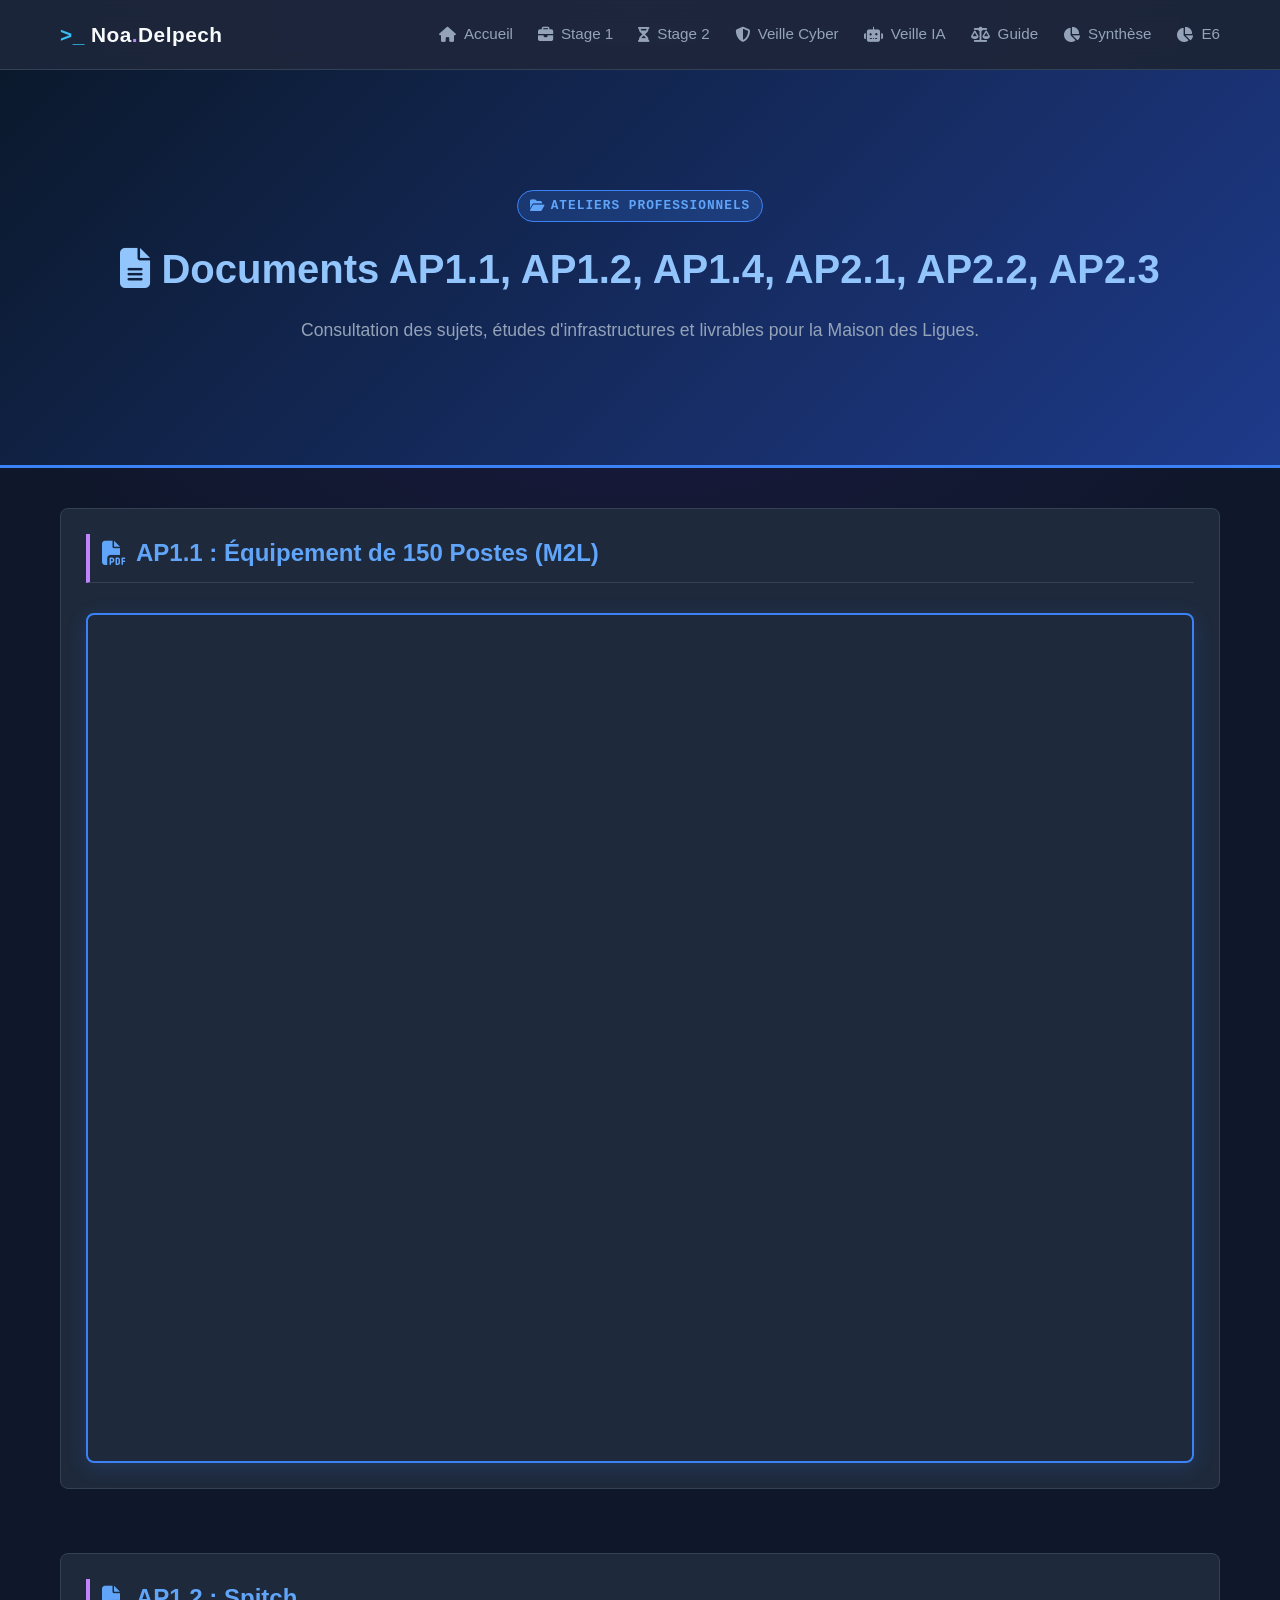
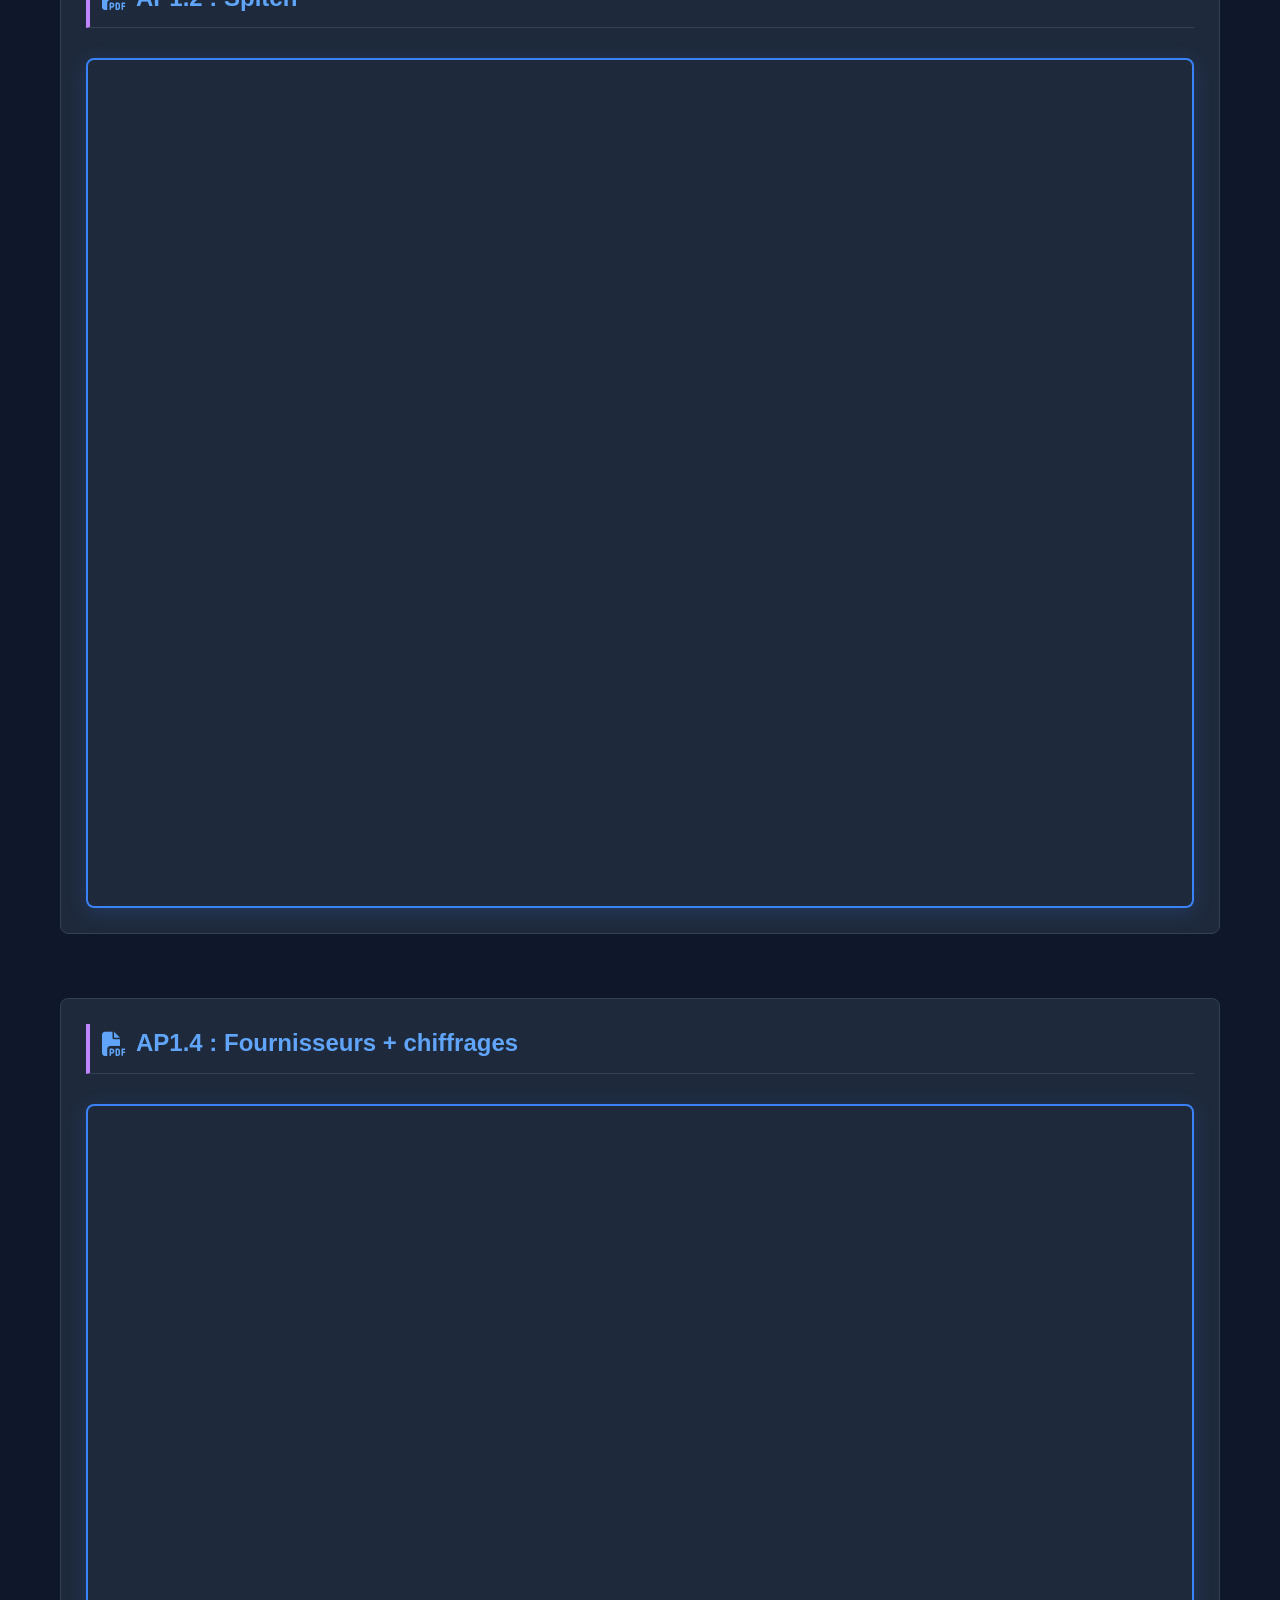
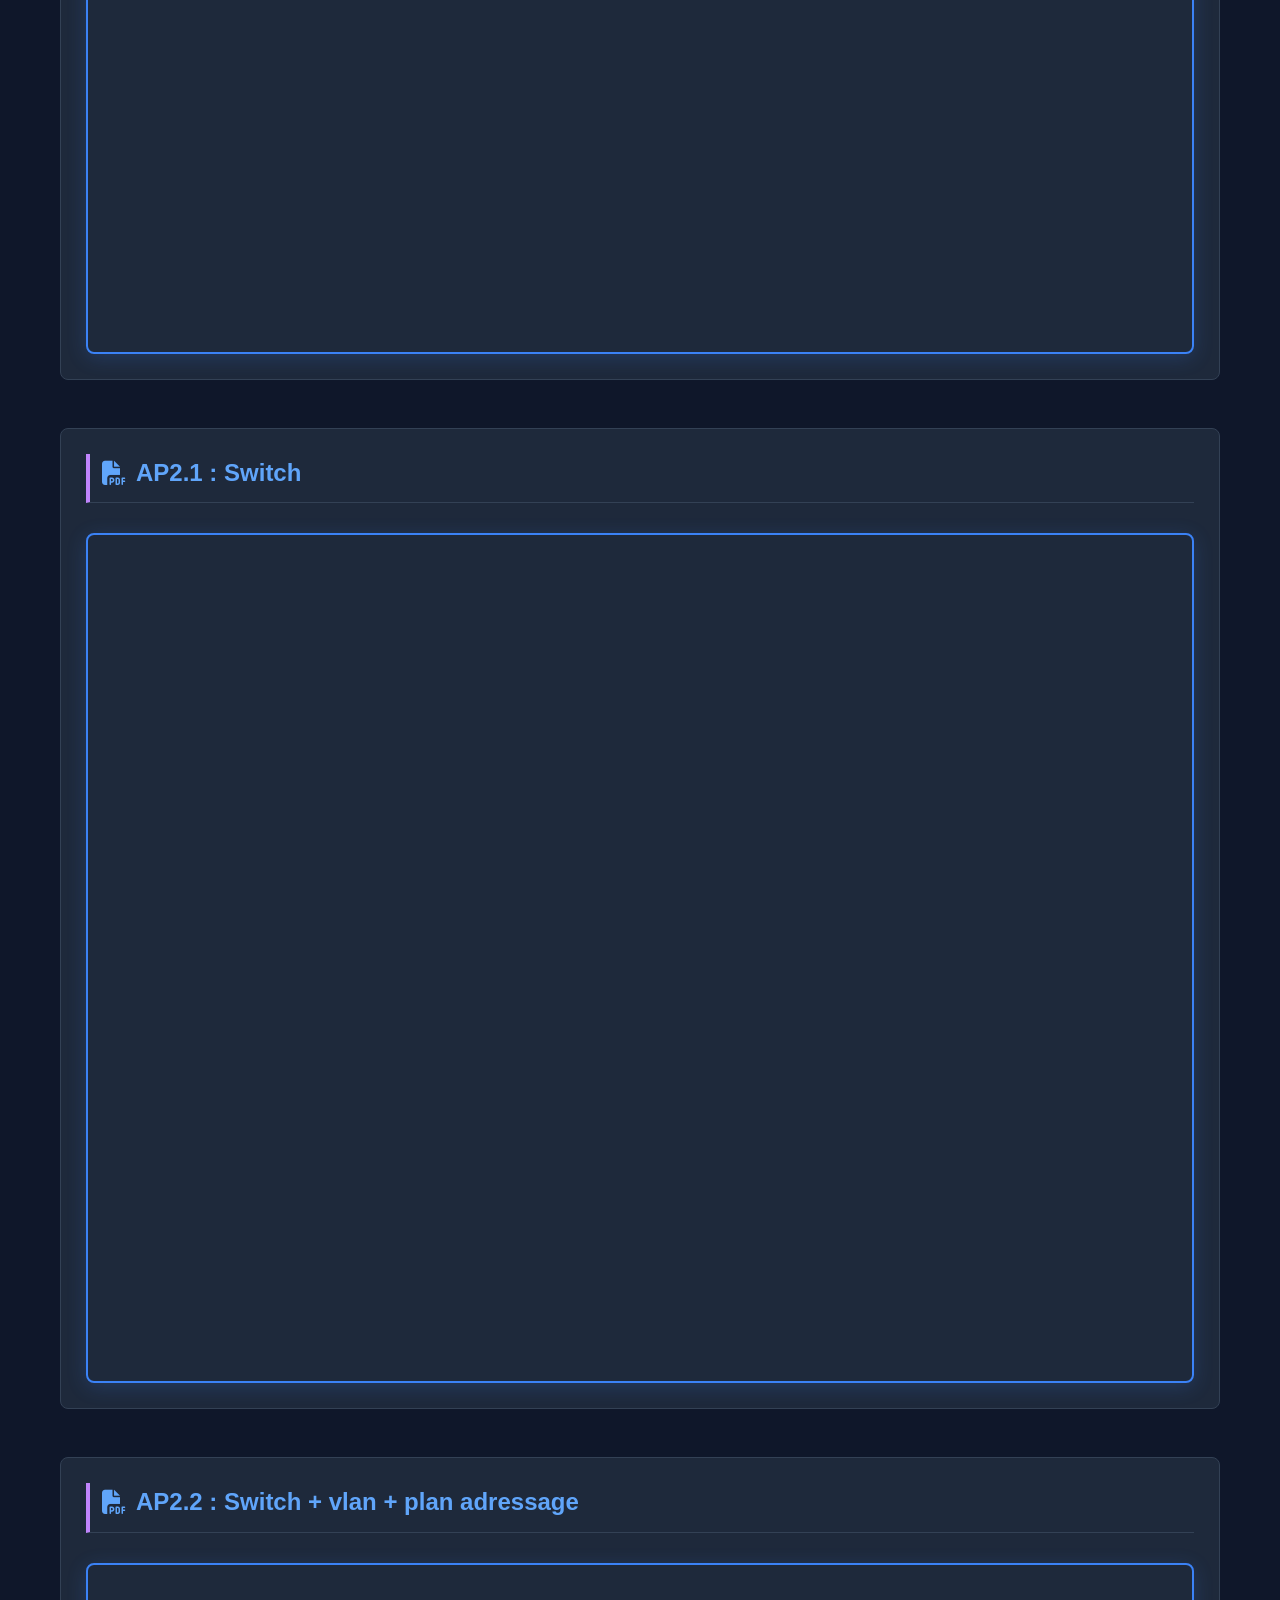
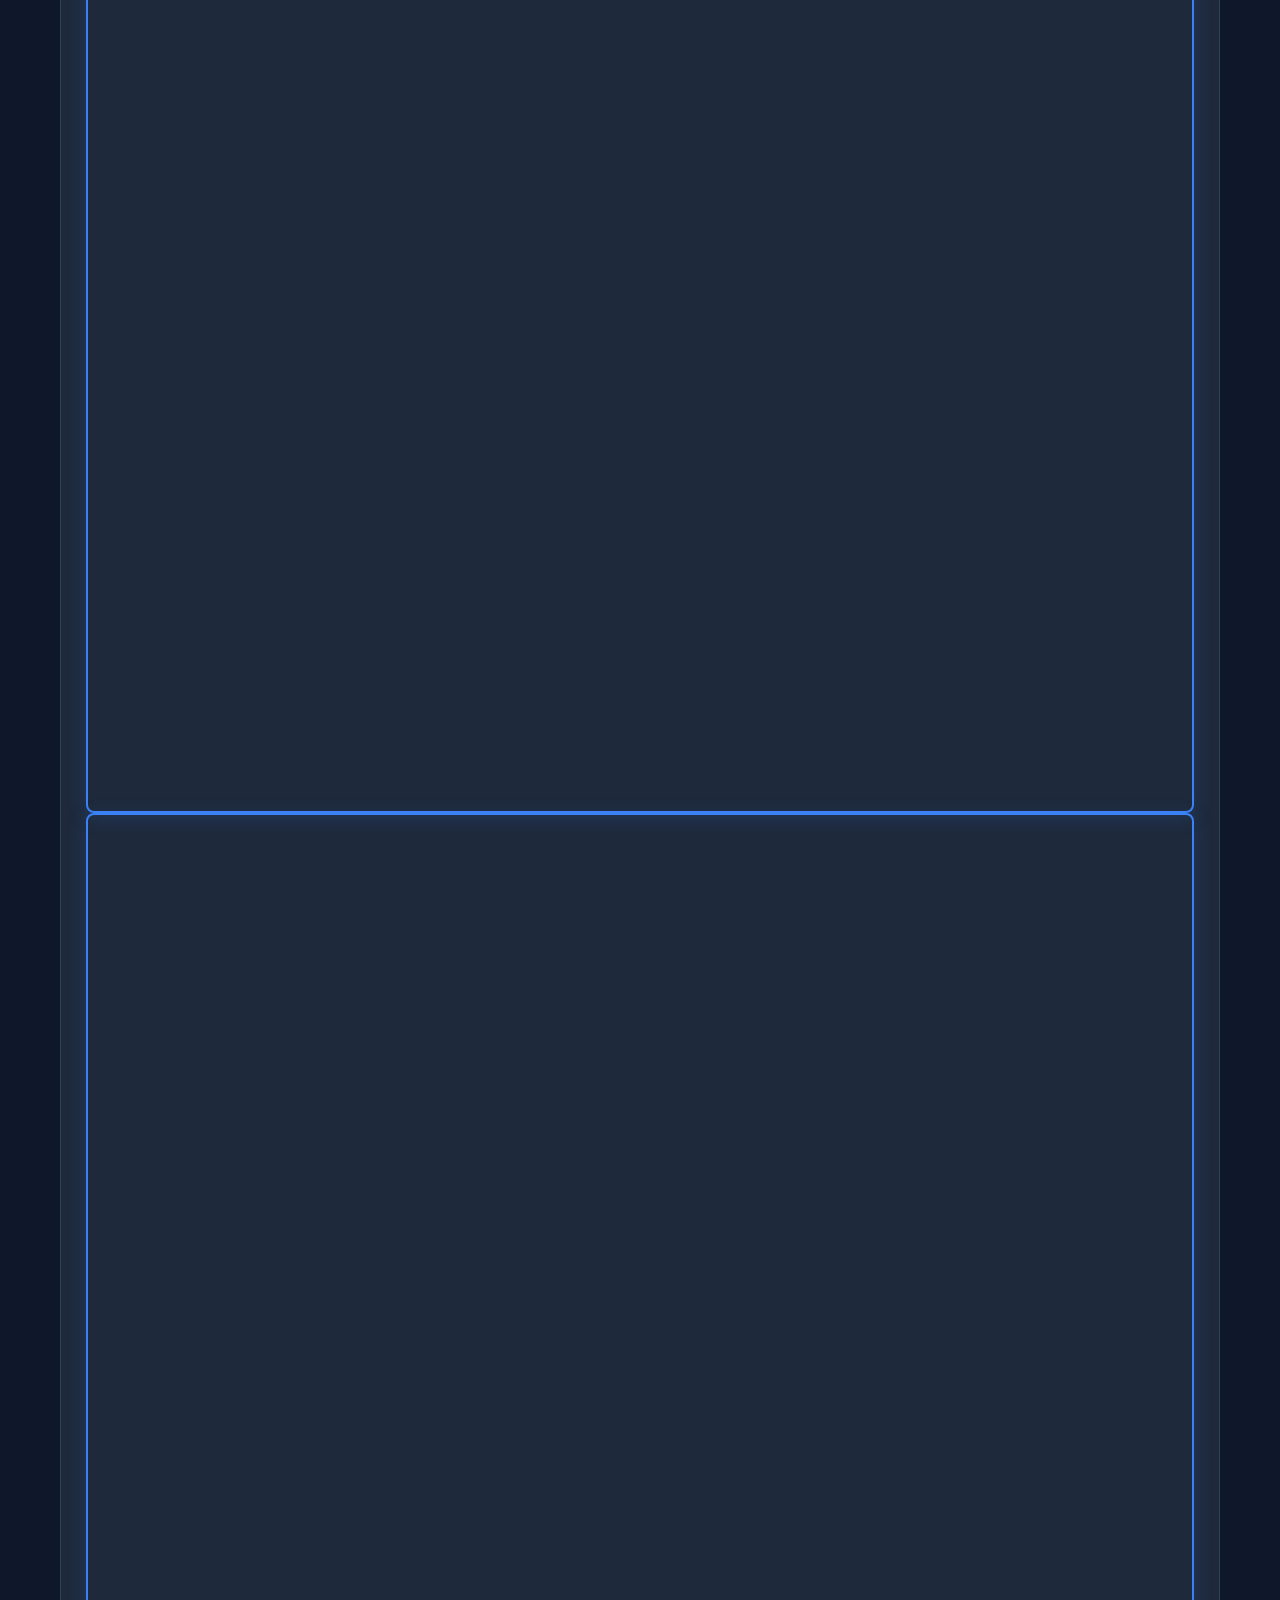
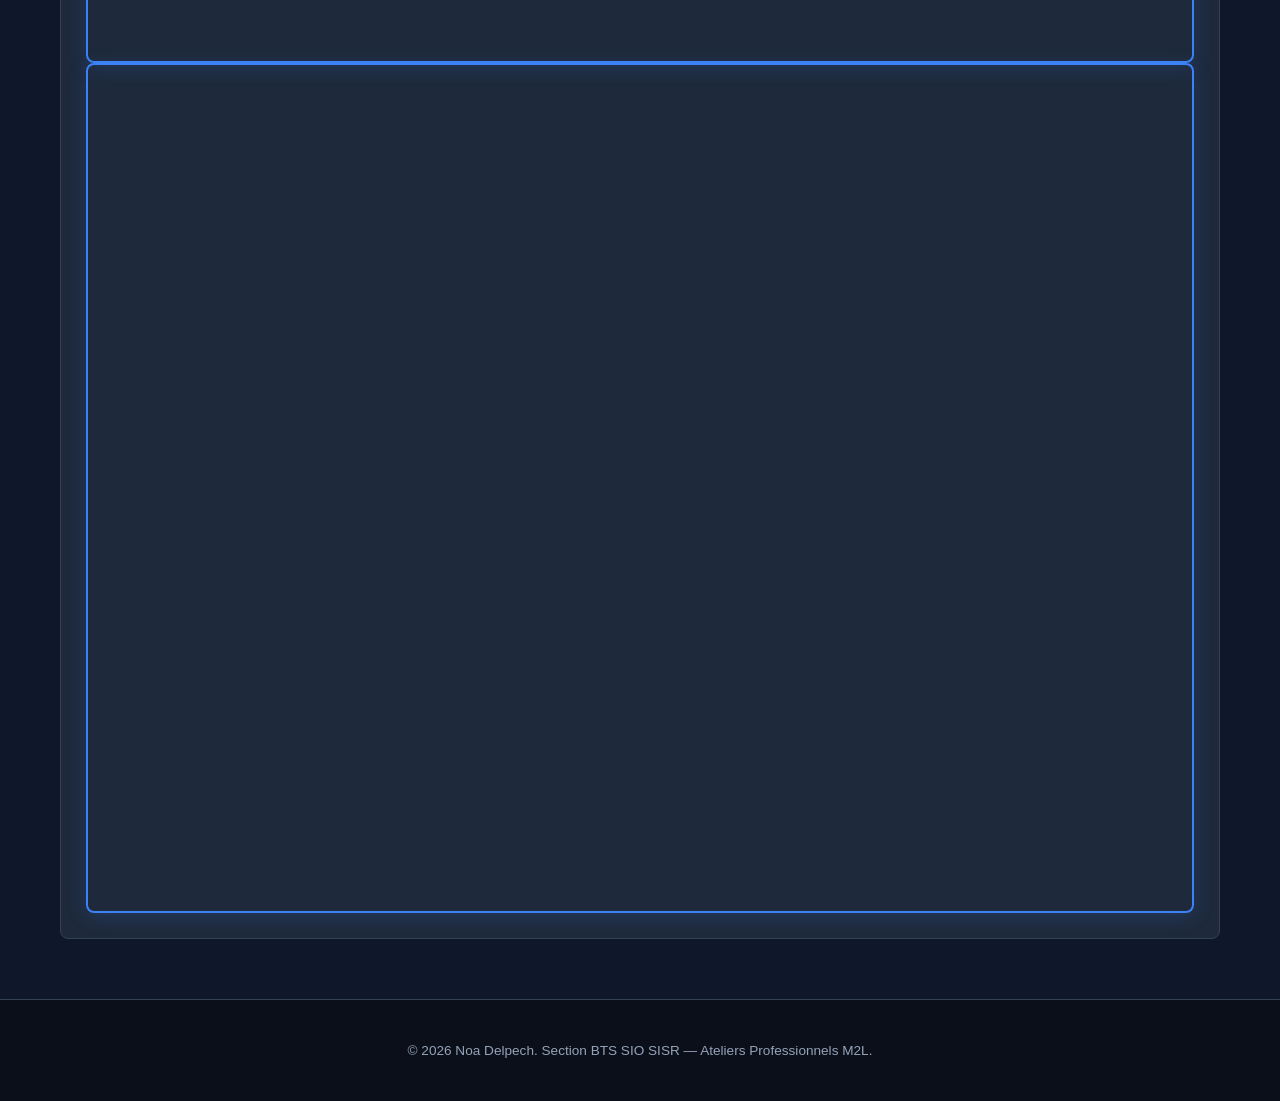
==== epreuve-e6.html @ ad2234db "Modify description in epreuve-e6.html Updated the text to remove 'de Lorraine' from the description." ====
<!DOCTYPE html>
<html lang="fr">
<head>
    <meta charset="UTF-8">
    <meta name="viewport" content="width=device-width, initial-scale=1.0">
    <title>Ateliers Professionnels AP1.1, AP1.2, AP1.4, AP2.1, AP2.2, AP2.3 — Noa DELPECH</title>
    <link rel="stylesheet" href="style.css">
    <link rel="stylesheet" href="https://cdnjs.cloudflare.com/ajax/libs/font-awesome/6.4.0/css/all.min.css">
</head>
<body>

    <nav class="navbar">
        <div class="nav-container">
            <a href="index.html" class="nav-logo">
                <span class="logo-icon">&gt;_</span> Noa<span class="logo-dot">.</span>Delpech
            </a>
            <ul class="nav-menu">
                <li><a href="index.html"><i class="fa-solid fa-house"></i> Accueil</a></li>
                <li><a href="stage-1.html"><i class="fa-solid fa-briefcase"></i> Stage 1</a></li>
                <li><a href="stage-2.html"><i class="fa-solid fa-hourglass-half"></i> Stage 2</a></li>
                <li><a href="veille-cybersecurite.html"><i class="fa-solid fa-shield-halved"></i> Veille Cyber</a></li>
                <li><a href="veille-ia.html"><i class="fa-solid fa-robot"></i> Veille IA</a></li>
                <li><a href="guide-bonne-conduite.html"><i class="fa-solid fa-scale-balanced"></i> Guide</a></li>
                <li><a href="tableau-de-synthese.html"><i class="fa-solid fa-chart-pie"></i> Synthèse</a></li>
                <li><a href="epreuve-e6.html"><i class="fa-solid fa-chart-pie"></i> E6</a></li>
            </ul>
        </div>
    </nav>

    <!-- Header avec thème BLEU -->
    <header class="cyber-header-hub" style="background: linear-gradient(135deg, #0b192c 0%, #1e3a8a 100%); border-bottom: 3px solid #3b82f6;">
        <div class="hub-overlay">
            <span class="badge-status-cyber" style="background-color: rgba(59, 130, 246, 0.2); color: #60a5fa; border: 1px solid #3b82f6;">
                <i class="fa-solid fa-folder-open"></i> ATELIERS PROFESSIONNELS
            </span>
            <h1 style="color: #93c5fd;"><i class="fa-solid fa-file-lines"></i> Documents AP1.1, AP1.2, AP1.4, AP2.1, AP2.2, AP2.3</h1>
            <p>Consultation des sujets, études d'infrastructures et livrables pour la Maison des Ligues.</p>
        </div>
    </header>

    <main class="dashboard-container">

        <!-- SECTION AP1.1 -->
        <section style="margin-bottom: 4rem;">
            <h2 class="hub-title" style="color: #60a5fa;"><i class="fa-solid fa-file-pdf"></i> AP1.1 : Équipement de 150 Postes (M2L)</h2>

            <div class="pdf-viewer-container" style="width: 100%; height: 850px; border-radius: 8px; overflow: hidden; border: 2px solid #3b82f6; box-shadow: 0 4px 20px rgba(59, 130, 246, 0.2);">
                <iframe src="ap-pdf/devoir-groupe-duo.pdf" width="100%" height="100%" style="border: none;">
                    <p>Votre navigateur ne prend pas en charge l'affichage des PDF. <a href="ap-pdf/devoir-groupe-duo.pdf" style="color: #60a5fa;">Télécharger le fichier AP1.1 ici.</a></p>
                </iframe>
            </div>
        </section>

        <!-- SECTION AP1.2 -->
        <section style="margin-bottom: 4rem;">
            <h2 class="hub-title" style="color: #60a5fa;"><i class="fa-solid fa-file-pdf"></i> AP1.2 : Spitch</h2>

            <div class="pdf-viewer-container" style="width: 100%; height: 850px; border-radius: 8px; overflow: hidden; border: 2px solid #3b82f6; box-shadow: 0 4px 20px rgba(59, 130, 246, 0.2);">
                <iframe src="ap-pdf/spitch.pdf" width="100%" height="100%" style="border: none;">
                    <p>Votre navigateur ne prend pas en charge l'affichage des PDF. <a href="ap-pdf/spitch.pdf" style="color: #60a5fa;">Télécharger le fichier AP1.2 ici.</a></p>
                </iframe>
            </div>
        </section>

        <!-- SECTION AP1.4 -->
        <section style="margin-bottom: 3rem;">
            <h2 class="hub-title" style="color: #60a5fa;"><i class="fa-solid fa-file-pdf"></i> AP1.4 : Fournisseurs + chiffrages</h2>

            <div class="pdf-viewer-container" style="width: 100%; height: 850px; border-radius: 8px; overflow: hidden; border: 2px solid #3b82f6; box-shadow: 0 4px 20px rgba(59, 130, 246, 0.2);">
                <iframe src="ap-pdf/comparatifs fournisseurs-chiffrage détaillié.pdf" width="100%" height="100%" style="border: none;">
                    <p>Votre navigateur ne prend pas en charge l'affichage des PDF. <a href="ap-pdf/comparatifs fournisseurs-chiffrage détaillié.pdf" style="color: #60a5fa;">Télécharger le fichier AP1.4 ici.</a></p>
                </iframe>
            </div>
        </section>

        <!-- SECTION AP2.1 -->
        <section style="margin-bottom: 3rem;">
            <h2 class="hub-title" style="color: #60a5fa;"><i class="fa-solid fa-file-pdf"></i> AP2.1 : Switch</h2>

            <div class="pdf-viewer-container" style="width: 100%; height: 850px; border-radius: 8px; overflow: hidden; border: 2px solid #3b82f6; box-shadow: 0 4px 20px rgba(59, 130, 246, 0.2);">
                <iframe src="ap-pdf/configuration-du-switch.pdf" width="100%" height="100%" style="border: none;">
                    <p>Votre navigateur ne prend pas en charge l'affichage des PDF. <a href="ap-pdf/configuration-du-switch.pdf" style="color: #60a5fa;">Télécharger le fichier AP2.1 ici.</a></p>
                </iframe>
            </div>
        </section> 

          <!-- SECTION AP2.2 -->
        <section style="margin-bottom: 3rem;">
            <h2 class="hub-title" style="color: #60a5fa;"><i class="fa-solid fa-file-pdf"></i> AP2.2 : Switch + vlan + plan adressage</h2>

            <div class="pdf-viewer-container" style="width: 100%; height: 850px; border-radius: 8px; overflow: hidden; border: 2px solid #3b82f6; box-shadow: 0 4px 20px rgba(59, 130, 246, 0.2);">
                <iframe src="ap-pdf/TP-M2L-2.pdf" width="100%" height="100%" style="border: none;">
                    <p>Votre navigateur ne prend pas en charge l'affichage des PDF. <a href="ap-pdf/TP-M2L-2.pdf" style="color: #60a5fa;">Télécharger le fichier AP2.2 ici.</a></p>
                </iframe>
            </div>
               <div class="pdf-viewer-container" style="width: 100%; height: 850px; border-radius: 8px; overflow: hidden; border: 2px solid #3b82f6; box-shadow: 0 4px 20px rgba(59, 130, 246, 0.2);">
                <iframe src="ap-pdf/tp-switch-config.pdf" width="100%" height="100%" style="border: none;">
                    <p>Votre navigateur ne prend pas en charge l'affichage des PDF. <a href="ap-pdf/tp-switch-config.pdf" style="color: #60a5fa;">Télécharger le fichier AP2.2 ici.</a></p>
                </iframe>
            </div>
               </div>
               <div class="pdf-viewer-container" style="width: 100%; height: 850px; border-radius: 8px; overflow: hidden; border: 2px solid #3b82f6; box-shadow: 0 4px 20px rgba(59, 130, 246, 0.2);">
                <iframe src="ap-pdf/vlan-document.pdf" width="100%" height="100%" style="border: none;">
                    <p>Votre navigateur ne prend pas en charge l'affichage des PDF. <a href="ap-pdf/vlan-document.pdf" style="color: #60a5fa;">Télécharger le fichier AP2.2 ici.</a></p>
                </iframe>
            </div>
        </section> 

    </main>

    <footer class="cyber-footer">
        <p>&copy; 2026 Noa Delpech. Section BTS SIO SISR — Ateliers Professionnels M2L.</p>
    </footer>

</body>
</html>
---- style.css ----
/* Variables de couleur thématiques (look Cyber/Dark) */
:root {
    --bg-color: #0f172a;
    --card-bg: #1e293b;
    --text-color: #f8fafc;
    --text-muted: #94a3b8;
    --primary-color: #38bdf8;
    --accent-color: #a855f7;
    --border-color: #334155;
}

/* Base de la page */
body {
    margin: 0;
    padding: 0;
    font-family: 'Segoe UI', Tahoma, Geneva, Verdana, sans-serif;
    background-color: var(--bg-color);
    color: var(--text-color);
    line-height: 1.6;
}

/* Barre de Navigation globale */
.navbar {
    background-color: #0b0f19;
    border-bottom: 1px solid var(--border-color);
    position: sticky;
    top: 0;
    z-index: 1000;
}
.nav-container {
    max-width: 1000px;
    margin: 0 auto;
    display: flex;
    justify-content: space-between;
    align-items: center;
    padding: 10px 20px;
}
.nav-logo {
    color: var(--primary-color);
    font-size: 1.3rem;
    font-weight: bold;
    text-decoration: none;
}
.nav-menu {
    list-style: none;
    display: flex;
    gap: 20px;
    margin: 0;
    padding: 0;
}
.nav-menu a {
    color: var(--text-color);
    text-decoration: none;
    font-size: 0.95rem;
    transition: color 0.3s;
}
.nav-menu a:hover, .nav-menu a.active {
    color: var(--primary-color);
}

/* Bannière de couverture */
.hero-banner {
    background: linear-gradient(135deg, #1e1b4b 0%, #0f172a 100%);
    border-bottom: 3px solid var(--primary-color);
    text-align: center;
    padding: 60px 20px;
}
.hero-content h1 {
    font-size: 2.5rem;
    margin: 0;
    letter-spacing: 1px;
}
.subtitle {
    color: var(--primary-color);
    font-size: 1.1rem;
    margin-top: 10px;
}

/* Conteneur principal */
.container {
    max-width: 1000px;
    margin: 30px auto;
    padding: 0 20px;
}

/* Cartes et sections */
section {
    background-color: var(--card-bg);
    border: 1px solid var(--border-color);
    border-radius: 8px;
    padding: 25px;
    margin-bottom: 25px;
}
h2 {
    color: var(--primary-color);
    margin-top: 0;
    border-bottom: 1px solid var(--border-color);
    padding-bottom: 10px;
}

/* Zone Présentation avec photo */
.profile-header {
    display: flex;
    gap: 20px;
    align-items: center;
    margin-bottom: 20px;
}
.profile-img {
    border-radius: 50%;
    border: 2px solid var(--primary-color);
    width: 80px;
    height: 80px;
    object-fit: cover;
}

/* Blocs d'alertes (Reprise du style GitHub mais personnalisé) */
.alert-box {
    border-left: 4px solid;
    padding: 1px 15px;
    border-radius: 4px;
    margin: 20px 0;
}
.alert-box.note {
    background-color: #075985;
    border-color: var(--primary-color);
}
.alert-box.info {
    background-color: #581c87;
    border-color: var(--accent-color);
}

/* Badges de compétences */
.badge-container {
    display: flex;
    gap: 10px;
    margin-top: 10px;
}
.badge {
    padding: 6px 12px;
    border-radius: 4px;
    font-weight: bold;
    font-size: 0.85rem;
    display: inline-flex;
    align-items: center;
    gap: 5px;
}
.linux { background-color: #f59e0b; color: #000; }
.cisco { background-color: #0284c7; color: #fff; }
.python { background-color: #3b82f6; color: #fff; }

/* Grid / Grille du sommaire */
.grid-container {
    display: grid;
    grid-template-columns: repeat(auto-fit, minmax(280px, 1fr));
    gap: 20px;
    margin-top: 20px;
}
.card {
    background-color: #111827;
    border: 1px solid var(--border-color);
    border-radius: 6px;
    padding: 15px;
}
.card h3 {
    margin-top: 0;
    color: var(--text-color);
}
.card ul {
    list-style: none;
    padding: 0;
    margin: 0;
}
.card li {
    margin-bottom: 10px;
}
.card a {
    color: var(--primary-color);
    text-decoration: none;
}
.card a:hover {
    text-decoration: underline;
}
.card a.disabled {
    color: var(--text-muted);
    pointer-events: none;
}

/* Petites étiquettes de statut */
.tag-info, .tag-wait {
    font-size: 0.75rem;
    padding: 2px 6px;
    border-radius: 4px;
    margin-left: 5px;
}
.tag-info { background-color: #1e3a8a; color: #93c5fd; }
.tag-wait { background-color: #374151; color: #9ca3af; }

/* Pied de page */
footer {
    text-align: center;
    color: var(--text-muted);
    font-size: 0.85rem;
    margin-top: 50px;
    padding: 20px;
    border-top: 1px solid var(--border-color);
}
/* --- GRAPHIC SYSTEM (Thème Cyber Deep Dark) --- */
:root {
    --bg-main: #0b0f19;
    --bg-surface: #131b2e;
    --bg-glass: rgba(30, 41, 59, 0.45);
    --border-color: rgba(255, 255, 255, 0.08);
    
    --text-primary: #f8fafc;
    --text-secondary: #cbd5e1;
    --text-muted: #64748b;
    
    --neon-blue: #38bdf8;
    --neon-purple: #c084fc;
    --neon-orange: #fb923c;
    --neon-green: #4ade80;
}

/* --- BASICS --- */
body {
    margin: 0;
    padding: 0;
    font-family: 'Segoe UI', system-ui, -apple-system, sans-serif;
    background-color: var(--bg-main);
    color: var(--text-primary);
    background-image: radial-gradient(circle at 50% 0%, #1e1b4b 0%, var(--bg-main) 70%);
    background-attachment: fixed;
    overflow-x: hidden;
}

/* --- STREAMLINED NAVBAR --- */
.navbar {
    background-color: rgba(11, 15, 25, 0.85);
    backdrop-filter: blur(12px);
    border-bottom: 1px solid var(--border-color);
    position: sticky;
    top: 0;
    z-index: 100;
}
.nav-container {
    max-width: 1100px;
    margin: 0 auto;
    display: flex;
    justify-content: space-between;
    align-items: center;
    padding: 14px 20px;
}
.nav-logo {
    color: var(--text-primary);
    font-size: 1.25rem;
    font-weight: 700;
    text-decoration: none;
    letter-spacing: 0.5px;
}
.logo-icon { color: var(--neon-blue); }
.logo-dot { color: var(--neon-purple); }
.nav-menu {
    list-style: none;
    display: flex;
    gap: 24px;
    margin: 0;
    padding: 0;
}
.nav-menu a {
    color: var(--text-secondary);
    text-decoration: none;
    font-size: 0.9rem;
    font-weight: 500;
    display: flex;
    align-items: center;
    gap: 8px;
    transition: all 0.2s ease;
}
.nav-menu a:hover, .nav-menu a.active {
    color: var(--neon-blue);
    text-shadow: 0 0 10px rgba(56, 189, 248, 0.3);
}

/* --- BANNER INTEGRATION --- */
.banner-wrapper {
    width: 100%;
    background-color: #0b0f19;
}
.main-banner {
    width: 100%;
    height: auto;
    display: block;
}

/* --- CORE LAYOUT --- */
.dashboard-container {
    max-width: 1040px;
    margin: 0 auto;
    padding: 20px;
    box-sizing: border-box;
}
.dashboard-header {
    margin-bottom: 30px;
    text-align: left;
}
.dashboard-header h1 {
    font-size: 2.2rem;
    margin: 0 0 8px 0;
    font-weight: 800;
    letter-spacing: -0.5px;
}
.folder-glow { color: var(--neon-blue); }
.role-tag {
    margin: 0;
    color: var(--text-secondary);
    font-size: 1.1rem;
}
.pulse-icon { display: inline-block; animation: pulse 2s infinite; }

/* --- MODERN GLASS CARDS --- */
.glass-card {
    background: var(--bg-glass);
    backdrop-filter: blur(16px);
    border: 1px solid var(--border-color);
    border-radius: 12px;
    padding: 30px;
    margin-bottom: 30px;
    box-shadow: 0 10px 30px rgba(0,0,0,0.2);
}
.glass-card h2 {
    font-size: 1.4rem;
    margin-top: 0;
    margin-bottom: 20px;
    color: var(--neon-blue);
    display: flex;
    align-items: center;
    gap: 10px;
}

/* Profile Grid layout */
.profile-grid {
    display: flex;
    gap: 30px;
    align-items: center;
    margin-bottom: 25px;
}
.cyber-avatar {
    width: 110px;
    height: 110px;
    border-radius: 12px;
    border: 2px solid var(--border-color);
    box-shadow: 0 0 20px rgba(56, 189, 248, 0.15);
    object-fit: cover;
}
.info-zone h2 { color: #fff; margin-bottom: 10px; }
.profile-text { color: var(--text-secondary); margin: 0; font-size: 1.05rem; }

/* --- TERMINAL BLOCKS (BOXES) --- */
.terminal-box {
    background: #070a12;
    border-radius: 8px;
    border: 1px solid rgba(255,255,255,0.05);
    margin: 20px 0;
    overflow: hidden;
}
.terminal-header {
    background: #0e1322;
    padding: 8px 14px;
    display: flex;
    align-items: center;
    gap: 6px;
    border-bottom: 1px solid rgba(255,255,255,0.03);
}
.dot { width: 10px; height: 10px; border-radius: 50%; }
.dot.red { background: #ef4444; }
.dot.yellow { background: #f59e0b; }
.dot.green { background: #22c55e; }
.terminal-title { font-family: monospace; font-size: 0.75rem; color: var(--text-muted); margin-left: 6px; }
.terminal-body { padding: 14px 18px; }
.terminal-body p { margin: 0; font-size: 0.98rem; color: var(--text-secondary); }
.prompt { color: var(--neon-purple); font-family: monospace; margin-right: 5px; font-weight: bold; }

.target-box { border-left: 4px solid var(--neon-blue); }
.info-box { border-left: 4px solid var(--neon-purple); background: rgba(15, 23, 42, 0.3); }
.text-cyan { color: var(--neon-blue); margin-right: 5px; }

/* Skills Section inside Profile */
.skills-dashboard h3 { font-size: 1.1rem; margin-bottom: 12px; color: var(--text-secondary); }
.badge-grid { display: flex; gap: 10px; flex-wrap: wrap; }
.badge-item img { height: 32px; display: block; border-radius: 4px; }

/* --- DASHBOARD MODULES GRID --- */
.modules-grid {
    display: grid;
    grid-template-columns: repeat(auto-fit, minmax(290px, 1fr));
    gap: 20px;
    margin-top: 25px;
}
.module-card {
    background: rgba(15, 23, 42, 0.6);
    border: 1px solid var(--border-color);
    border-radius: 10px;
    padding: 24px;
    position: relative;
    transition: all 0.25s cubic-bezier(0.4, 0, 0.2, 1);
}
.module-card:hover {
    transform: translateY(-4px);
    border-color: rgba(56, 189, 248, 0.3);
    box-shadow: 0 12px 24px -10px rgba(0, 0, 0, 0.5);
}
.module-icon {
    width: 40px;
    height: 40px;
    border-radius: 8px;
    display: flex;
    align-items: center;
    justify-content: center;
    font-size: 1.2rem;
    margin-bottom: 16px;
}
.bg-blue { background: rgba(56, 189, 248, 0.15); color: var(--neon-blue); }
.bg-purple { background: rgba(192, 132, 252, 0.15); color: var(--neon-purple); }
.bg-orange { background: rgba(251, 146, 60, 0.15); color: var(--neon-orange); }

.module-card h3 { margin: 0 0 16px 0; font-size: 1.2rem; font-weight: 600; }
.module-links { display: flex; flex-direction: column; gap: 10px; }

/* BUTTON STYLE LINKS */
.btn-link {
    background: rgba(255,255,255,0.02);
    border: 1px solid var(--border-color);
    border-radius: 6px;
    padding: 10px 14px;
    color: var(--text-primary);
    text-decoration: none;
    font-size: 0.9rem;
    font-weight: 500;
    transition: all 0.2s ease;
    display: flex;
    flex-direction: column;
}
.btn-link i { color: var(--neon-blue); margin-right: 2px; font-size: 0.85rem; display: inline-flex; align-items: center; gap: 6px;}
.btn-link:hover:not(.disabled) {
    background: rgba(255,255,255,0.06);
    border-color: var(--neon-blue);
    padding-left: 18px;
}
.sub-desc { font-size: 0.78rem; color: var(--text-muted); font-weight: 400; margin-top: 2px; }

.btn-link.disabled {
    opacity: 0.4;
    cursor: not-allowed;
    background: transparent;
}

/* --- FOOTERS & SUB-BANNERS --- */
.bts-banner {
    text-align: center;
    padding: 14px;
    background: linear-gradient(90deg, rgba(192,132,252,0.05), rgba(56,189,248,0.05));
    border: 1px dashed var(--border-color);
    border-radius: 8px;
    font-size: 0.9rem;
    color: var(--text-secondary);
}
.bts-banner i { color: var(--neon-blue); margin-right: 6px; }

.cyber-footer {
    text-align: center;
    padding: 24px;
    margin-top: 40px;
    border-top: 1px solid var(--border-color);
    color: var(--text-muted);
    font-size: 0.8rem;
}

/* --- ANIMATIONS & RESPONSIVE --- */
@keyframes pulse {
    0%, 100% { transform: scale(1); }
    50% { transform: scale(1.05); }
}

@media (max-width: 680px) {
    .profile-grid { flex-direction: column; text-align: center; gap: 16px; }
    .nav-container { flex-direction: column; gap: 12px; }
    .dashboard-header { text-align: center; }
    .glass-card { padding: 20px; }
}

/* ========================================================
   DESIGN PREMIUM - HUB DE VEILLE EN TIMELINE (STRICT IMAGE FOLDER)
   ======================================================== */

.cyber-header-hub {
    background: linear-gradient(135deg, #090d16 0%, #17123a 100%);
    border-bottom: 1px solid var(--border-color);
    padding: 60px 20px;
    text-align: center;
}
.hub-overlay {
    max-width: 800px;
    margin: 0 auto;
}
.badge-status-cyber {
    background: rgba(74, 222, 128, 0.1);
    color: var(--neon-green);
    border: 1px solid rgba(74, 222, 128, 0.2);
    padding: 5px 12px;
    border-radius: 4px;
    font-size: 0.8rem;
    font-family: monospace;
    font-weight: bold;
    letter-spacing: 1px;
}
.pulse { animation: blink 1.5s infinite; margin-right: 5px; }

.cyber-header-hub h1 {
    font-size: 2.5rem;
    margin: 18px 0 10px 0;
    color: #fff;
    font-weight: 800;
}
.cyber-header-hub p {
    color: var(--text-secondary);
    font-size: 1.1rem;
    margin: 0;
}

/* Grille de statistiques */
.stats-panel-grid {
    display: grid;
    grid-template-columns: repeat(auto-fit, minmax(220px, 1fr));
    gap: 20px;
    margin: 30px 0 40px 0;
}
.stat-card {
    background: rgba(30, 41, 59, 0.3);
    border: 1px solid var(--border-color);
    border-radius: 8px;
    padding: 20px;
    text-align: center;
}
.stat-title {
    display: block;
    font-size: 0.85rem;
    color: var(--text-muted);
    text-transform: uppercase;
    margin-bottom: 5px;
}
.stat-value {
    font-size: 1.5rem;
    font-weight: 700;
    color: #fff;
}
.text-blue { color: var(--neon-blue); }
.text-purple { color: var(--neon-purple); }

.hub-title {
    font-size: 1.5rem;
    color: #fff;
    margin-bottom: 30px;
    border-left: 4px solid var(--neon-purple);
    padding-left: 12px;
}

/* Architecture de la Timeline */
.timeline-feed {
    position: relative;
    padding-left: 30px;
    border-left: 2px solid var(--border-color);
    margin-bottom: 60px;
}

.timeline-item {
    position: relative;
    margin-bottom: 35px;
}
/* Point lumineux sur la ligne de temps */
.timeline-item::before {
    content: '';
    position: absolute;
    left: -37px;
    top: 6px;
    width: 12px;
    height: 12px;
    border-radius: 50%;
    background: var(--bg-main);
    border: 2px solid var(--neon-blue);
    box-shadow: 0 0 8px var(--neon-blue);
    z-index: 5;
}

.timeline-meta {
    display: flex;
    align-items: center;
    gap: 15px;
    margin-bottom: 10px;
}
.source-text {
    font-size: 0.85rem;
    color: var(--text-muted);
}

/* Badges de catégorisation thématique */
.axis-tag {
    font-size: 0.75rem;
    font-weight: 700;
    padding: 3px 10px;
    border-radius: 4px;
    text-transform: uppercase;
}
.tag-eco { background: rgba(56, 189, 248, 0.12); color: var(--neon-blue); }
.tag-law { background: rgba(251, 146, 60, 0.12); color: var(--neon-orange); }
.tag-tech { background: rgba(192, 132, 252, 0.12); color: var(--neon-purple); }
.tag-gov { background: rgba(74, 222, 128, 0.12); color: var(--neon-green); }

/* Cartes horizontales scindées */
.timeline-card {
    background: var(--bg-surface);
    border: 1px solid var(--border-color);
    border-radius: 10px;
    overflow: hidden;
    transition: border-color 0.2s ease, transform 0.2s ease;
}
.timeline-card:hover {
    border-color: rgba(192, 132, 252, 0.3);
    transform: translateX(4px);
}

.card-split {
    display: flex;
    align-items: stretch;
}
.card-content {
    padding: 25px;
    flex: 1;
}
.card-content h3 {
    margin: 0 0 12px 0;
    font-size: 1.2rem;
    color: #fff;
}
.summary-text {
    color: var(--text-secondary);
    font-size: 0.95rem;
    line-height: 1.6;
    margin: 0 0 20px 0;
}
.source-link-btn {
    display: inline-flex;
    align-items: center;
    gap: 8px;
    color: var(--neon-blue);
    text-decoration: none;
    font-size: 0.85rem;
    font-weight: 600;
    transition: color 0.2s ease;
}
.source-link-btn:hover {
    color: var(--neon-purple);
}

/* Zone Image intégrée proprement */
.card-img-zone {
    width: 220px;
    min-width: 220px;
    background: #101726;
    border-left: 1px solid var(--border-color);
}
.card-img-zone img {
    width: 100%;
    height: 100%;
    object-fit: cover;
}

@keyframes blink {
    0%, 100% { opacity: 1; }
    50% { opacity: 0.3; }
}

/* Adaptabilité Mobile */
@media (max-width: 768px) {
    .card-split { flex-direction: column-reverse; }
    .card-img-zone { width: 100%; height: 180px; border-left: none; border-bottom: 1px solid var(--border-color); }
    .timeline-feed { padding-left: 20px; }
    .timeline-item::before { left: -27px; }
}

/* --- THEME SPECIFIQUE CYBER (Alerte & Defense) --- */

.cyber-alert-theme {
    background: linear-gradient(135deg, #0f0505 0%, #1a0b0b 100%) !important;
    border-bottom: 2px solid #ef4444 !important;
}

.alert-pulse {
    background: rgba(239, 68, 68, 0.15) !important;
    color: #ef4444 !important;
    border: 1px solid rgba(239, 68, 68, 0.3) !important;
}

/* Bordures de cartes statistiques */
.border-red { border-top: 3px solid #ef4444 !important; }
.border-blue { border-top: 3px solid var(--neon-blue) !important; }
.border-green { border-top: 3px solid var(--neon-green) !important; }

.text-green { color: var(--neon-green); }

/* Animation spécifique pour la veille cyber */
@keyframes alert-blink {
    0% { opacity: 1; text-shadow: 0 0 5px #ef4444; }
    50% { opacity: 0.6; text-shadow: none; }
    100% { opacity: 1; text-shadow: 0 0 5px #ef4444; }
}

.alert-pulse .fa-circle-dot {
    animation: alert-blink 1s infinite;
}

/* ==========================================================================
   1. VARIABLES GLOBALES & THÈME (Tech Modern)
   ========================================================================== */
:root {
    --bg-main: #0f172a;          /* Fond principal ardoise foncée */
    --bg-card: #1e293b;          /* Fond des cartes */
    --text-main: #f8fafc;        /* Texte principal clair */
    --text-muted: #94a3b8;       /* Texte secondaire estompé */
    --border-color: #334155;     /* Bordures discrètes */
    
    /* Accents de couleur pour les spécialités */
    --neon-blue: #38bdf8;        /* Réseau / Info */
    --neon-green: #4ade80;       /* Validation / Système */
    --neon-red: #f87171;         /* Alertes / Incidents */
    --neon-purple: #c084fc;      /* Développement / Scripting */
    --neon-amber: #fbbf24;       /* Support / Gouvernance */
}

* {
    margin: 0;
    padding: 0;
    box-sizing: border-box;
}

body {
    font-family: 'Segoe UI', Tahoma, Geneva, Verdana, sans-serif;
    background-color: var(--bg-main);
    color: var(--text-main);
    line-height: 1.6;
    padding-top: 70px; /* Espace pour la navbar fixe */
}

/* ==========================================================================
   2. BARRE DE NAVIGATION (Glassmorphism)
   ========================================================================== */
.navbar {
    position: fixed;
    top: 0;
    left: 0;
    width: 100%;
    height: 70px;
    background: rgba(30, 41, 59, 0.85);
    backdrop-filter: blur(12px);
    border-bottom: 1px solid var(--border-color);
    z-index: 1000;
}

.nav-container {
    max-width: 1200px;
    margin: 0 auto;
    display: flex;
    justify-content: space-between;
    align-items: center;
    height: 100%;
    padding: 0 20px;
}

.nav-logo {
    font-size: 1.3rem;
    font-weight: 700;
    color: var(--text-main);
    text-decoration: none;
}

.logo-icon {
    color: var(--neon-blue);
}

.logo-dot {
    color: var(--neon-purple);
}

.nav-menu {
    display: flex;
    list-style: none;
    gap: 25px;
}

.nav-menu a {
    color: var(--text-muted);
    text-decoration: none;
    font-size: 0.95rem;
    font-weight: 500;
    transition: color 0.3s ease;
    display: flex;
    align-items: center;
    gap: 8px;
}

.nav-menu a:hover, .nav-menu a.active {
    color: var(--neon-blue);
}

/* ==========================================================================
   3. EN-TÊTES DYNAMIQUES (Headers)
   ========================================================================== */
.cyber-header-hub {
    background: linear-gradient(135deg, #1e1b4b 0%, #0f172a 100%);
    position: relative;
    border-bottom: 2px solid var(--border-color);
    overflow: hidden;
}

/* Accents de couleur selon la page */
.cyber-alert-theme { border-bottom-color: var(--neon-red); }
.stage-theme { border-bottom-color: var(--neon-blue); }

.hub-overlay {
    max-width: 1200px;
    margin: 0 auto;
    padding: 60px 20px;
    position: relative;
    z-index: 2;
}

.cyber-header-hub h1 {
    font-size: 2.5rem;
    margin: 15px 0;
    font-weight: 800;
}

.cyber-header-hub p {
    color: var(--text-muted);
    max-width: 700px;
    font-size: 1.1rem;
}

.badge-status-cyber {
    display: inline-flex;
    align-items: center;
    gap: 6px;
    background: rgba(56, 189, 248, 0.1);
    color: var(--neon-blue);
    padding: 5px 12px;
    border-radius: 50px;
    font-size: 0.8rem;
    font-weight: 600;
    letter-spacing: 1px;
    border: 1px solid rgba(56, 189, 248, 0.2);
}

.alert-pulse {
    background: rgba(248, 113, 113, 0.1);
    color: var(--neon-red);
    border-color: rgba(248, 113, 113, 0.2);
    animation: pulse 2s infinite;
}

@keyframes pulse {
    0% { opacity: 0.8; }
    50% { opacity: 1; box-shadow: 0 0 10px rgba(248, 113, 113, 0.2); }
    100% { opacity: 0.8; }
}

/* ==========================================================================
   4. STRUCTURE DU DASHBOARD & GRIDES
   ========================================================================== */
.dashboard-container {
    max-width: 1200px;
    margin: 40px auto;
    padding: 0 20px;
}

.hub-title {
    font-size: 1.5rem;
    margin-bottom: 30px;
    border-left: 4px solid var(--neon-purple);
    padding-left: 12px;
    display: flex;
    align-items: center;
    gap: 10px;
}

/* Panneau de statistiques rapides */
.stats-panel-grid {
    display: grid;
    grid-template-columns: repeat(auto-fit, minmax(250px, 1fr));
    gap: 20px;
    margin-bottom: 40px;
}

.stat-card {
    background: var(--bg-card);
    border: 1px solid var(--border-color);
    padding: 20px;
    border-radius: 8px;
    display: flex;
    flex-direction: column;
}

.stat-title {
    font-size: 0.85rem;
    color: var(--text-muted);
    text-transform: uppercase;
    letter-spacing: 0.5px;
}

.stat-value {
    font-size: 1.8rem;
    font-weight: 700;
    margin-top: 5px;
}

.border-red { border-top: 3px solid var(--neon-red); }
.border-blue { border-top: 3px solid var(--neon-blue); }
.border-green { border-top: 3px solid var(--neon-green); }
.text-blue { color: var(--neon-blue); }
.text-green { color: var(--neon-green); }

/* ==========================================================================
   5. FIL CHRONOLOGIQUE (Page Veille)
   ========================================================================== */
.timeline-feed {
    display: flex;
    flex-direction: column;
    gap: 30px;
}

.timeline-item {
    display: grid;
    grid-template-columns: 200px 1fr;
    gap: 20px;
}

@media (max-width: 768px) {
    .timeline-item {
        grid-template-columns: 1fr;
        gap: 8px;
    }
}

.timeline-meta {
    display: flex;
    flex-direction: column;
    gap: 8px;
}

.source-text {
    font-size: 0.85rem;
    color: var(--text-muted);
}

/* Cartes horizontales */
.timeline-card, .mission-block-card {
    background: var(--bg-card);
    border: 1px solid var(--border-color);
    border-radius: 8px;
    overflow: hidden;
    transition: transform 0.2s ease, border-color 0.2s ease;
}

.timeline-card:hover, .mission-block-card:hover {
    transform: translateY(-2px);
    border-color: #475569;
}

.card-split {
    display: flex;
    flex-wrap: wrap;
}

.card-content {
    flex: 1;
    min-width: 300px;
    padding: 25px;
    display: flex;
    flex-direction: column;
    justify-content: space-between;
}

.card-content h3 {
    font-size: 1.2rem;
    margin-bottom: 12px;
}

.summary-text {
    color: var(--text-muted);
    font-size: 0.95rem;
    margin-bottom: 20px;
}

.source-link-btn {
    align-self: flex-start;
    background: #334155;
    color: var(--text-main);
    text-decoration: none;
    font-size: 0.85rem;
    padding: 8px 14px;
    border-radius: 4px;
    font-weight: 500;
    transition: background 0.2s;
}

.source-link-btn:hover {
    background: var(--neon-blue);
    color: #000;
}

.card-img-zone {
    width: 250px;
    min-height: 100%;
    position: relative;
}

@media (max-width: 768px) {
    .card-img-zone { width: 100%; height: 180px; }
}

.card-img-zone img {
    width: 100%;
    height: 100%;
    object-fit: cover;
    position: absolute;
    top: 0; left: 0;
}

/* ==========================================================================
   6. FICHE ENTREPRISE & RAPPORTS (Page Stage)
   ========================================================================== */
.company-profile-card {
    background: var(--bg-card);
    border: 1px solid var(--border-color);
    border-radius: 8px;
    margin-bottom: 40px;
    overflow: hidden;
}

.company-header {
    background: #1e293b;
    padding: 15px 20px;
    border-bottom: 1px solid var(--border-color);
}

.company-grid {
    display: grid;
    grid-template-columns: repeat(auto-fit, minmax(220px, 1fr));
    padding: 20px;
    gap: 20px;
}

.info-item {
    display: flex;
    flex-direction: column;
}

.info-label {
    font-size: 0.8rem;
    color: var(--text-muted);
    text-transform: uppercase;
}

.info-value {
    font-weight: 600;
    margin-top: 4px;
}

/* Flux des missions de stage */
.missions-feed-grid {
    display: flex;
    flex-direction: column;
    gap: 35px;
}

.mission-block-card {
    padding: 25px;
}

.mission-top-meta {
    display: flex;
    flex-direction: column;
    gap: 10px;
    margin-bottom: 20px;
    border-bottom: 1px solid var(--border-color);
    padding-bottom: 15px;
}

.mission-top-meta h3 {
    font-size: 1.3rem;
}

.context-box {
    background: #0f172a;
    padding: 15px;
    border-radius: 6px;
    border-left: 3px solid var(--neon-purple);
    font-size: 0.95rem;
    margin-bottom: 20px;
}

.action-list {
    padding-left: 20px;
}

.action-list li {
    margin-bottom: 15px;
    font-size: 0.95rem;
}

.action-list code {
    background: #0f172a;
    padding: 2px 6px;
    border-radius: 4px;
    color: var(--neon-purple);
    font-family: Consolas, monospace;
}

/* ==========================================================================
   7. GESTION DES CAPTURES D'ÉCRAN (Galleries / Images)
   ========================================================================== */
.single-img-container {
    margin: 15px 0;
    max-width: 100%;
}

.gallery-img {
    width: 100%;
    max-height: 400px;
    object-fit: contain;
    border: 2px solid var(--border-color);
    border-radius: 6px;
    background: #0f172a;
}

/* Alignement automatique fluide des grilles de petites images (25% / 35%) */
.img-gallery-flex {
    display: grid;
    grid-template-columns: repeat(auto-fit, minmax(180px, 1fr));
    gap: 12px;
    margin: 18px 0;
}

.img-gallery-flex img {
    width: 100%;
    height: 140px;
    object-fit: cover;
    border: 2px solid var(--border-color);
    border-radius: 6px;
    transition: transform 0.2s;
    cursor: zoom-in;
}

.img-gallery-flex img:hover {
    transform: scale(1.03);
    border-color: var(--neon-blue);
}

/* Zone blanche de prod */
.generic-prod-card {
    border-left: 4px solid var(--neon-blue);
}

.alert-zone-text {
    background: rgba(251, 191, 36, 0.08);
    border: 1px solid rgba(251, 191, 36, 0.2);
    color: var(--neon-amber);
    padding: 12px;
    border-radius: 6px;
    font-size: 0.9rem;
    margin-bottom: 20px;
}

.sub-mission-item {
    background: #0f172a;
    padding: 15px;
    border-radius: 6px;
    margin-bottom: 15px;
}

.sub-mission-item h5 {
    font-size: 1rem;
    margin-bottom: 5px;
    color: var(--text-main);
}

.bullet-list-style {
    padding-left: 20px;
    margin-top: 8px;
    font-size: 0.9rem;
    color: var(--text-muted);
}

/* ==========================================================================
   8. BADGES DE CATÉGORIES (Tags SIO)
   ========================================================================== */
.axis-tag, .mission-tag {
    display: inline-block;
    align-self: flex-start;
    padding: 4px 10px;
    border-radius: 4px;
    font-size: 0.75rem;
    font-weight: 700;
    text-transform: uppercase;
    letter-spacing: 0.5px;
}

/* Couleurs des axes techniques */
.tag-law, .tag-sys { background: rgba(74, 222, 128, 0.15); color: var(--neon-green); }
.tag-gov, .tag-support { background: rgba(251, 191, 36, 0.15); color: var(--neon-amber); }
.tag-tech, .tag-net { background: rgba(56, 189, 248, 0.15); color: var(--neon-blue); }
.tag-eco, .tag-dev { background: rgba(192, 132, 252, 0.15); color: var(--neon-purple); }

/* ==========================================================================
   9. BAS DE PAGE (Footer)
   ========================================================================== */
.cyber-footer {
    text-align: center;
    padding: 40px 20px;
    color: var(--text-muted);
    font-size: 0.85rem;
    border-top: 1px solid var(--border-color);
    margin-top: 60px;
    background: #0b0f19;
}

/* ==========================================================================
   STYLE PREMIUM POUR LE TABLEAU DE SYNTHÈSE (À mettre dans style.css)
   ========================================================================== */

.skills-container {
    margin: 30px 0;
    background: #1e293b;
    border-radius: 12px;
    overflow-x: auto; /* Permet le scroll sur mobile sans casser le design */
    border: 1px solid #334155;
    box-shadow: 0 10px 25px -5px rgba(0, 0, 0, 0.3);
}

.skills-table {
    width: 100%;
    border-collapse: collapse;
    text-align: left;
    font-size: 14px;
    min-width: 700px; /* Évite l'écrasement des colonnes sur petit écran */
}

.skills-table th {
    background-color: #0f172a;
    color: #38bdf8; /* Bleu néon */
    padding: 16px 20px;
    font-weight: 700;
    text-transform: uppercase;
    font-size: 12px;
    letter-spacing: 0.5px;
    border-bottom: 2px solid #334155;
}

.skills-table td {
    padding: 16px 20px;
    vertical-align: middle;
    border-bottom: 1px solid #334155;
    border-right: 1px solid #334155; /* Délimitation propre pour les cellules fusionnées */
    color: #cbd5e1;
}

.skills-table td:last-child {
    border-right: none;
}

.skills-table tr:last-child td {
    border-bottom: none;
}

.skills-table tr:hover {
    background-color: rgba(56, 189, 248, 0.02); /* Effet de survol ultra léger */
}

/* Domaines de compétences (colonne de gauche fusionnée) */
.domain-text {
    font-weight: 700;
    color: #ffffff;
    font-size: 14px;
    background-color: rgba(15, 23, 42, 0.2); /* Fond légèrement plus sombre pour détacher */
}

/* Système de Badges pour les Réalisations */
.badge-projet, .badge-stage, .badge-empty {
    padding: 6px 14px;
    border-radius: 6px;
    font-size: 13px;
    font-weight: 500;
    display: inline-flex; /* Aligne parfaitement l'icône FontAwesome et le texte */
    align-items: center;
    gap: 8px;
}

/* Badge pour les Projets (Violet) */
.badge-projet {
    background: rgba(168, 85, 247, 0.15);
    color: #c084fc; 
    border: 1px solid rgba(168, 85, 247, 0.4);
}

/* Badge pour les Stages (Bleu) */
.badge-stage {
    background: rgba(56, 189, 248, 0.15);
    color: #38bdf8; 
    border: 1px solid rgba(56, 189, 248, 0.4);
}

/* Badge pour les cases vides / À venir (Gris) */
.badge-empty {
    background: rgba(100, 116, 139, 0.1);
    color: #64748b;
    border: 1px solid rgba(100, 116, 139, 0.2);
    font-style: italic;
}

/* Section Légende en bas de page */
.legend-card {
    background: #1e293b;
    border: 1px solid #334155;
    border-radius: 12px;
    padding: 24px;
    margin-top: 30px;
}

.legend-card h3 {
    color: #ffffff;
    margin-top: 0;
    margin-bottom: 16px;
    font-size: 16px;
    display: flex;
    align-items: center;
    gap: 10px;
}

.legend-card h3 i {
    color: #38bdf8;
}

.legend-list {
    list-style: none;
    padding: 0;
    margin: 0;
}

.legend-list li {
    margin-bottom: 12px;
    font-size: 14px;
    color: #94a3b8;
    display: flex;
    align-items: center;
    gap: 12px;
}

.legend-list li:last-child {
    margin-bottom: 0;
}

/* Les puces lumineuses de la légende */
.dot-projet {
    width: 10px;
    height: 10px;
    background-color: #c084fc;
    border-radius: 50%;
    display: inline-block;
    box-shadow: 0 0 8px #c084fc; /* Effet néon brillant */
}

.dot-stage {
    width: 10px;
    height: 10px;
    background-color: #38bdf8;
    border-radius: 50%;
    display: inline-block;
    box-shadow: 0 0 8px #38bdf8; /* Effet néon brillant */
}

/* ==========================================================================
   11. STYLE DU GUIDE DE BONNE CONDUITE & ALERTES
   ========================================================================== */

/* Thème d'en-tête spécifique pour la sécurité */
.cyber-alert-theme {
    background: linear-gradient(135deg, #1e1b4b 0%, #451a03 100%); /* Dégradé bleu nuit et ambre foncé */
    border-bottom: 3px solid var(--neon-red, #ef4444);
}

/* Animation de pulsation pour le badge de sécurité */
.alert-pulse {
    animation: cyberPulse 2s infinite;
    background: rgba(239, 68, 68, 0.15) !important;
    color: #f87171 !important;
    border: 1px solid rgba(239, 68, 68, 0.4) !important;
}

@keyframes cyberPulse {
    0% {
        box-shadow: 0 0 0 0 rgba(239, 68, 68, 0.4);
    }
    70% {
        box-shadow: 0 0 0 10px rgba(239, 68, 68, 0);
    }
    100% {
        box-shadow: 0 0 0 0 rgba(239, 68, 68, 0);
    }
}

/* Nouveaux badges colorés pour les catégories du guide */
.tag-law {
    background: rgba(34, 197, 94, 0.15);
    color: #4ade80;
    border: 1px solid rgba(34, 197, 94, 0.3);
}

.tag-gov {
    background: rgba(56, 189, 248, 0.15);
    color: #38bdf8;
    border: 1px solid rgba(56, 189, 248, 0.3);
}

.tag-eco {
    background: rgba(234, 179, 8, 0.15);
    color: #facc15;
    border: 1px solid rgba(234, 179, 8, 0.3);
}

/* Couleurs de texte pour mettre en valeur les mots-clés */
.text-green {
    color: #4ade80;
}

.text-purple {
    color: #c084fc;
}

/* --- CORRECTION DES IMAGES (À coller dans style.css) --- */

/* 1. Conteneur pour une seule image */
.single-img-container {
    text-align: center;
    margin: 20px 0;
    width: 100%;
}

/* 2. Style de base pour les images uniques pour éviter qu'elles s'écrasent */
.single-img-container img, .gallery-img {
    max-width: 100%; /* Empêche l'image de déborder de l'écran */
    height: auto; /* CRUCIAL : Garde les proportions de l'image (pas d'écrasement) */
    border-radius: 8px; /* Rendu plus pro avec des bords légèrement arrondis */
    box-shadow: 0 4px 8px rgba(0,0,0,0.1); /* Petite ombre légère pour le style */
    display: block;
    margin: 0 auto;
}

/* 3. Conteneur pour tes galeries de plusieurs images */
.img-gallery-flex {
    display: flex;
    flex-wrap: wrap; /* Permet aux images de passer à la ligne s'il n'y a plus de place */
    gap: 15px; /* Espace net entre tes images */
    margin: 20px 0;
    justify-content: center;
    align-items: center;
}

/* 4. Style des images dans la galerie */
.img-gallery-flex img {
    max-width: calc(33.333% - 15px); /* Aligne 3 images par ligne sur un écran d'ordinateur */
    height: auto; 
    object-fit: cover; /* Assure que l'image remplit son espace sans se déformer */
    border-radius: 8px;
    box-shadow: 0 4px 8px rgba(0,0,0,0.1);
}

/* 5. Mode "Responsive" (Pour que le jury voie bien sur petit écran ou tablette) */
@media (max-width: 768px) {
    .img-gallery-flex img {
        max-width: calc(50% - 15px); /* Passe à 2 images par ligne sur tablette */
    }
}

@media (max-width: 480px) {
    .img-gallery-flex img {
        max-width: 100%; /* Passe à 1 image par ligne sur smartphone */
    }
}

/* ==========================================================================
   OPTIMISATIONS DESIGN : GUIDE DE BONNE CONDUITE
   ========================================================================== */

/* 1. Effet de lueur néon et surélévation quand la souris passe sur une carte */
.mission-block-card {
    transition: all 0.3s cubic-bezier(0.25, 0.8, 0.25, 1) !important;
    position: relative;
    overflow: hidden;
    border: 1px solid rgba(255, 255, 255, 0.05) !important;
    background: rgba(19, 27, 46, 0.4) !important;
    backdrop-filter: blur(10px);
}

.mission-block-card:hover {
    transform: translateY(-5px); /* La carte se soulève légèrement */
    background: rgba(19, 27, 46, 0.75) !important;
    border-color: rgba(56, 189, 248, 0.3) !important; /* Bordure s'illumine en bleu */
    box-shadow: 0 15px 30px rgba(0, 0, 0, 0.5), 
                0 0 20px rgba(56, 189, 248, 0.15) !important; /* Halo lumineux sous la carte */
}

/* 2. Style des lignes de règles (effet de lignes de commande) */
.action-list li {
    background: rgba(255, 255, 255, 0.02);
    padding: 12px 16px !important;
    border-radius: 6px;
    border: 1px solid rgba(255, 255, 255, 0.02);
    transition: all 0.2s ease;
}

.action-list li:hover {
    background: rgba(56, 189, 248, 0.04);
    border-color: rgba(56, 189, 248, 0.1);
}

/* 3. Lueur radioactive subtile sur les icônes Font Awesome */
.action-list i {
    text-shadow: 0 0 8px currentColor; /* L'icône brille de sa propre couleur ! */
    font-size: 1.1rem;
}

/* 4. Transformation de la balise code (ex: Win + L) en véritable touche de clavier rétro-éclairée */
.mission-body code {
    background: #05070f !important;
    border: 1px solid rgba(56, 189, 248, 0.4) !important;
    color: #38bdf8 !important;
    padding: 3px 8px !important;
    border-radius: 4px;
    font-family: 'Fira Code', 'Courier New', monospace !important;
    box-shadow: 0 0 10px rgba(56, 189, 248, 0.2);
    font-size: 0.85em;
    font-weight: bold;
}

/* 5. Ligne de couleur sur le côté gauche de chaque carte pour catégoriser d'un coup d'œil */
.mission-block-card {
    border-left: 4px solid rgba(255, 255, 255, 0.1) !important;
}
.mission-block-card:nth-child(1), 
.mission-block-card:nth-child(3), 
.mission-block-card:nth-child(5) { border-left-color: #38bdf8 !important; } /* Catégories Bleues */

.mission-block-card:nth-child(2), 
.mission-block-card:nth-child(8) { border-left-color: #22c55e !important; } /* Catégories Vertes (RGPD/Eco) */

.mission-block-card:nth-child(4) { border-left-color: #f87171 !important; } /* Alerte Rouge (Incidents) */

.mission-block-card:nth-child(6), 
.mission-block-card:nth-child(7) { border-left-color: #c084fc !important; } /* Violet (Vigilance/IA) */

/* ==========================================================================
   ALIGNEMENT ET CENTRAGE DE L'EN-TÊTE
   ========================================================================== */

/* Centre tout le contenu de l'en-tête (badge, titre, description) */
.cyber-header-hub .hub-overlay {
    display: flex;
    flex-direction: column;
    align-items: center;    /* Centre horizontalement */
    text-align: center;     /* Centre le texte à l'intérieur des blocs */
    justify-content: center;
    width: 100%;
}

/* Force la description à rester bien centrée même s'il y a de la marge */
.cyber-header-hub p {
    margin-left: auto !important;
    margin-right: auto !important;
}
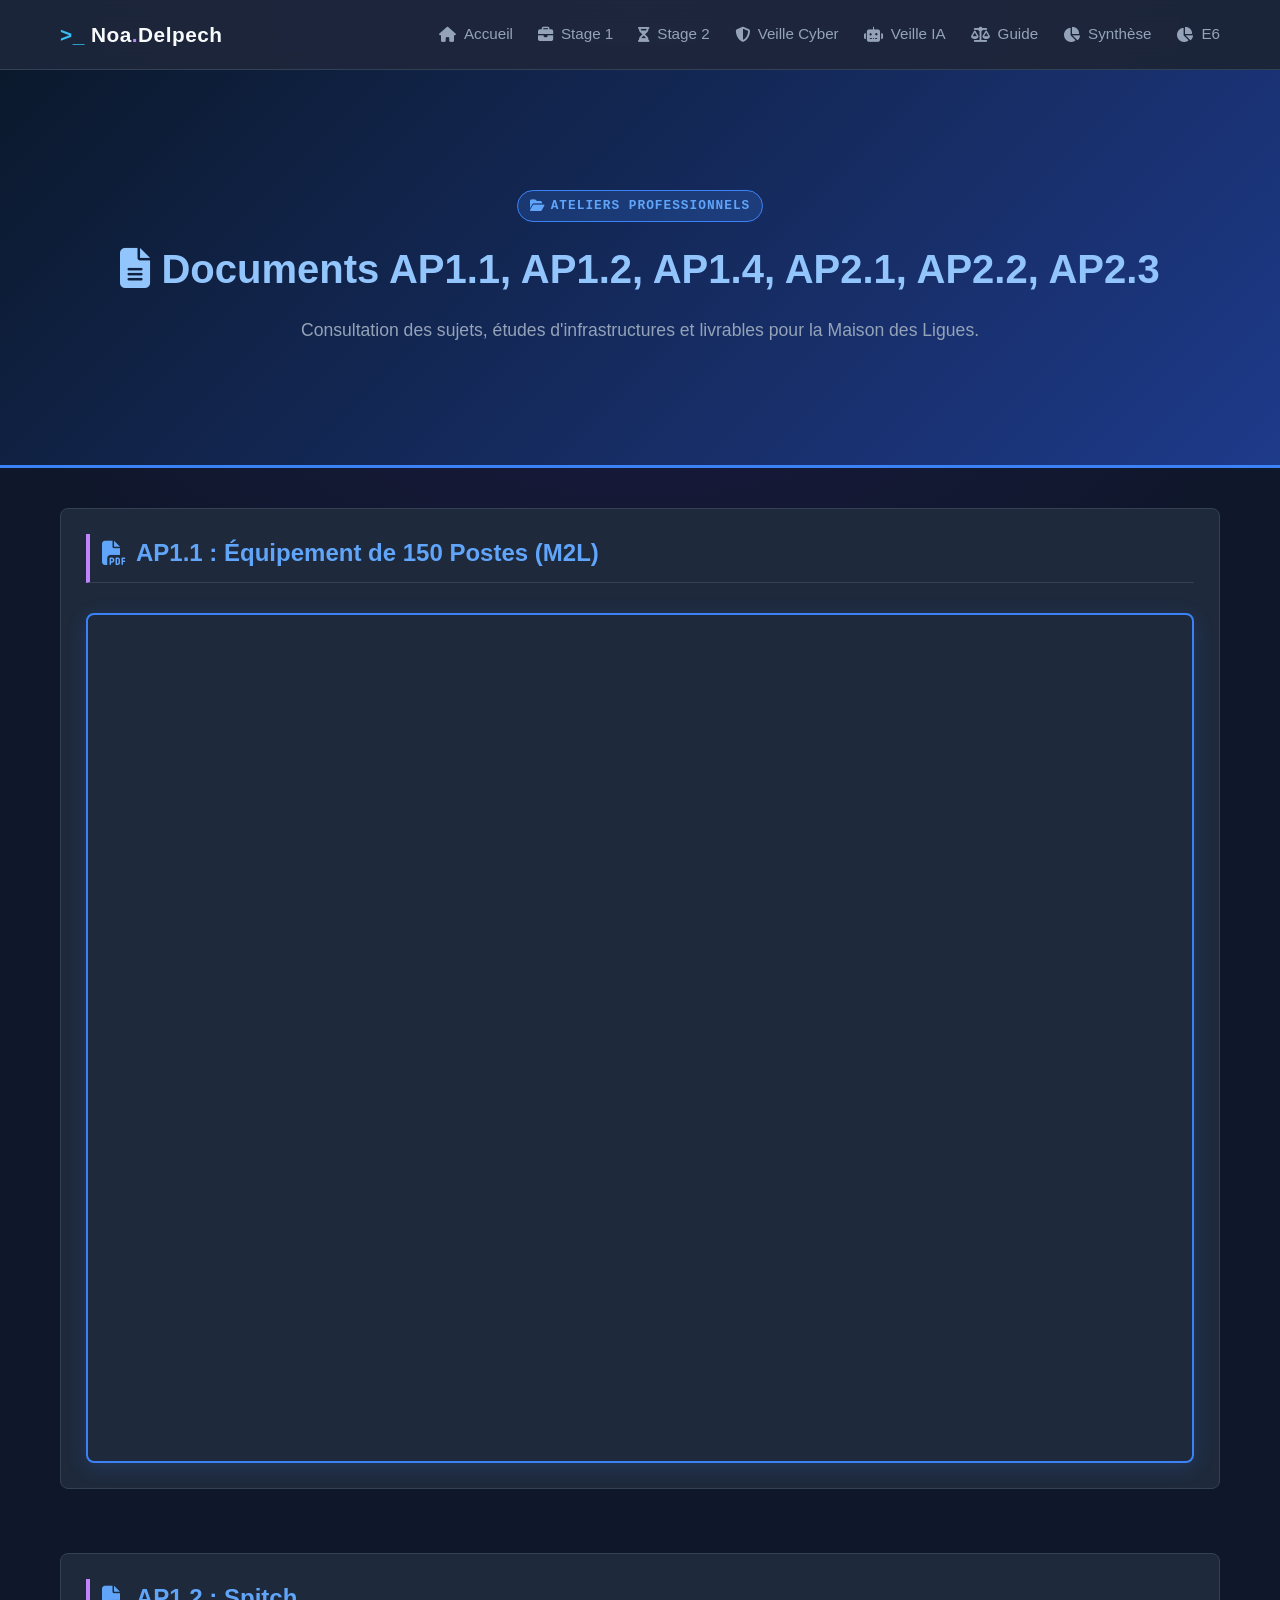
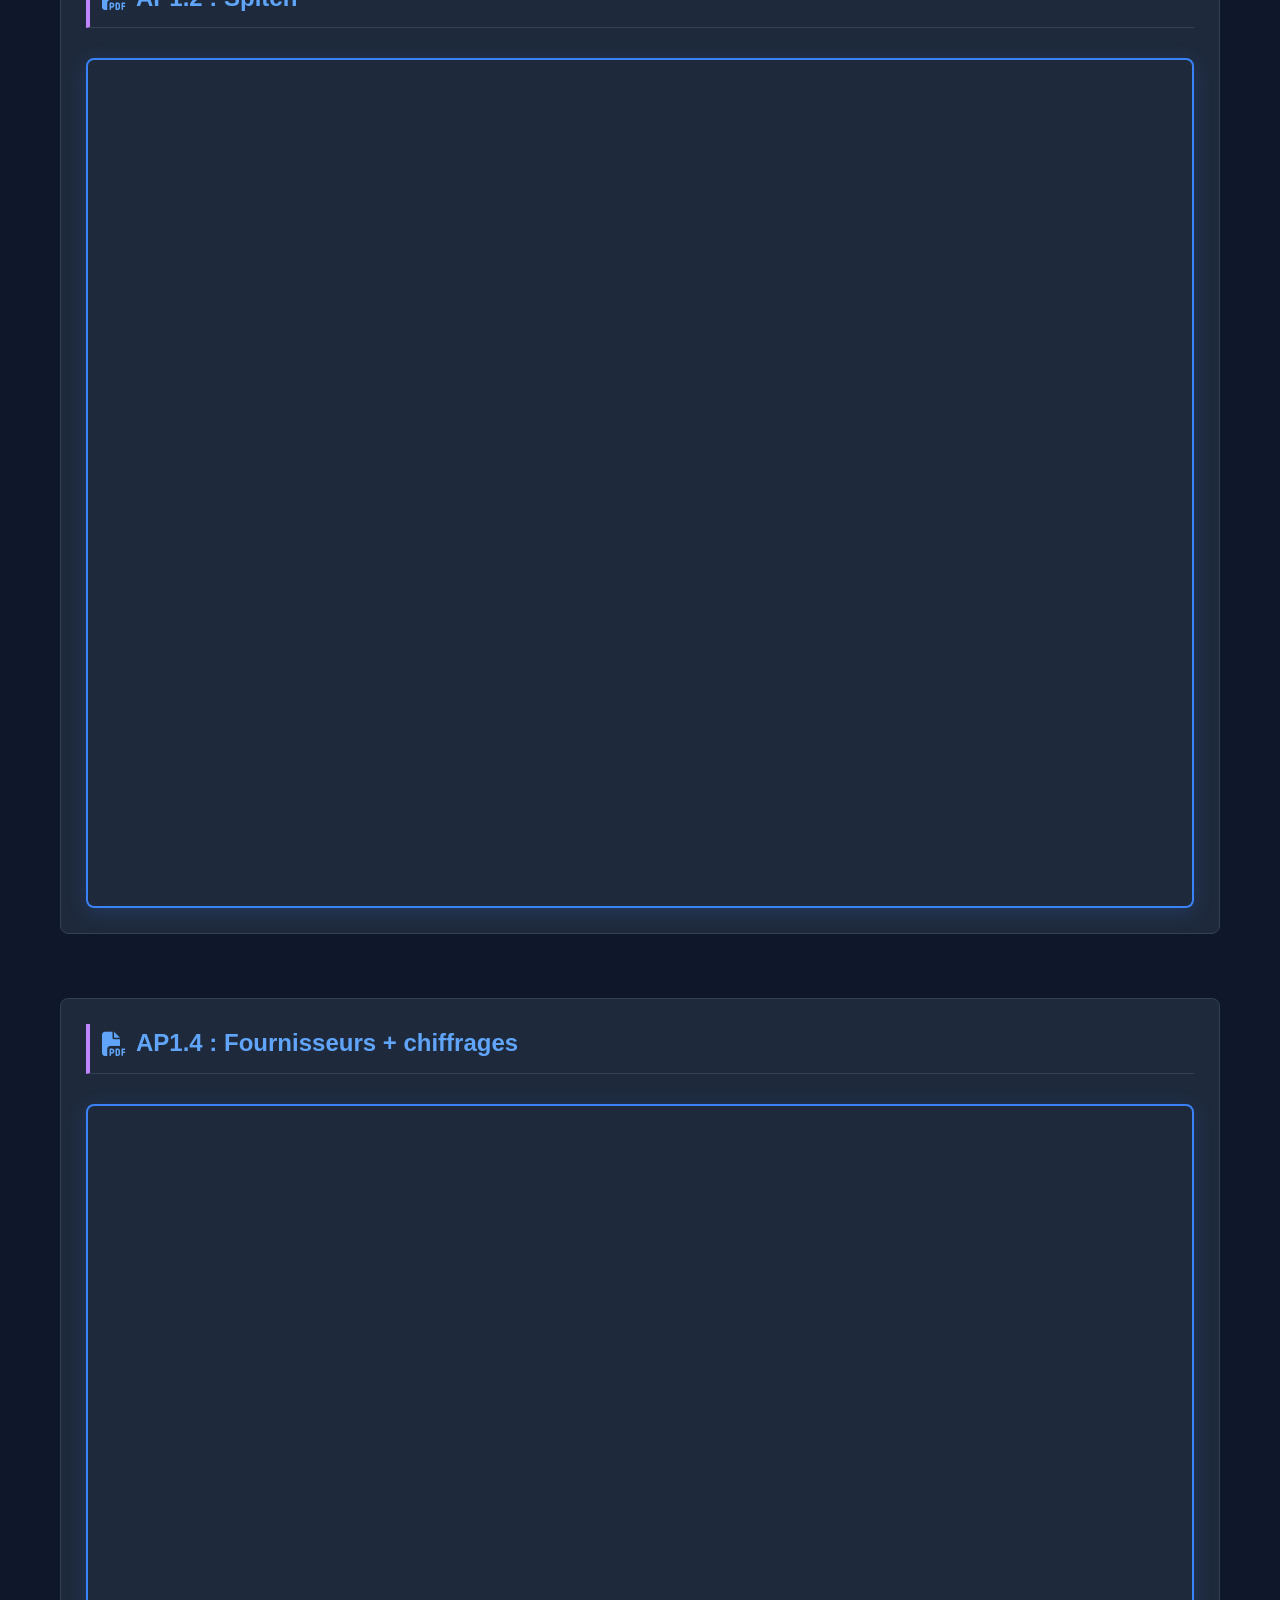
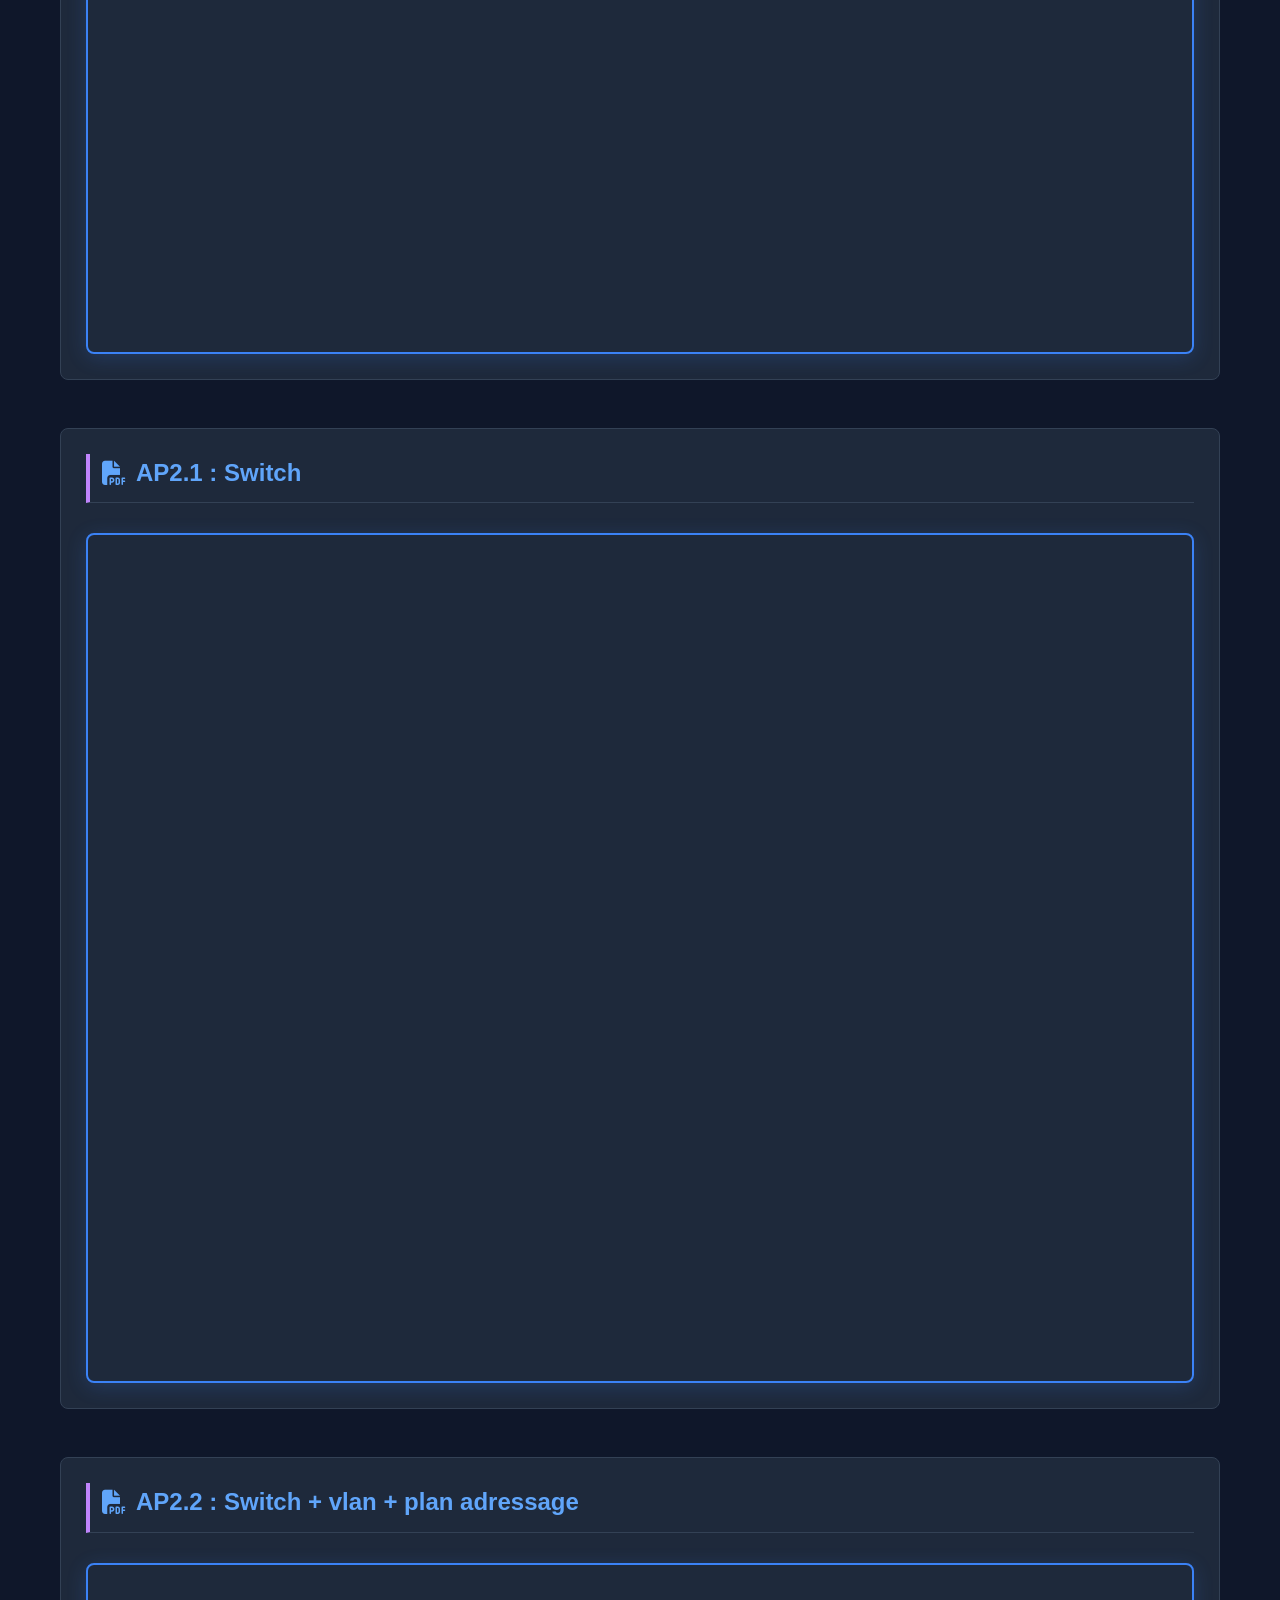
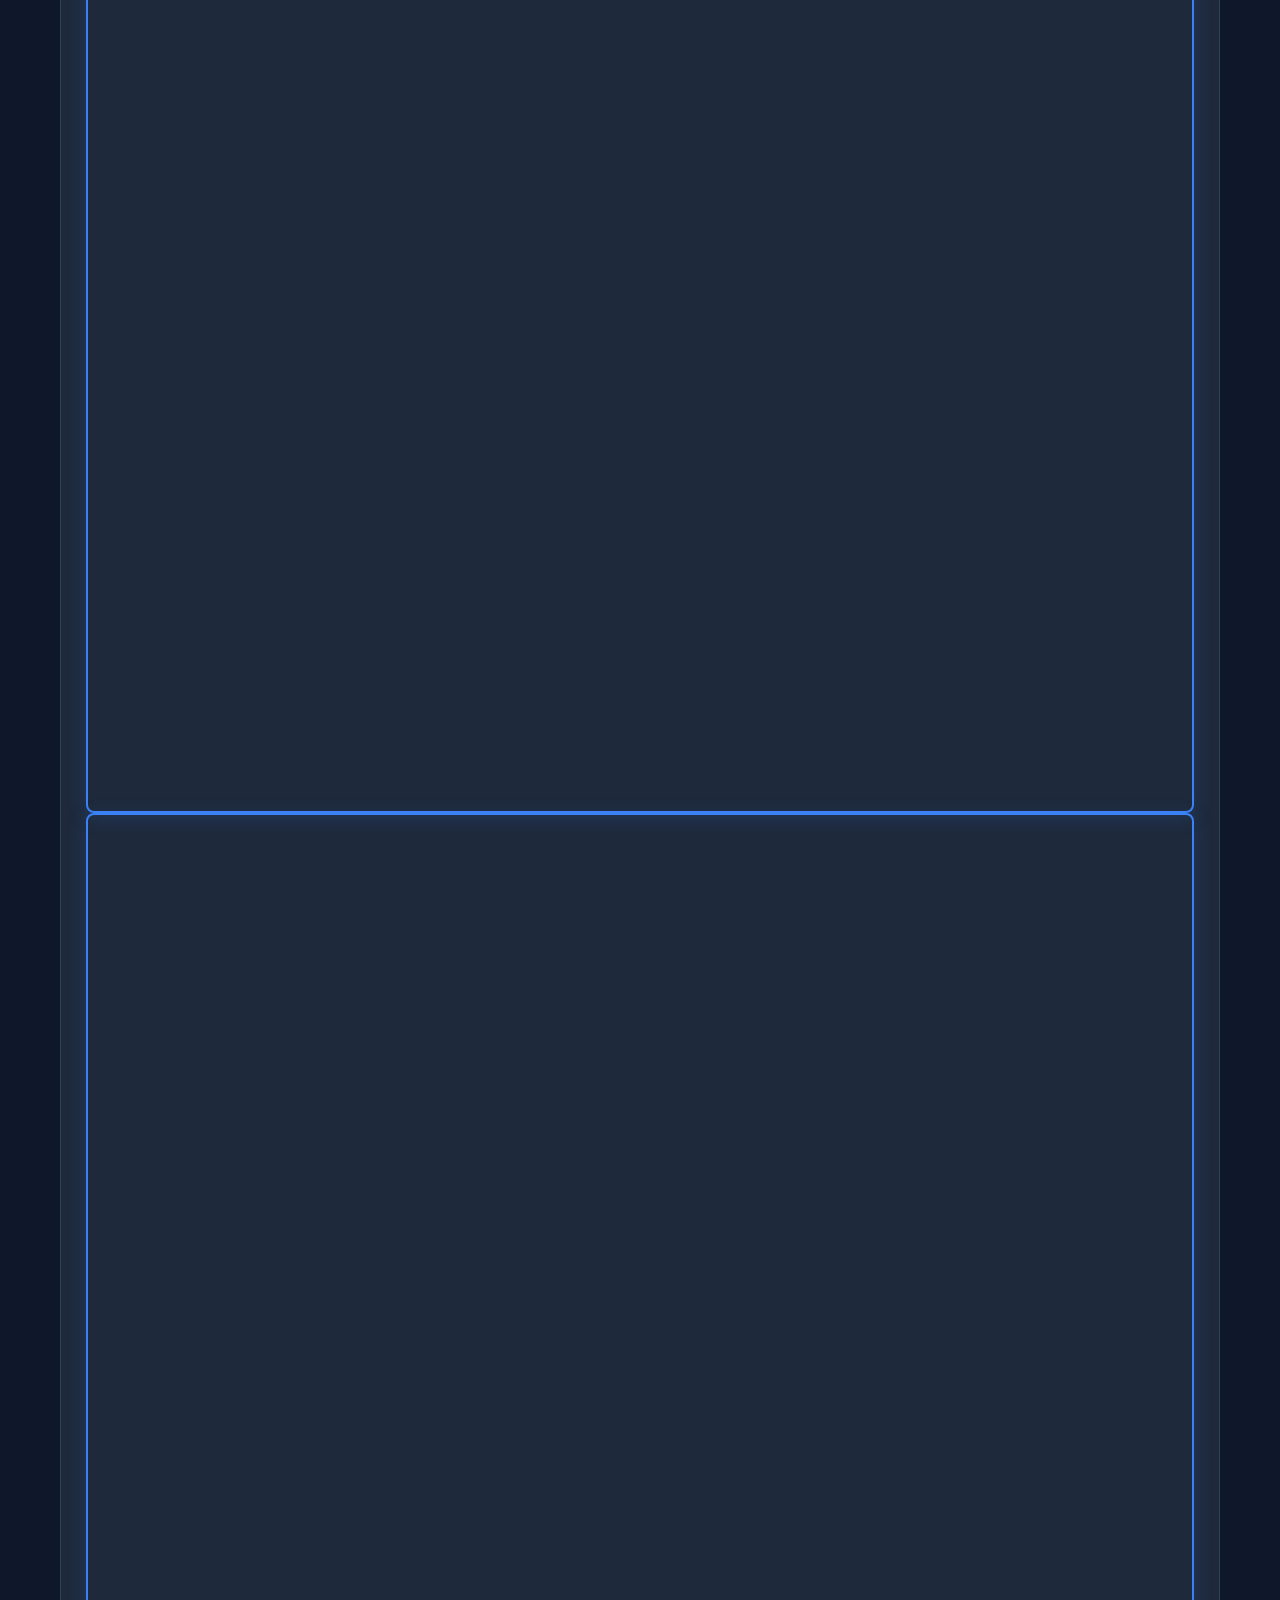
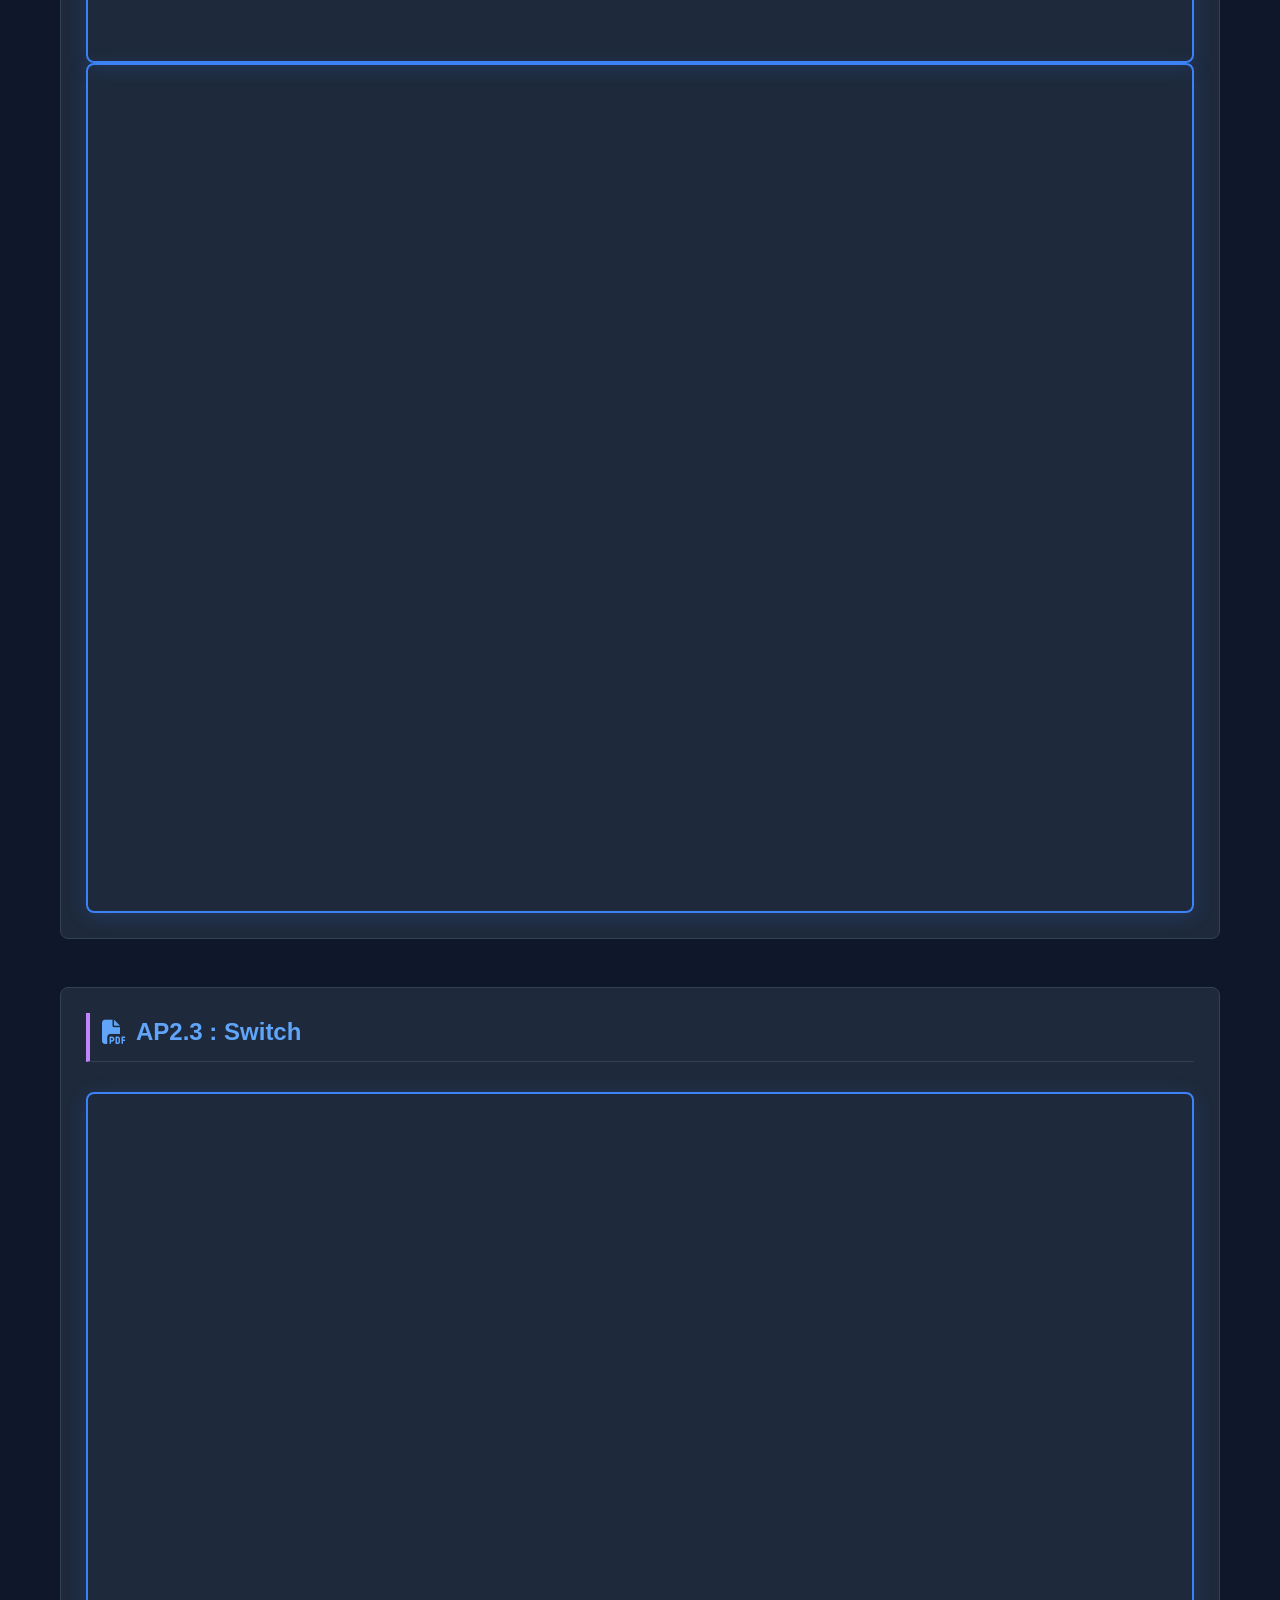
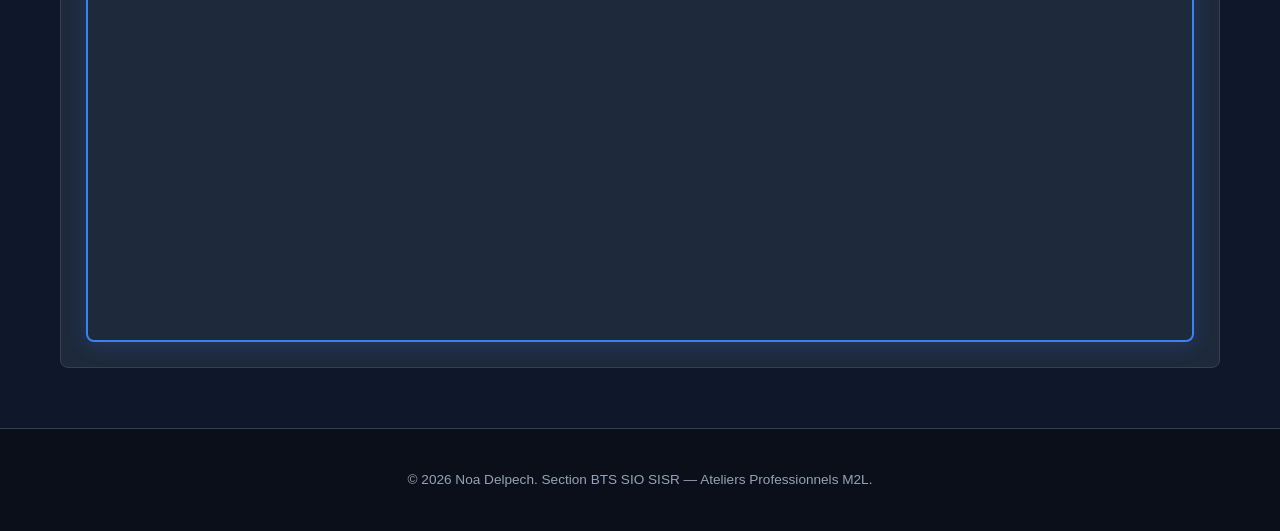
==== commit 20bdf5c9: "Add section AP2.3 with PDF viewer" ====
--- a/epreuve-e6.html
+++ b/epreuve-e6.html
@@ -106,6 +106,17 @@
             </div>
         </section> 
 
+           <!-- SECTION AP2.3 -->
+        <section style="margin-bottom: 3rem;">
+            <h2 class="hub-title" style="color: #60a5fa;"><i class="fa-solid fa-file-pdf"></i> AP2.3 : Switch</h2>
+
+            <div class="pdf-viewer-container" style="width: 100%; height: 850px; border-radius: 8px; overflow: hidden; border: 2px solid #3b82f6; box-shadow: 0 4px 20px rgba(59, 130, 246, 0.2);">
+                <iframe src="ap-pdf/ap-3.pdf" width="100%" height="100%" style="border: none;">
+                    <p>Votre navigateur ne prend pas en charge l'affichage des PDF. <a href="ap-pdf/ap-3.pdf" style="color: #60a5fa;">Télécharger le fichier AP2.3 ici.</a></p>
+                </iframe>
+            </div>
+        </section> 
+
     </main>
 
     <footer class="cyber-footer">
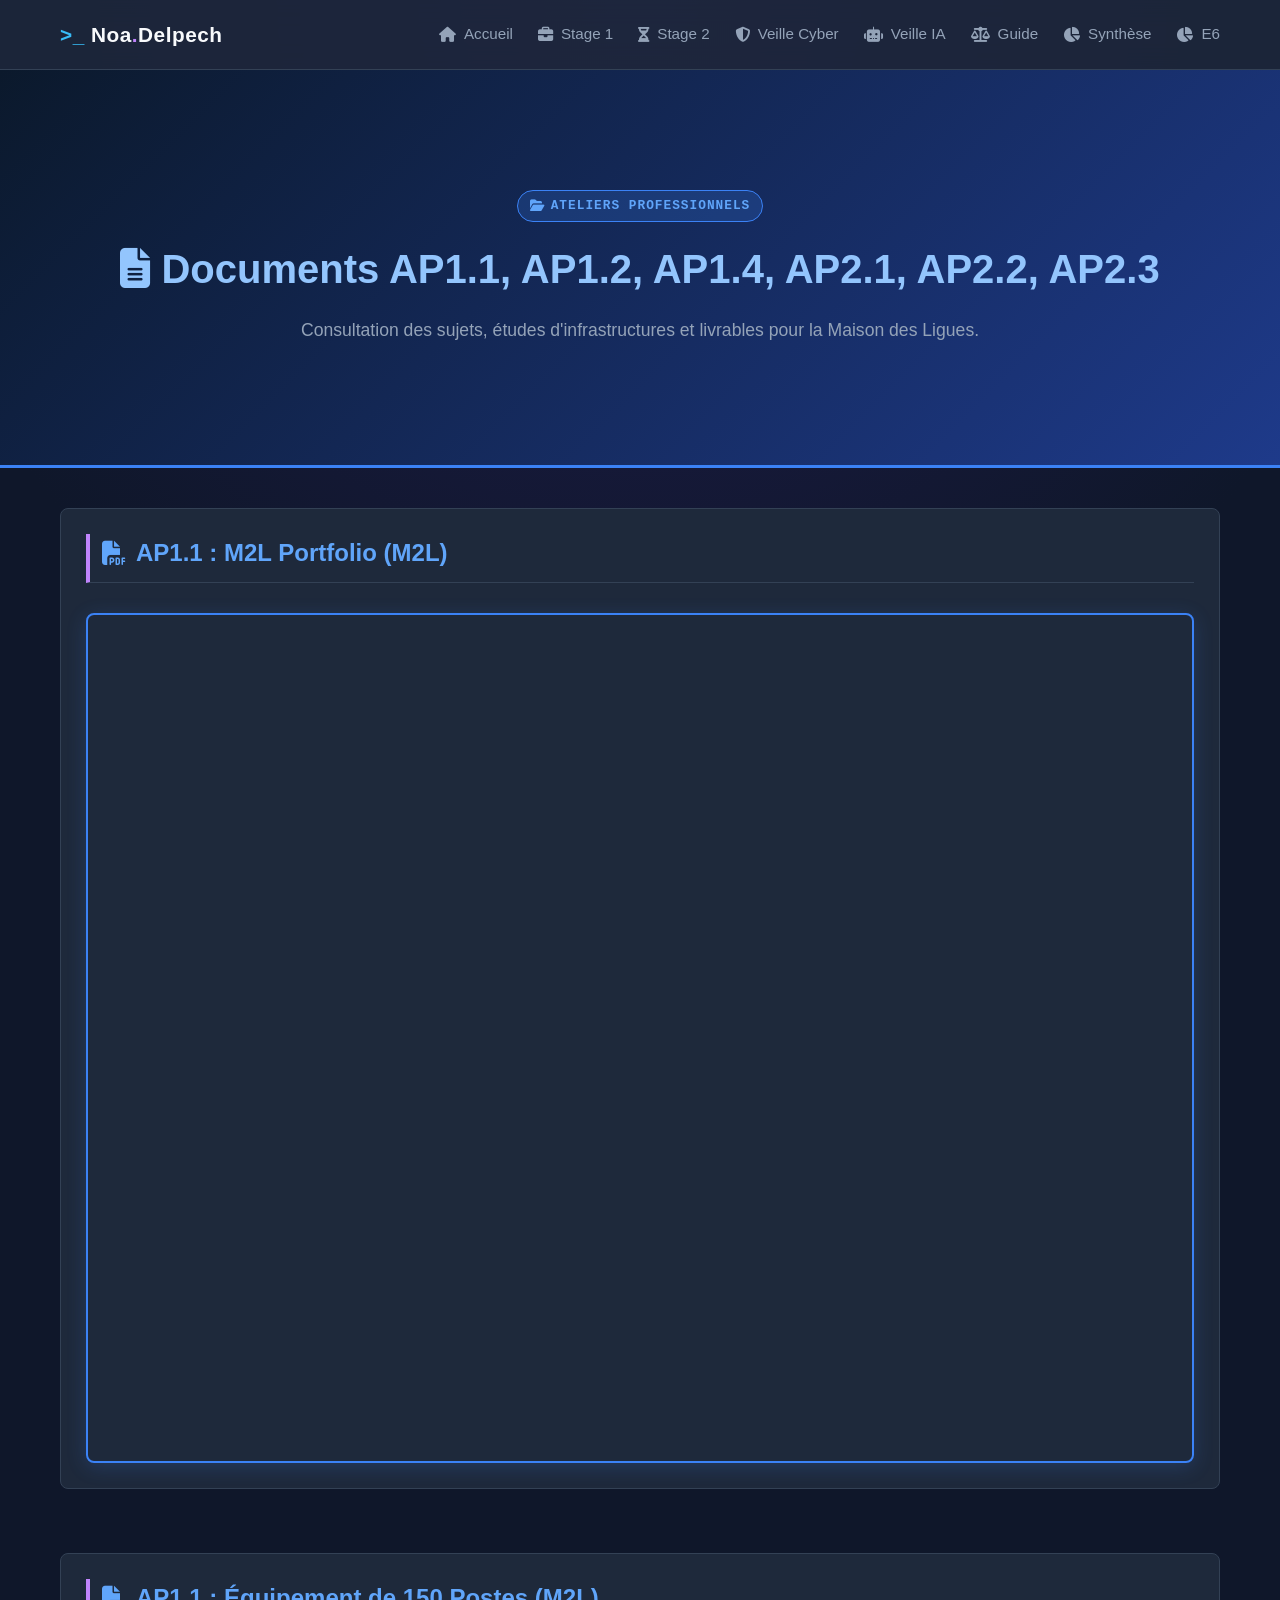
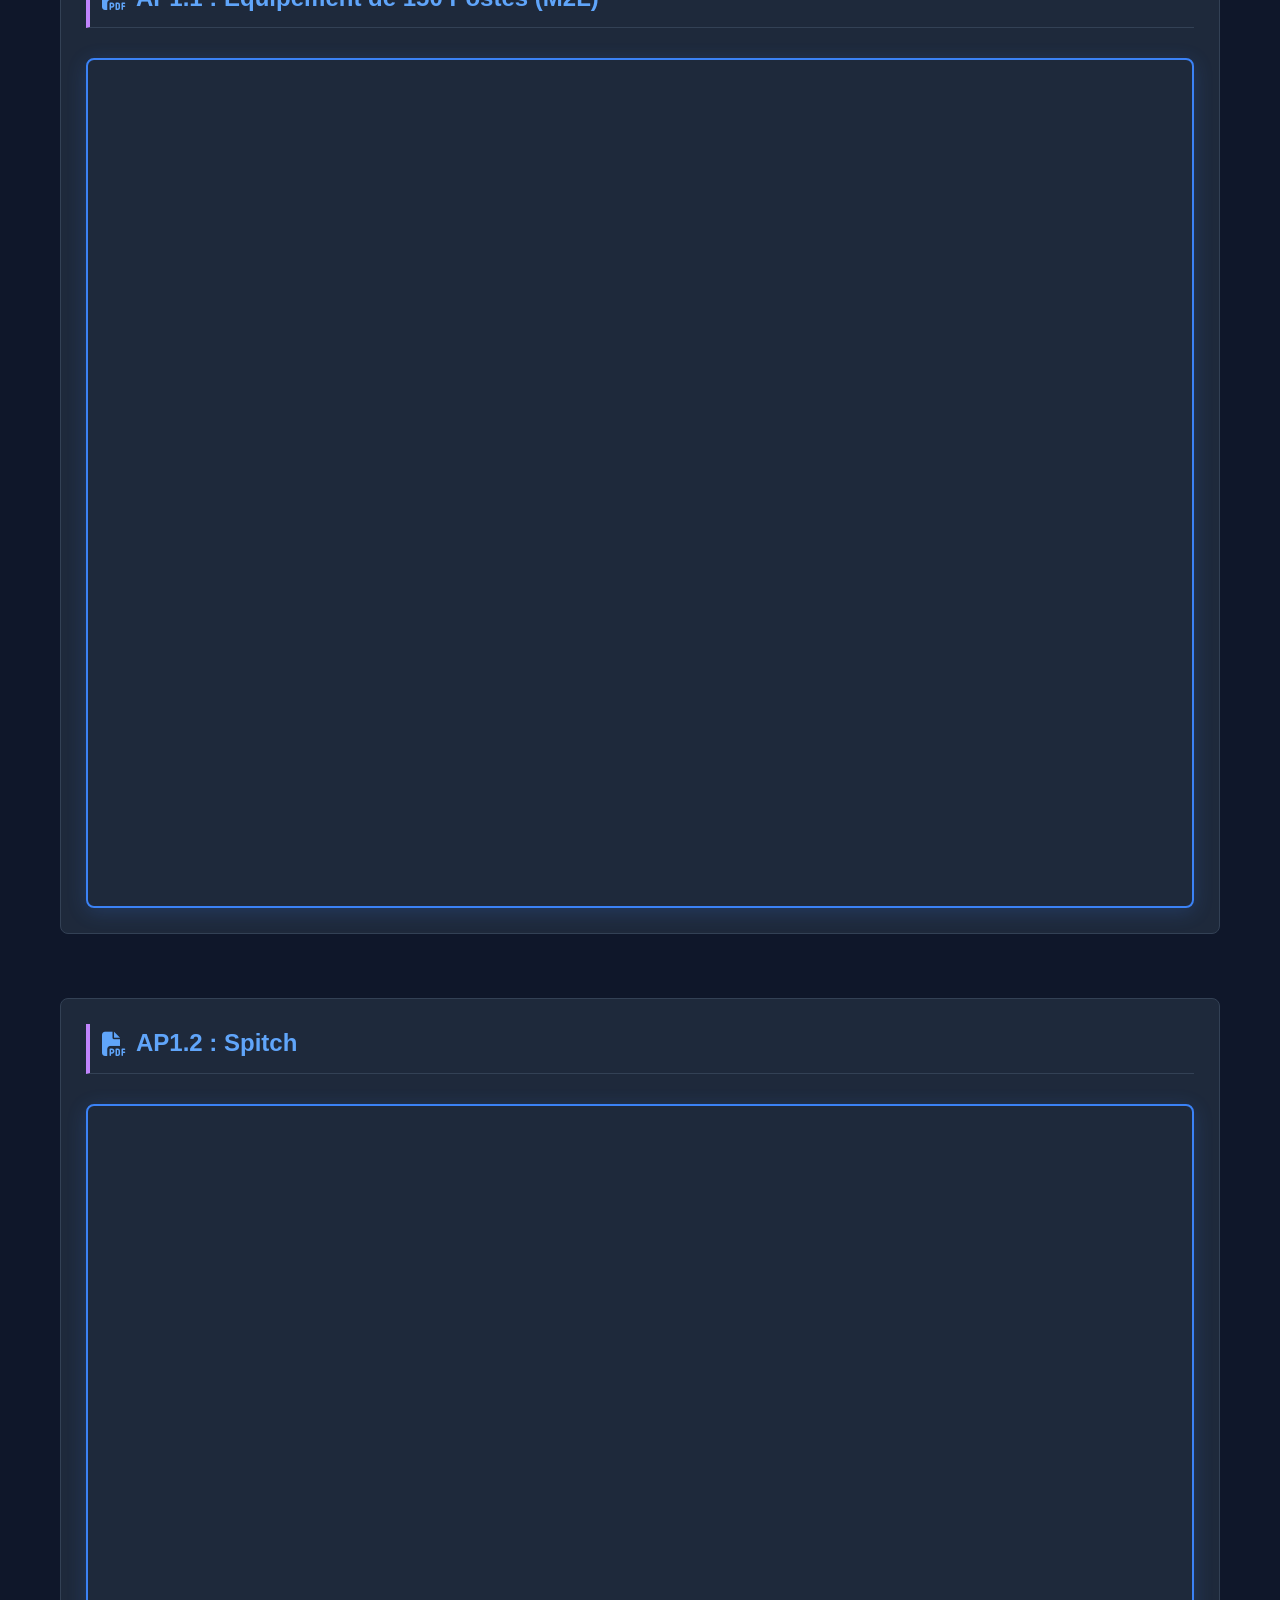
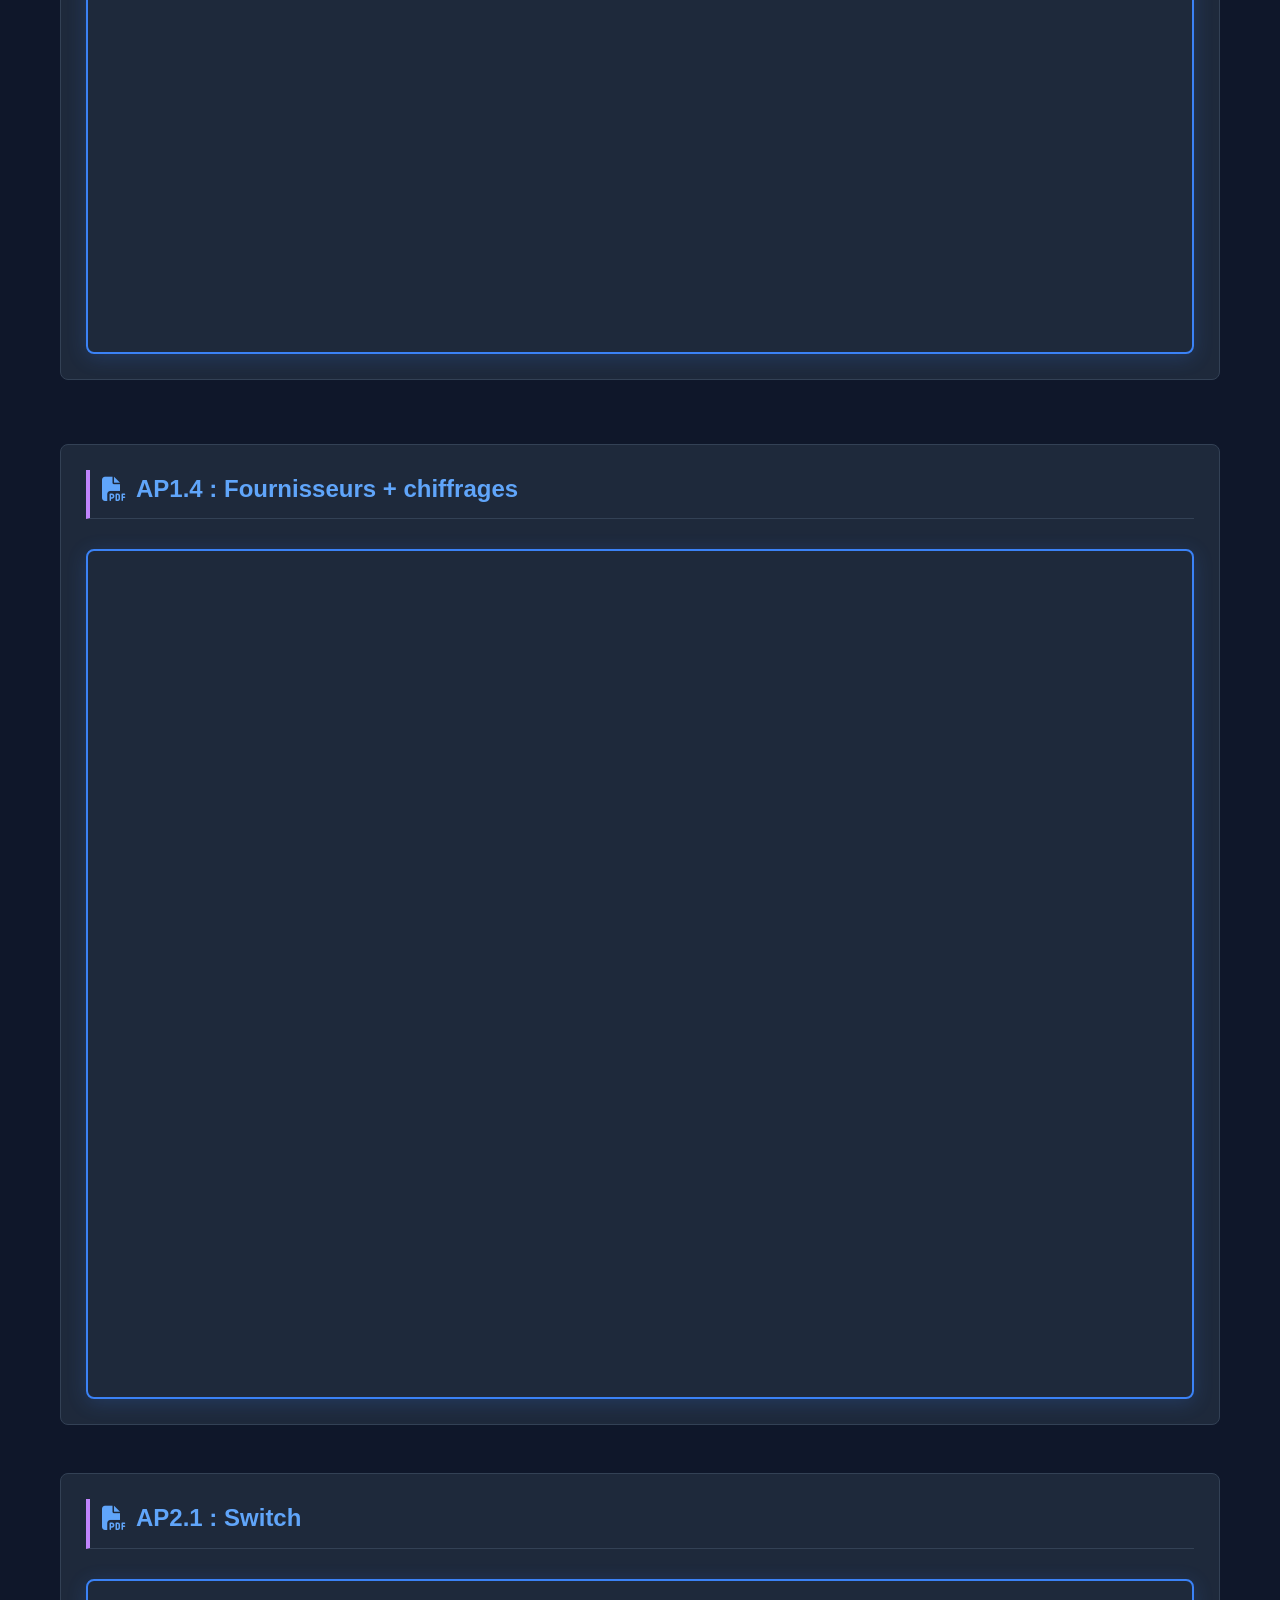
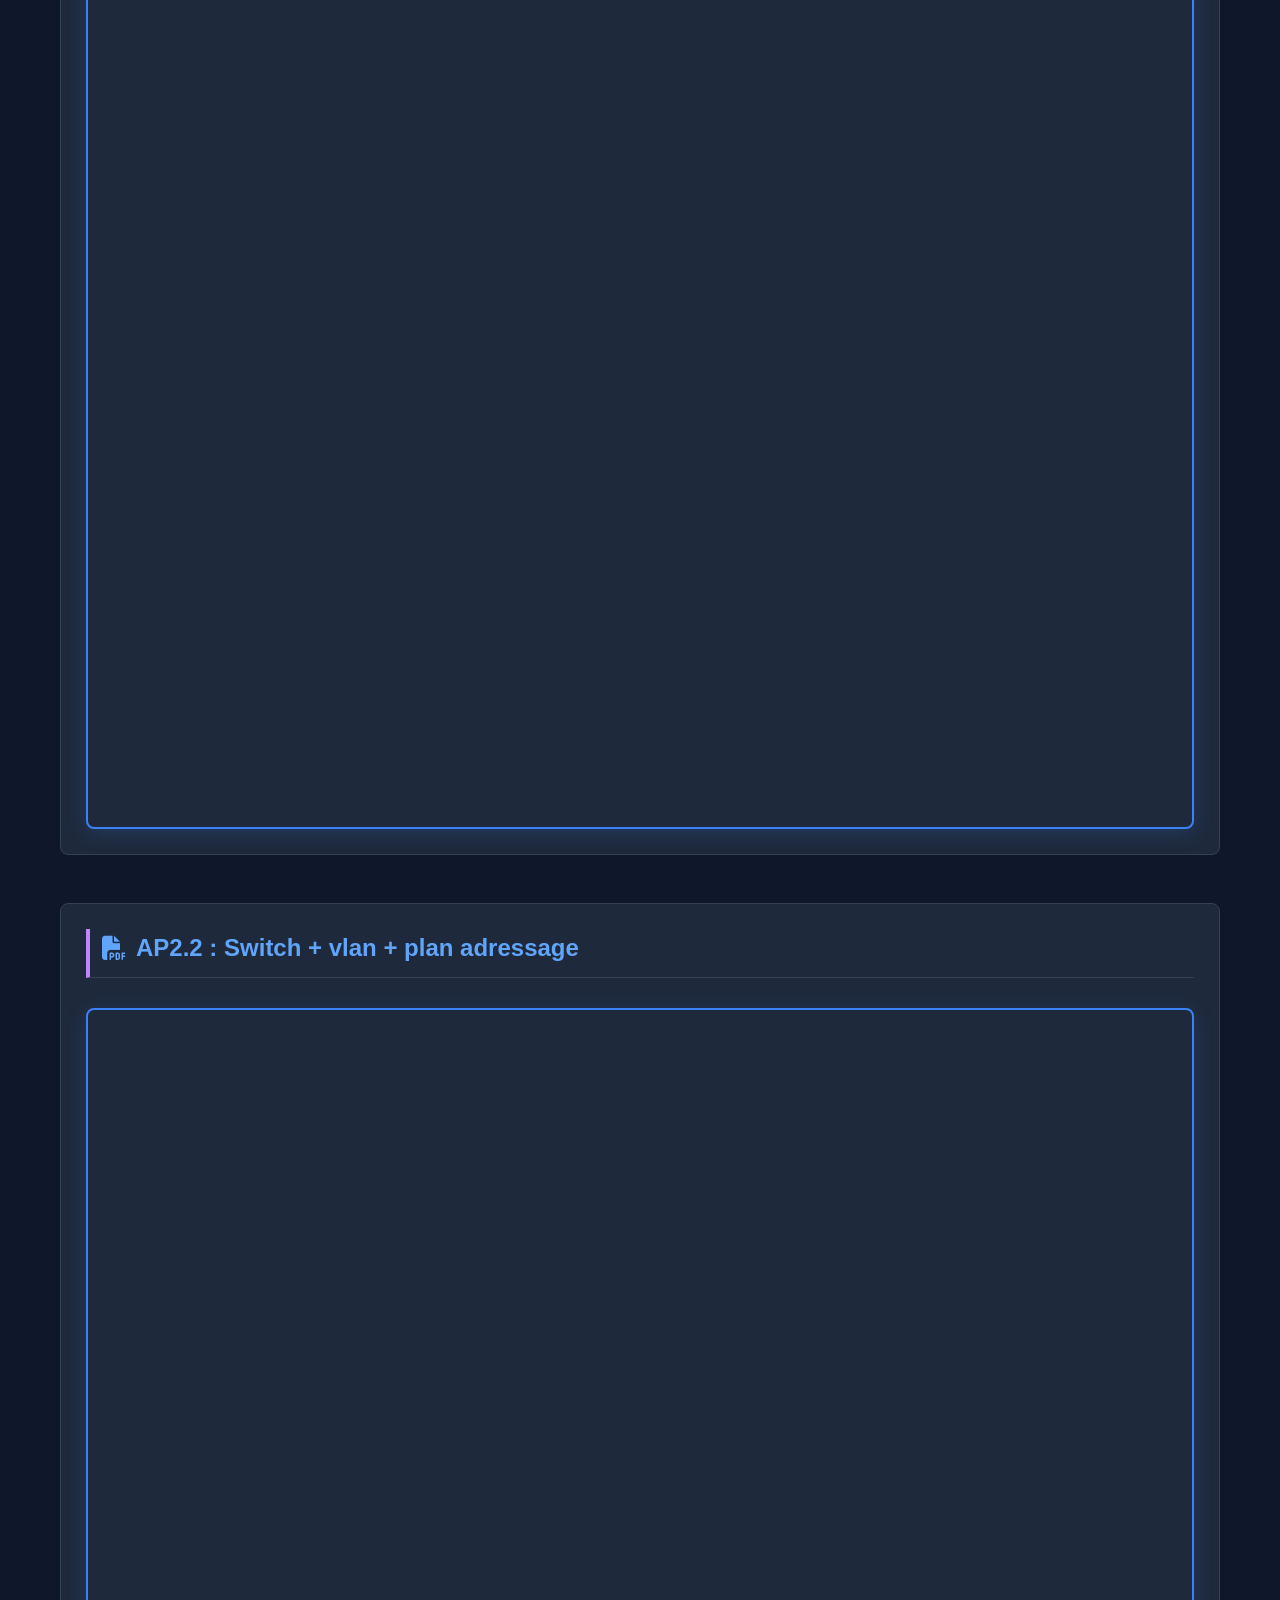
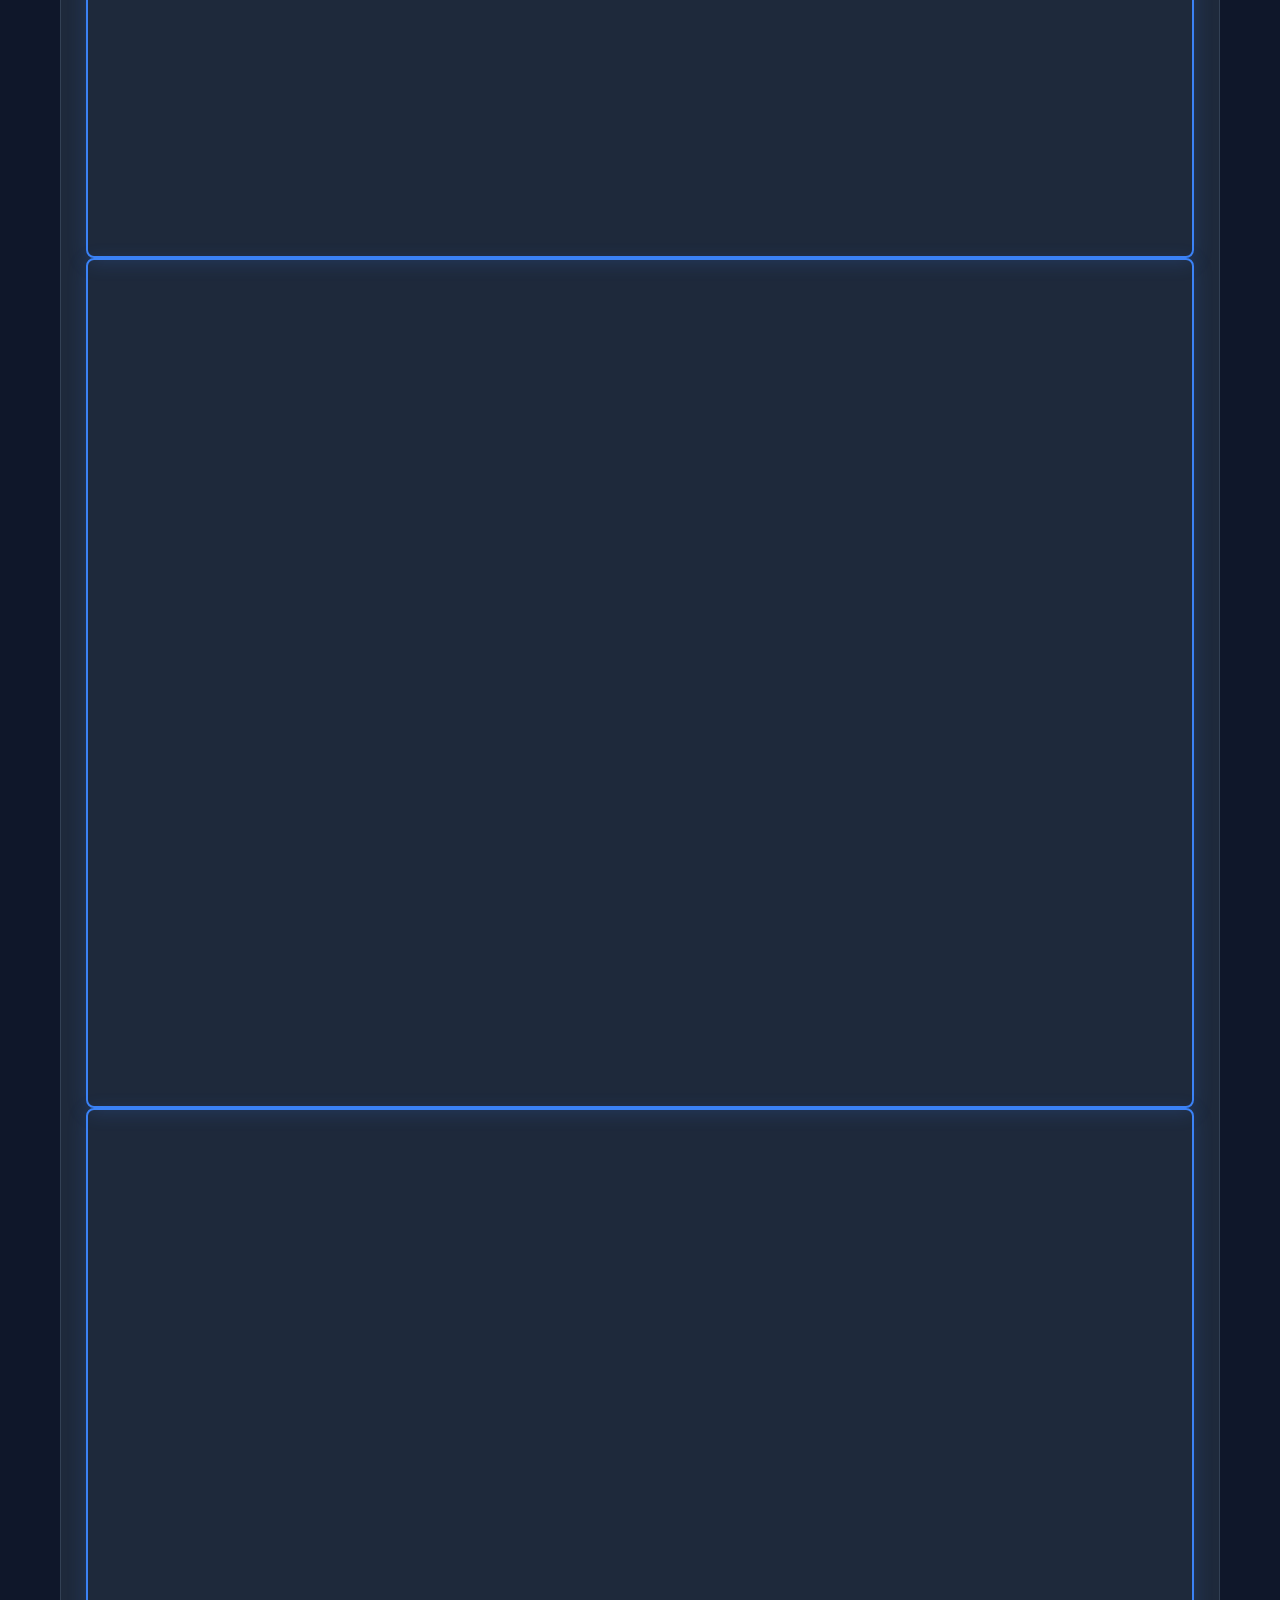
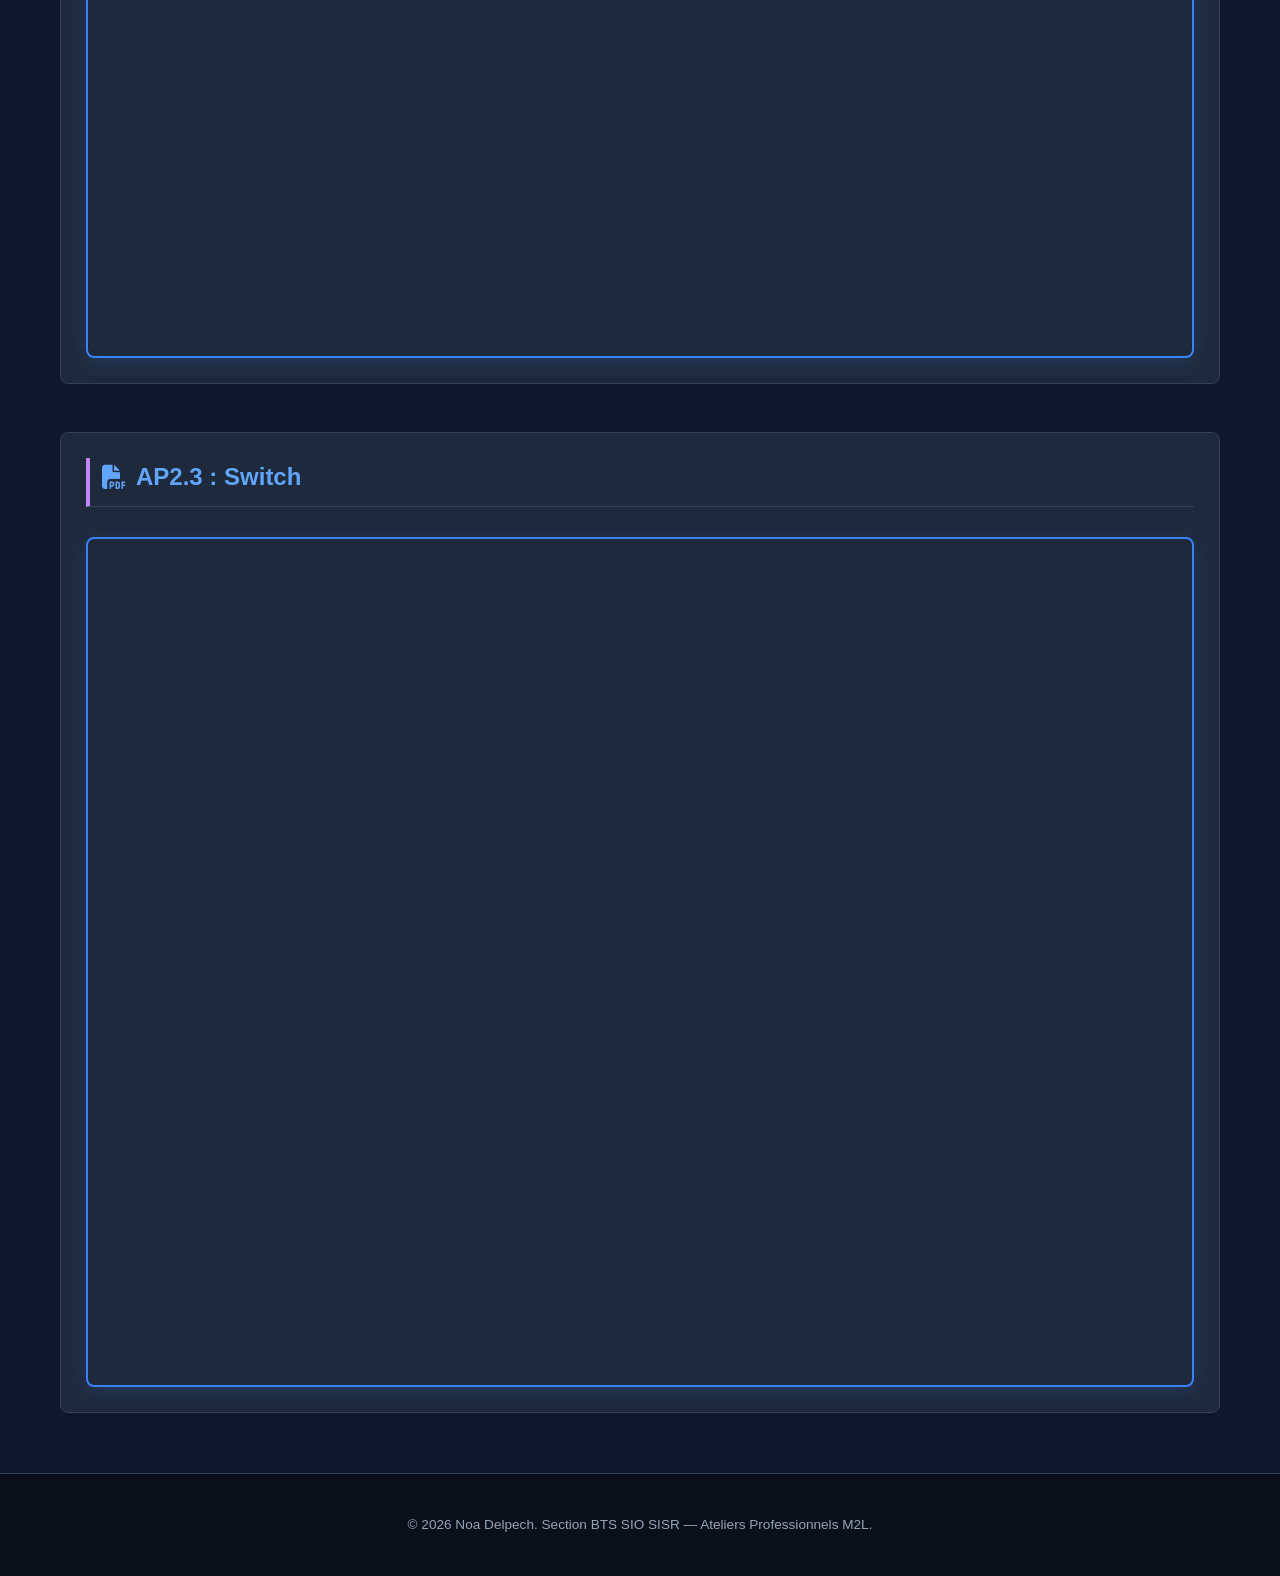
==== commit dbe0a1a3: "Update titles and PDF sources in epreuve-e6.html" ====
--- a/epreuve-e6.html
+++ b/epreuve-e6.html
@@ -3,7 +3,7 @@
 <head>
     <meta charset="UTF-8">
     <meta name="viewport" content="width=device-width, initial-scale=1.0">
-    <title>Ateliers Professionnels AP1.1, AP1.2, AP1.4, AP2.1, AP2.2, AP2.3 — Noa DELPECH</title>
+    <title>Ateliers Professionnels AP1.1, AP1.2, AP1.3, AP1.4, AP2.1, AP2.2, AP2.3 — Noa DELPECH</title>
     <link rel="stylesheet" href="style.css">
     <link rel="stylesheet" href="https://cdnjs.cloudflare.com/ajax/libs/font-awesome/6.4.0/css/all.min.css">
 </head>
@@ -40,12 +40,13 @@
 
     <main class="dashboard-container">
 
-        <!-- SECTION AP1.1 -->
+           <!-- SECTION AP1.1 -->
         <section style="margin-bottom: 4rem;">
-            <h2 class="hub-title" style="color: #60a5fa;"><i class="fa-solid fa-file-pdf"></i> AP1.1 : Équipement de 150 Postes (M2L)</h2>
+            <h2 class="hub-title" style="color: #60a5fa;"><i class="fa-solid fa-file-pdf"></i> AP1.1 : M2L Portfolio (M2L)</h2>
 
             <div class="pdf-viewer-container" style="width: 100%; height: 850px; border-radius: 8px; overflow: hidden; border: 2px solid #3b82f6; box-shadow: 0 4px 20px rgba(59, 130, 246, 0.2);">
                 <iframe src="ap-pdf/devoir-groupe-duo.pdf" width="100%" height="100%" style="border: none;">
+                <iframe src="AP1.1-veille-documentaire.pdf" width="100%" height="100%" style="border: none;">
                     <p>Votre navigateur ne prend pas en charge l'affichage des PDF. <a href="ap-pdf/devoir-groupe-duo.pdf" style="color: #60a5fa;">Télécharger le fichier AP1.1 ici.</a></p>
                 </iframe>
             </div>
@@ -53,11 +54,24 @@
 
         <!-- SECTION AP1.2 -->
         <section style="margin-bottom: 4rem;">
+            <h2 class="hub-title" style="color: #60a5fa;"><i class="fa-solid fa-file-pdf"></i> AP1.1 : Équipement de 150 Postes (M2L)</h2>
+
+            <div class="pdf-viewer-container" style="width: 100%; height: 850px; border-radius: 8px; overflow: hidden; border: 2px solid #3b82f6; box-shadow: 0 4px 20px rgba(59, 130, 246, 0.2);">
+                <iframe src="ap-pdf/devoir-groupe-duo.pdf" width="100%" height="100%" style="border: none;">
+                <iframe src="AP1.2-contexte-M2L.pdf" width="100%" height="100%" style="border: none;">    
+                    <p>Votre navigateur ne prend pas en charge l'affichage des PDF. <a href="ap-pdf/devoir-groupe-duo.pdf" style="color: #60a5fa;">Télécharger le fichier AP1.2 ici.</a></p>
+                </iframe>
+            </div>
+        </section>
+
+        <!-- SECTION AP1.3 -->
+        <section style="margin-bottom: 4rem;">
             <h2 class="hub-title" style="color: #60a5fa;"><i class="fa-solid fa-file-pdf"></i> AP1.2 : Spitch</h2>
 
             <div class="pdf-viewer-container" style="width: 100%; height: 850px; border-radius: 8px; overflow: hidden; border: 2px solid #3b82f6; box-shadow: 0 4px 20px rgba(59, 130, 246, 0.2);">
                 <iframe src="ap-pdf/spitch.pdf" width="100%" height="100%" style="border: none;">
-                    <p>Votre navigateur ne prend pas en charge l'affichage des PDF. <a href="ap-pdf/spitch.pdf" style="color: #60a5fa;">Télécharger le fichier AP1.2 ici.</a></p>
+                <iframe src="AP1.3-veille-180-secondes.pdf" width="100%" height="100%" style="border: none;">
+                    <p>Votre navigateur ne prend pas en charge l'affichage des PDF. <a href="ap-pdf/spitch.pdf" style="color: #60a5fa;">Télécharger le fichier AP1.3 ici.</a></p>
                 </iframe>
             </div>
         </section>
@@ -68,6 +82,7 @@
 
             <div class="pdf-viewer-container" style="width: 100%; height: 850px; border-radius: 8px; overflow: hidden; border: 2px solid #3b82f6; box-shadow: 0 4px 20px rgba(59, 130, 246, 0.2);">
                 <iframe src="ap-pdf/comparatifs fournisseurs-chiffrage détaillié.pdf" width="100%" height="100%" style="border: none;">
+                <iframe src="AP1.4-architecture-reseau.pdf" width="100%" height="100%" style="border: none;">
                     <p>Votre navigateur ne prend pas en charge l'affichage des PDF. <a href="ap-pdf/comparatifs fournisseurs-chiffrage détaillié.pdf" style="color: #60a5fa;">Télécharger le fichier AP1.4 ici.</a></p>
                 </iframe>
             </div>
@@ -79,6 +94,7 @@
 
             <div class="pdf-viewer-container" style="width: 100%; height: 850px; border-radius: 8px; overflow: hidden; border: 2px solid #3b82f6; box-shadow: 0 4px 20px rgba(59, 130, 246, 0.2);">
                 <iframe src="ap-pdf/configuration-du-switch.pdf" width="100%" height="100%" style="border: none;">
+                <iframe src="AP2.1-decoupage-reseau.pdf" width="100%" height="100%" style="border: none;">
                     <p>Votre navigateur ne prend pas en charge l'affichage des PDF. <a href="ap-pdf/configuration-du-switch.pdf" style="color: #60a5fa;">Télécharger le fichier AP2.1 ici.</a></p>
                 </iframe>
             </div>
@@ -90,6 +106,7 @@
 
             <div class="pdf-viewer-container" style="width: 100%; height: 850px; border-radius: 8px; overflow: hidden; border: 2px solid #3b82f6; box-shadow: 0 4px 20px rgba(59, 130, 246, 0.2);">
                 <iframe src="ap-pdf/TP-M2L-2.pdf" width="100%" height="100%" style="border: none;">
+                <iframe src="AP2.2-mise-en-place-domaine.pdf" width="100%" height="100%" style="border: none;">
                     <p>Votre navigateur ne prend pas en charge l'affichage des PDF. <a href="ap-pdf/TP-M2L-2.pdf" style="color: #60a5fa;">Télécharger le fichier AP2.2 ici.</a></p>
                 </iframe>
             </div>
@@ -112,6 +129,7 @@
 
             <div class="pdf-viewer-container" style="width: 100%; height: 850px; border-radius: 8px; overflow: hidden; border: 2px solid #3b82f6; box-shadow: 0 4px 20px rgba(59, 130, 246, 0.2);">
                 <iframe src="ap-pdf/ap-3.pdf" width="100%" height="100%" style="border: none;">
+                <iframe src="AP2.3-contexte-M2L.pdf" width="100%" height="100%" style="border: none;">
                     <p>Votre navigateur ne prend pas en charge l'affichage des PDF. <a href="ap-pdf/ap-3.pdf" style="color: #60a5fa;">Télécharger le fichier AP2.3 ici.</a></p>
                 </iframe>
             </div>
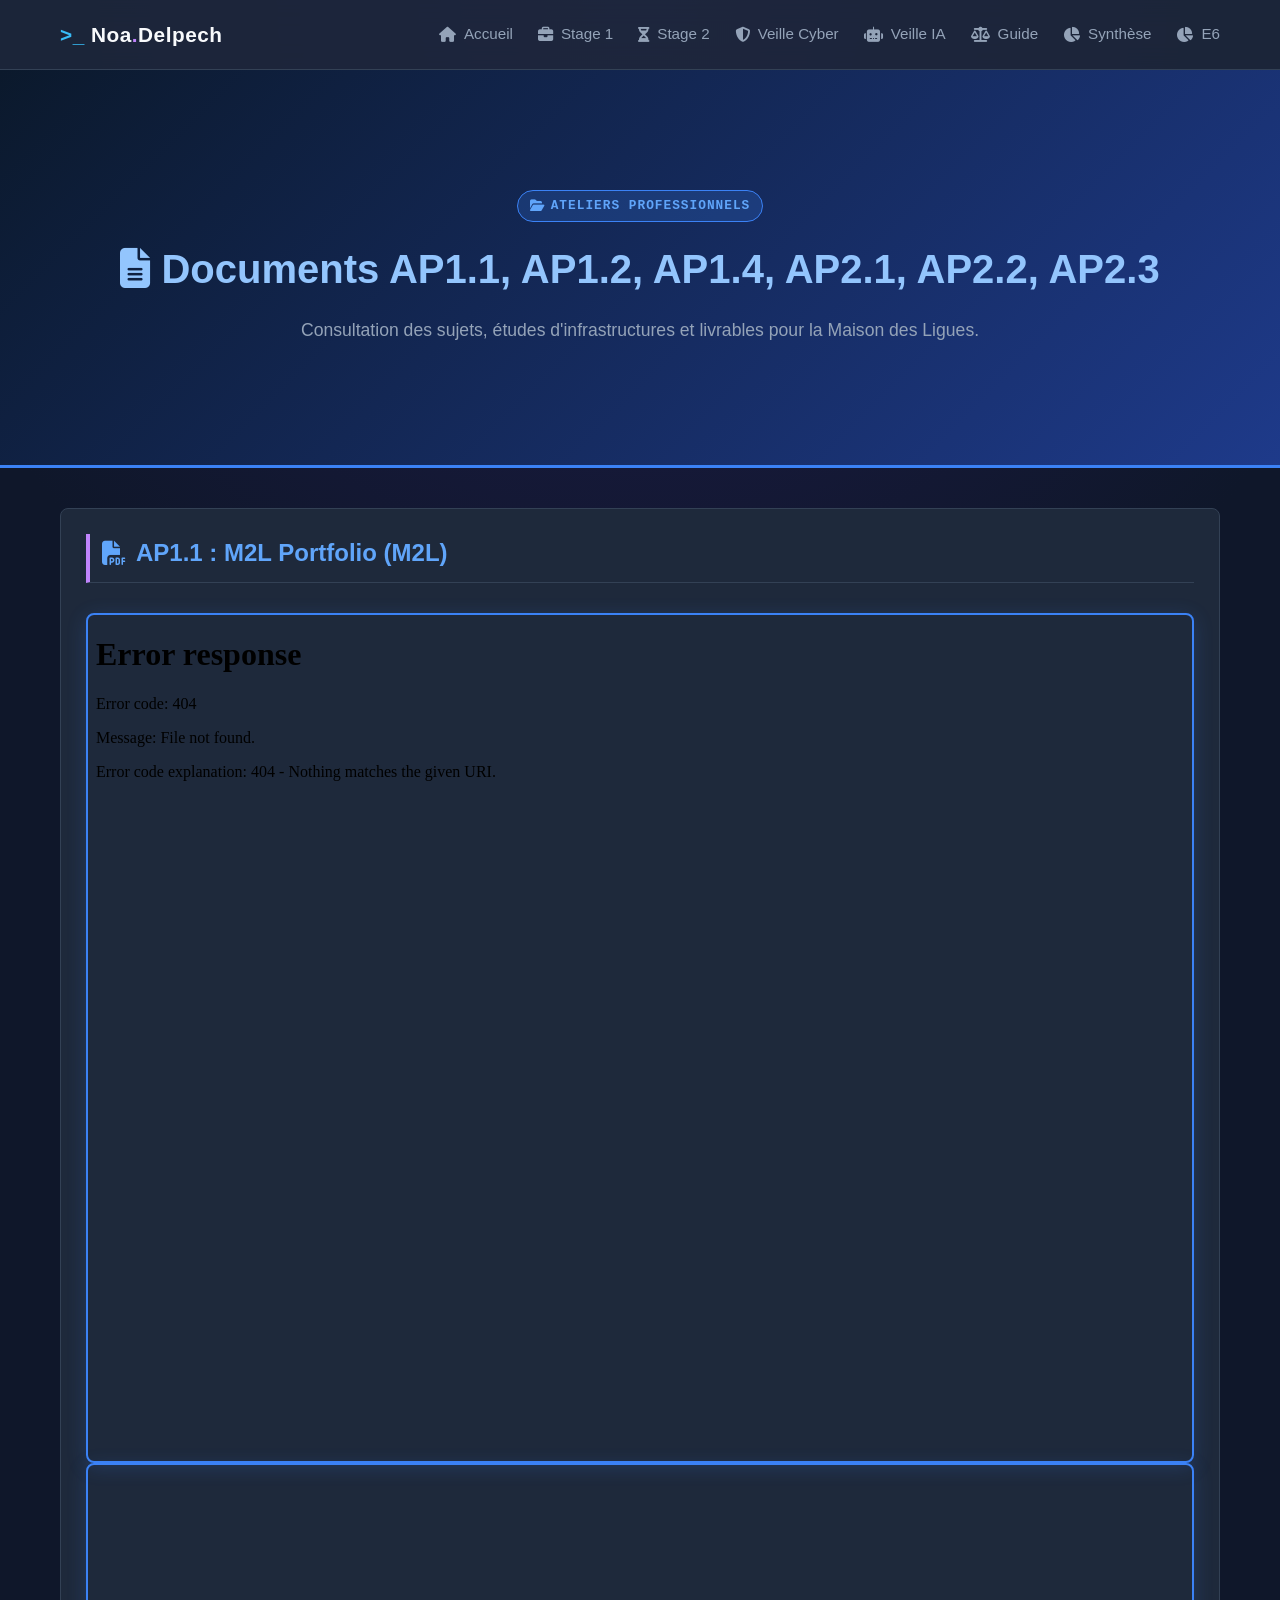
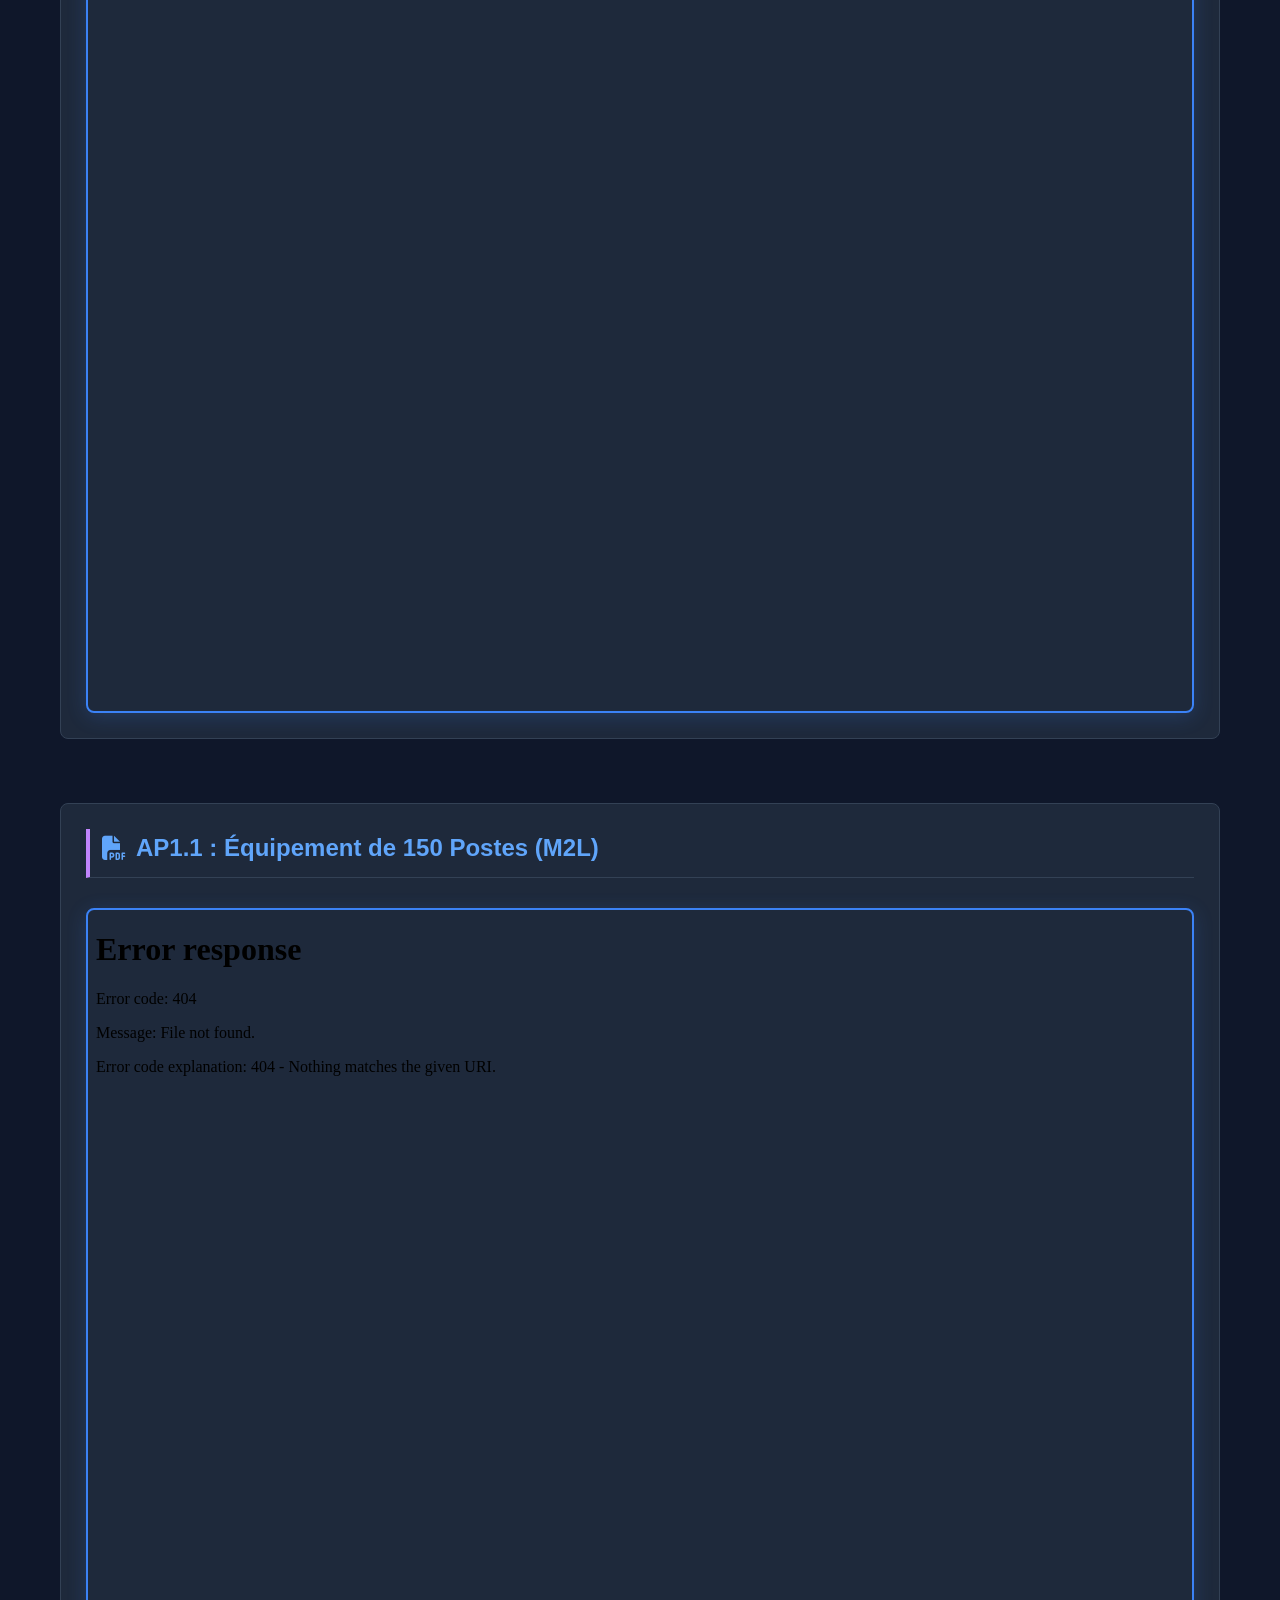
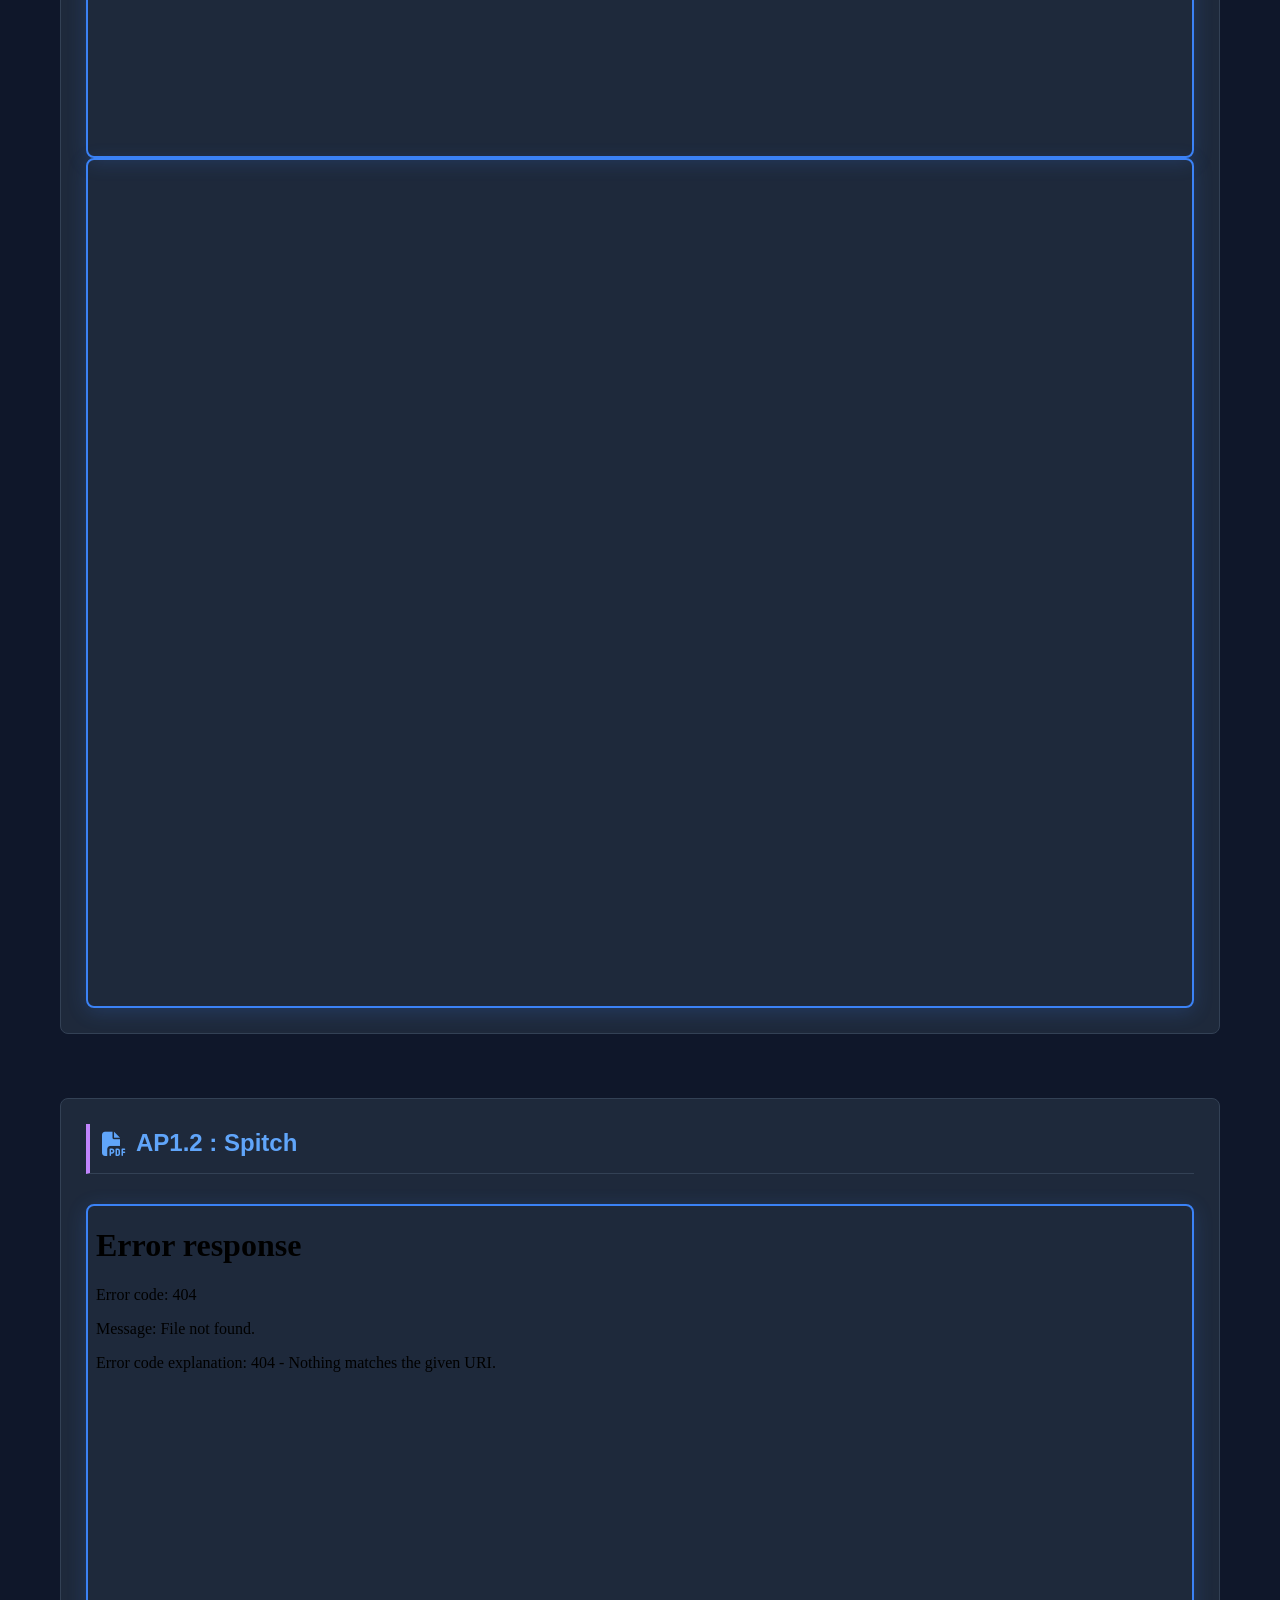
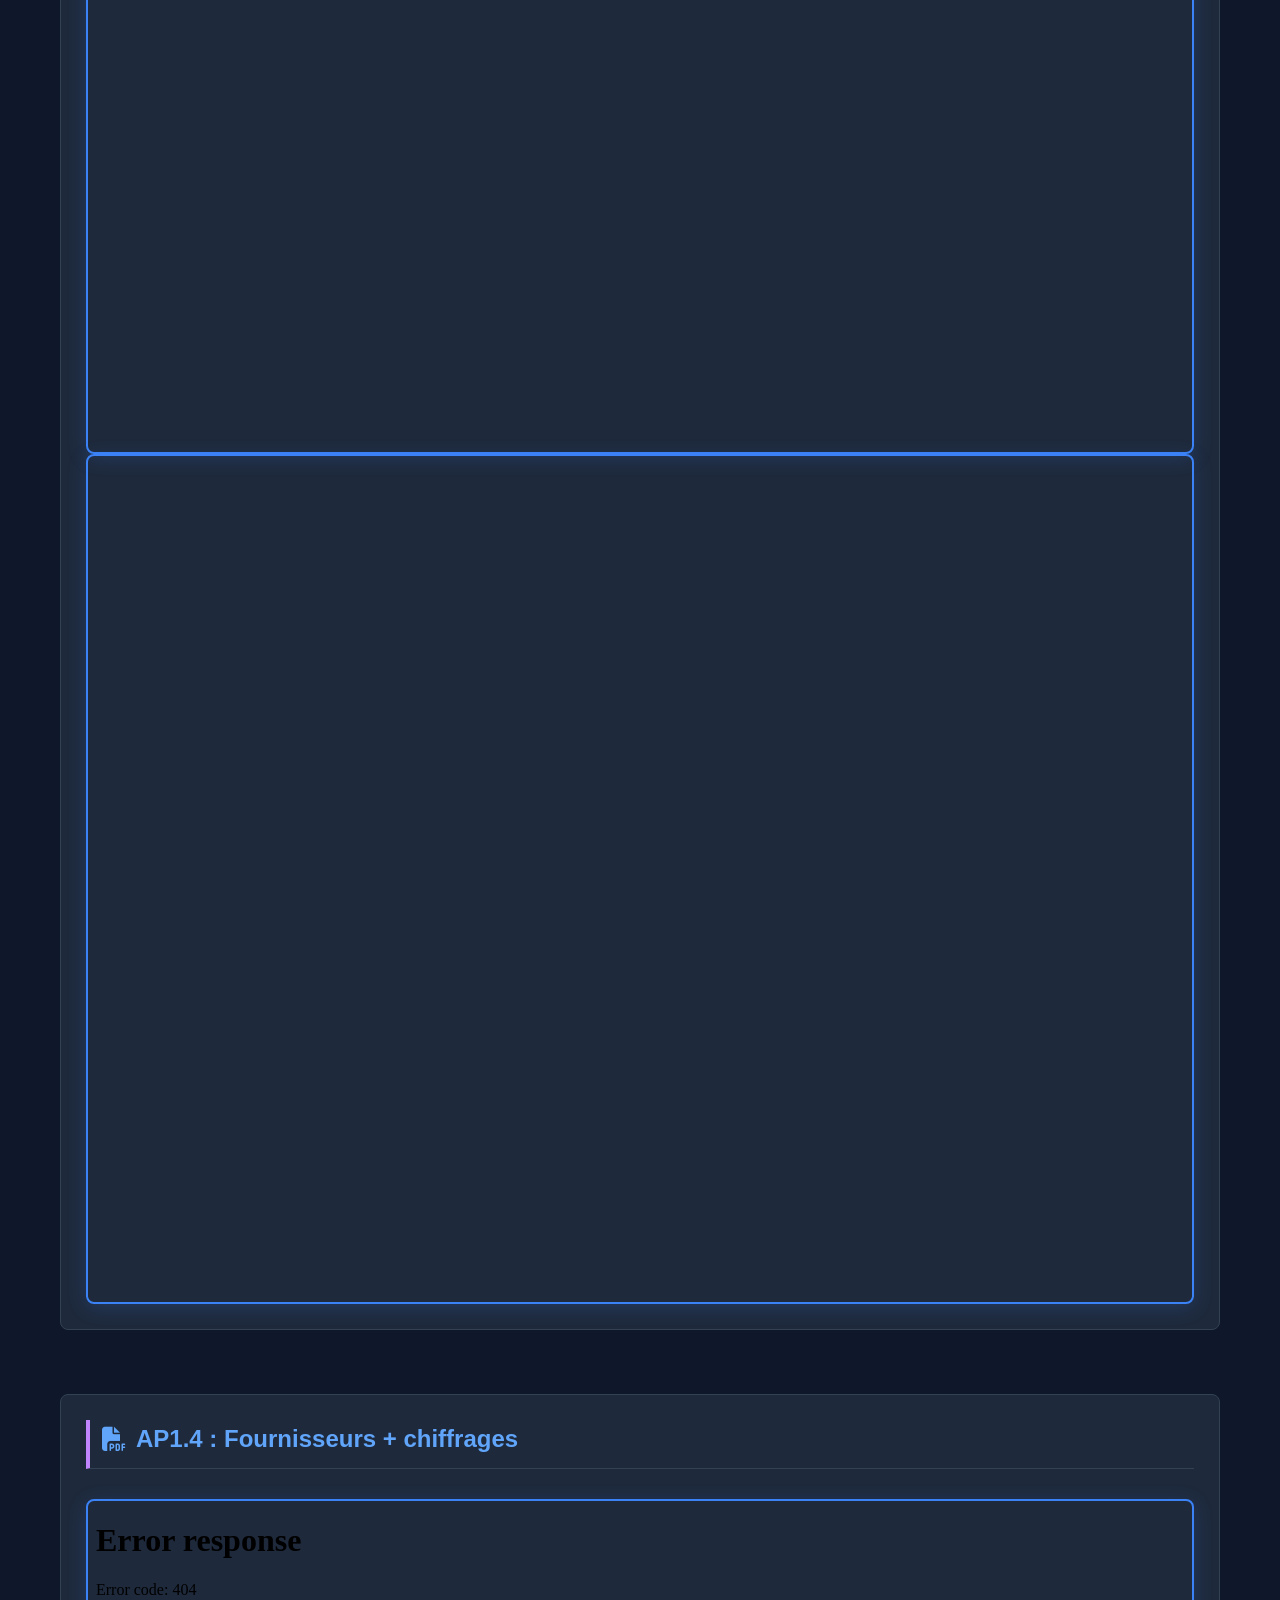
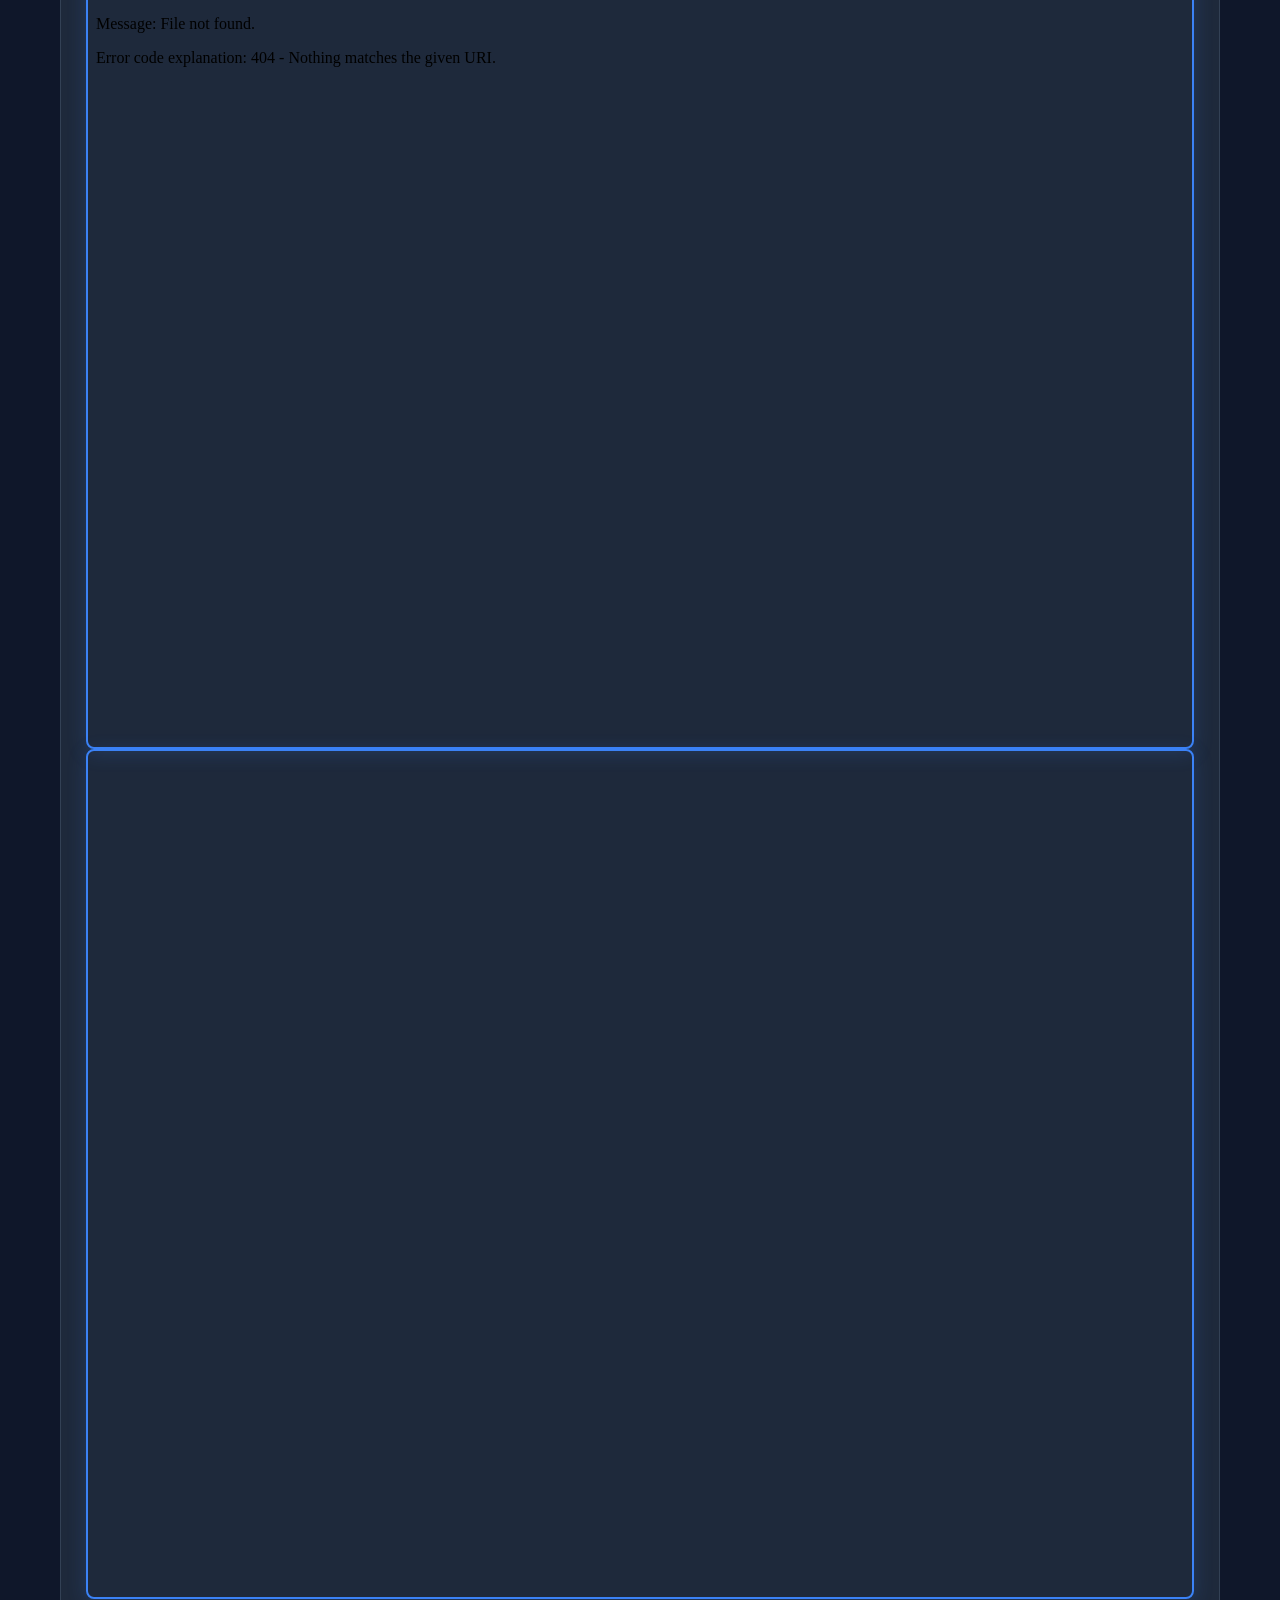
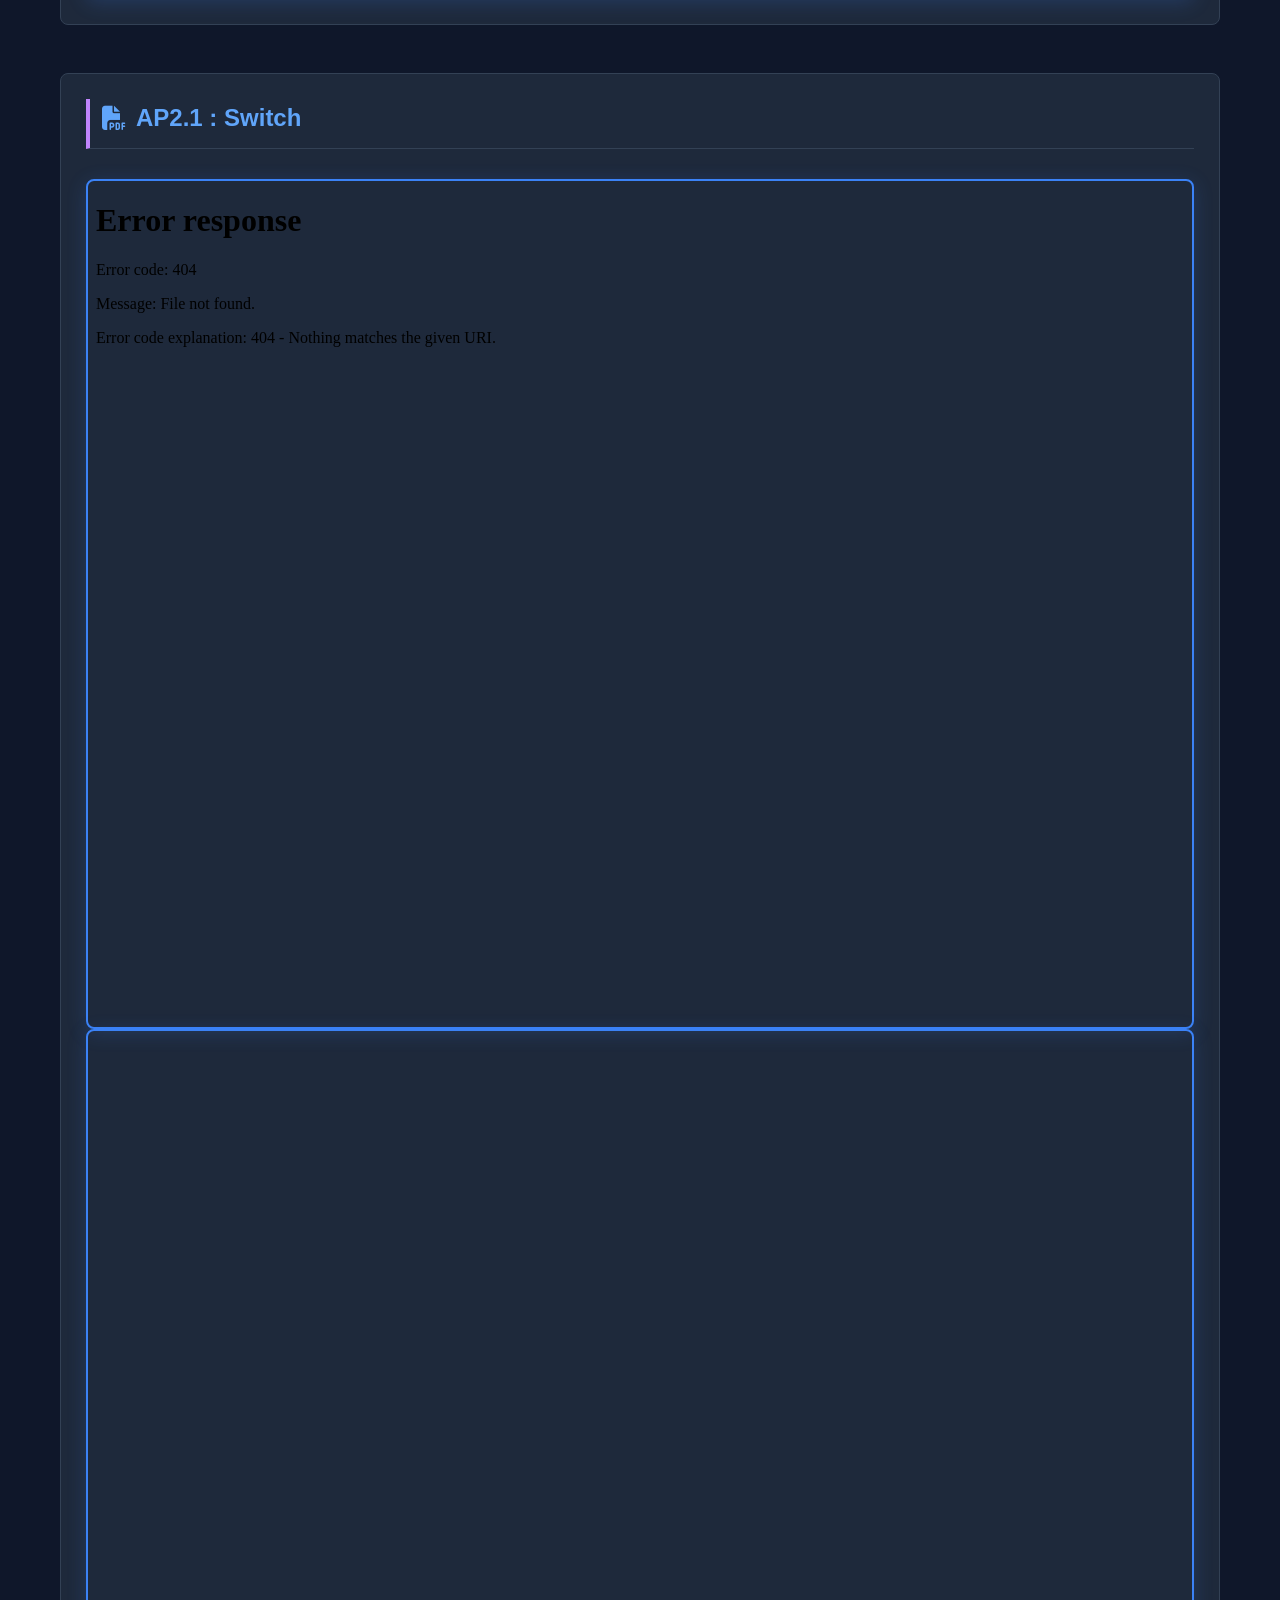
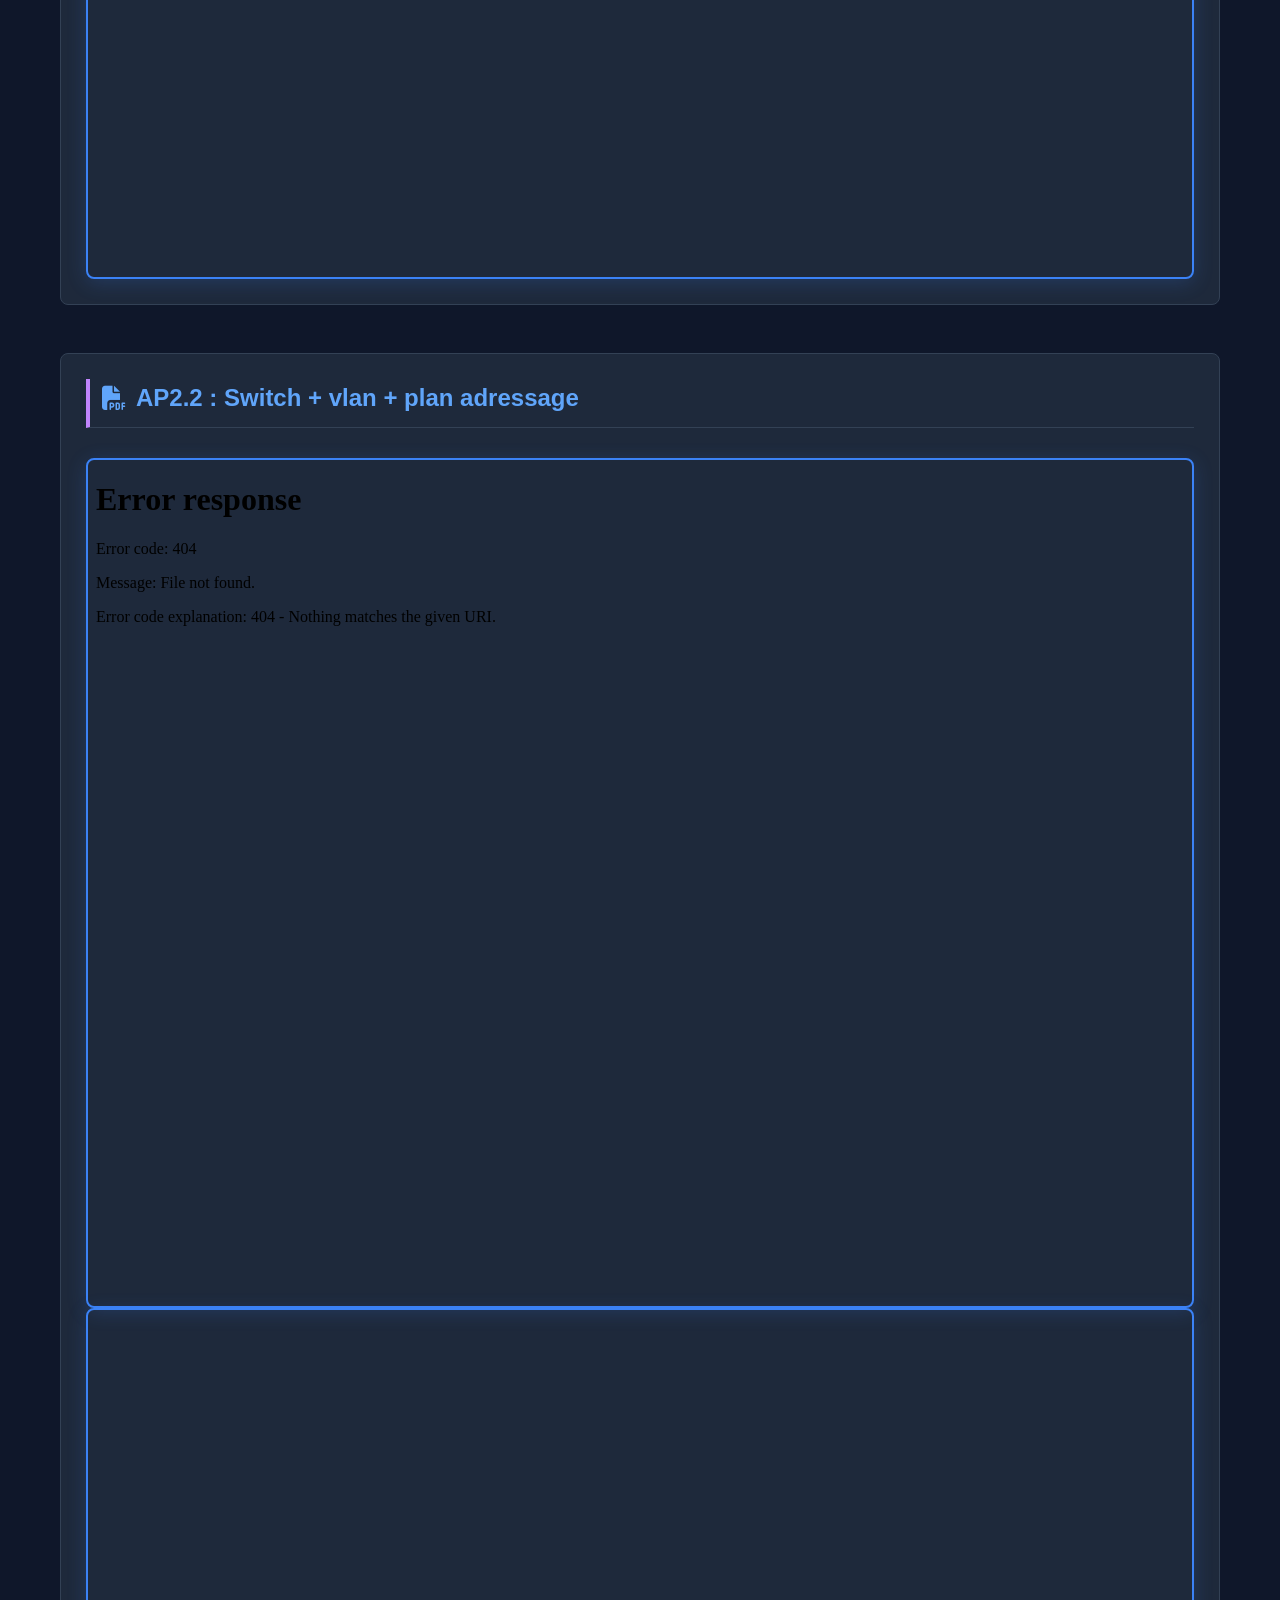
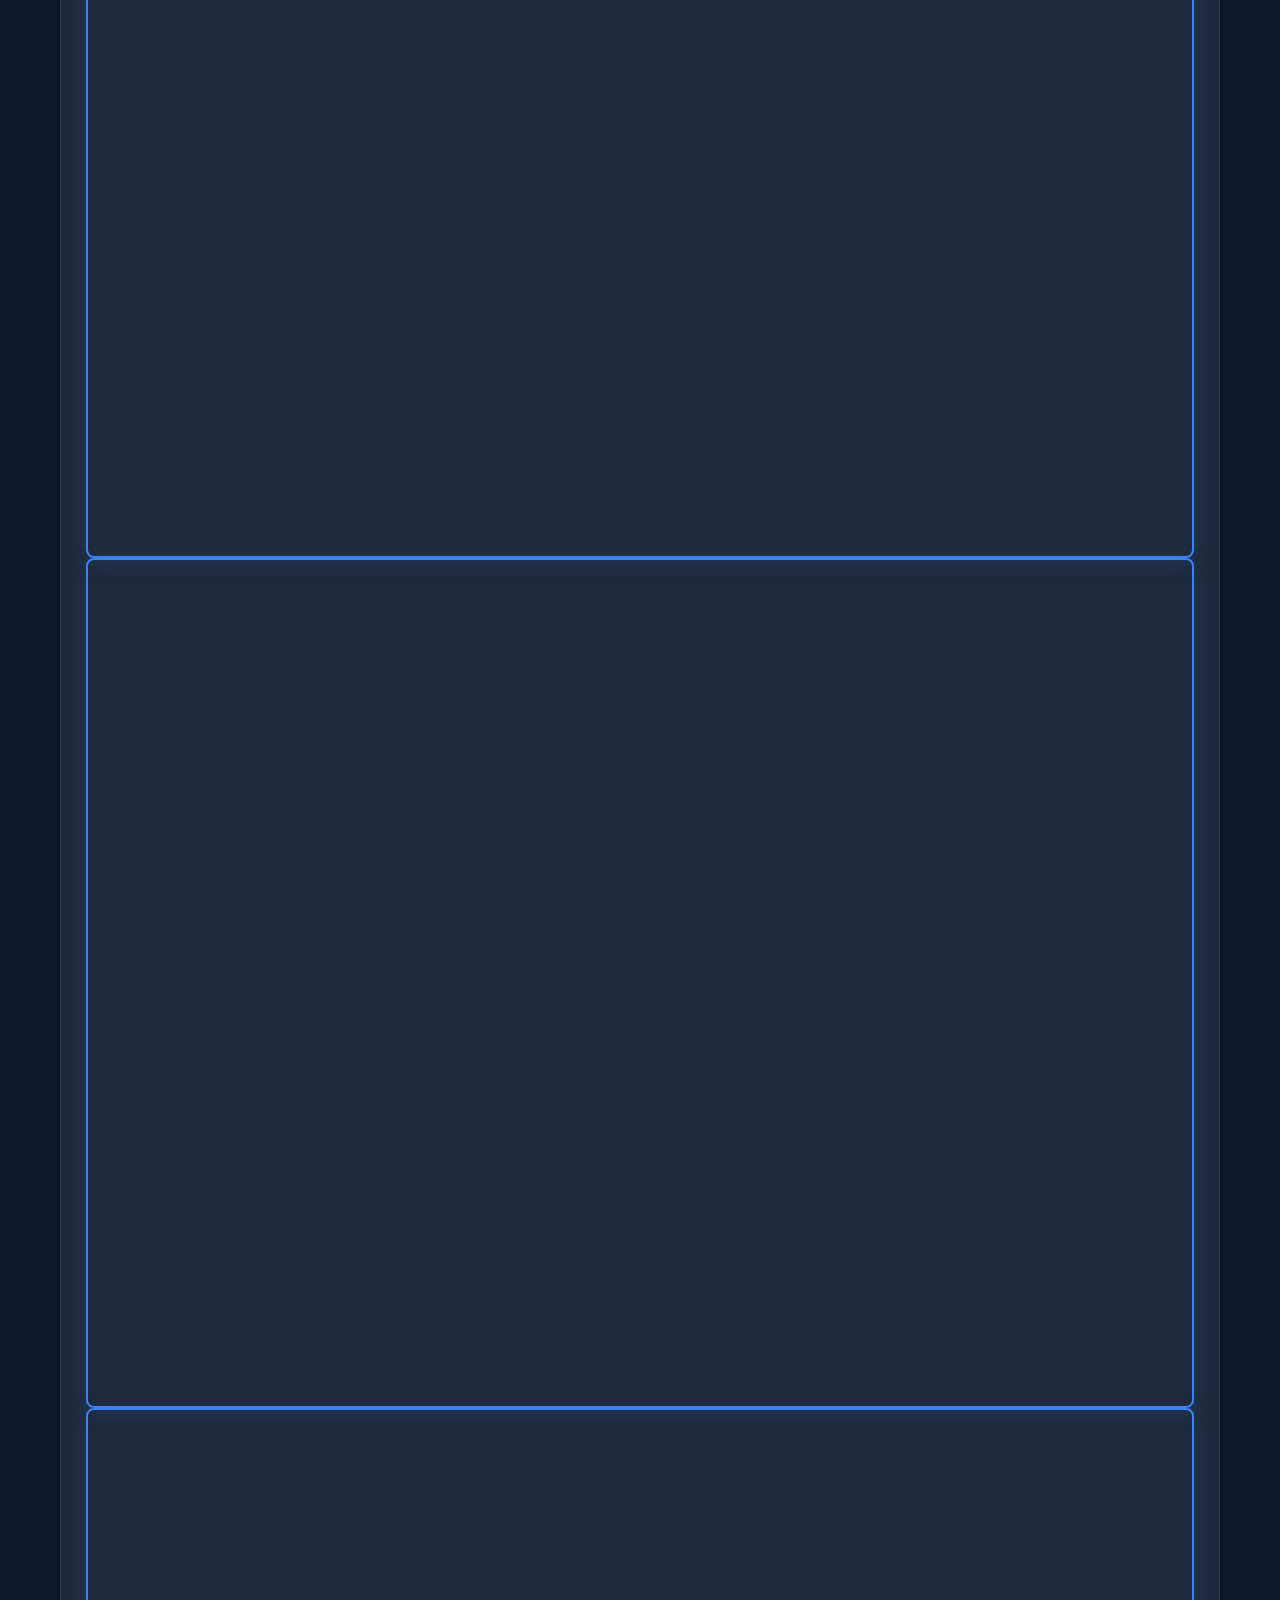
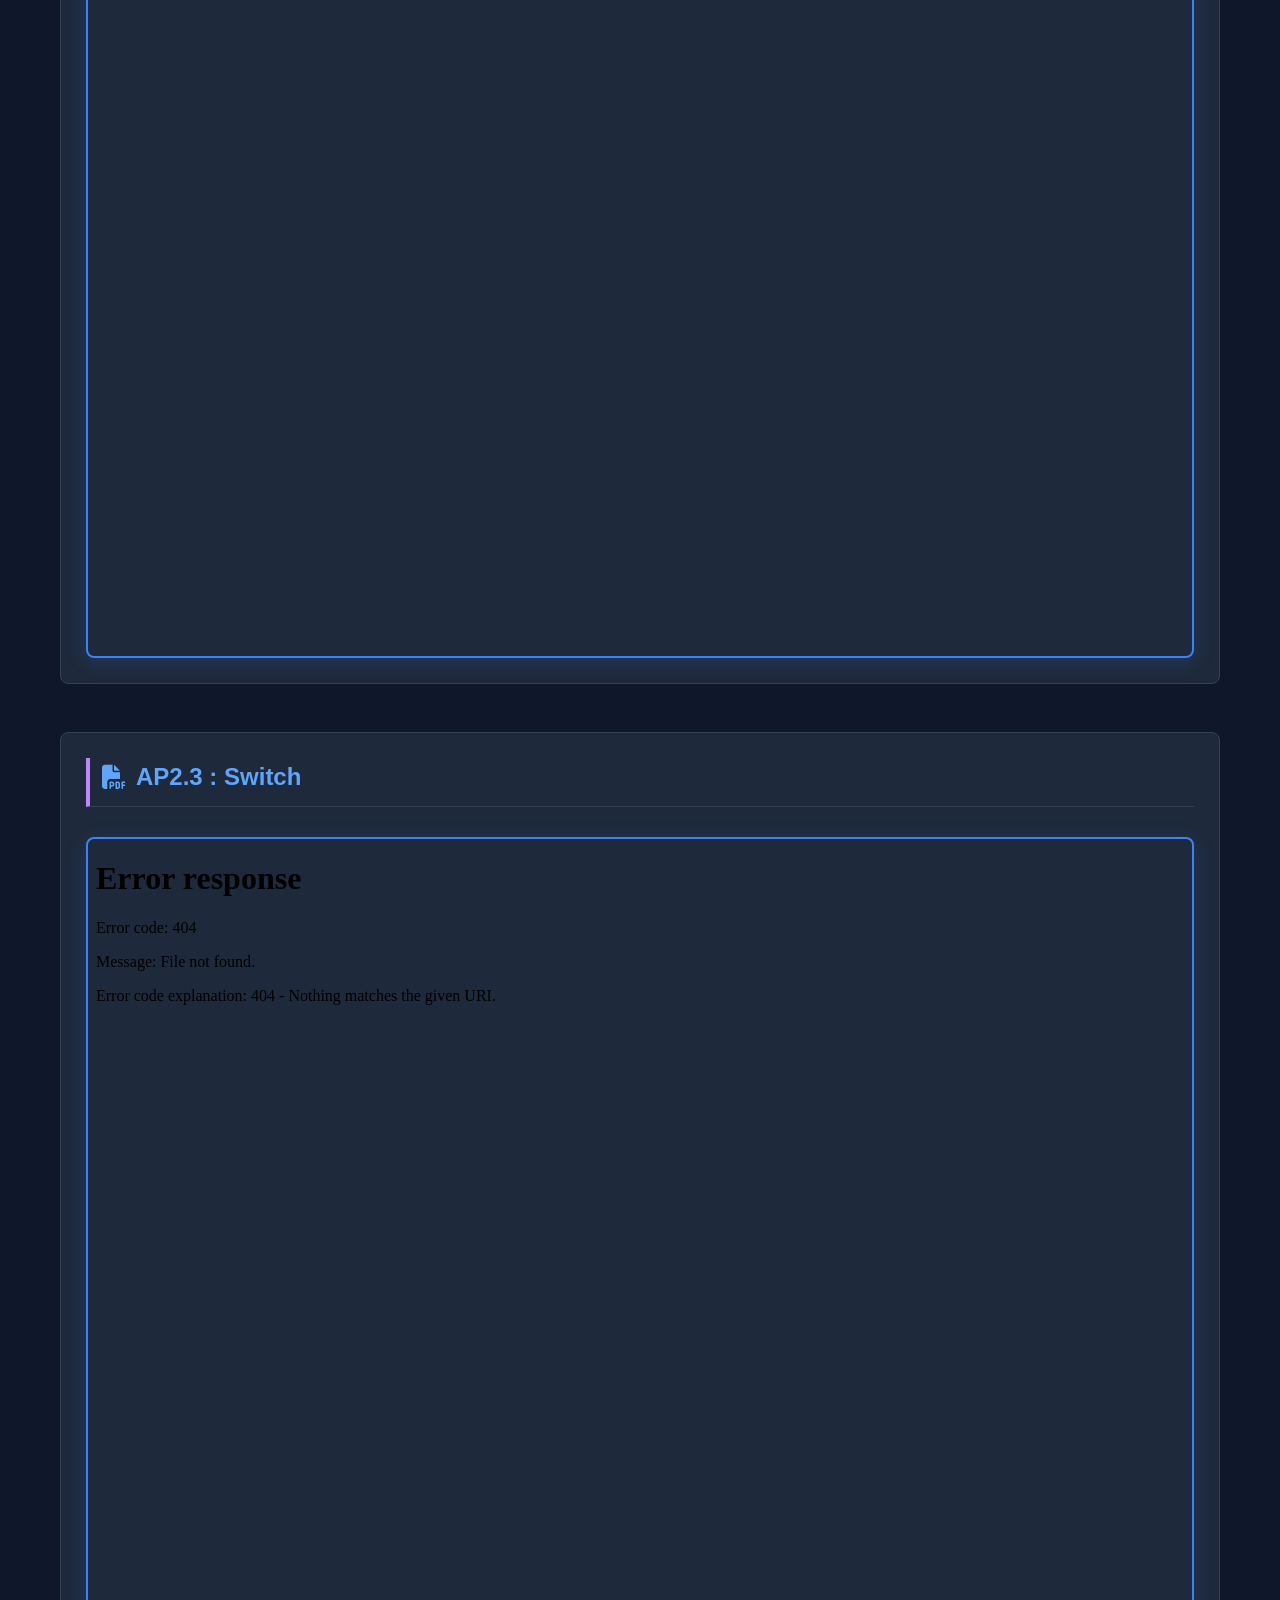
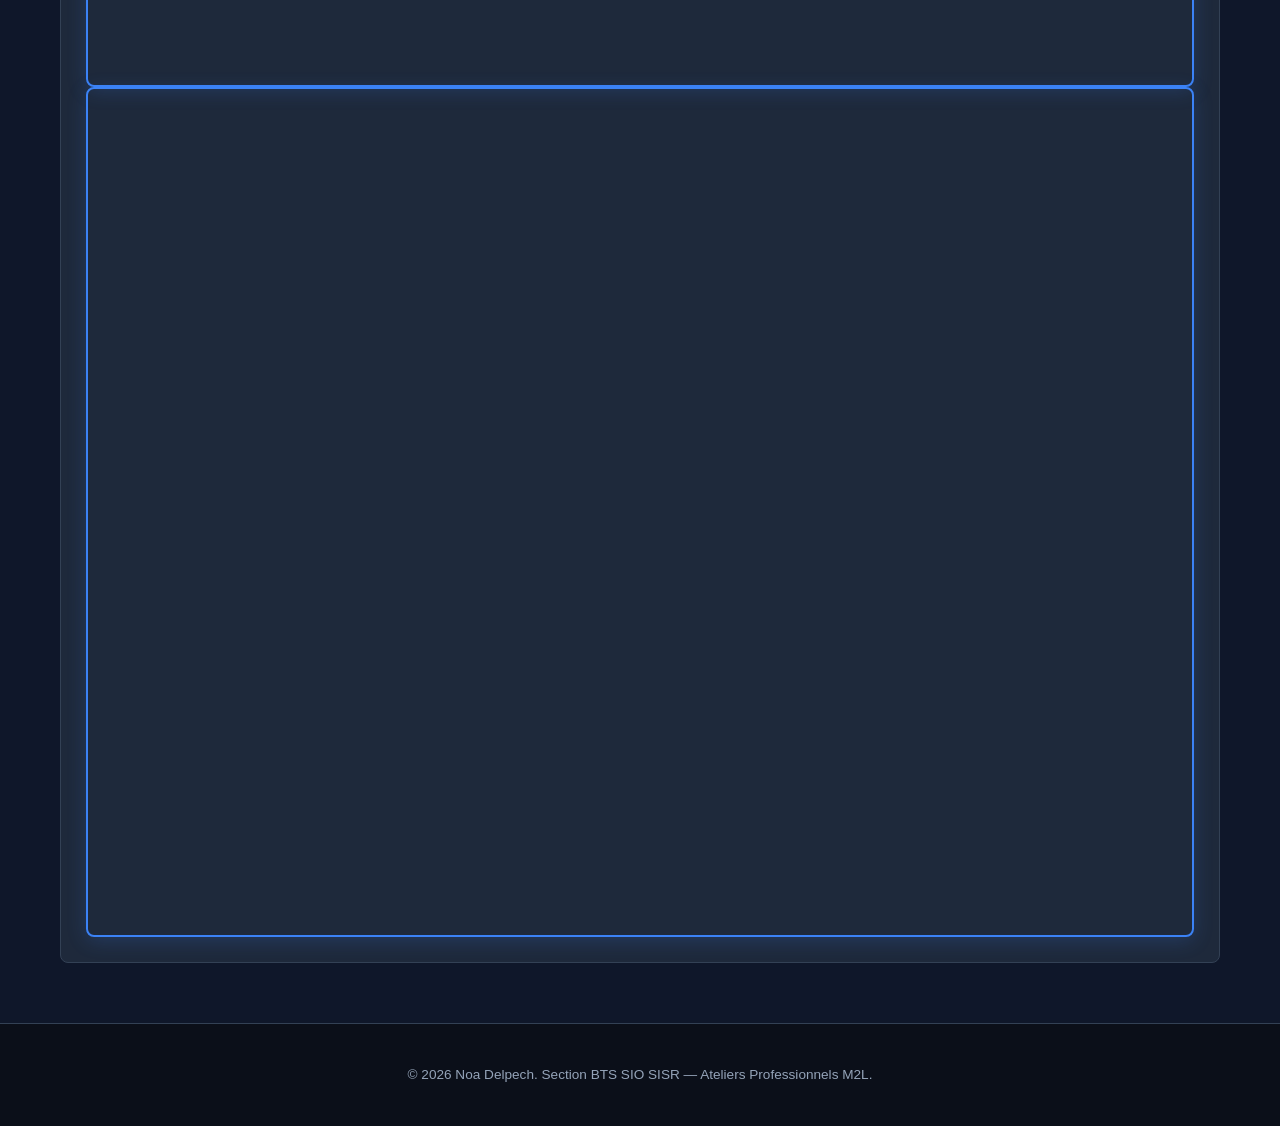
==== commit 4e7a5a8d: "Update PDF links and iframe sources in HTML" ====
--- a/epreuve-e6.html
+++ b/epreuve-e6.html
@@ -45,9 +45,14 @@
             <h2 class="hub-title" style="color: #60a5fa;"><i class="fa-solid fa-file-pdf"></i> AP1.1 : M2L Portfolio (M2L)</h2>
 
             <div class="pdf-viewer-container" style="width: 100%; height: 850px; border-radius: 8px; overflow: hidden; border: 2px solid #3b82f6; box-shadow: 0 4px 20px rgba(59, 130, 246, 0.2);">
-                <iframe src="ap-pdf/devoir-groupe-duo.pdf" width="100%" height="100%" style="border: none;">
                 <iframe src="AP1.1-veille-documentaire.pdf" width="100%" height="100%" style="border: none;">
-                    <p>Votre navigateur ne prend pas en charge l'affichage des PDF. <a href="ap-pdf/devoir-groupe-duo.pdf" style="color: #60a5fa;">Télécharger le fichier AP1.1 ici.</a></p>
+                    <p>Votre navigateur ne prend pas en charge l'affichage des PDF. <a href="AP1.1-veille-documentaire.pdf" style="color: #60a5fa;">Télécharger le fichier AP1.1 ici.</a></p>
+                </iframe>
+            </div>
+
+            <div class="pdf-viewer-container" style="width: 100%; height: 850px; border-radius: 8px; overflow: hidden; border: 2px solid #3b82f6; box-shadow: 0 4px 20px rgba(59, 130, 246, 0.2);">
+                 <iframe src="ap-pdf/devoir-groupe-duo.pdf" width="100%" height="100%" style="border: none;">    
+                    <p>Votre navigateur ne prend pas en charge l'affichage des PDF. <a href="ap-pdf/devoir-groupe-duo.pdf" style="color: #60a5fa;">Télécharger le fichier AP1.2 ici.</a></p>
                 </iframe>
             </div>
         </section>
@@ -57,9 +62,14 @@
             <h2 class="hub-title" style="color: #60a5fa;"><i class="fa-solid fa-file-pdf"></i> AP1.1 : Équipement de 150 Postes (M2L)</h2>
 
             <div class="pdf-viewer-container" style="width: 100%; height: 850px; border-radius: 8px; overflow: hidden; border: 2px solid #3b82f6; box-shadow: 0 4px 20px rgba(59, 130, 246, 0.2);">
-                <iframe src="ap-pdf/devoir-groupe-duo.pdf" width="100%" height="100%" style="border: none;">
                 <iframe src="AP1.2-contexte-M2L.pdf" width="100%" height="100%" style="border: none;">    
-                    <p>Votre navigateur ne prend pas en charge l'affichage des PDF. <a href="ap-pdf/devoir-groupe-duo.pdf" style="color: #60a5fa;">Télécharger le fichier AP1.2 ici.</a></p>
+                    <p>Votre navigateur ne prend pas en charge l'affichage des PDF. <a href="AP1.2-contexte-M2L.pdf" style="color: #60a5fa;">Télécharger le fichier AP1.2 ici.</a></p>
+                </iframe>
+            </div>
+
+            <div class="pdf-viewer-container" style="width: 100%; height: 850px; border-radius: 8px; overflow: hidden; border: 2px solid #3b82f6; box-shadow: 0 4px 20px rgba(59, 130, 246, 0.2);">
+                 <iframe src="ap-pdf/devoir-groupe-duo.pdf" width="100%" height="100%" style="border: none;">
+                    <p>Votre navigateur ne prend pas en charge l'affichage des PDF. <a href="ap-pdf/devoir-groupe-duo.pdf" style="color: #60a5fa;">Télécharger le fichier AP1.3 ici.</a></p>
                 </iframe>
             </div>
         </section>
@@ -69,9 +79,14 @@
             <h2 class="hub-title" style="color: #60a5fa;"><i class="fa-solid fa-file-pdf"></i> AP1.2 : Spitch</h2>
 
             <div class="pdf-viewer-container" style="width: 100%; height: 850px; border-radius: 8px; overflow: hidden; border: 2px solid #3b82f6; box-shadow: 0 4px 20px rgba(59, 130, 246, 0.2);">
+                <iframe src="AP1.3-veille-180-secondes.pdf" width="100%" height="100%" style="border: none;">
+                    <p>Votre navigateur ne prend pas en charge l'affichage des PDF. <a href="AP1.3-veille-180-secondes.pdf" style="color: #60a5fa;">Télécharger le fichier AP1.3 ici.</a></p>
+                </iframe>
+            </div>
+
+            <div class="pdf-viewer-container" style="width: 100%; height: 850px; border-radius: 8px; overflow: hidden; border: 2px solid #3b82f6; box-shadow: 0 4px 20px rgba(59, 130, 246, 0.2);">
                 <iframe src="ap-pdf/spitch.pdf" width="100%" height="100%" style="border: none;">
-                <iframe src="AP1.3-veille-180-secondes.pdf" width="100%" height="100%" style="border: none;">
-                    <p>Votre navigateur ne prend pas en charge l'affichage des PDF. <a href="ap-pdf/spitch.pdf" style="color: #60a5fa;">Télécharger le fichier AP1.3 ici.</a></p>
+                    <p>Votre navigateur ne prend pas en charge l'affichage des PDF. <a href="ap-pdf/spitch.pdf" style="color: #60a5fa;">Télécharger le fichier AP1.4 ici.</a></p>
                 </iframe>
             </div>
         </section>
@@ -81,9 +96,14 @@
             <h2 class="hub-title" style="color: #60a5fa;"><i class="fa-solid fa-file-pdf"></i> AP1.4 : Fournisseurs + chiffrages</h2>
 
             <div class="pdf-viewer-container" style="width: 100%; height: 850px; border-radius: 8px; overflow: hidden; border: 2px solid #3b82f6; box-shadow: 0 4px 20px rgba(59, 130, 246, 0.2);">
+                <iframe src="AP1.4-architecture-reseau.pdf" width="100%" height="100%" style="border: none;">
+                    <p>Votre navigateur ne prend pas en charge l'affichage des PDF. <a href="AP1.4-architecture-reseau.pdf" style="color: #60a5fa;">Télécharger le fichier AP1.4 ici.</a></p>
+                </iframe>
+            </div>
+
+            <div class="pdf-viewer-container" style="width: 100%; height: 850px; border-radius: 8px; overflow: hidden; border: 2px solid #3b82f6; box-shadow: 0 4px 20px rgba(59, 130, 246, 0.2);">
                 <iframe src="ap-pdf/comparatifs fournisseurs-chiffrage détaillié.pdf" width="100%" height="100%" style="border: none;">
-                <iframe src="AP1.4-architecture-reseau.pdf" width="100%" height="100%" style="border: none;">
-                    <p>Votre navigateur ne prend pas en charge l'affichage des PDF. <a href="ap-pdf/comparatifs fournisseurs-chiffrage détaillié.pdf" style="color: #60a5fa;">Télécharger le fichier AP1.4 ici.</a></p>
+                    <p>Votre navigateur ne prend pas en charge l'affichage des PDF. <a href="ap-pdf/comparatifs fournisseurs-chiffrage détaillié.pdf" style="color: #60a5fa;">Télécharger le fichier AP2.1 ici.</a></p>
                 </iframe>
             </div>
         </section>
@@ -93,9 +113,14 @@
             <h2 class="hub-title" style="color: #60a5fa;"><i class="fa-solid fa-file-pdf"></i> AP2.1 : Switch</h2>
 
             <div class="pdf-viewer-container" style="width: 100%; height: 850px; border-radius: 8px; overflow: hidden; border: 2px solid #3b82f6; box-shadow: 0 4px 20px rgba(59, 130, 246, 0.2);">
+                <iframe src="AP2.1-decoupage-reseau.pdf" width="100%" height="100%" style="border: none;">
+                    <p>Votre navigateur ne prend pas en charge l'affichage des PDF. <a href="AP2.1-decoupage-reseau.pdff" style="color: #60a5fa;">Télécharger le fichier AP2.1 ici.</a></p>
+                </iframe>
+            </div>
+
+            <div class="pdf-viewer-container" style="width: 100%; height: 850px; border-radius: 8px; overflow: hidden; border: 2px solid #3b82f6; box-shadow: 0 4px 20px rgba(59, 130, 246, 0.2);">
                 <iframe src="ap-pdf/configuration-du-switch.pdf" width="100%" height="100%" style="border: none;">
-                <iframe src="AP2.1-decoupage-reseau.pdf" width="100%" height="100%" style="border: none;">
-                    <p>Votre navigateur ne prend pas en charge l'affichage des PDF. <a href="ap-pdf/configuration-du-switch.pdf" style="color: #60a5fa;">Télécharger le fichier AP2.1 ici.</a></p>
+                    <p>Votre navigateur ne prend pas en charge l'affichage des PDF. <a href="ap-pdf/configuration-du-switch.pdf" style="color: #60a5fa;">Télécharger le fichier AP2.2 ici.</a></p>
                 </iframe>
             </div>
         </section> 
@@ -105,8 +130,13 @@
             <h2 class="hub-title" style="color: #60a5fa;"><i class="fa-solid fa-file-pdf"></i> AP2.2 : Switch + vlan + plan adressage</h2>
 
             <div class="pdf-viewer-container" style="width: 100%; height: 850px; border-radius: 8px; overflow: hidden; border: 2px solid #3b82f6; box-shadow: 0 4px 20px rgba(59, 130, 246, 0.2);">
+                <iframe src="AP2.2-mise-en-place-domaine.pdf" width="100%" height="100%" style="border: none;">
+                    <p>Votre navigateur ne prend pas en charge l'affichage des PDF. <a href="AP2.2-mise-en-place-domaine.pdf" style="color: #60a5fa;">Télécharger le fichier AP2.2 ici.</a></p>
+                </iframe>
+            </div>
+
+            <div class="pdf-viewer-container" style="width: 100%; height: 850px; border-radius: 8px; overflow: hidden; border: 2px solid #3b82f6; box-shadow: 0 4px 20px rgba(59, 130, 246, 0.2);">
                 <iframe src="ap-pdf/TP-M2L-2.pdf" width="100%" height="100%" style="border: none;">
-                <iframe src="AP2.2-mise-en-place-domaine.pdf" width="100%" height="100%" style="border: none;">
                     <p>Votre navigateur ne prend pas en charge l'affichage des PDF. <a href="ap-pdf/TP-M2L-2.pdf" style="color: #60a5fa;">Télécharger le fichier AP2.2 ici.</a></p>
                 </iframe>
             </div>
@@ -128,9 +158,15 @@
             <h2 class="hub-title" style="color: #60a5fa;"><i class="fa-solid fa-file-pdf"></i> AP2.3 : Switch</h2>
 
             <div class="pdf-viewer-container" style="width: 100%; height: 850px; border-radius: 8px; overflow: hidden; border: 2px solid #3b82f6; box-shadow: 0 4px 20px rgba(59, 130, 246, 0.2);">
+                <iframe src="AP2.3-contexte-M2L.pdf" width="100%" height="100%" style="border: none;">
+                    <p>Votre navigateur ne prend pas en charge l'affichage des PDF. <a href="AP2.3-contexte-M2L.pdff" style="color: #60a5fa;">Télécharger le fichier AP2.3 ici.</a></p>
+                </iframe>
+            </div>
+
+               </div>
+               <div class="pdf-viewer-container" style="width: 100%; height: 850px; border-radius: 8px; overflow: hidden; border: 2px solid #3b82f6; box-shadow: 0 4px 20px rgba(59, 130, 246, 0.2);">
                 <iframe src="ap-pdf/ap-3.pdf" width="100%" height="100%" style="border: none;">
-                <iframe src="AP2.3-contexte-M2L.pdf" width="100%" height="100%" style="border: none;">
-                    <p>Votre navigateur ne prend pas en charge l'affichage des PDF. <a href="ap-pdf/ap-3.pdf" style="color: #60a5fa;">Télécharger le fichier AP2.3 ici.</a></p>
+                    <p>Votre navigateur ne prend pas en charge l'affichage des PDF. <a href="ap-pdf/ap-3.pd" style="color: #60a5fa;">Télécharger le fichier AP2.2 ici.</a></p>
                 </iframe>
             </div>
         </section> 
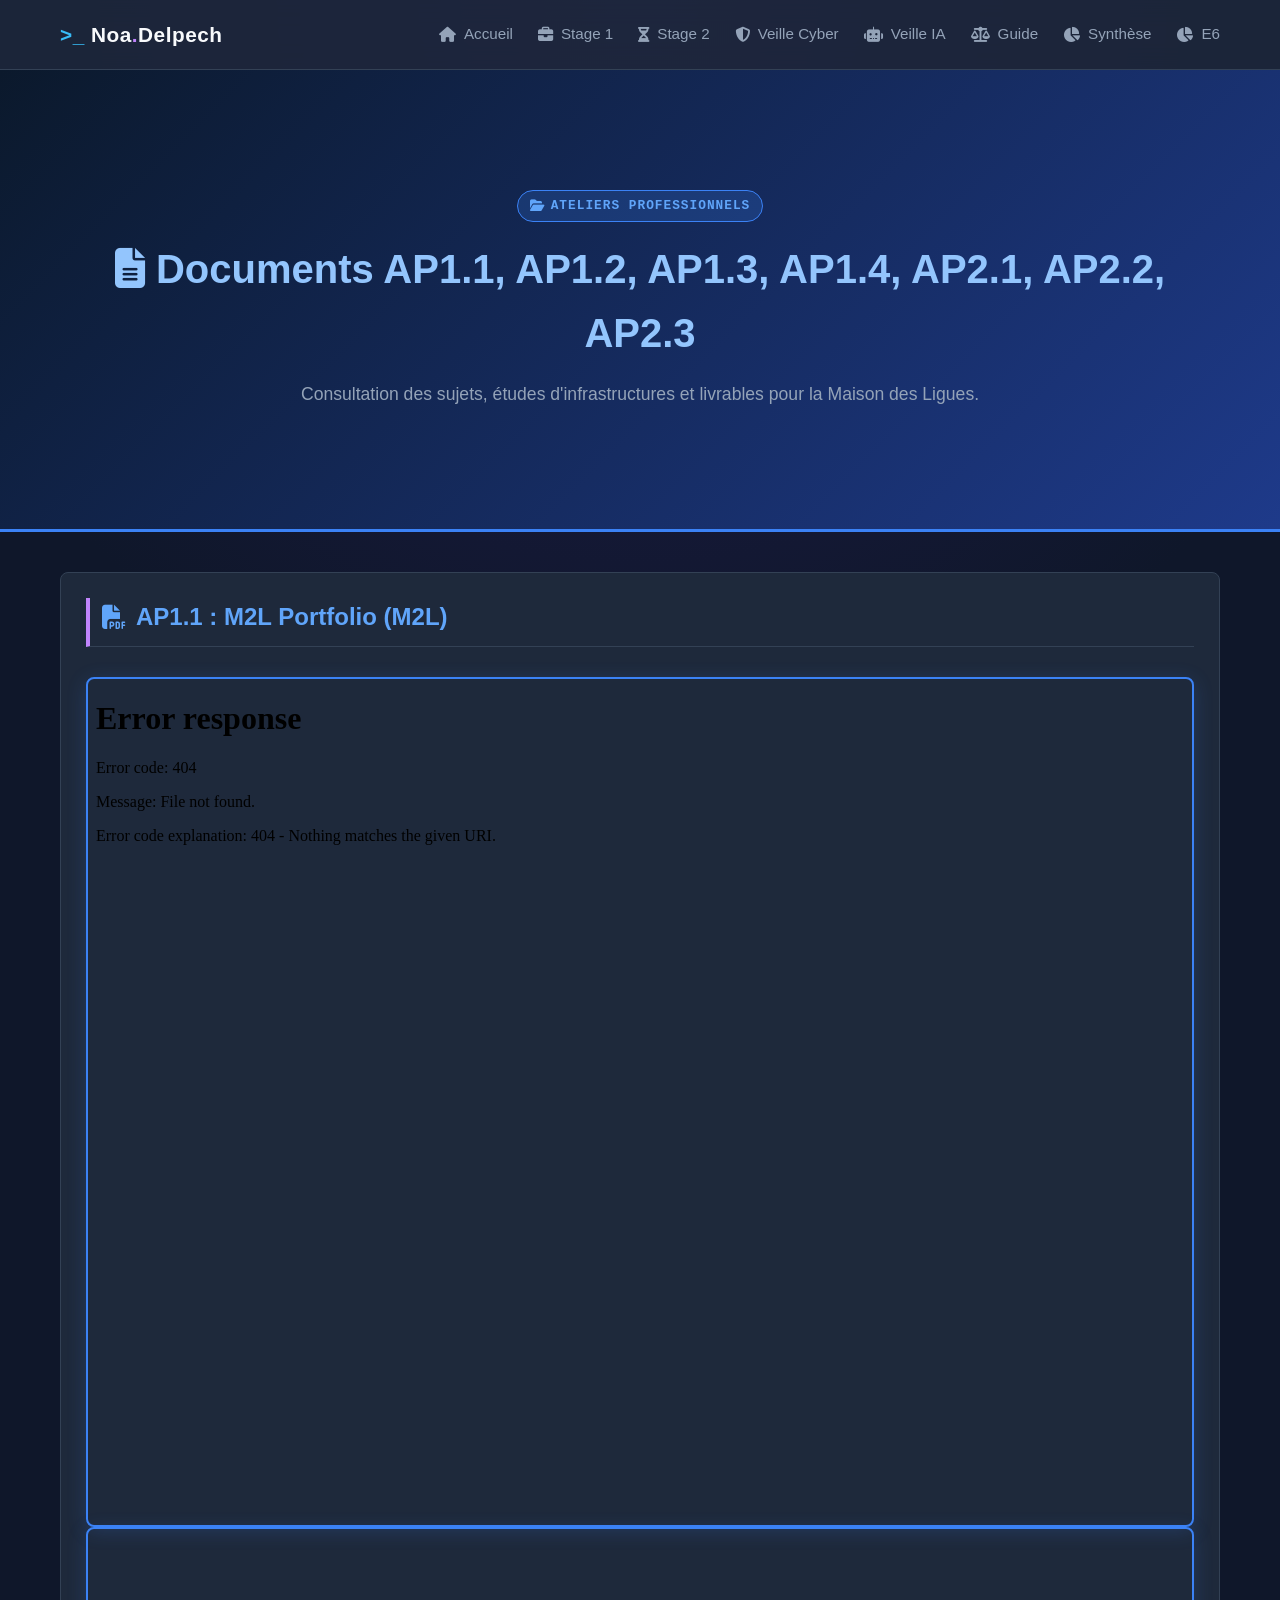
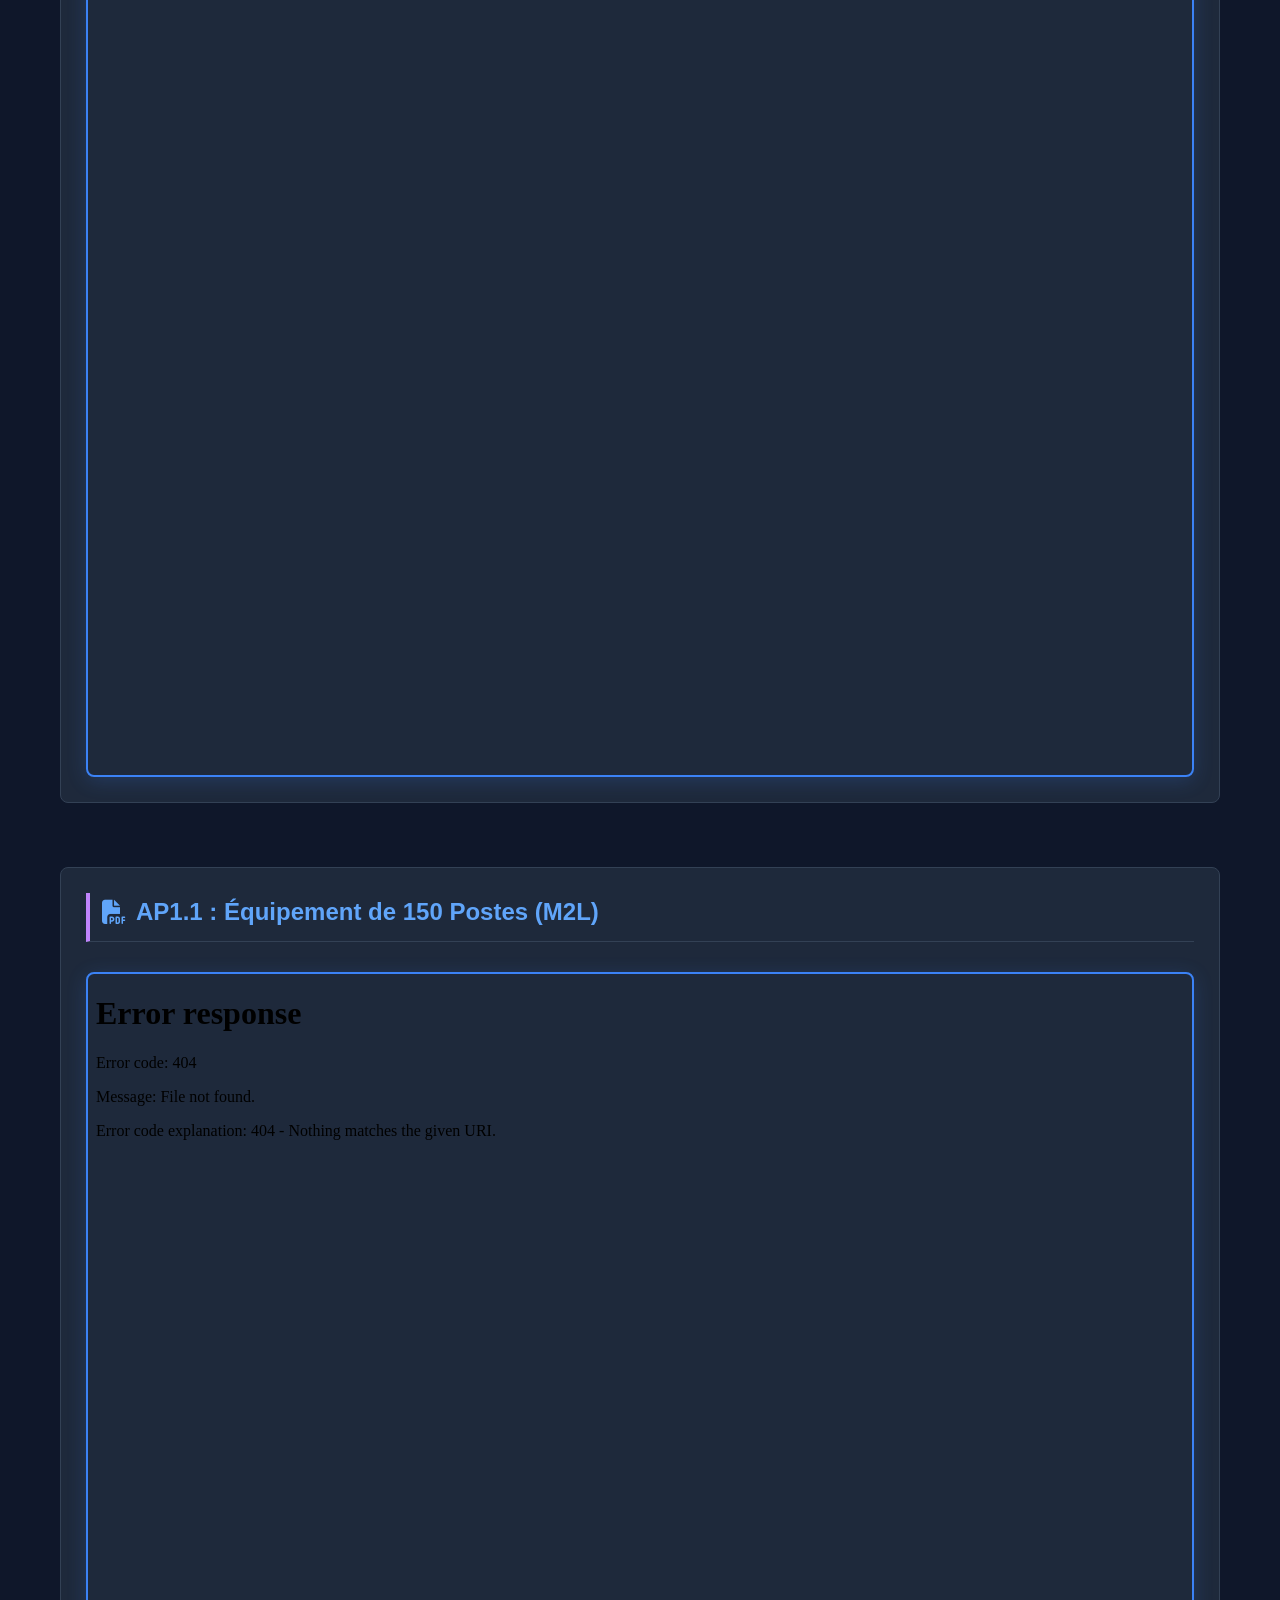
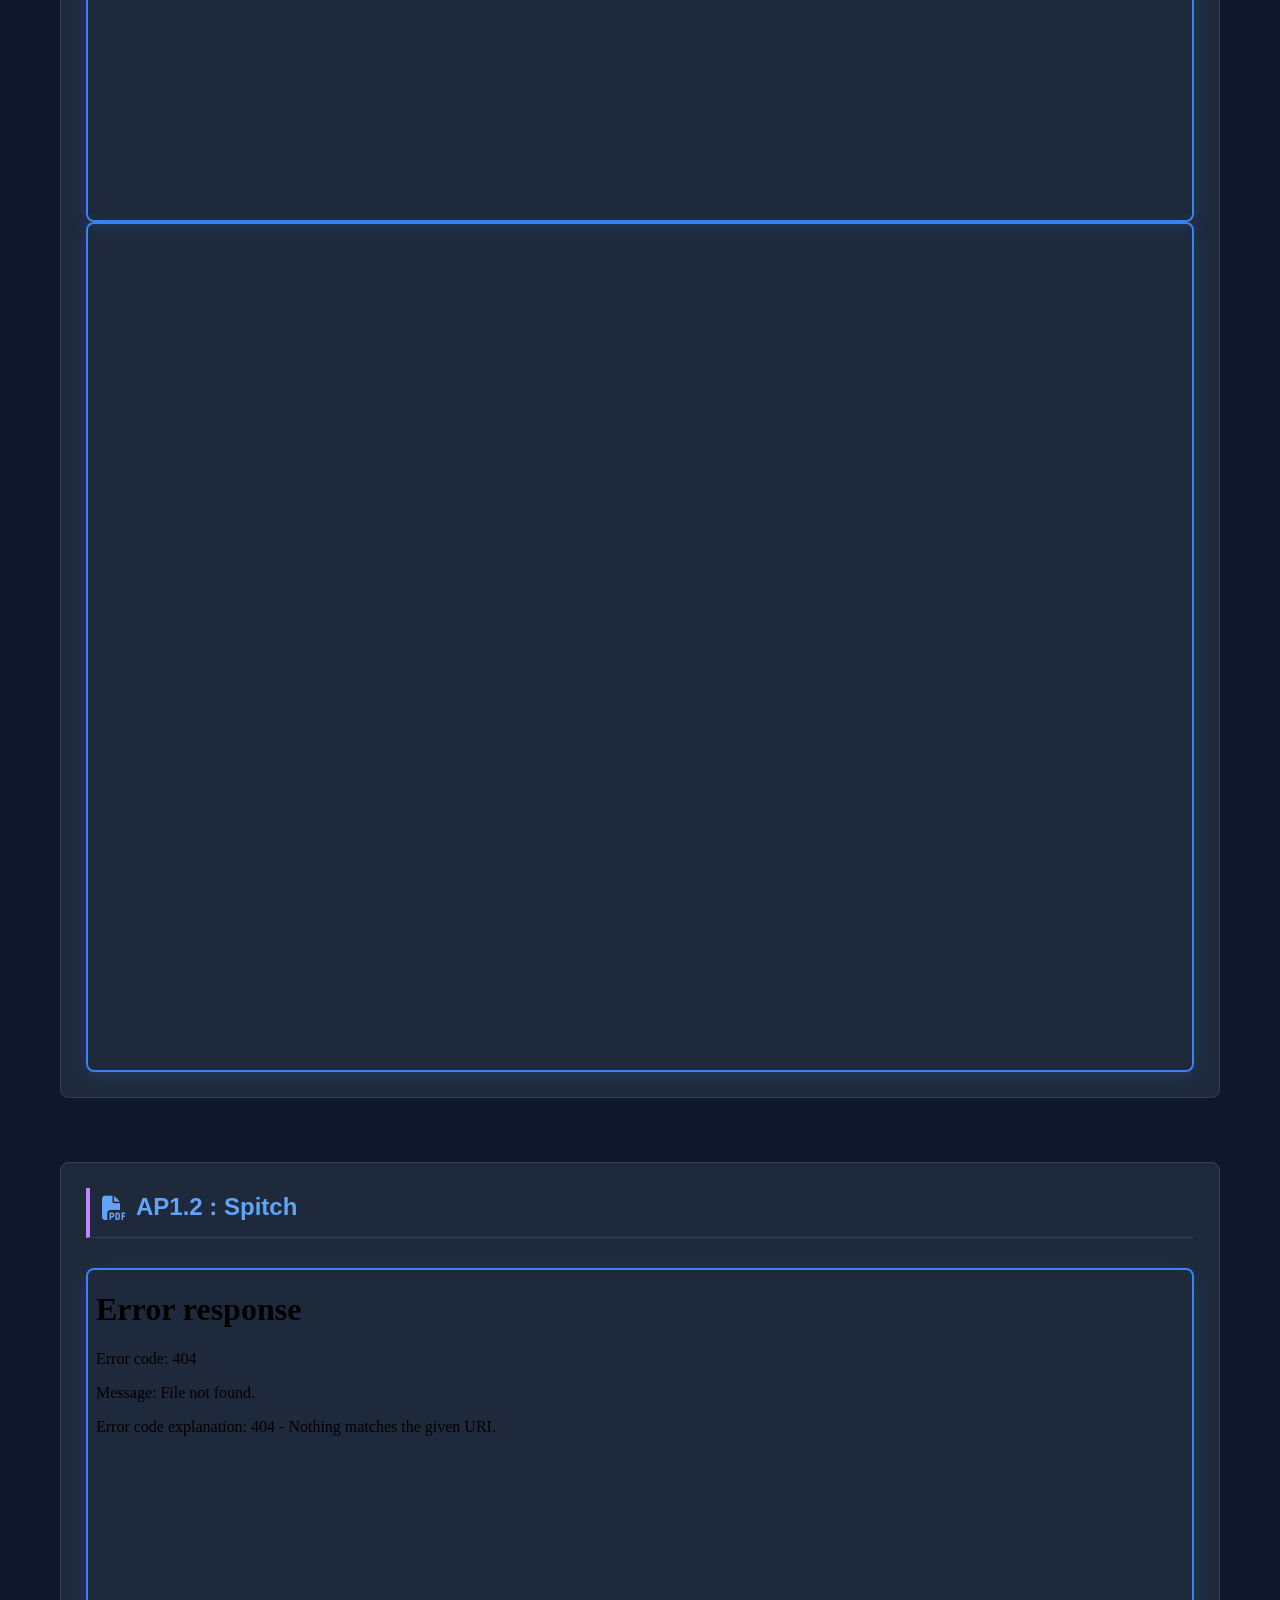
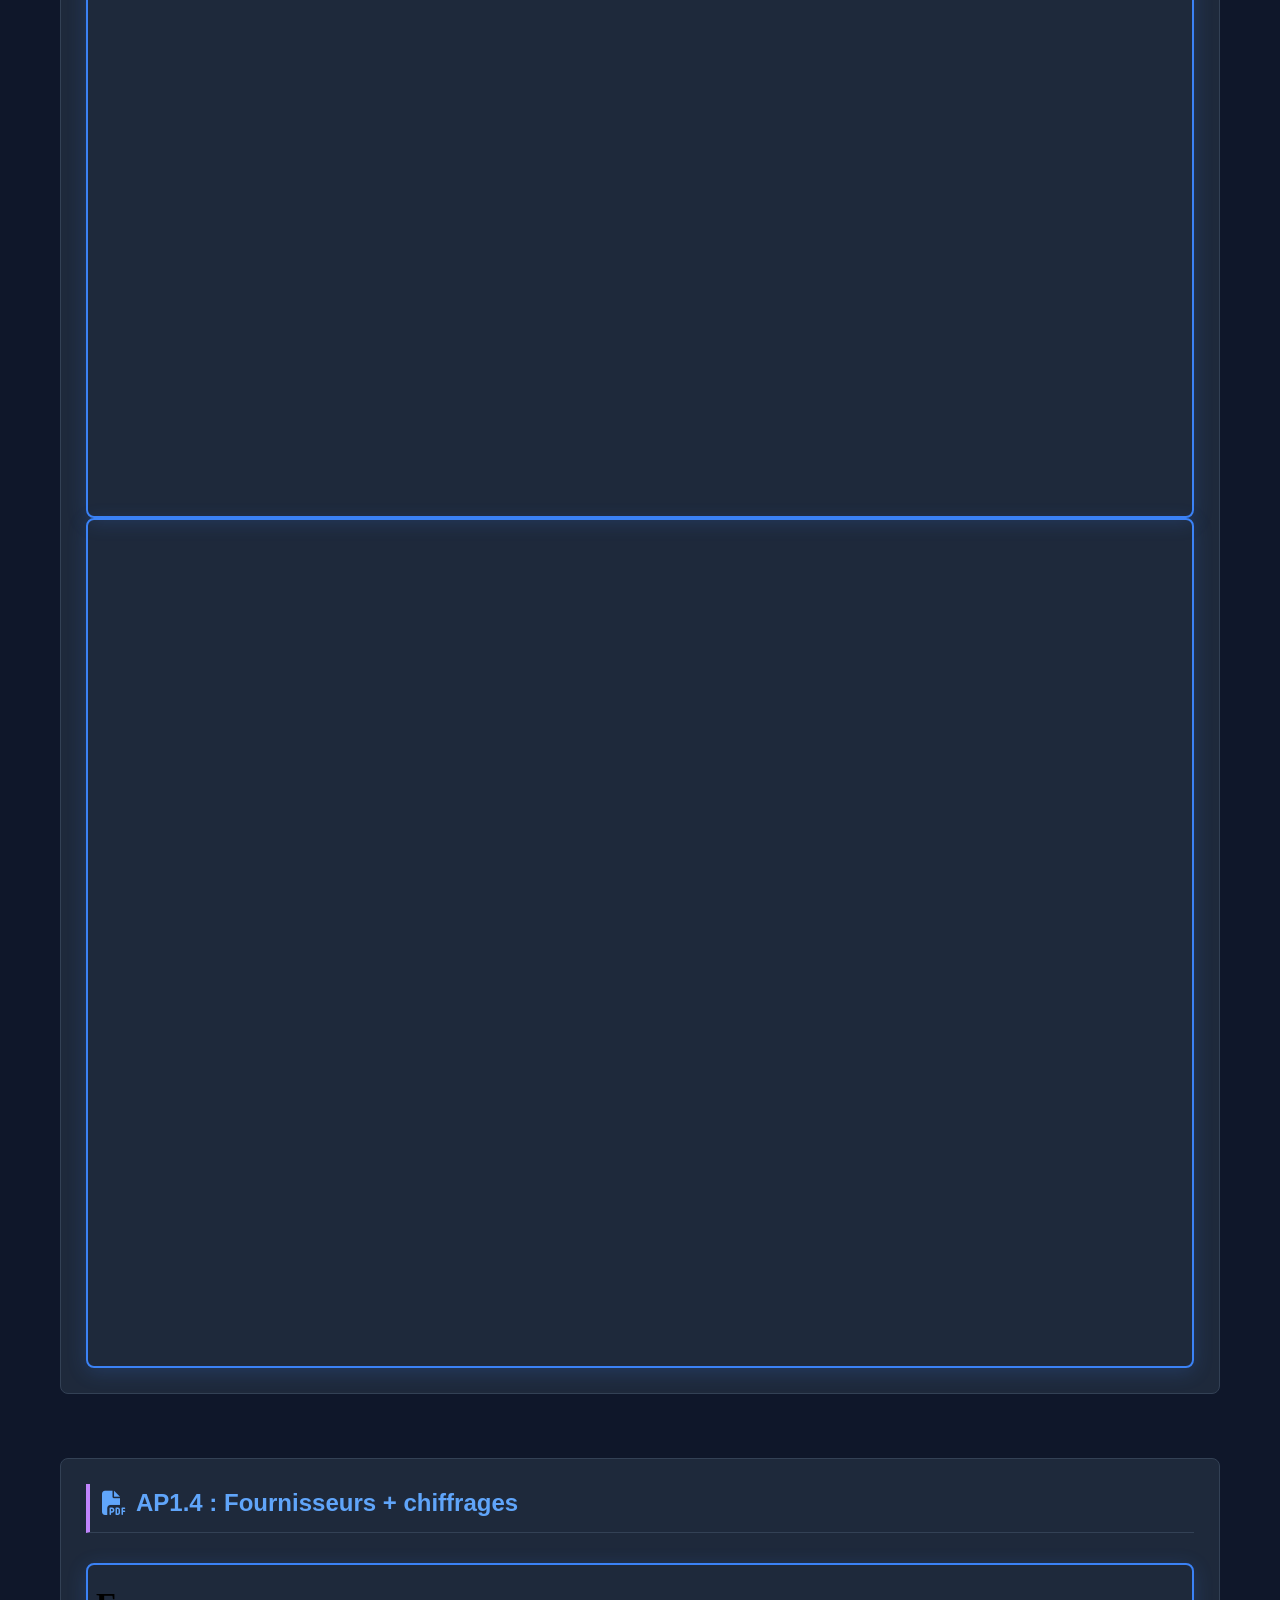
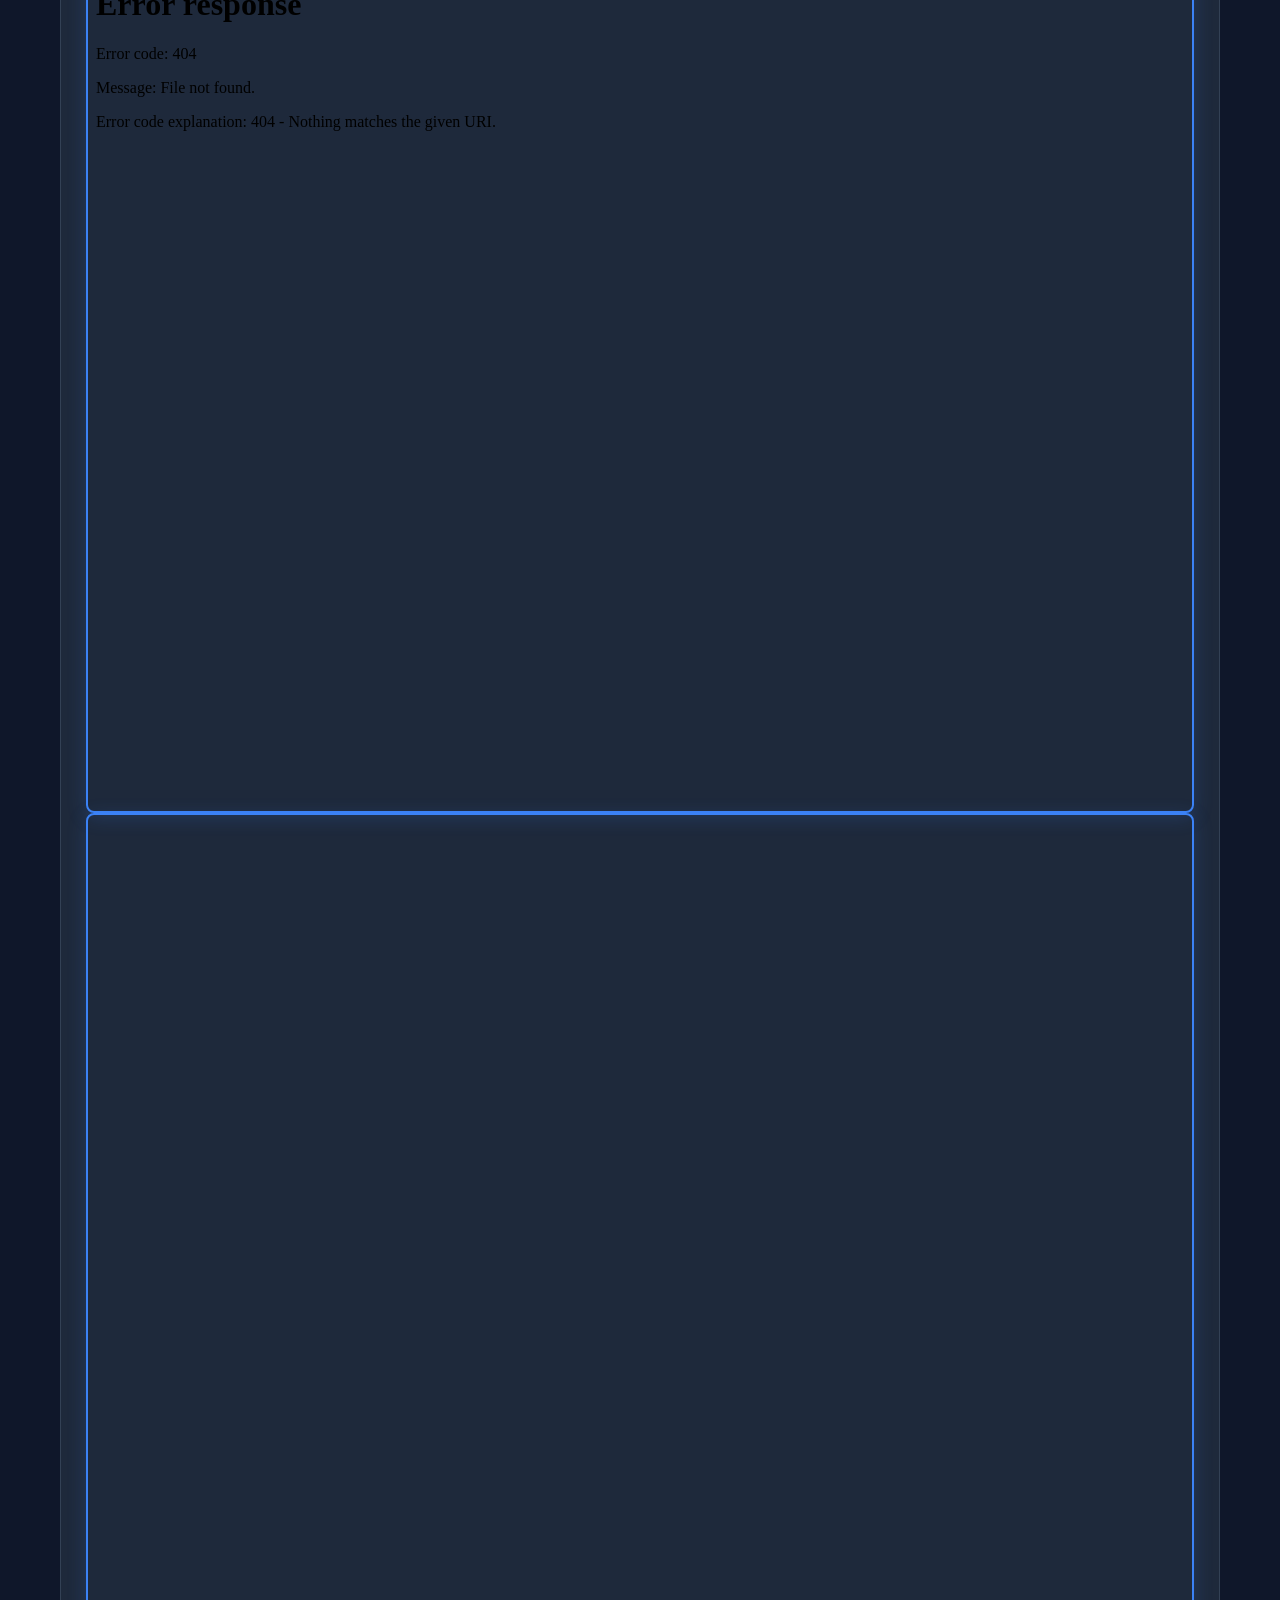
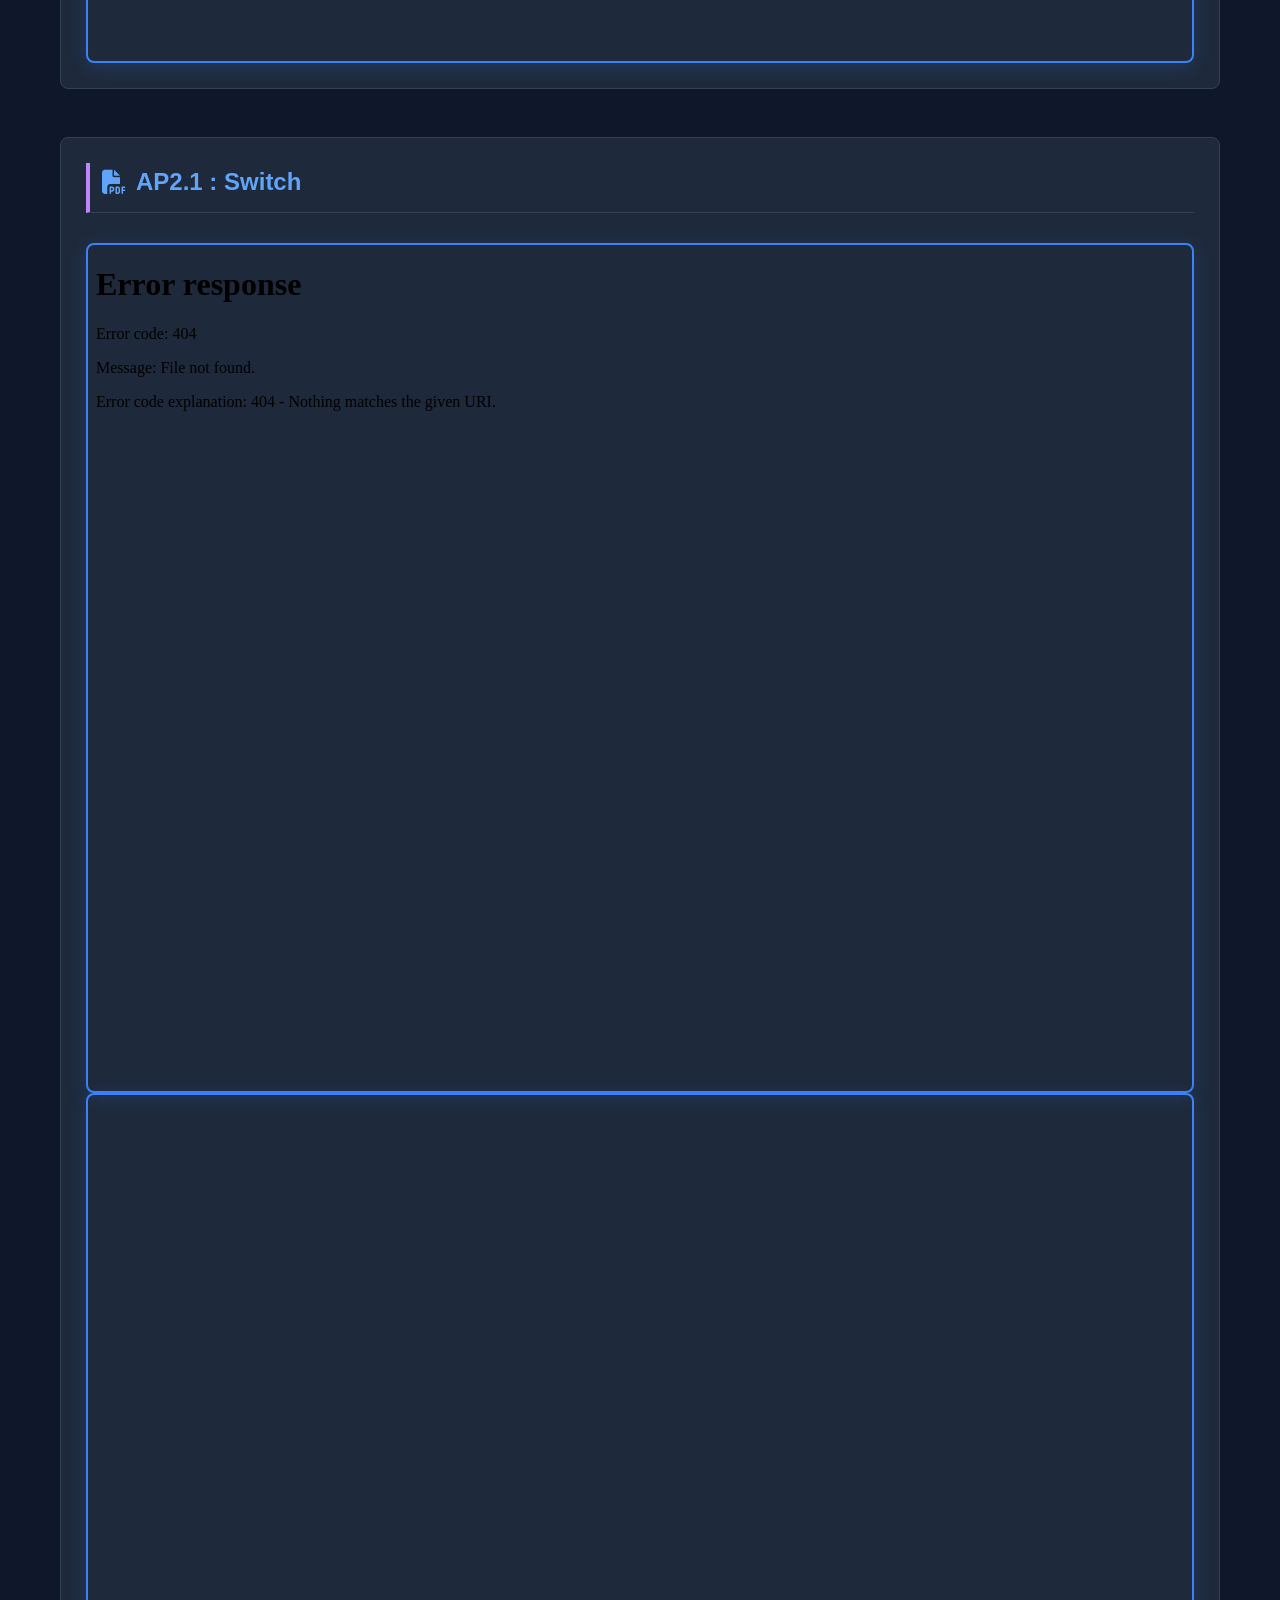
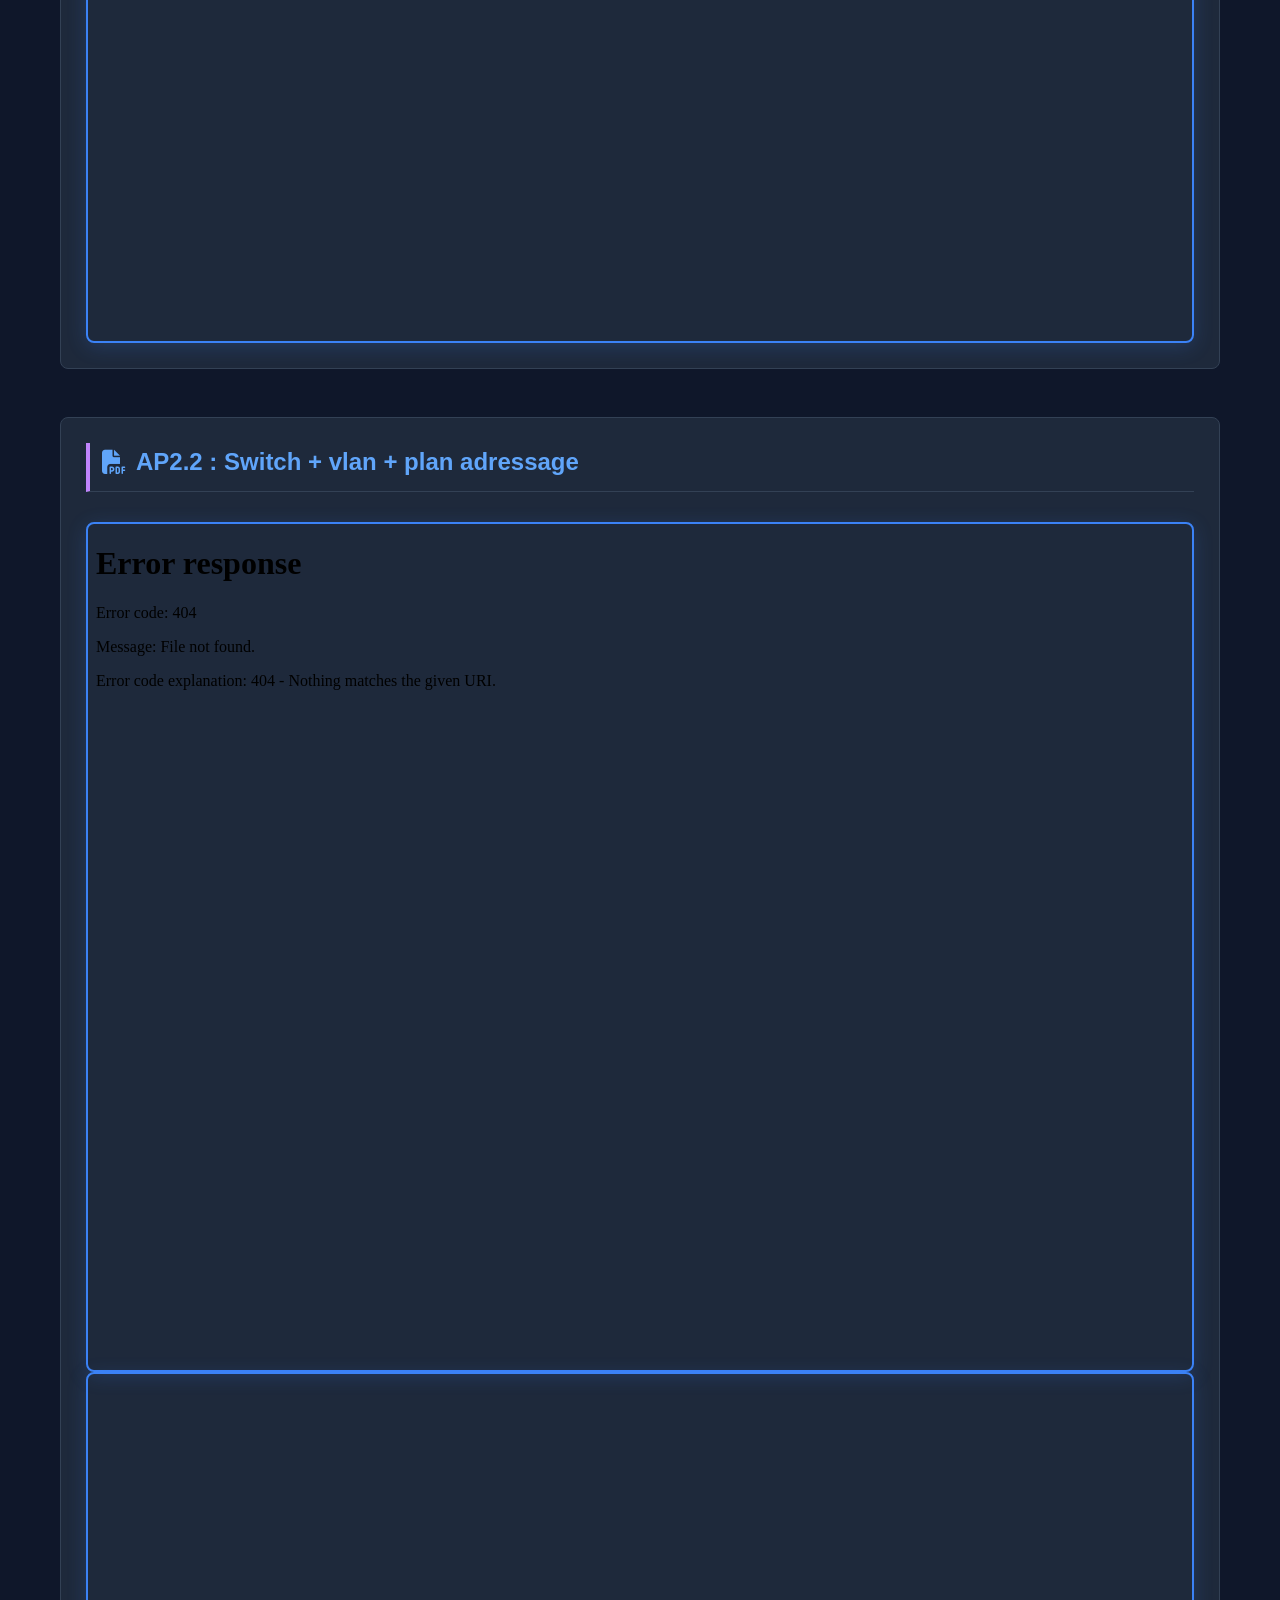
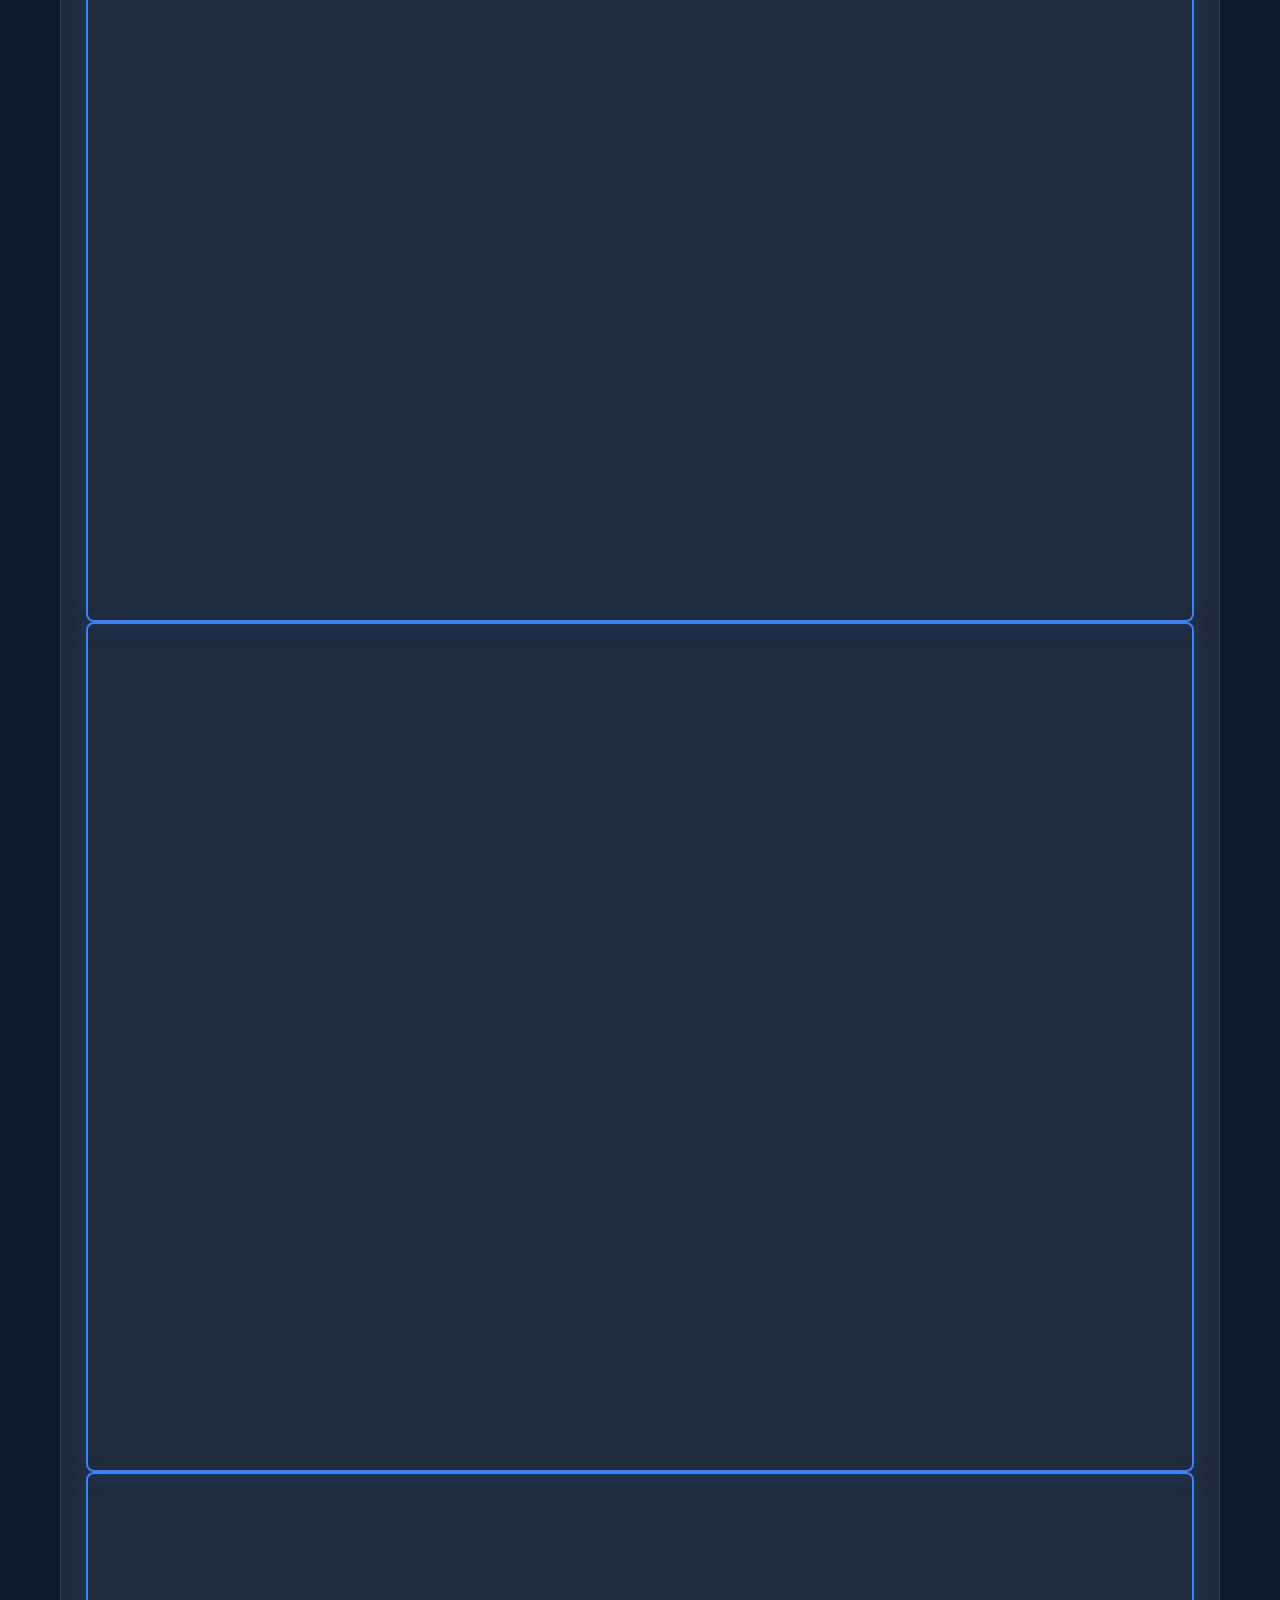
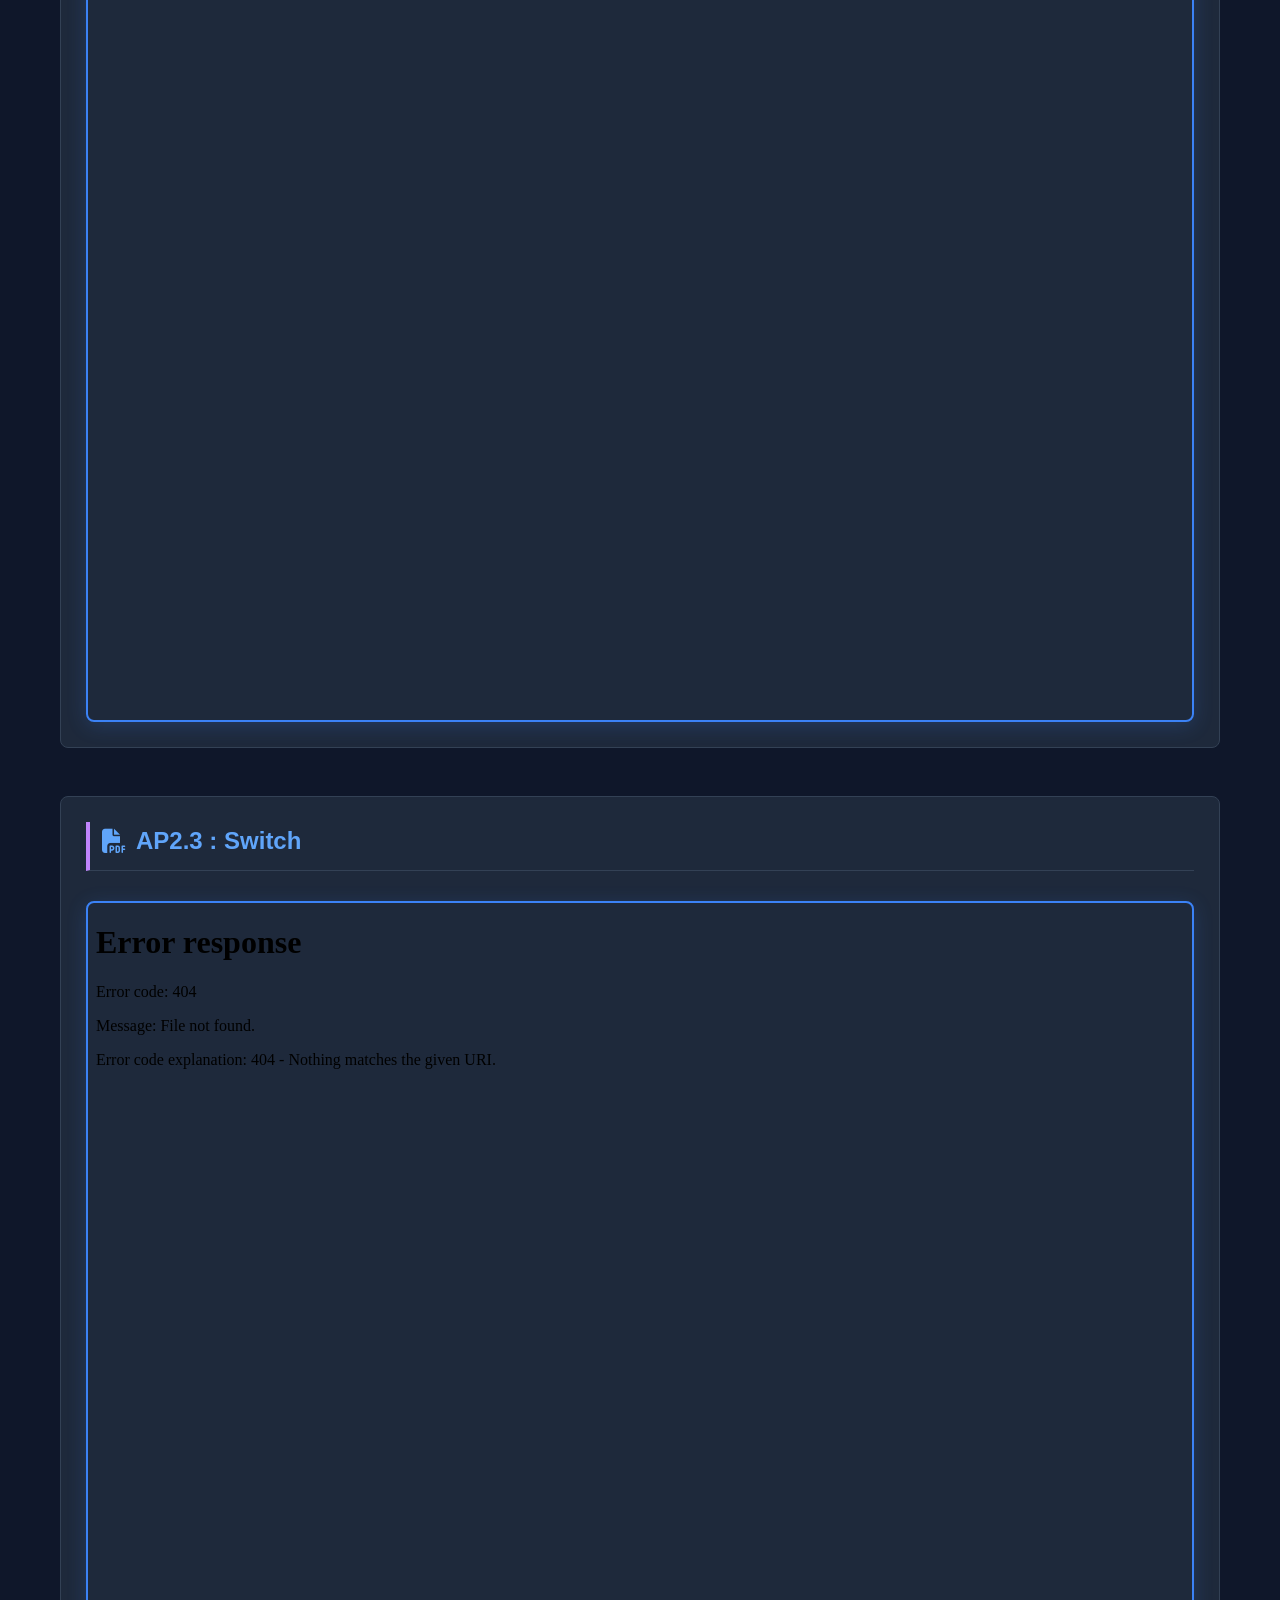
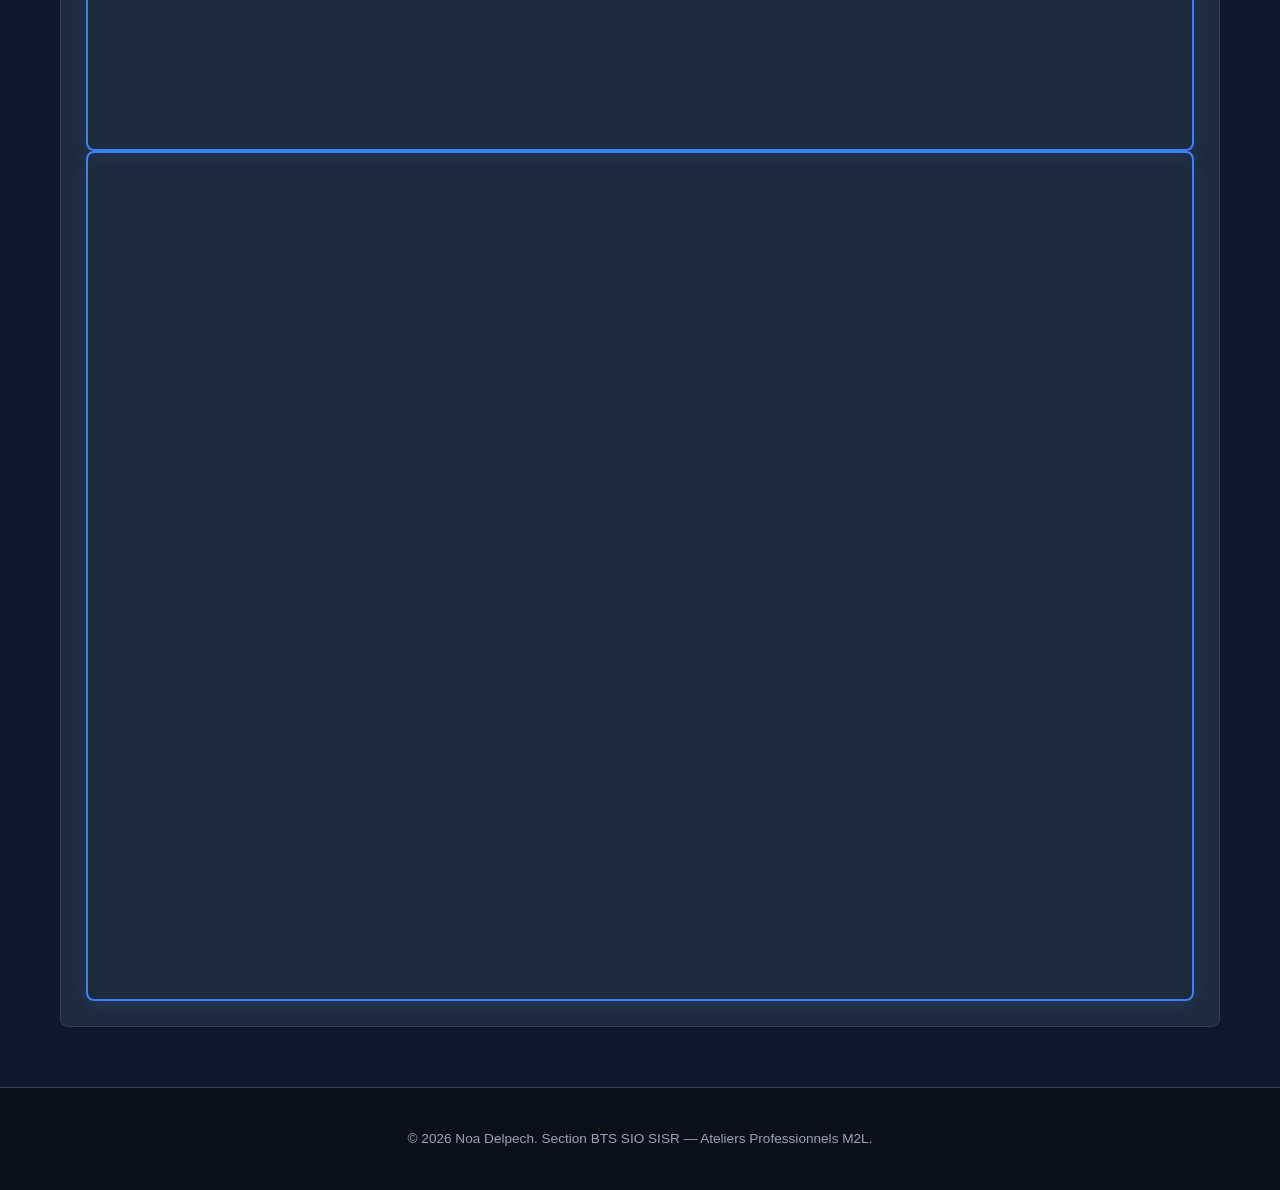
==== commit 71bbf14f: "Update document list in epreuve-e6.html" ====
--- a/epreuve-e6.html
+++ b/epreuve-e6.html
@@ -33,7 +33,7 @@
             <span class="badge-status-cyber" style="background-color: rgba(59, 130, 246, 0.2); color: #60a5fa; border: 1px solid #3b82f6;">
                 <i class="fa-solid fa-folder-open"></i> ATELIERS PROFESSIONNELS
             </span>
-            <h1 style="color: #93c5fd;"><i class="fa-solid fa-file-lines"></i> Documents AP1.1, AP1.2, AP1.4, AP2.1, AP2.2, AP2.3</h1>
+            <h1 style="color: #93c5fd;"><i class="fa-solid fa-file-lines"></i> Documents AP1.1, AP1.2, AP1.3, AP1.4, AP2.1, AP2.2, AP2.3</h1>
             <p>Consultation des sujets, études d'infrastructures et livrables pour la Maison des Ligues.</p>
         </div>
     </header>
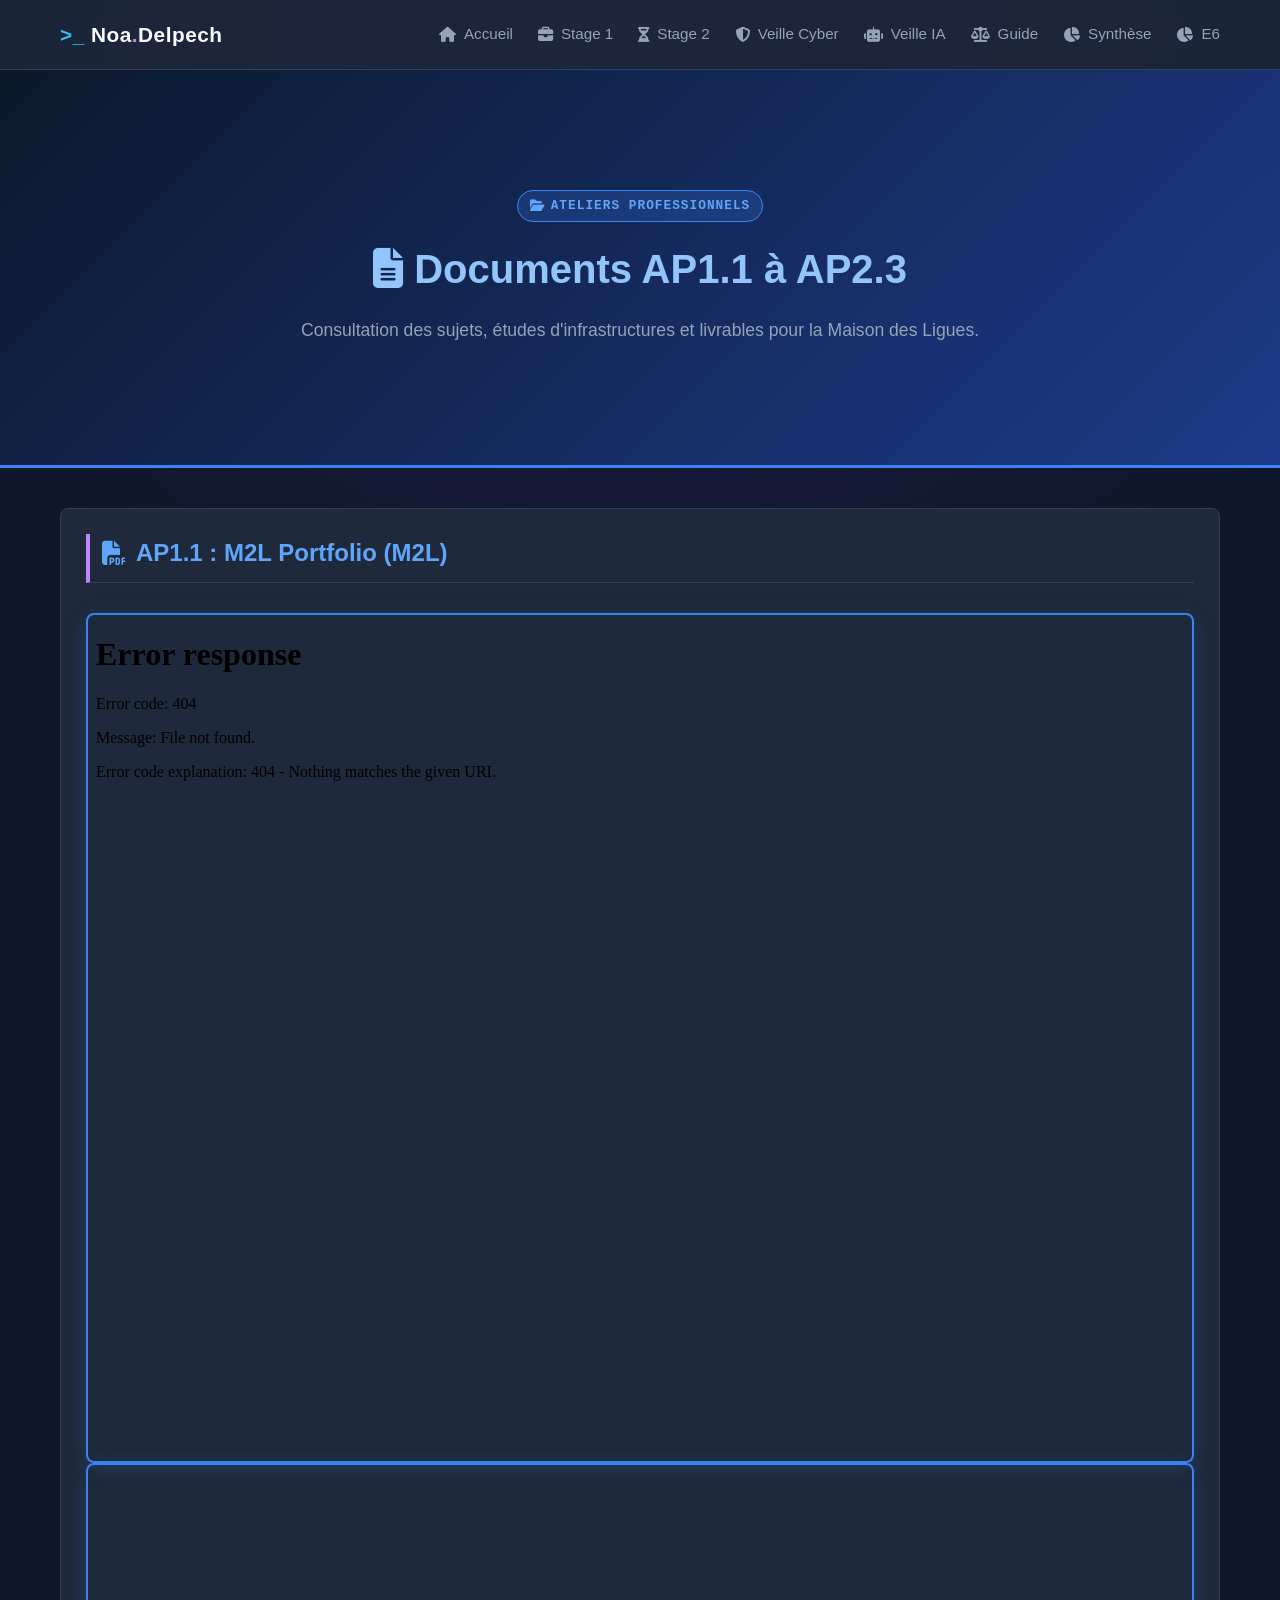
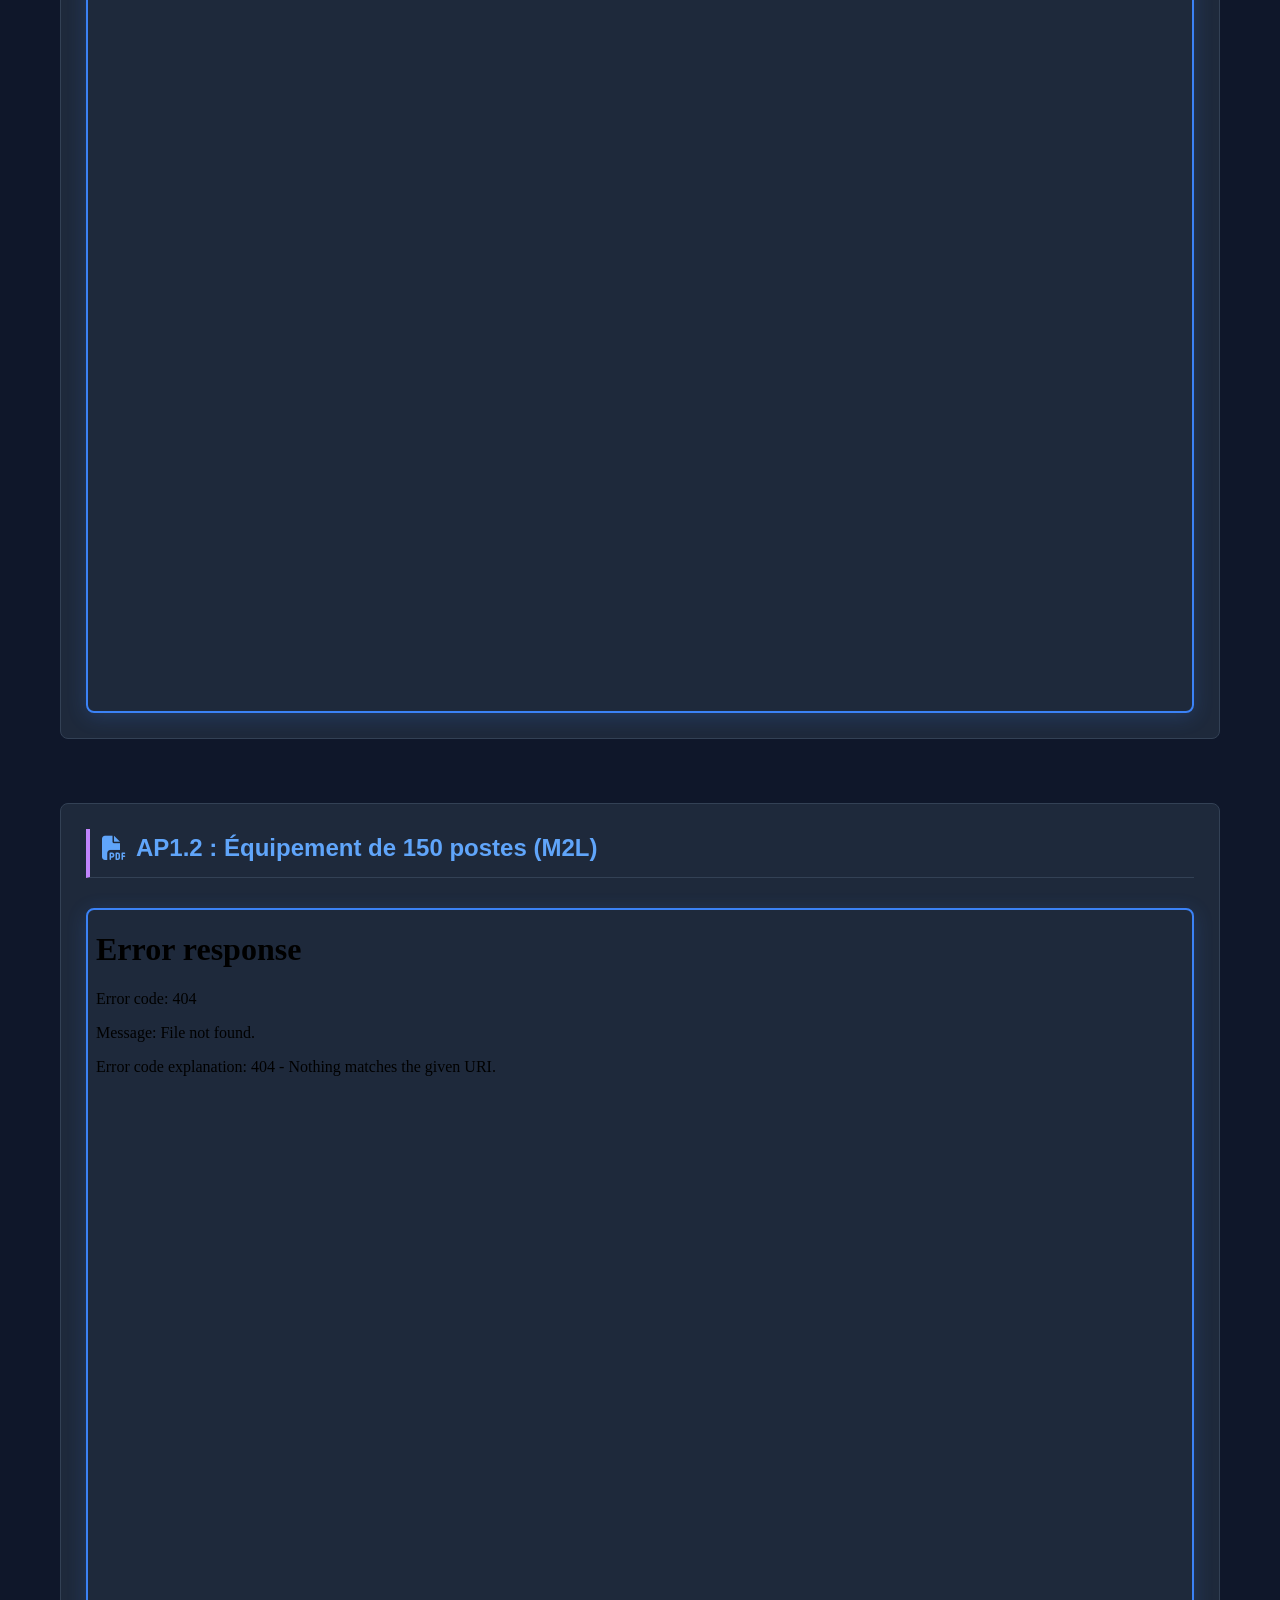
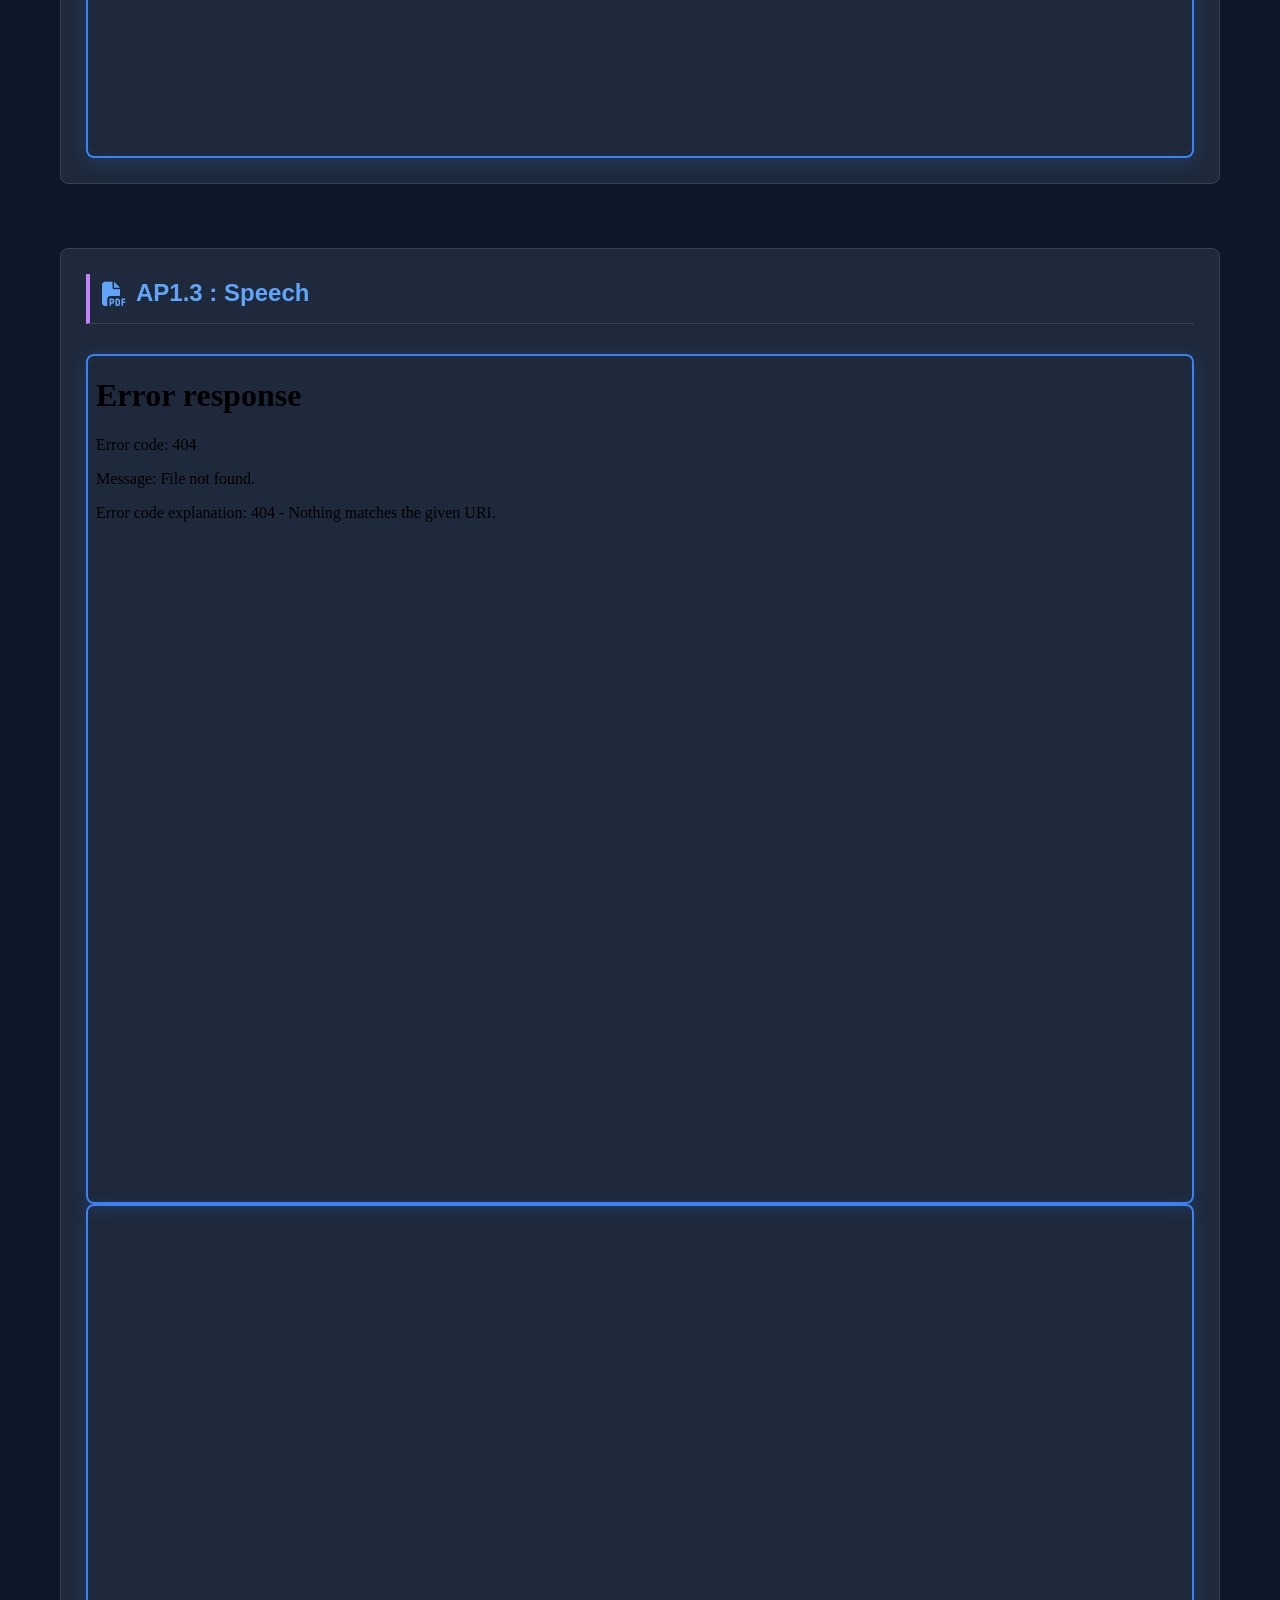
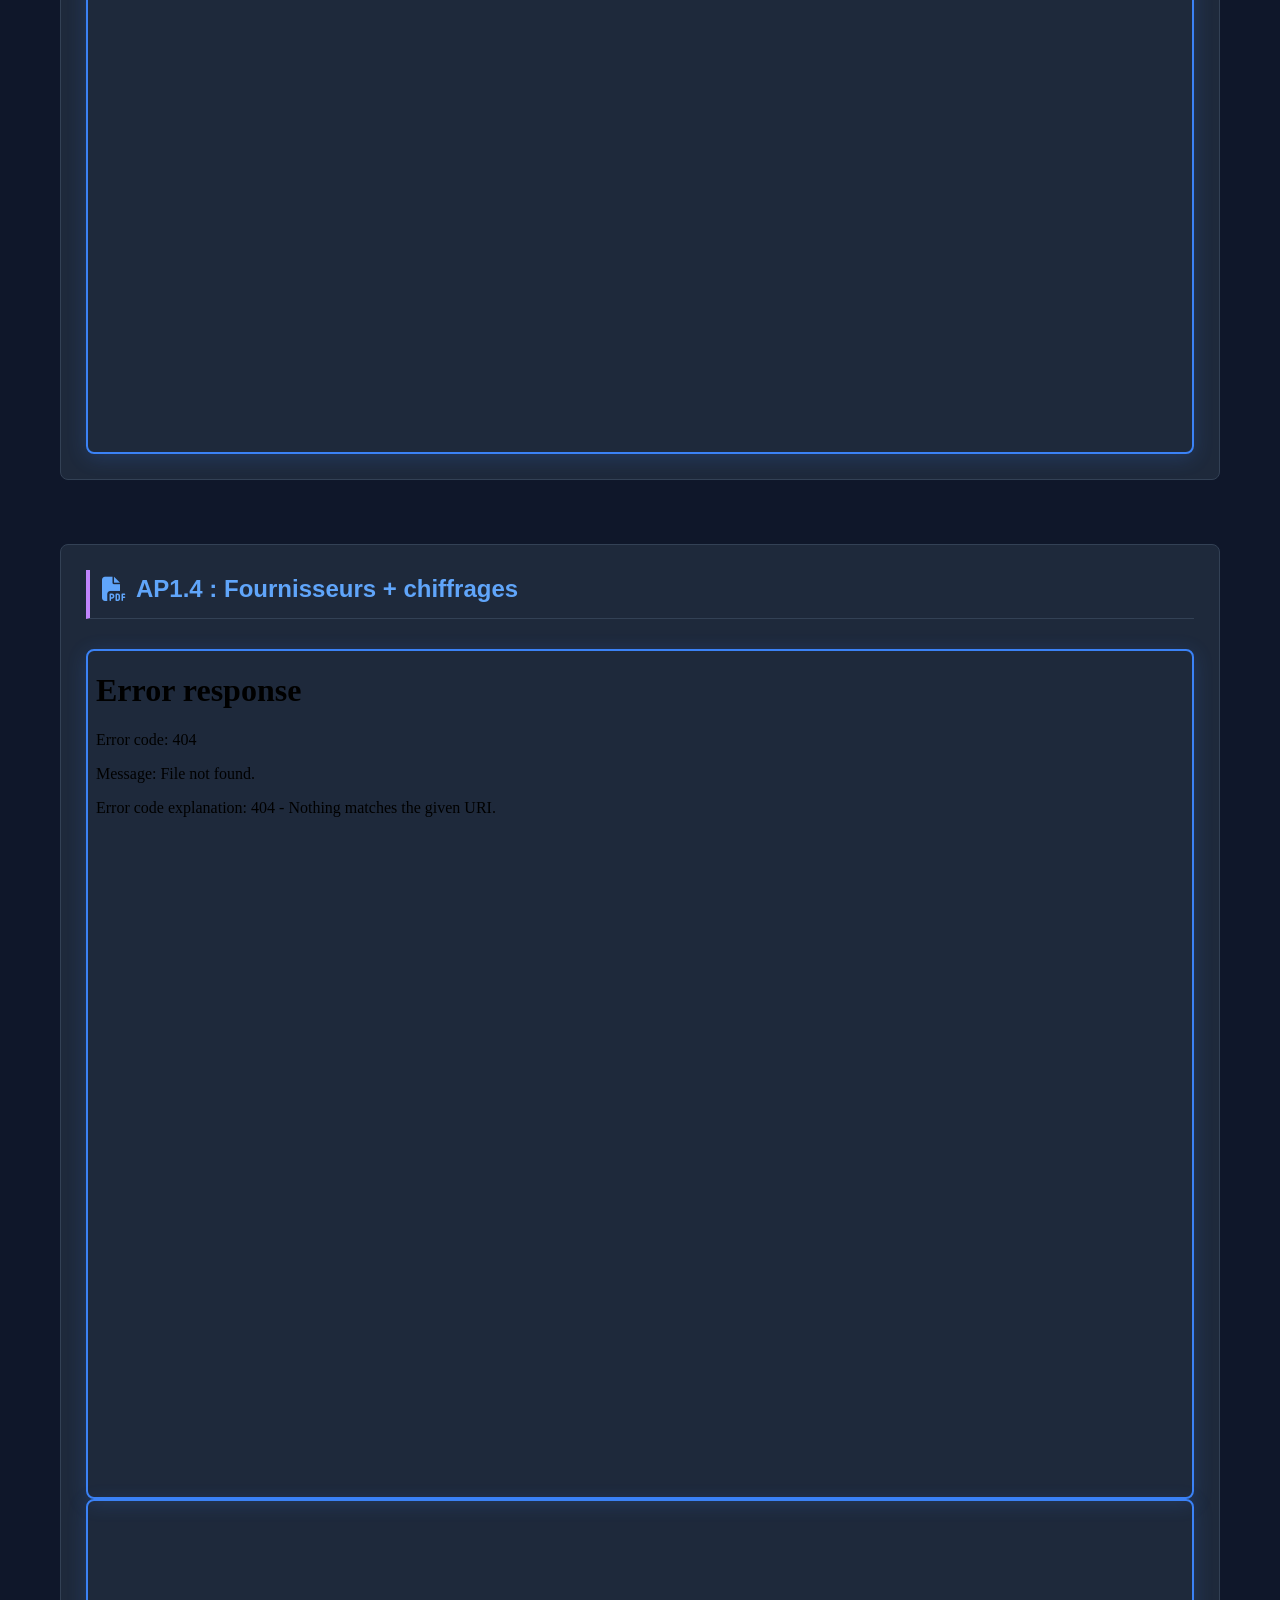
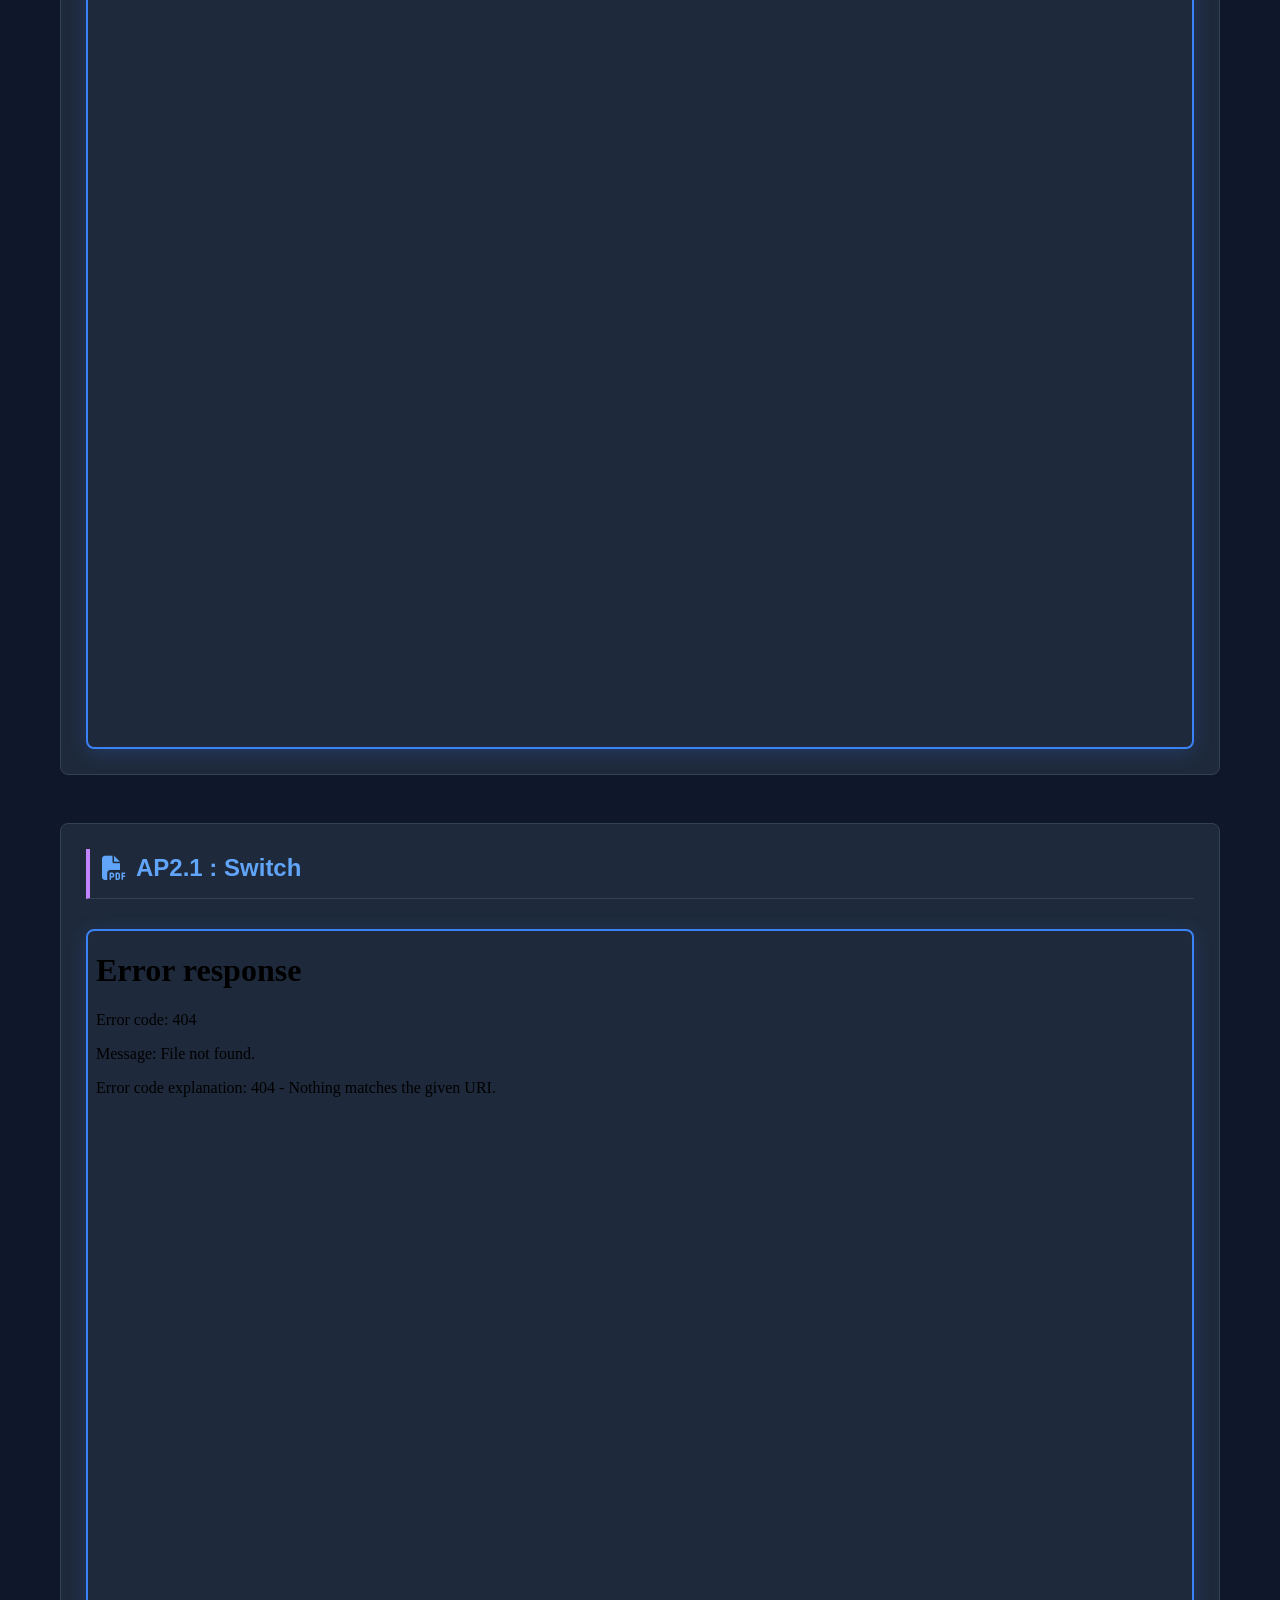
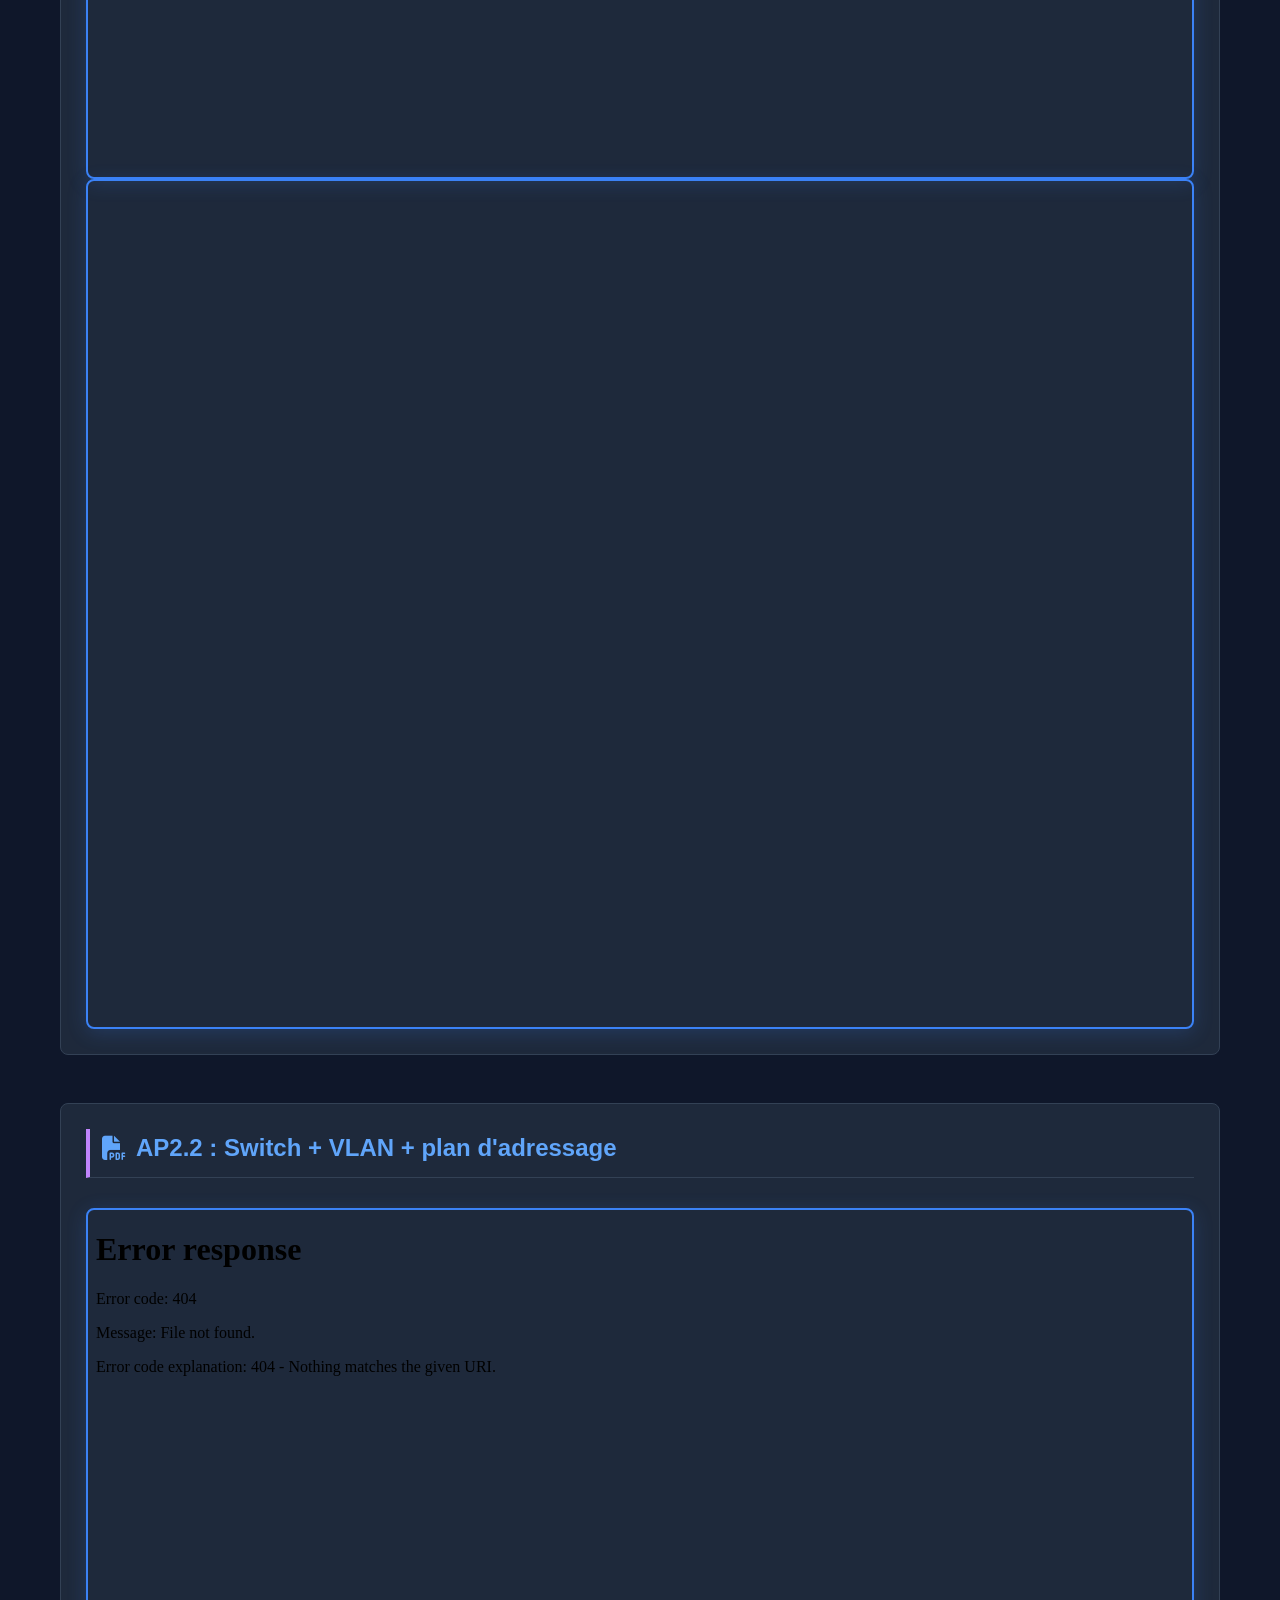
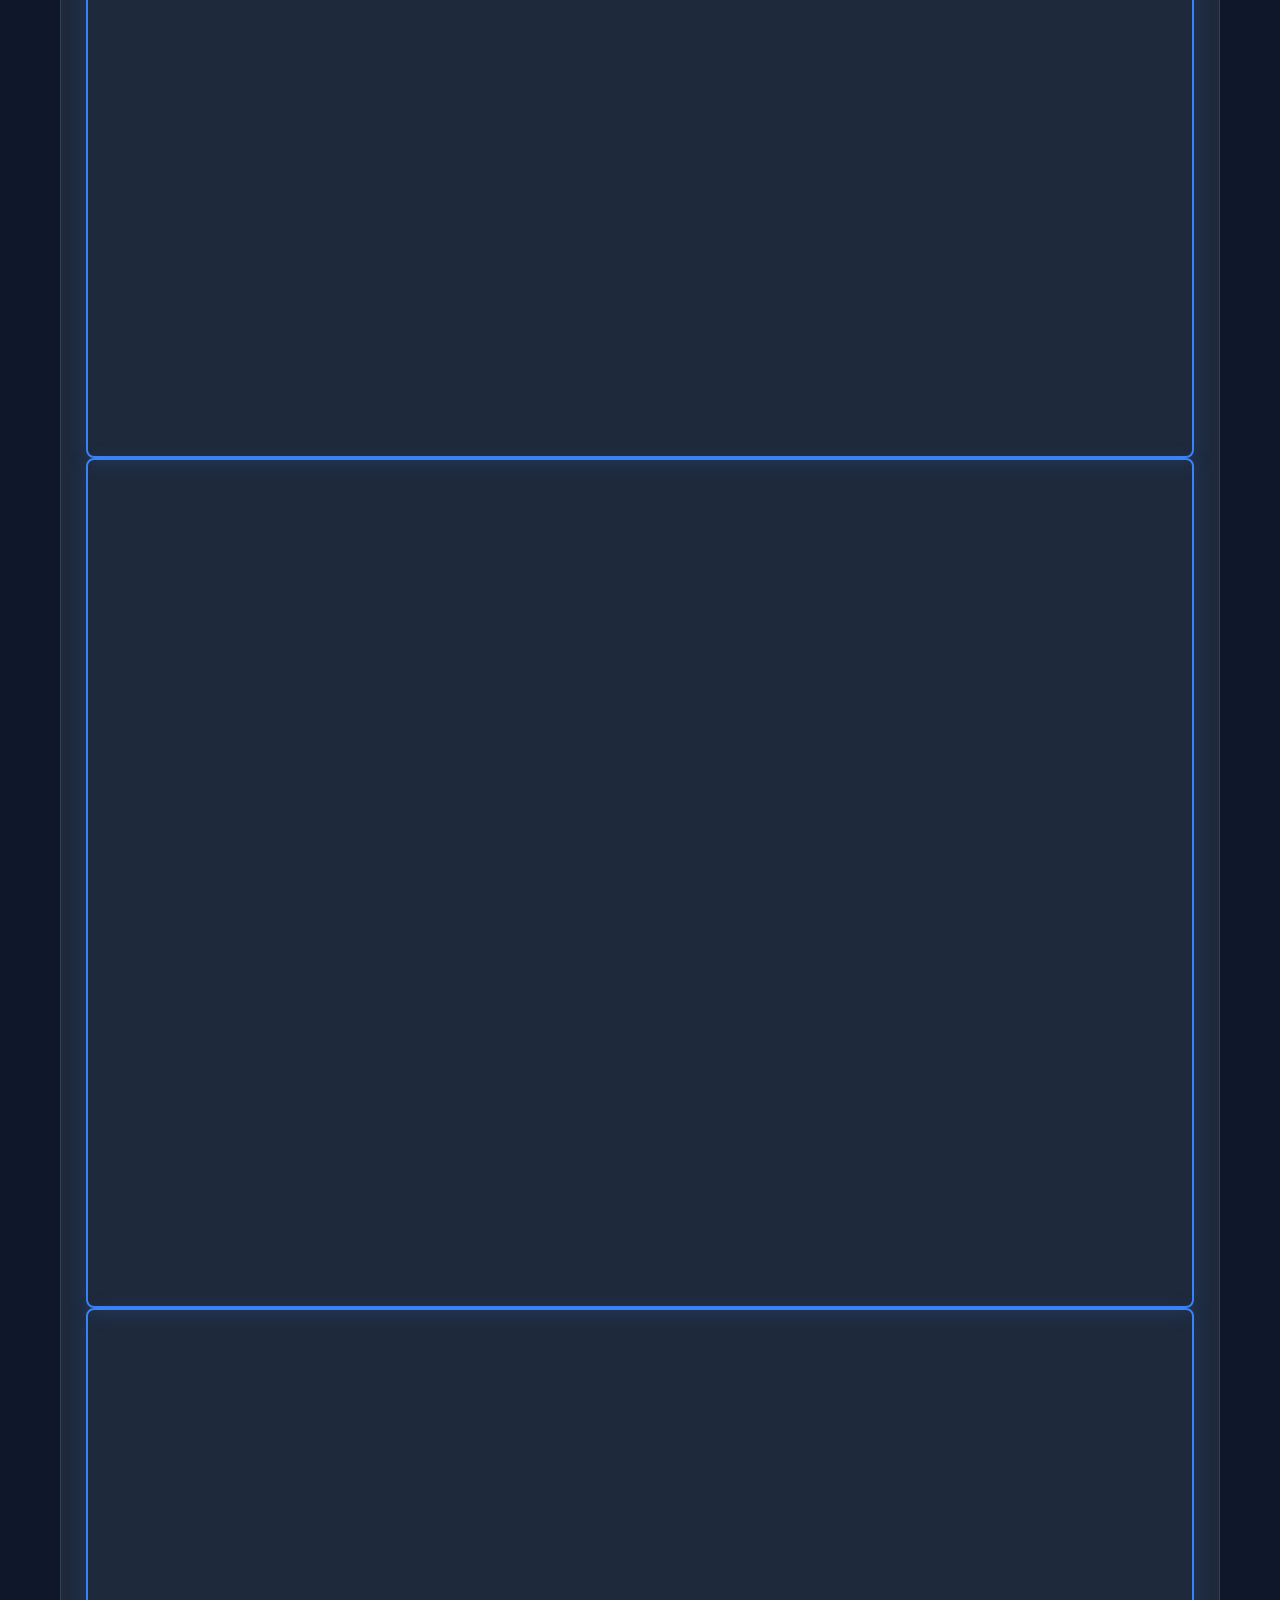
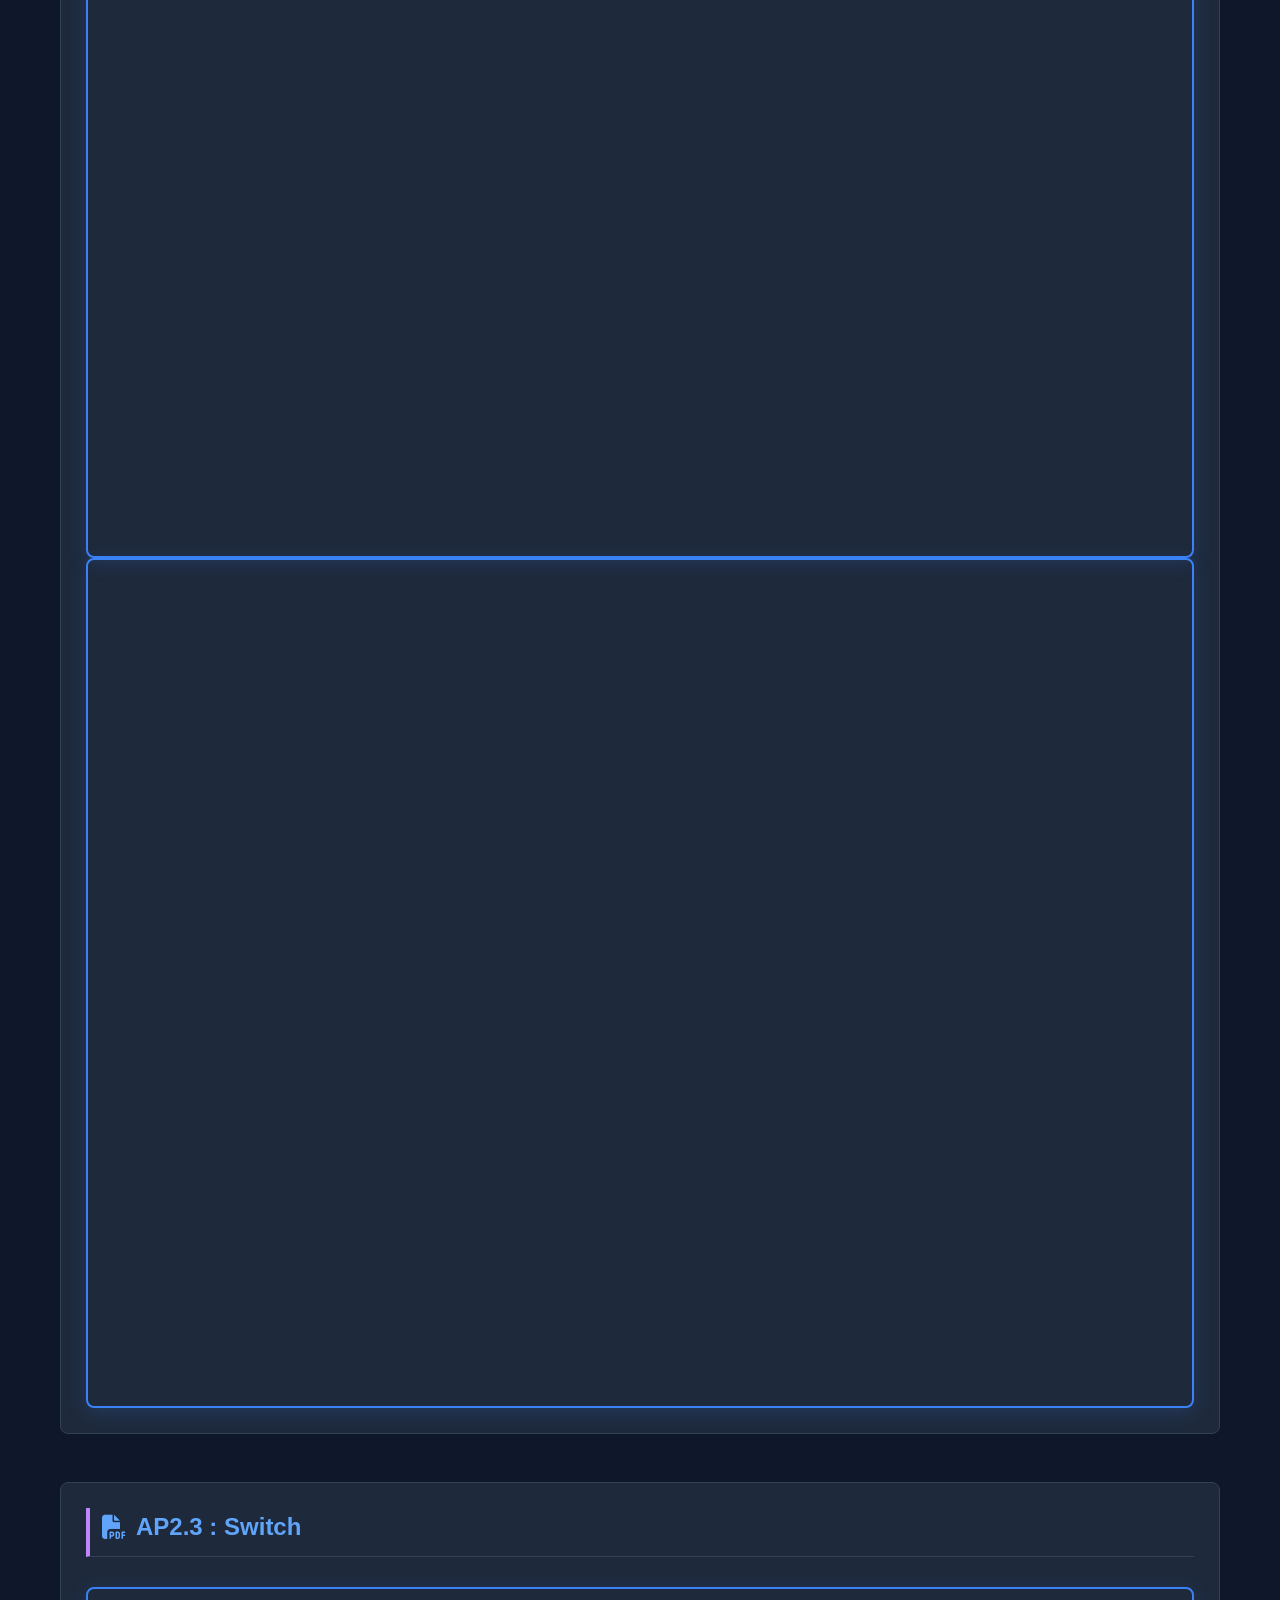
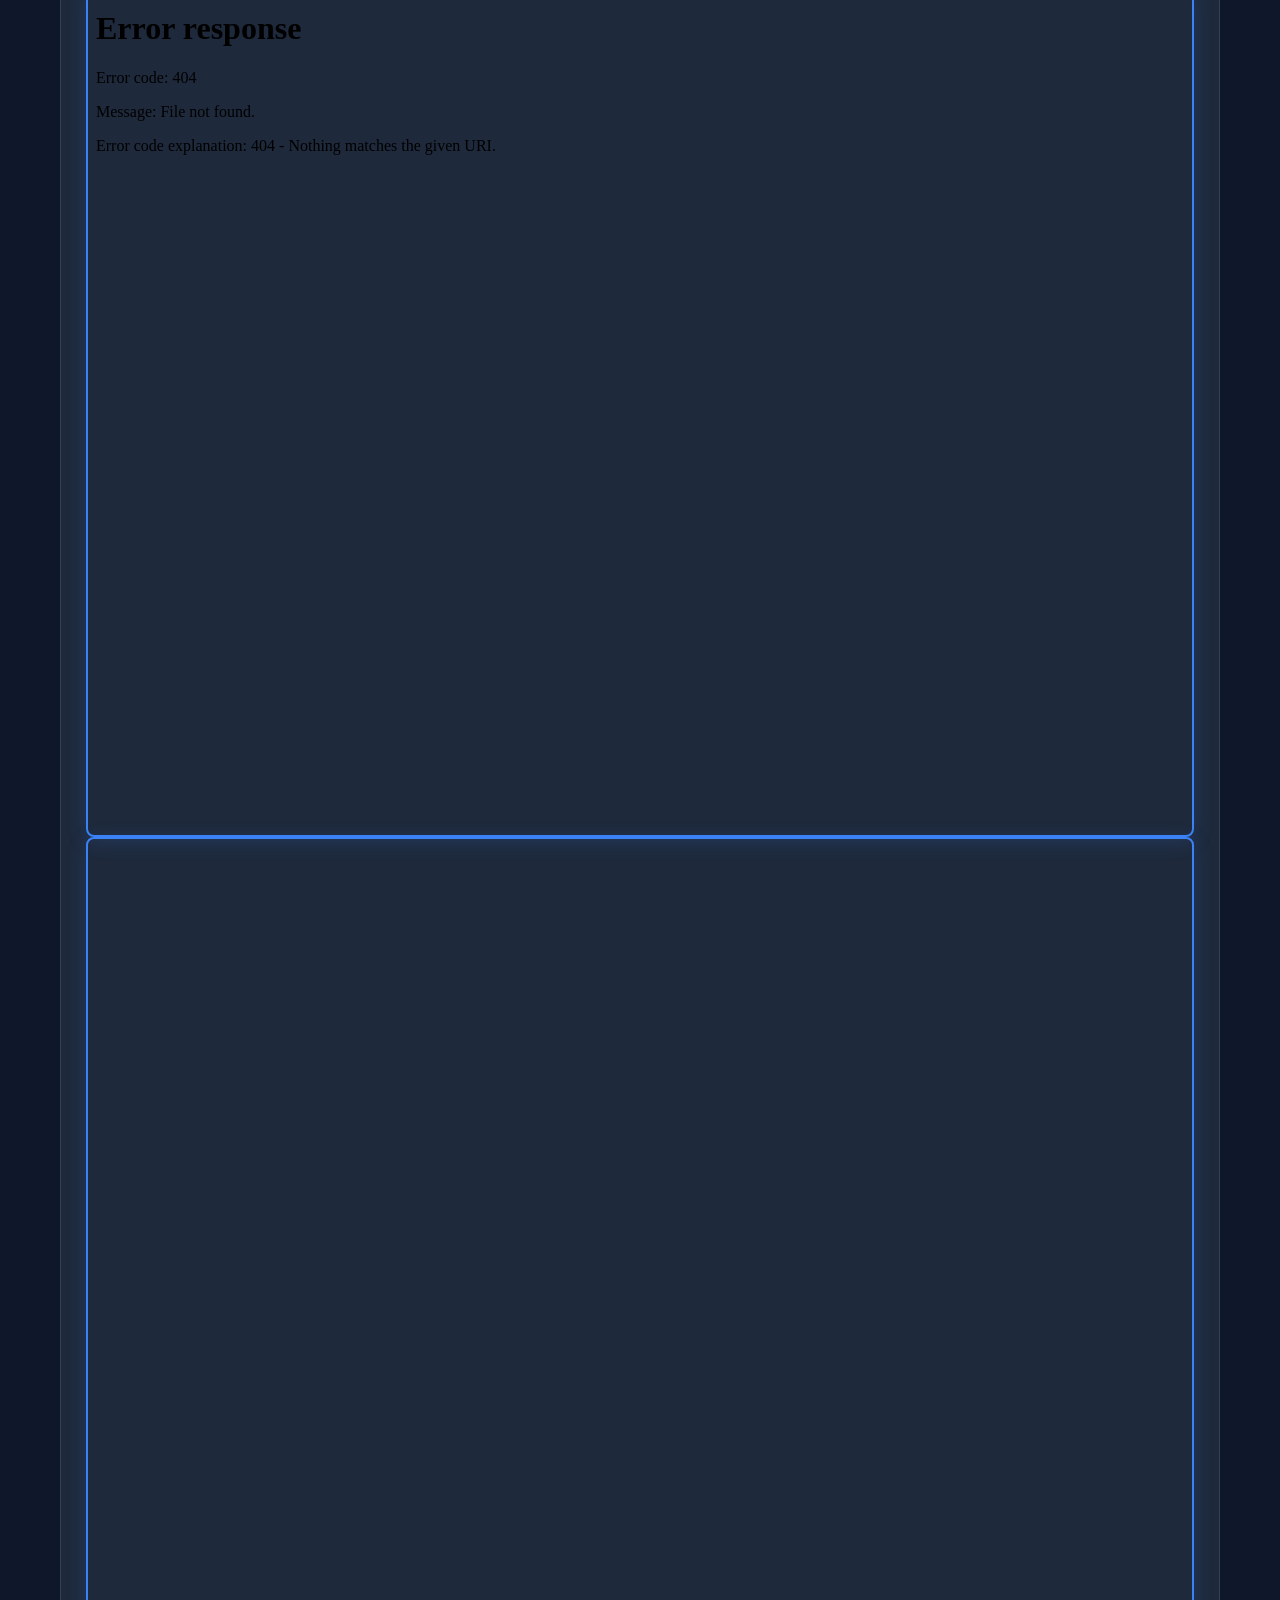
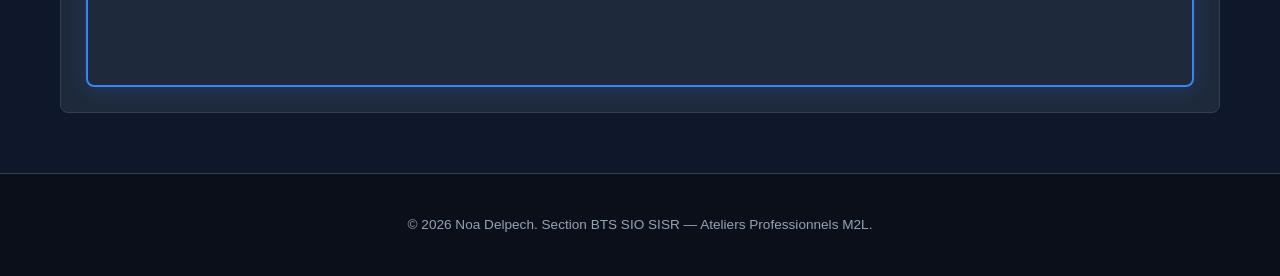
==== commit 56fa73fc: "Update epreuve-e6.html" ====
--- a/epreuve-e6.html
+++ b/epreuve-e6.html
@@ -1,12 +1,15 @@
+
 <!DOCTYPE html>
 <html lang="fr">
 <head>
     <meta charset="UTF-8">
     <meta name="viewport" content="width=device-width, initial-scale=1.0">
-    <title>Ateliers Professionnels AP1.1, AP1.2, AP1.3, AP1.4, AP2.1, AP2.2, AP2.3 — Noa DELPECH</title>
+    <title>Ateliers Professionnels AP1.1 à AP2.3 — Noa DELPECH</title>
+
     <link rel="stylesheet" href="style.css">
     <link rel="stylesheet" href="https://cdnjs.cloudflare.com/ajax/libs/font-awesome/6.4.0/css/all.min.css">
 </head>
+
 <body>
 
     <nav class="navbar">
@@ -14,6 +17,7 @@
             <a href="index.html" class="nav-logo">
                 <span class="logo-icon">&gt;_</span> Noa<span class="logo-dot">.</span>Delpech
             </a>
+
             <ul class="nav-menu">
                 <li><a href="index.html"><i class="fa-solid fa-house"></i> Accueil</a></li>
                 <li><a href="stage-1.html"><i class="fa-solid fa-briefcase"></i> Stage 1</a></li>
@@ -27,152 +31,167 @@
         </div>
     </nav>
 
-    <!-- Header avec thème BLEU -->
+    <!-- HEADER -->
     <header class="cyber-header-hub" style="background: linear-gradient(135deg, #0b192c 0%, #1e3a8a 100%); border-bottom: 3px solid #3b82f6;">
         <div class="hub-overlay">
+
             <span class="badge-status-cyber" style="background-color: rgba(59, 130, 246, 0.2); color: #60a5fa; border: 1px solid #3b82f6;">
                 <i class="fa-solid fa-folder-open"></i> ATELIERS PROFESSIONNELS
             </span>
-            <h1 style="color: #93c5fd;"><i class="fa-solid fa-file-lines"></i> Documents AP1.1, AP1.2, AP1.3, AP1.4, AP2.1, AP2.2, AP2.3</h1>
+
+            <h1 style="color: #93c5fd;">
+                <i class="fa-solid fa-file-lines"></i>
+                Documents AP1.1 à AP2.3
+            </h1>
+
             <p>Consultation des sujets, études d'infrastructures et livrables pour la Maison des Ligues.</p>
+
         </div>
     </header>
 
     <main class="dashboard-container">
 
-           <!-- SECTION AP1.1 -->
+        <!-- SECTION AP1.1 -->
         <section style="margin-bottom: 4rem;">
-            <h2 class="hub-title" style="color: #60a5fa;"><i class="fa-solid fa-file-pdf"></i> AP1.1 : M2L Portfolio (M2L)</h2>
+
+            <h2 class="hub-title" style="color: #60a5fa;">
+                <i class="fa-solid fa-file-pdf"></i> AP1.1 : M2L Portfolio (M2L)
+            </h2>
 
             <div class="pdf-viewer-container" style="width: 100%; height: 850px; border-radius: 8px; overflow: hidden; border: 2px solid #3b82f6; box-shadow: 0 4px 20px rgba(59, 130, 246, 0.2);">
                 <iframe src="AP1.1-veille-documentaire.pdf" width="100%" height="100%" style="border: none;">
-                    <p>Votre navigateur ne prend pas en charge l'affichage des PDF. <a href="AP1.1-veille-documentaire.pdf" style="color: #60a5fa;">Télécharger le fichier AP1.1 ici.</a></p>
-                </iframe>
-            </div>
-
-            <div class="pdf-viewer-container" style="width: 100%; height: 850px; border-radius: 8px; overflow: hidden; border: 2px solid #3b82f6; box-shadow: 0 4px 20px rgba(59, 130, 246, 0.2);">
-                 <iframe src="ap-pdf/devoir-groupe-duo.pdf" width="100%" height="100%" style="border: none;">    
-                    <p>Votre navigateur ne prend pas en charge l'affichage des PDF. <a href="ap-pdf/devoir-groupe-duo.pdf" style="color: #60a5fa;">Télécharger le fichier AP1.2 ici.</a></p>
-                </iframe>
-            </div>
+                </iframe>
+            </div>
+
+            <div class="pdf-viewer-container" style="width: 100%; height: 850px; border-radius: 8px; overflow: hidden; border: 2px solid #3b82f6; box-shadow: 0 4px 20px rgba(59, 130, 246, 0.2);">
+                <iframe src="ap-pdf/devoir-groupe-duo.pdf" width="100%" height="100%" style="border: none;">
+                </iframe>
+            </div>
+
         </section>
 
         <!-- SECTION AP1.2 -->
         <section style="margin-bottom: 4rem;">
-            <h2 class="hub-title" style="color: #60a5fa;"><i class="fa-solid fa-file-pdf"></i> AP1.1 : Équipement de 150 Postes (M2L)</h2>
-
-            <div class="pdf-viewer-container" style="width: 100%; height: 850px; border-radius: 8px; overflow: hidden; border: 2px solid #3b82f6; box-shadow: 0 4px 20px rgba(59, 130, 246, 0.2);">
-                <iframe src="AP1.2-contexte-M2L.pdf" width="100%" height="100%" style="border: none;">    
-                    <p>Votre navigateur ne prend pas en charge l'affichage des PDF. <a href="AP1.2-contexte-M2L.pdf" style="color: #60a5fa;">Télécharger le fichier AP1.2 ici.</a></p>
-                </iframe>
-            </div>
-
-            <div class="pdf-viewer-container" style="width: 100%; height: 850px; border-radius: 8px; overflow: hidden; border: 2px solid #3b82f6; box-shadow: 0 4px 20px rgba(59, 130, 246, 0.2);">
-                 <iframe src="ap-pdf/devoir-groupe-duo.pdf" width="100%" height="100%" style="border: none;">
-                    <p>Votre navigateur ne prend pas en charge l'affichage des PDF. <a href="ap-pdf/devoir-groupe-duo.pdf" style="color: #60a5fa;">Télécharger le fichier AP1.3 ici.</a></p>
-                </iframe>
-            </div>
+
+            <h2 class="hub-title" style="color: #60a5fa;">
+                <i class="fa-solid fa-file-pdf"></i> AP1.2 : Équipement de 150 postes (M2L)
+            </h2>
+
+            <div class="pdf-viewer-container" style="width: 100%; height: 850px; border-radius: 8px; overflow: hidden; border: 2px solid #3b82f6; box-shadow: 0 4px 20px rgba(59, 130, 246, 0.2);">
+                <iframe src="AP1.2-contexte-M2L.pdf" width="100%" height="100%" style="border: none;">
+                </iframe>
+            </div>
+
         </section>
 
         <!-- SECTION AP1.3 -->
         <section style="margin-bottom: 4rem;">
-            <h2 class="hub-title" style="color: #60a5fa;"><i class="fa-solid fa-file-pdf"></i> AP1.2 : Spitch</h2>
+
+            <h2 class="hub-title" style="color: #60a5fa;">
+                <i class="fa-solid fa-file-pdf"></i> AP1.3 : Speech
+            </h2>
 
             <div class="pdf-viewer-container" style="width: 100%; height: 850px; border-radius: 8px; overflow: hidden; border: 2px solid #3b82f6; box-shadow: 0 4px 20px rgba(59, 130, 246, 0.2);">
                 <iframe src="AP1.3-veille-180-secondes.pdf" width="100%" height="100%" style="border: none;">
-                    <p>Votre navigateur ne prend pas en charge l'affichage des PDF. <a href="AP1.3-veille-180-secondes.pdf" style="color: #60a5fa;">Télécharger le fichier AP1.3 ici.</a></p>
                 </iframe>
             </div>
 
             <div class="pdf-viewer-container" style="width: 100%; height: 850px; border-radius: 8px; overflow: hidden; border: 2px solid #3b82f6; box-shadow: 0 4px 20px rgba(59, 130, 246, 0.2);">
                 <iframe src="ap-pdf/spitch.pdf" width="100%" height="100%" style="border: none;">
-                    <p>Votre navigateur ne prend pas en charge l'affichage des PDF. <a href="ap-pdf/spitch.pdf" style="color: #60a5fa;">Télécharger le fichier AP1.4 ici.</a></p>
-                </iframe>
-            </div>
+                </iframe>
+            </div>
+
         </section>
 
         <!-- SECTION AP1.4 -->
         <section style="margin-bottom: 3rem;">
-            <h2 class="hub-title" style="color: #60a5fa;"><i class="fa-solid fa-file-pdf"></i> AP1.4 : Fournisseurs + chiffrages</h2>
+
+            <h2 class="hub-title" style="color: #60a5fa;">
+                <i class="fa-solid fa-file-pdf"></i> AP1.4 : Fournisseurs + chiffrages
+            </h2>
 
             <div class="pdf-viewer-container" style="width: 100%; height: 850px; border-radius: 8px; overflow: hidden; border: 2px solid #3b82f6; box-shadow: 0 4px 20px rgba(59, 130, 246, 0.2);">
                 <iframe src="AP1.4-architecture-reseau.pdf" width="100%" height="100%" style="border: none;">
-                    <p>Votre navigateur ne prend pas en charge l'affichage des PDF. <a href="AP1.4-architecture-reseau.pdf" style="color: #60a5fa;">Télécharger le fichier AP1.4 ici.</a></p>
                 </iframe>
             </div>
 
             <div class="pdf-viewer-container" style="width: 100%; height: 850px; border-radius: 8px; overflow: hidden; border: 2px solid #3b82f6; box-shadow: 0 4px 20px rgba(59, 130, 246, 0.2);">
                 <iframe src="ap-pdf/comparatifs fournisseurs-chiffrage détaillié.pdf" width="100%" height="100%" style="border: none;">
-                    <p>Votre navigateur ne prend pas en charge l'affichage des PDF. <a href="ap-pdf/comparatifs fournisseurs-chiffrage détaillié.pdf" style="color: #60a5fa;">Télécharger le fichier AP2.1 ici.</a></p>
-                </iframe>
-            </div>
+                </iframe>
+            </div>
+
         </section>
 
         <!-- SECTION AP2.1 -->
         <section style="margin-bottom: 3rem;">
-            <h2 class="hub-title" style="color: #60a5fa;"><i class="fa-solid fa-file-pdf"></i> AP2.1 : Switch</h2>
+
+            <h2 class="hub-title" style="color: #60a5fa;">
+                <i class="fa-solid fa-file-pdf"></i> AP2.1 : Switch
+            </h2>
 
             <div class="pdf-viewer-container" style="width: 100%; height: 850px; border-radius: 8px; overflow: hidden; border: 2px solid #3b82f6; box-shadow: 0 4px 20px rgba(59, 130, 246, 0.2);">
                 <iframe src="AP2.1-decoupage-reseau.pdf" width="100%" height="100%" style="border: none;">
-                    <p>Votre navigateur ne prend pas en charge l'affichage des PDF. <a href="AP2.1-decoupage-reseau.pdff" style="color: #60a5fa;">Télécharger le fichier AP2.1 ici.</a></p>
                 </iframe>
             </div>
 
             <div class="pdf-viewer-container" style="width: 100%; height: 850px; border-radius: 8px; overflow: hidden; border: 2px solid #3b82f6; box-shadow: 0 4px 20px rgba(59, 130, 246, 0.2);">
                 <iframe src="ap-pdf/configuration-du-switch.pdf" width="100%" height="100%" style="border: none;">
-                    <p>Votre navigateur ne prend pas en charge l'affichage des PDF. <a href="ap-pdf/configuration-du-switch.pdf" style="color: #60a5fa;">Télécharger le fichier AP2.2 ici.</a></p>
-                </iframe>
-            </div>
-        </section> 
-
-          <!-- SECTION AP2.2 -->
-        <section style="margin-bottom: 3rem;">
-            <h2 class="hub-title" style="color: #60a5fa;"><i class="fa-solid fa-file-pdf"></i> AP2.2 : Switch + vlan + plan adressage</h2>
+                </iframe>
+            </div>
+
+        </section>
+
+        <!-- SECTION AP2.2 -->
+        <section style="margin-bottom: 3rem;">
+
+            <h2 class="hub-title" style="color: #60a5fa;">
+                <i class="fa-solid fa-file-pdf"></i> AP2.2 : Switch + VLAN + plan d'adressage
+            </h2>
 
             <div class="pdf-viewer-container" style="width: 100%; height: 850px; border-radius: 8px; overflow: hidden; border: 2px solid #3b82f6; box-shadow: 0 4px 20px rgba(59, 130, 246, 0.2);">
                 <iframe src="AP2.2-mise-en-place-domaine.pdf" width="100%" height="100%" style="border: none;">
-                    <p>Votre navigateur ne prend pas en charge l'affichage des PDF. <a href="AP2.2-mise-en-place-domaine.pdf" style="color: #60a5fa;">Télécharger le fichier AP2.2 ici.</a></p>
                 </iframe>
             </div>
 
             <div class="pdf-viewer-container" style="width: 100%; height: 850px; border-radius: 8px; overflow: hidden; border: 2px solid #3b82f6; box-shadow: 0 4px 20px rgba(59, 130, 246, 0.2);">
                 <iframe src="ap-pdf/TP-M2L-2.pdf" width="100%" height="100%" style="border: none;">
-                    <p>Votre navigateur ne prend pas en charge l'affichage des PDF. <a href="ap-pdf/TP-M2L-2.pdf" style="color: #60a5fa;">Télécharger le fichier AP2.2 ici.</a></p>
-                </iframe>
-            </div>
-               <div class="pdf-viewer-container" style="width: 100%; height: 850px; border-radius: 8px; overflow: hidden; border: 2px solid #3b82f6; box-shadow: 0 4px 20px rgba(59, 130, 246, 0.2);">
+                </iframe>
+            </div>
+
+            <div class="pdf-viewer-container" style="width: 100%; height: 850px; border-radius: 8px; overflow: hidden; border: 2px solid #3b82f6; box-shadow: 0 4px 20px rgba(59, 130, 246, 0.2);">
                 <iframe src="ap-pdf/tp-switch-config.pdf" width="100%" height="100%" style="border: none;">
-                    <p>Votre navigateur ne prend pas en charge l'affichage des PDF. <a href="ap-pdf/tp-switch-config.pdf" style="color: #60a5fa;">Télécharger le fichier AP2.2 ici.</a></p>
-                </iframe>
-            </div>
-               </div>
-               <div class="pdf-viewer-container" style="width: 100%; height: 850px; border-radius: 8px; overflow: hidden; border: 2px solid #3b82f6; box-shadow: 0 4px 20px rgba(59, 130, 246, 0.2);">
+                </iframe>
+            </div>
+
+            <div class="pdf-viewer-container" style="width: 100%; height: 850px; border-radius: 8px; overflow: hidden; border: 2px solid #3b82f6; box-shadow: 0 4px 20px rgba(59, 130, 246, 0.2);">
                 <iframe src="ap-pdf/vlan-document.pdf" width="100%" height="100%" style="border: none;">
-                    <p>Votre navigateur ne prend pas en charge l'affichage des PDF. <a href="ap-pdf/vlan-document.pdf" style="color: #60a5fa;">Télécharger le fichier AP2.2 ici.</a></p>
-                </iframe>
-            </div>
-        </section> 
-
-           <!-- SECTION AP2.3 -->
-        <section style="margin-bottom: 3rem;">
-            <h2 class="hub-title" style="color: #60a5fa;"><i class="fa-solid fa-file-pdf"></i> AP2.3 : Switch</h2>
+                </iframe>
+            </div>
+
+        </section>
+
+        <!-- SECTION AP2.3 -->
+        <section style="margin-bottom: 3rem;">
+
+            <h2 class="hub-title" style="color: #60a5fa;">
+                <i class="fa-solid fa-file-pdf"></i> AP2.3 : Switch
+            </h2>
 
             <div class="pdf-viewer-container" style="width: 100%; height: 850px; border-radius: 8px; overflow: hidden; border: 2px solid #3b82f6; box-shadow: 0 4px 20px rgba(59, 130, 246, 0.2);">
                 <iframe src="AP2.3-contexte-M2L.pdf" width="100%" height="100%" style="border: none;">
-                    <p>Votre navigateur ne prend pas en charge l'affichage des PDF. <a href="AP2.3-contexte-M2L.pdff" style="color: #60a5fa;">Télécharger le fichier AP2.3 ici.</a></p>
-                </iframe>
-            </div>
-
-               </div>
-               <div class="pdf-viewer-container" style="width: 100%; height: 850px; border-radius: 8px; overflow: hidden; border: 2px solid #3b82f6; box-shadow: 0 4px 20px rgba(59, 130, 246, 0.2);">
+                </iframe>
+            </div>
+
+            <div class="pdf-viewer-container" style="width: 100%; height: 850px; border-radius: 8px; overflow: hidden; border: 2px solid #3b82f6; box-shadow: 0 4px 20px rgba(59, 130, 246, 0.2);">
                 <iframe src="ap-pdf/ap-3.pdf" width="100%" height="100%" style="border: none;">
-                    <p>Votre navigateur ne prend pas en charge l'affichage des PDF. <a href="ap-pdf/ap-3.pd" style="color: #60a5fa;">Télécharger le fichier AP2.2 ici.</a></p>
-                </iframe>
-            </div>
-        </section> 
+                </iframe>
+            </div>
+
+        </section>
 
     </main>
 
+    <!-- FOOTER -->
     <footer class="cyber-footer">
         <p>&copy; 2026 Noa Delpech. Section BTS SIO SISR — Ateliers Professionnels M2L.</p>
     </footer>
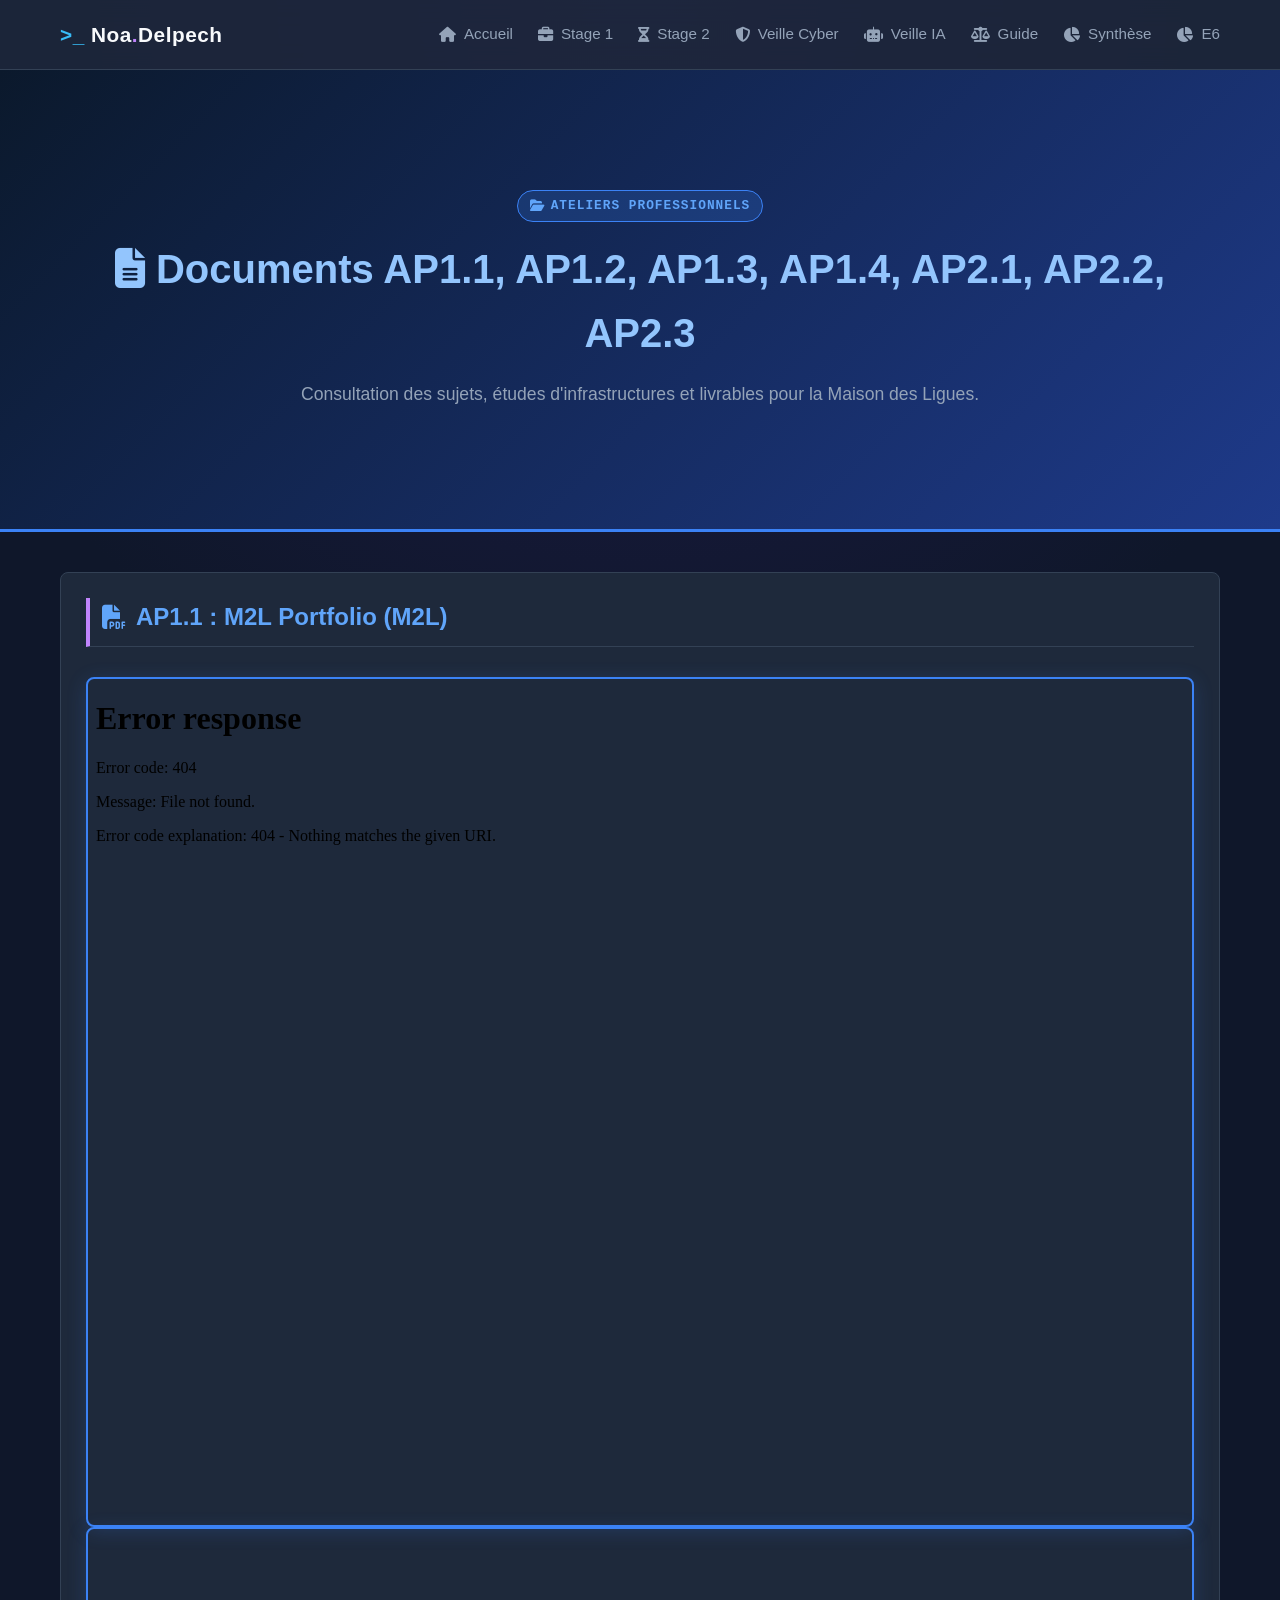
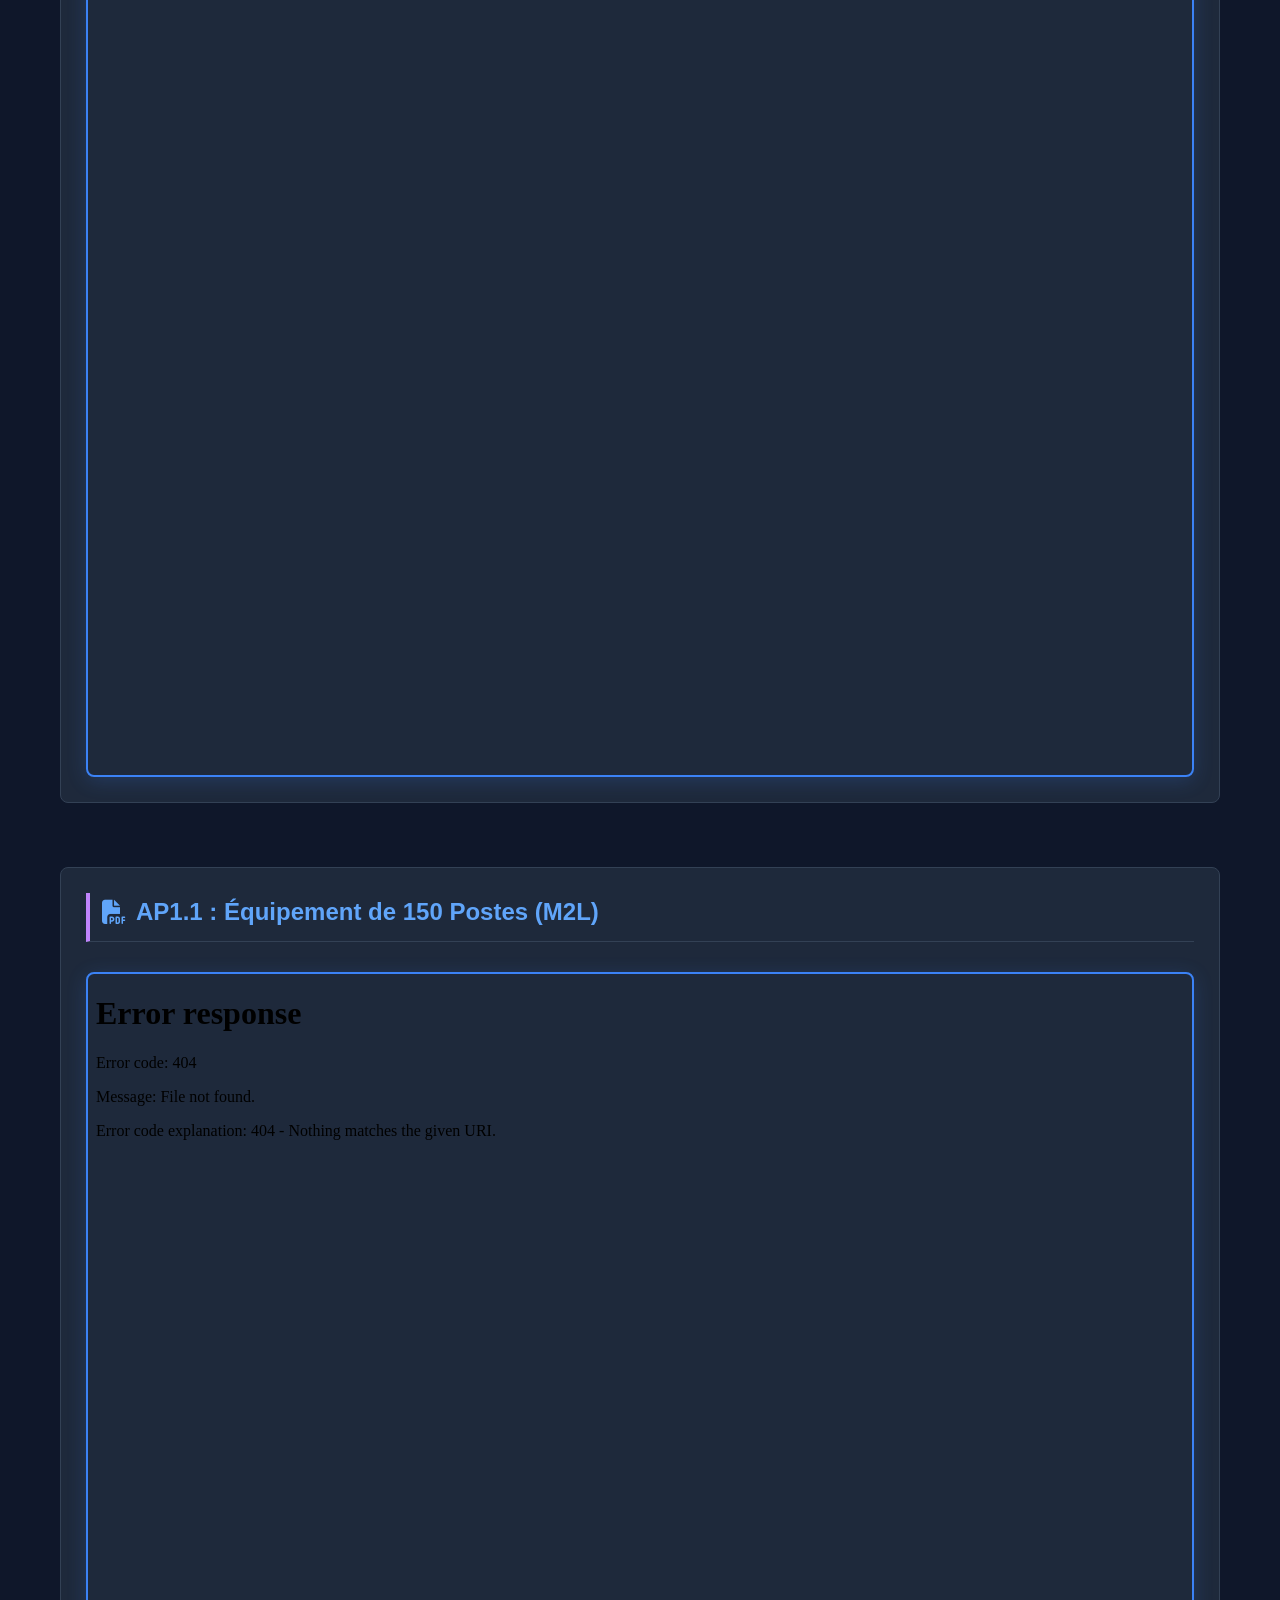
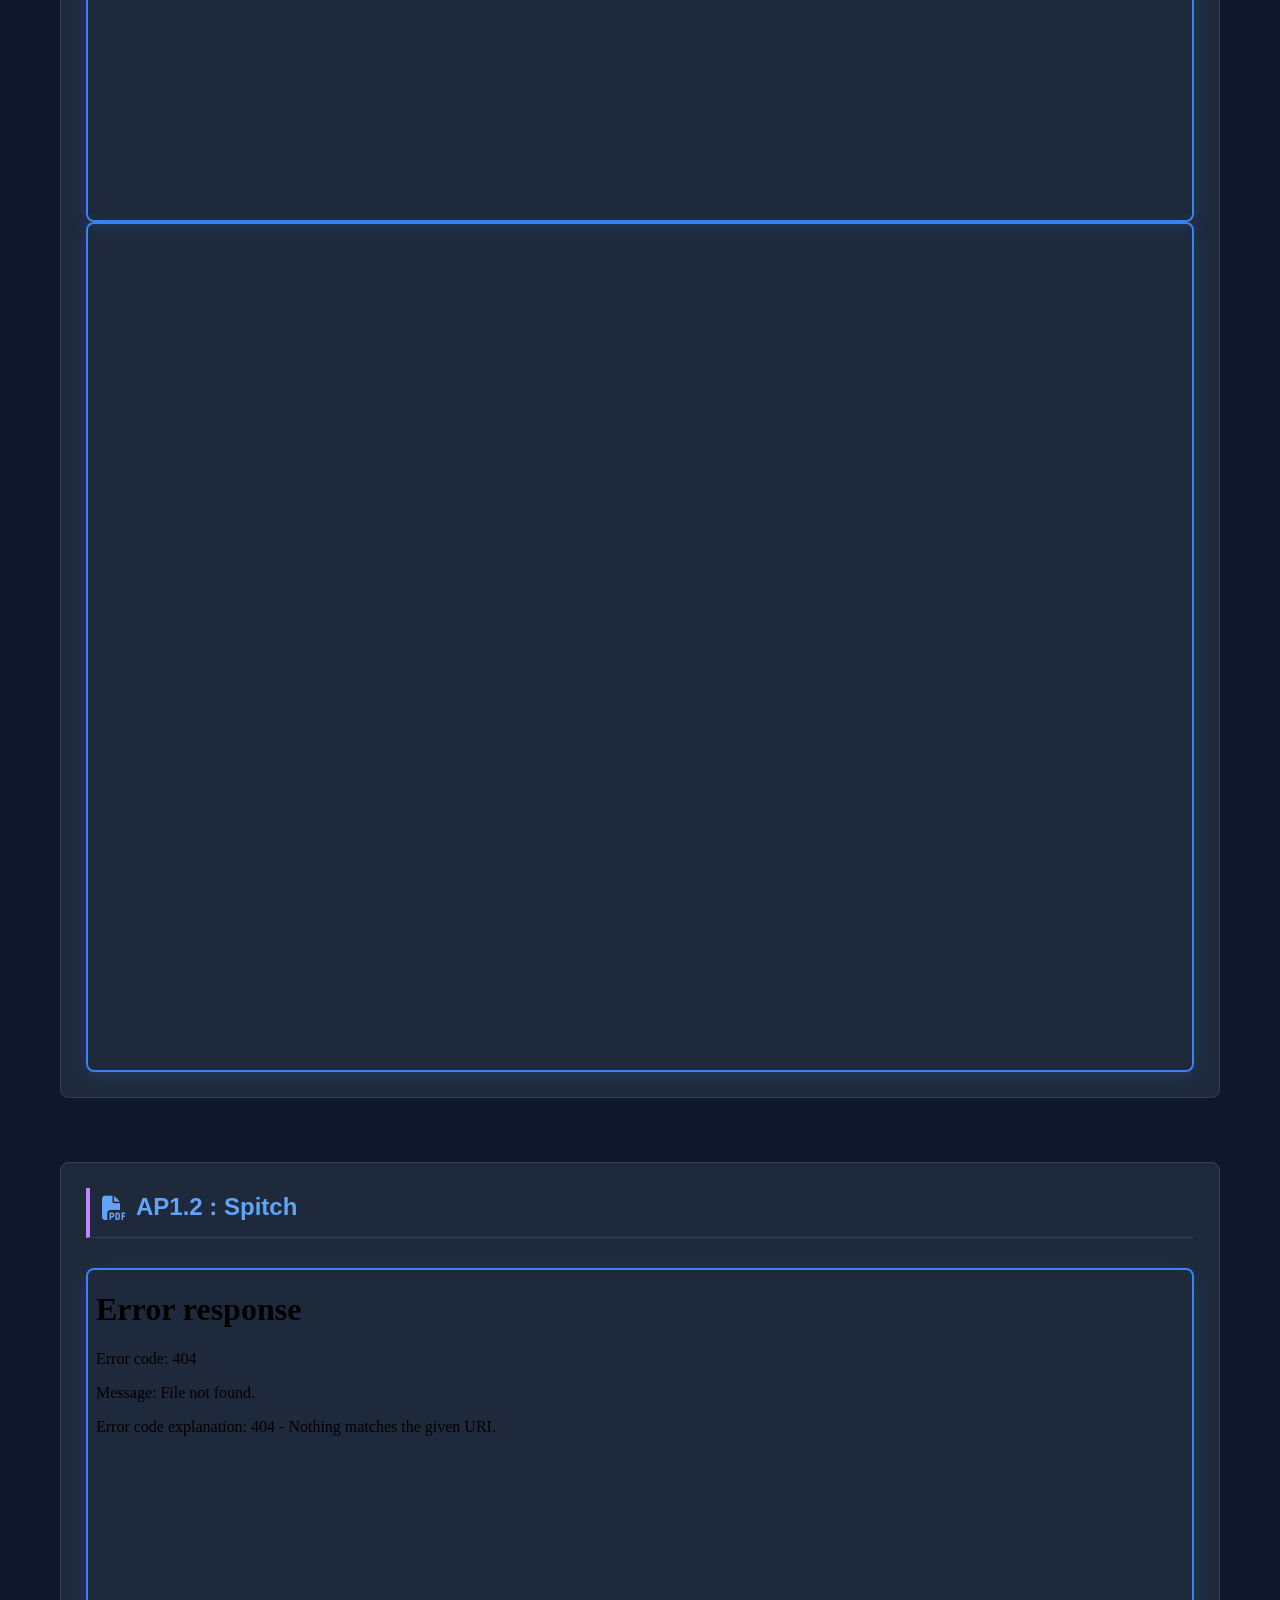
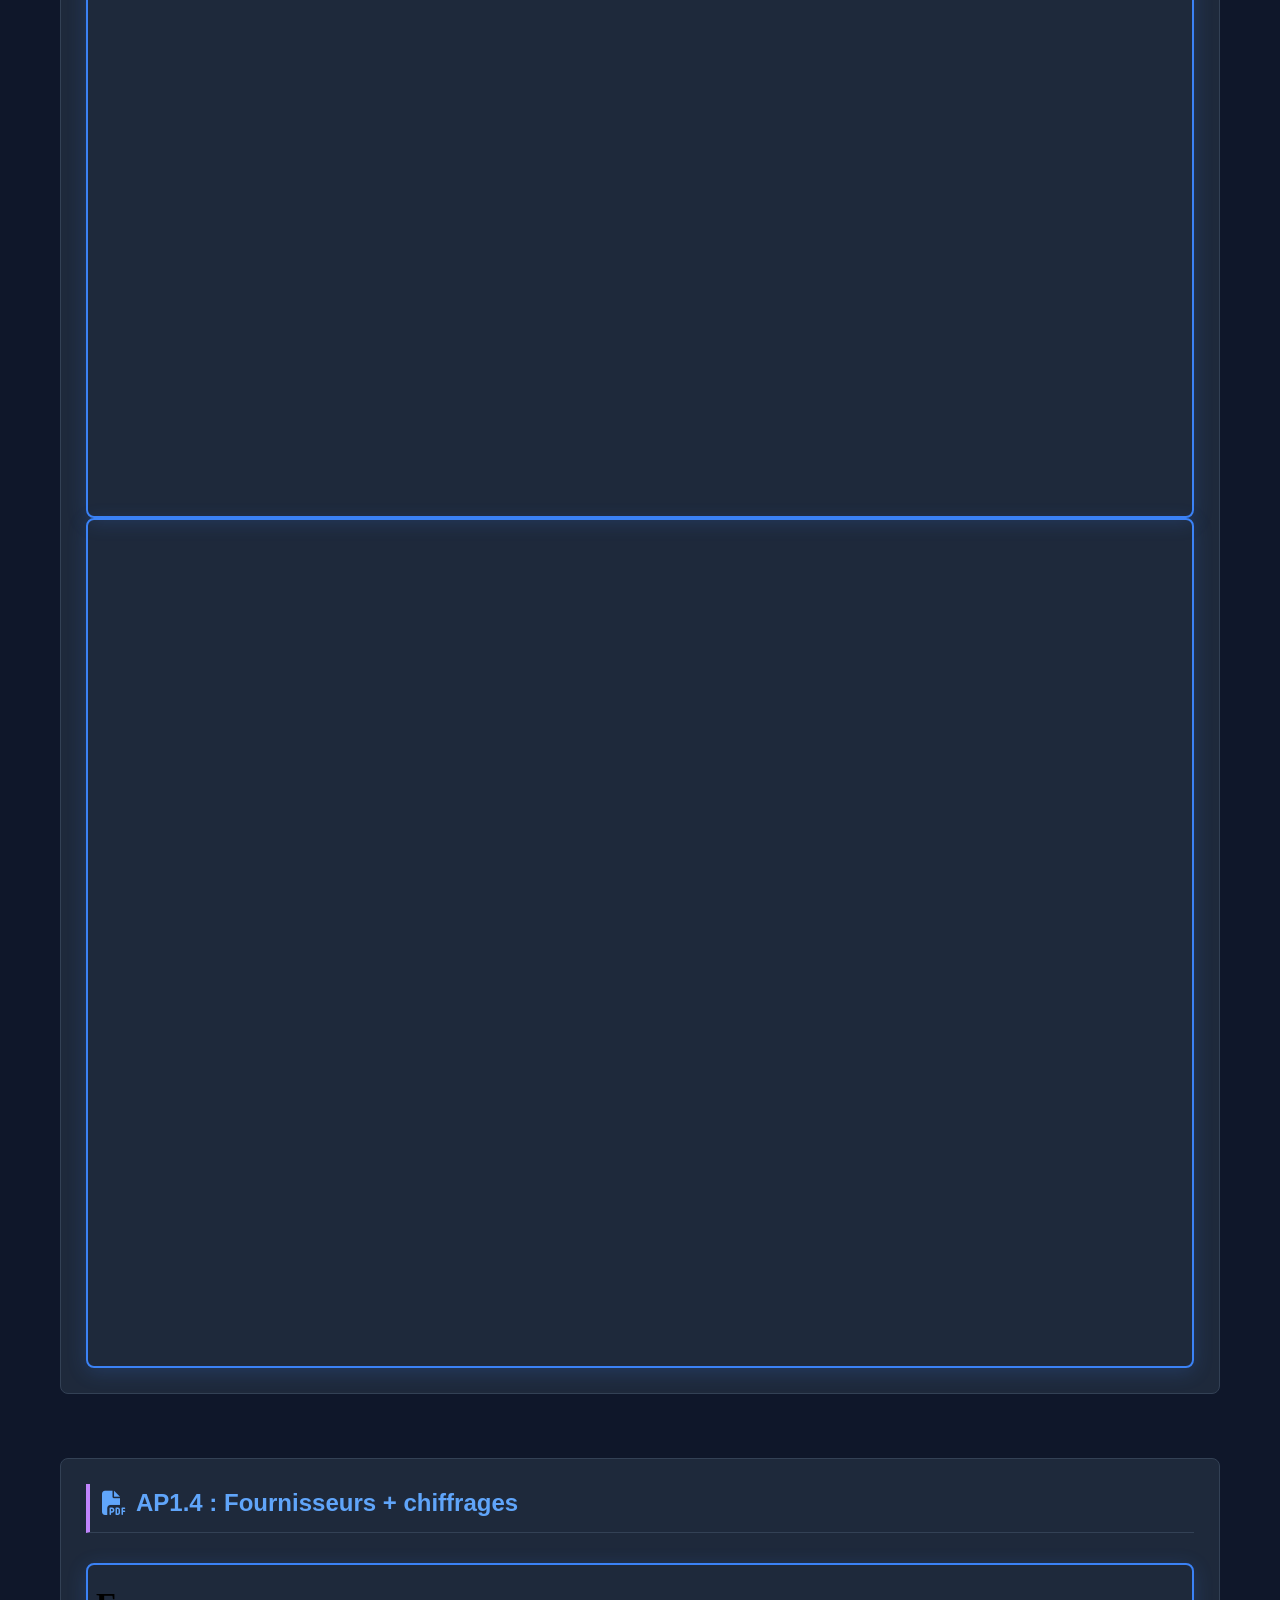
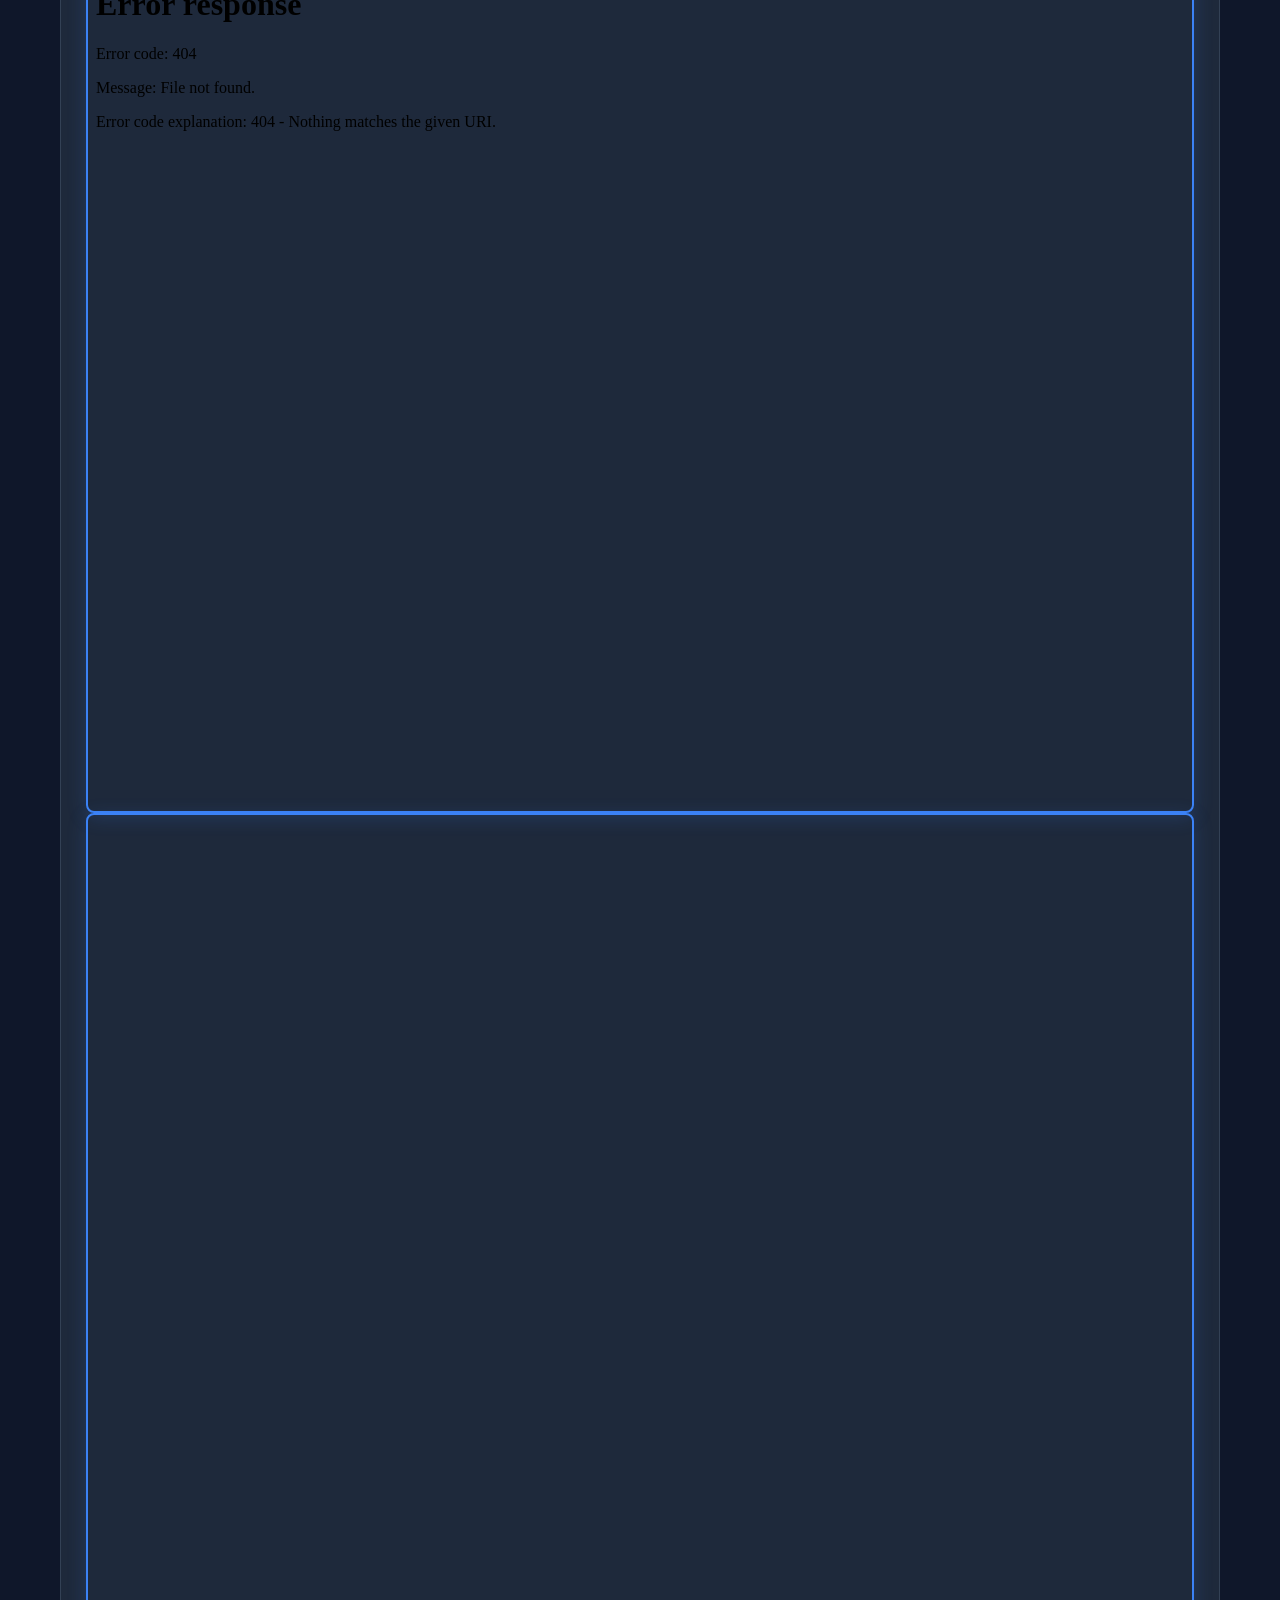
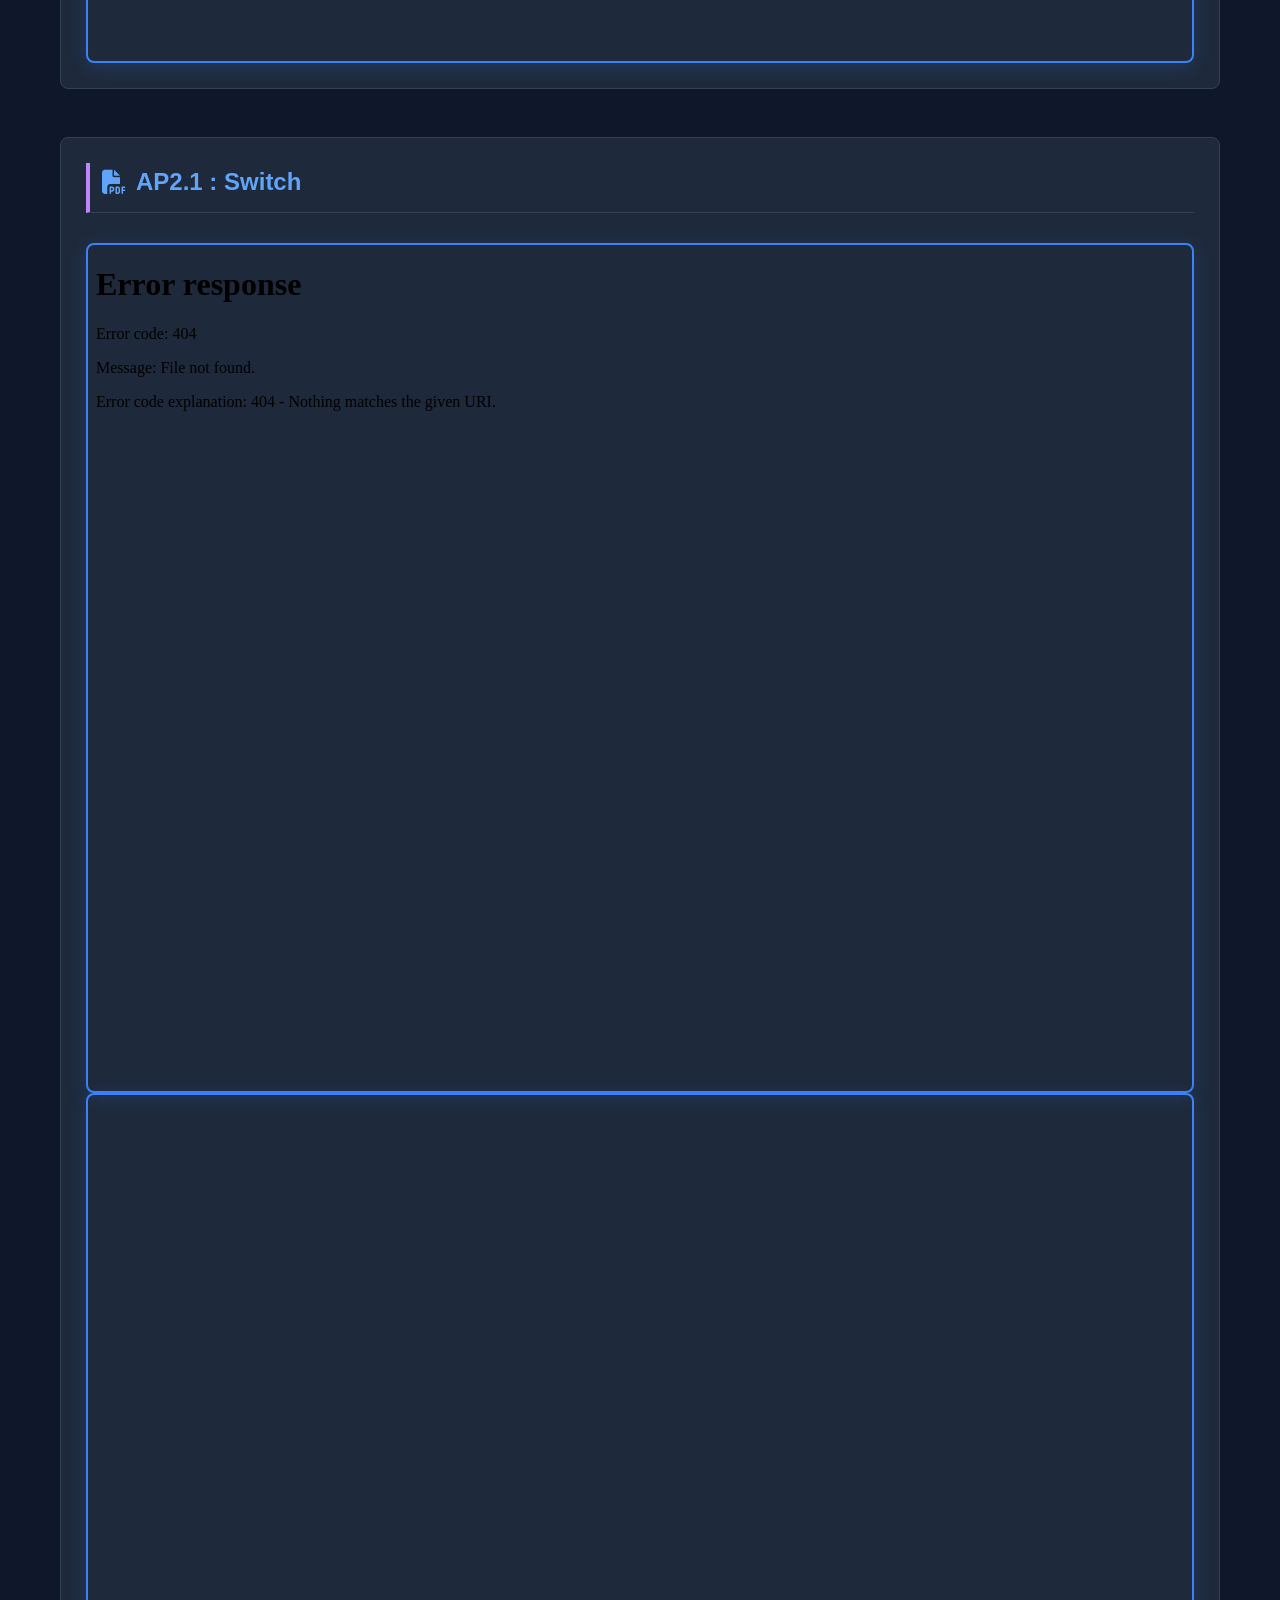
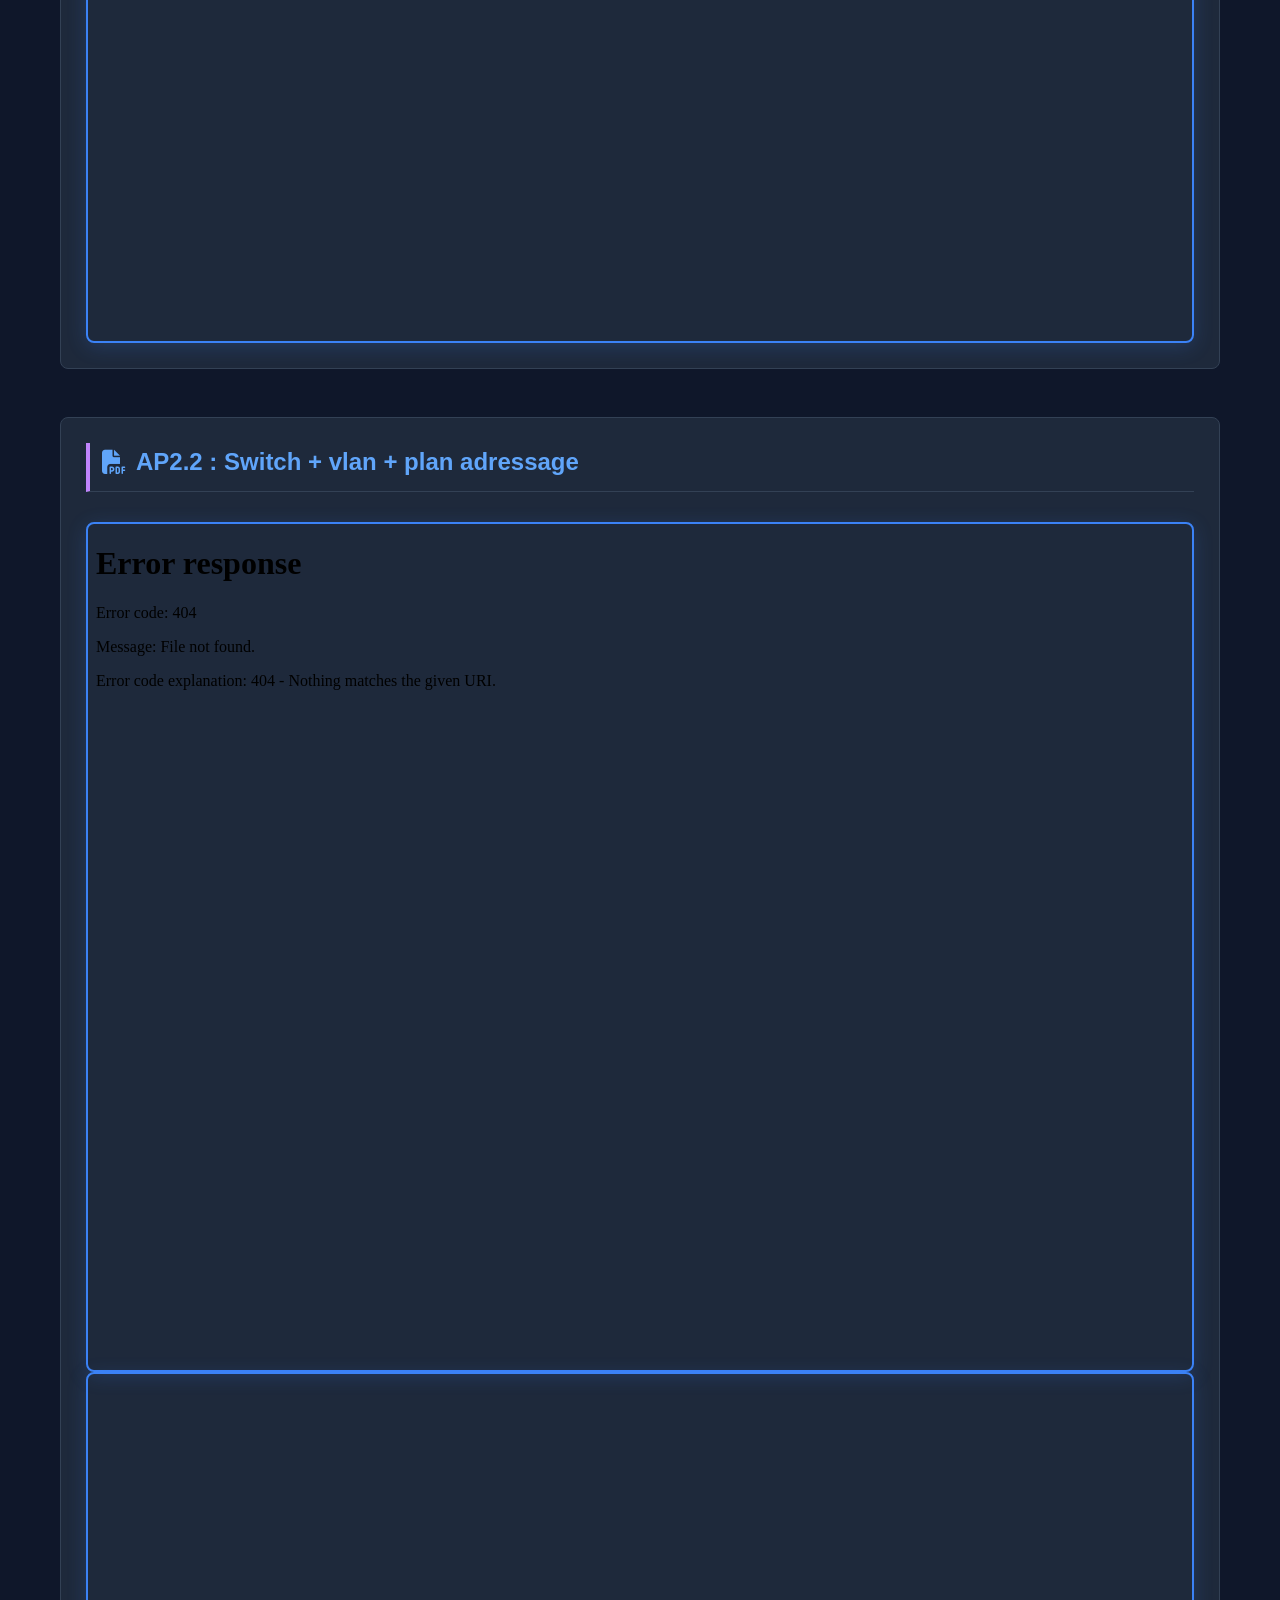
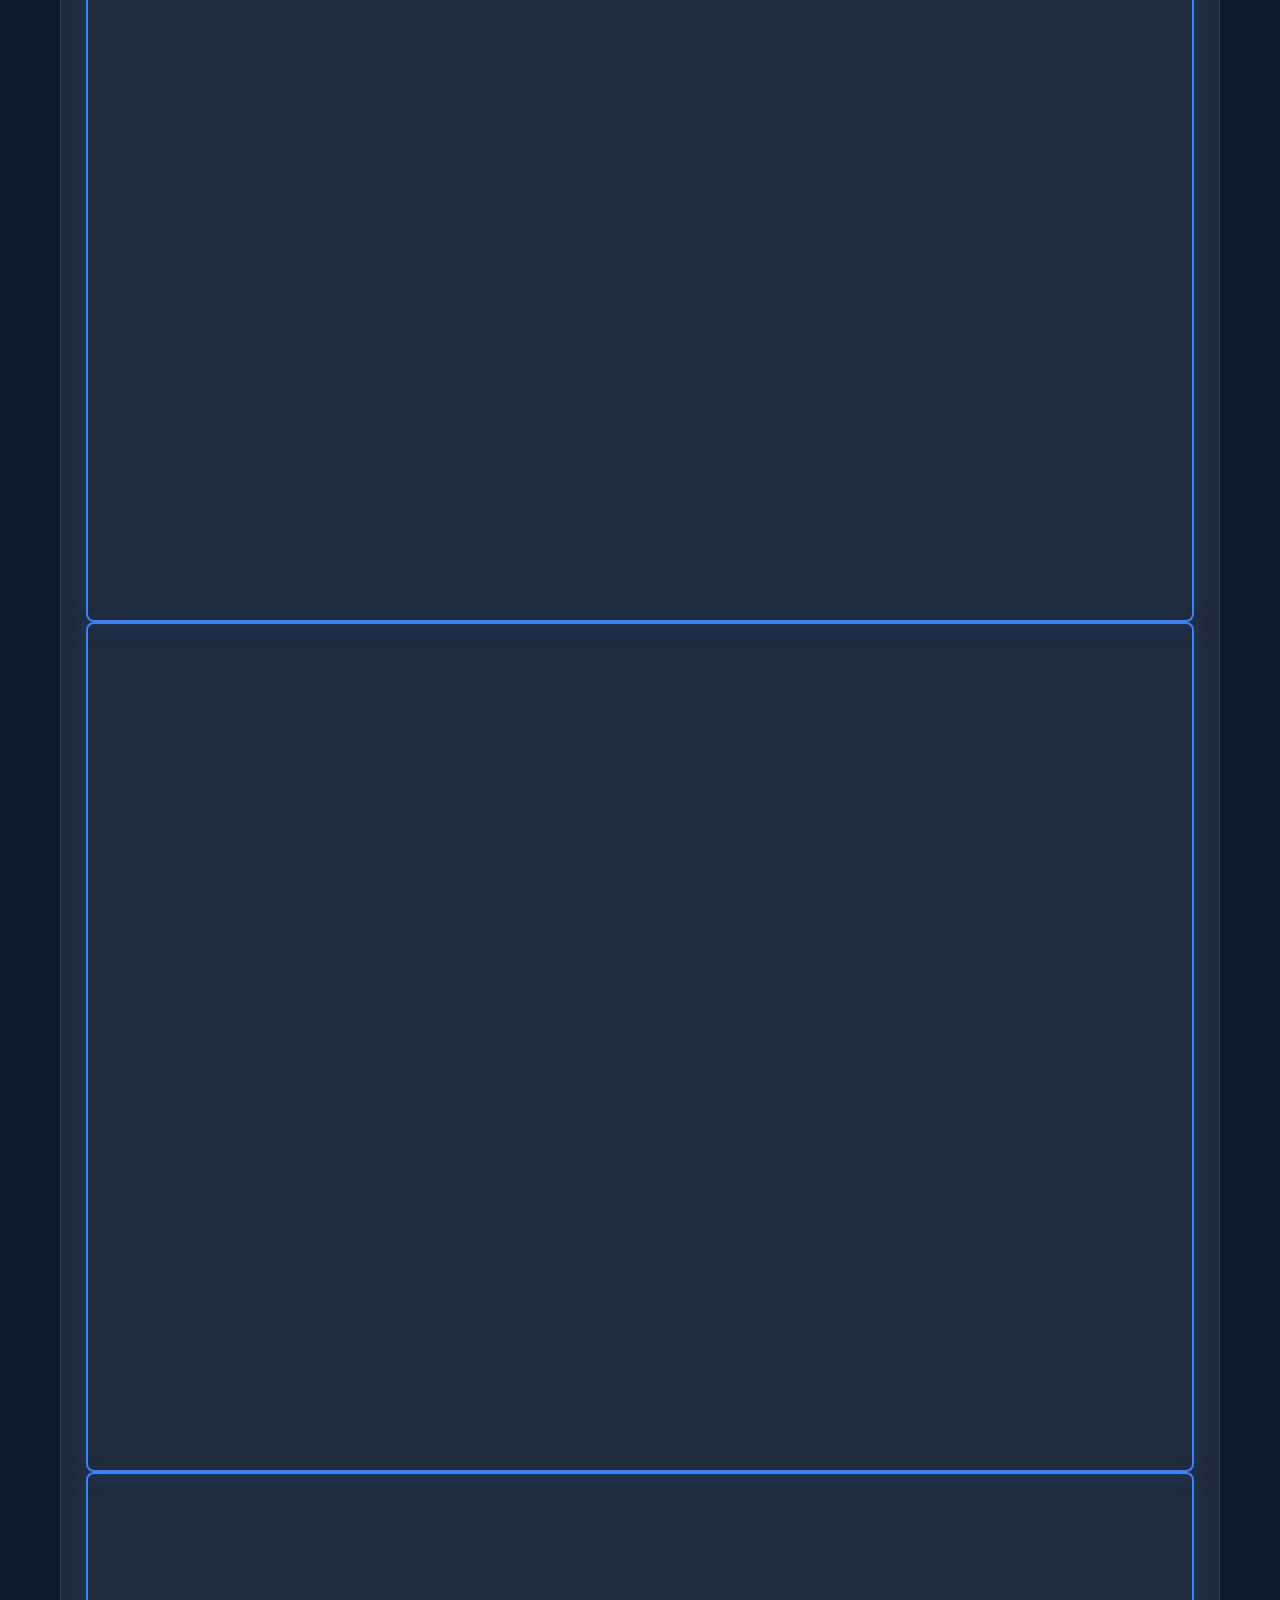
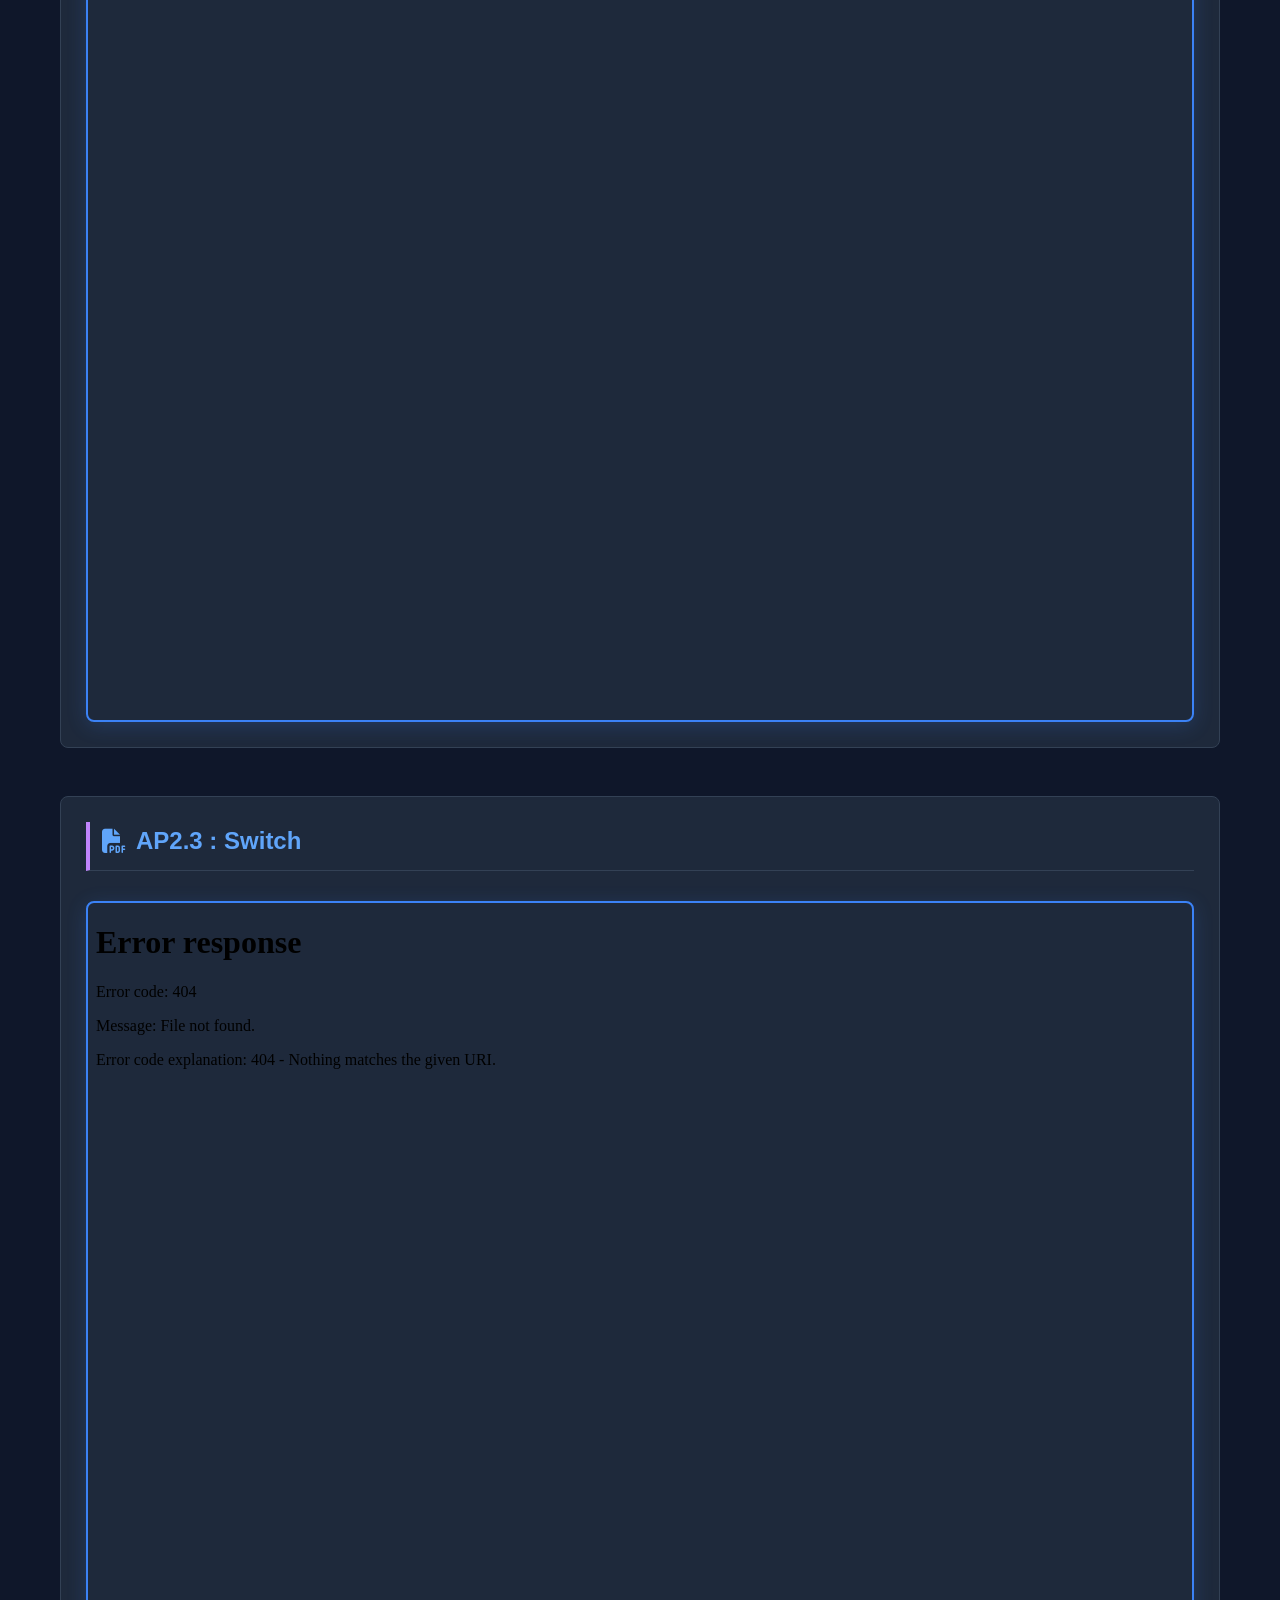
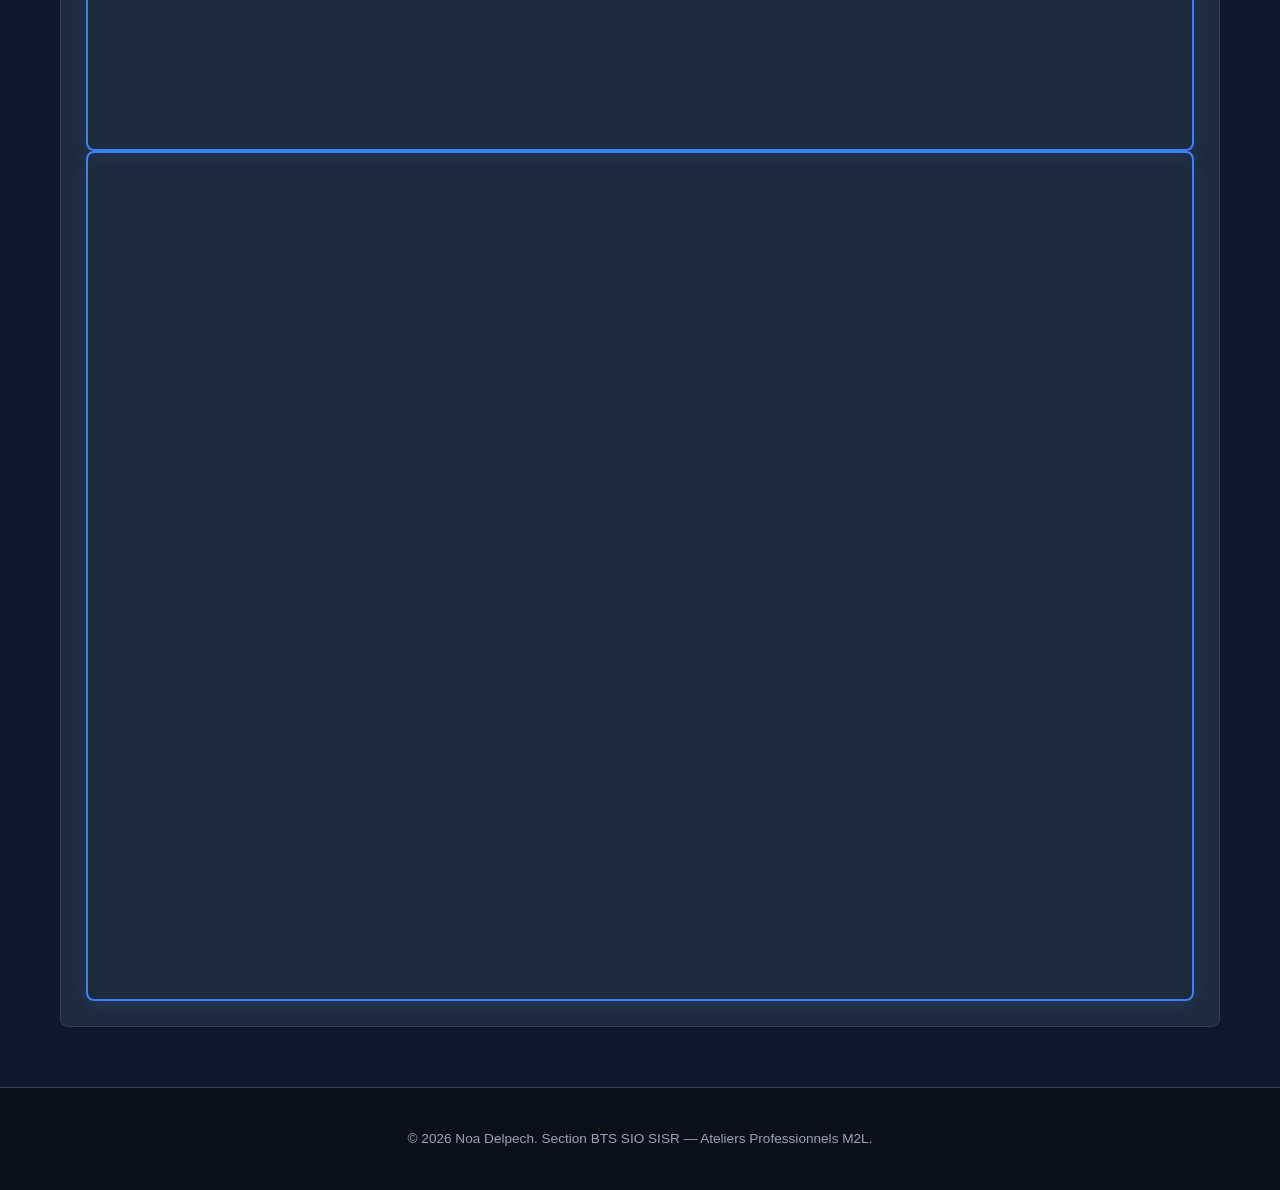
==== commit bc2fd375: "Update epreuve-e6.html" ====
--- a/epreuve-e6.html
+++ b/epreuve-e6.html
@@ -4,12 +4,10 @@
 <head>
     <meta charset="UTF-8">
     <meta name="viewport" content="width=device-width, initial-scale=1.0">
-    <title>Ateliers Professionnels AP1.1 à AP2.3 — Noa DELPECH</title>
-
+    <title>Ateliers Professionnels AP1.1, AP1.2, AP1.3, AP1.4, AP2.1, AP2.2, AP2.3 — Noa DELPECH</title>
     <link rel="stylesheet" href="style.css">
     <link rel="stylesheet" href="https://cdnjs.cloudflare.com/ajax/libs/font-awesome/6.4.0/css/all.min.css">
 </head>
-
 <body>
 
     <nav class="navbar">
@@ -17,7 +15,6 @@
             <a href="index.html" class="nav-logo">
                 <span class="logo-icon">&gt;_</span> Noa<span class="logo-dot">.</span>Delpech
             </a>
-
             <ul class="nav-menu">
                 <li><a href="index.html"><i class="fa-solid fa-house"></i> Accueil</a></li>
                 <li><a href="stage-1.html"><i class="fa-solid fa-briefcase"></i> Stage 1</a></li>
@@ -31,159 +28,147 @@
         </div>
     </nav>
 
-    <!-- HEADER -->
+    <!-- Header avec thème BLEU -->
     <header class="cyber-header-hub" style="background: linear-gradient(135deg, #0b192c 0%, #1e3a8a 100%); border-bottom: 3px solid #3b82f6;">
         <div class="hub-overlay">
-
             <span class="badge-status-cyber" style="background-color: rgba(59, 130, 246, 0.2); color: #60a5fa; border: 1px solid #3b82f6;">
                 <i class="fa-solid fa-folder-open"></i> ATELIERS PROFESSIONNELS
             </span>
-
-            <h1 style="color: #93c5fd;">
-                <i class="fa-solid fa-file-lines"></i>
-                Documents AP1.1 à AP2.3
-            </h1>
-
+            <h1 style="color: #93c5fd;"><i class="fa-solid fa-file-lines"></i> Documents AP1.1, AP1.2, AP1.3, AP1.4, AP2.1, AP2.2, AP2.3</h1>
             <p>Consultation des sujets, études d'infrastructures et livrables pour la Maison des Ligues.</p>
-
         </div>
     </header>
 
     <main class="dashboard-container">
 
-        <!-- SECTION AP1.1 -->
+           <!-- SECTION AP1.1 -->
         <section style="margin-bottom: 4rem;">
-
-            <h2 class="hub-title" style="color: #60a5fa;">
-                <i class="fa-solid fa-file-pdf"></i> AP1.1 : M2L Portfolio (M2L)
-            </h2>
+            <h2 class="hub-title" style="color: #60a5fa;"><i class="fa-solid fa-file-pdf"></i> AP1.1 : M2L Portfolio (M2L)</h2>
 
             <div class="pdf-viewer-container" style="width: 100%; height: 850px; border-radius: 8px; overflow: hidden; border: 2px solid #3b82f6; box-shadow: 0 4px 20px rgba(59, 130, 246, 0.2);">
                 <iframe src="AP1.1-veille-documentaire.pdf" width="100%" height="100%" style="border: none;">
+                    <p>Votre navigateur ne prend pas en charge l'affichage des PDF. <a href="AP1.1-veille-documentaire.pdf" style="color: #60a5fa;">Télécharger le fichier AP1.1 ici.</a></p>
                 </iframe>
             </div>
 
             <div class="pdf-viewer-container" style="width: 100%; height: 850px; border-radius: 8px; overflow: hidden; border: 2px solid #3b82f6; box-shadow: 0 4px 20px rgba(59, 130, 246, 0.2);">
-                <iframe src="ap-pdf/devoir-groupe-duo.pdf" width="100%" height="100%" style="border: none;">
+                 <iframe src="ap-pdf/devoir-groupe-duo.pdf" width="100%" height="100%" style="border: none;">    
+                    <p>Votre navigateur ne prend pas en charge l'affichage des PDF. <a href="ap-pdf/devoir-groupe-duo.pdf" style="color: #60a5fa;">Télécharger le fichier AP1.2 ici.</a></p>
                 </iframe>
             </div>
-
         </section>
 
         <!-- SECTION AP1.2 -->
         <section style="margin-bottom: 4rem;">
-
-            <h2 class="hub-title" style="color: #60a5fa;">
-                <i class="fa-solid fa-file-pdf"></i> AP1.2 : Équipement de 150 postes (M2L)
-            </h2>
+            <h2 class="hub-title" style="color: #60a5fa;"><i class="fa-solid fa-file-pdf"></i> AP1.1 : Équipement de 150 Postes (M2L)</h2>
 
             <div class="pdf-viewer-container" style="width: 100%; height: 850px; border-radius: 8px; overflow: hidden; border: 2px solid #3b82f6; box-shadow: 0 4px 20px rgba(59, 130, 246, 0.2);">
-                <iframe src="AP1.2-contexte-M2L.pdf" width="100%" height="100%" style="border: none;">
+                <iframe src="AP1.2-contexte-M2L.pdf" width="100%" height="100%" style="border: none;">    
+                    <p>Votre navigateur ne prend pas en charge l'affichage des PDF. <a href="AP1.2-contexte-M2L.pdf" style="color: #60a5fa;">Télécharger le fichier AP1.2 ici.</a></p>
                 </iframe>
             </div>
 
+            <div class="pdf-viewer-container" style="width: 100%; height: 850px; border-radius: 8px; overflow: hidden; border: 2px solid #3b82f6; box-shadow: 0 4px 20px rgba(59, 130, 246, 0.2);">
+                 <iframe src="ap-pdf/devoir-groupe-duo.pdf" width="100%" height="100%" style="border: none;">
+                    <p>Votre navigateur ne prend pas en charge l'affichage des PDF. <a href="ap-pdf/devoir-groupe-duo.pdf" style="color: #60a5fa;">Télécharger le fichier AP1.3 ici.</a></p>
+                </iframe>
+            </div>
         </section>
 
         <!-- SECTION AP1.3 -->
         <section style="margin-bottom: 4rem;">
-
-            <h2 class="hub-title" style="color: #60a5fa;">
-                <i class="fa-solid fa-file-pdf"></i> AP1.3 : Speech
-            </h2>
+            <h2 class="hub-title" style="color: #60a5fa;"><i class="fa-solid fa-file-pdf"></i> AP1.2 : Spitch</h2>
 
             <div class="pdf-viewer-container" style="width: 100%; height: 850px; border-radius: 8px; overflow: hidden; border: 2px solid #3b82f6; box-shadow: 0 4px 20px rgba(59, 130, 246, 0.2);">
                 <iframe src="AP1.3-veille-180-secondes.pdf" width="100%" height="100%" style="border: none;">
+                    <p>Votre navigateur ne prend pas en charge l'affichage des PDF. <a href="AP1.3-veille-180-secondes.pdf" style="color: #60a5fa;">Télécharger le fichier AP1.3 ici.</a></p>
                 </iframe>
             </div>
 
             <div class="pdf-viewer-container" style="width: 100%; height: 850px; border-radius: 8px; overflow: hidden; border: 2px solid #3b82f6; box-shadow: 0 4px 20px rgba(59, 130, 246, 0.2);">
                 <iframe src="ap-pdf/spitch.pdf" width="100%" height="100%" style="border: none;">
+                    <p>Votre navigateur ne prend pas en charge l'affichage des PDF. <a href="ap-pdf/spitch.pdf" style="color: #60a5fa;">Télécharger le fichier AP1.4 ici.</a></p>
                 </iframe>
             </div>
-
         </section>
 
         <!-- SECTION AP1.4 -->
         <section style="margin-bottom: 3rem;">
-
-            <h2 class="hub-title" style="color: #60a5fa;">
-                <i class="fa-solid fa-file-pdf"></i> AP1.4 : Fournisseurs + chiffrages
-            </h2>
+            <h2 class="hub-title" style="color: #60a5fa;"><i class="fa-solid fa-file-pdf"></i> AP1.4 : Fournisseurs + chiffrages</h2>
 
             <div class="pdf-viewer-container" style="width: 100%; height: 850px; border-radius: 8px; overflow: hidden; border: 2px solid #3b82f6; box-shadow: 0 4px 20px rgba(59, 130, 246, 0.2);">
                 <iframe src="AP1.4-architecture-reseau.pdf" width="100%" height="100%" style="border: none;">
+                    <p>Votre navigateur ne prend pas en charge l'affichage des PDF. <a href="AP1.4-architecture-reseau.pdf" style="color: #60a5fa;">Télécharger le fichier AP1.4 ici.</a></p>
                 </iframe>
             </div>
 
             <div class="pdf-viewer-container" style="width: 100%; height: 850px; border-radius: 8px; overflow: hidden; border: 2px solid #3b82f6; box-shadow: 0 4px 20px rgba(59, 130, 246, 0.2);">
                 <iframe src="ap-pdf/comparatifs fournisseurs-chiffrage détaillié.pdf" width="100%" height="100%" style="border: none;">
+                    <p>Votre navigateur ne prend pas en charge l'affichage des PDF. <a href="ap-pdf/comparatifs fournisseurs-chiffrage détaillié.pdf" style="color: #60a5fa;">Télécharger le fichier AP2.1 ici.</a></p>
                 </iframe>
             </div>
-
         </section>
 
         <!-- SECTION AP2.1 -->
         <section style="margin-bottom: 3rem;">
-
-            <h2 class="hub-title" style="color: #60a5fa;">
-                <i class="fa-solid fa-file-pdf"></i> AP2.1 : Switch
-            </h2>
+            <h2 class="hub-title" style="color: #60a5fa;"><i class="fa-solid fa-file-pdf"></i> AP2.1 : Switch</h2>
 
             <div class="pdf-viewer-container" style="width: 100%; height: 850px; border-radius: 8px; overflow: hidden; border: 2px solid #3b82f6; box-shadow: 0 4px 20px rgba(59, 130, 246, 0.2);">
                 <iframe src="AP2.1-decoupage-reseau.pdf" width="100%" height="100%" style="border: none;">
+                    <p>Votre navigateur ne prend pas en charge l'affichage des PDF. <a href="AP2.1-decoupage-reseau.pdff" style="color: #60a5fa;">Télécharger le fichier AP2.1 ici.</a></p>
                 </iframe>
             </div>
 
             <div class="pdf-viewer-container" style="width: 100%; height: 850px; border-radius: 8px; overflow: hidden; border: 2px solid #3b82f6; box-shadow: 0 4px 20px rgba(59, 130, 246, 0.2);">
                 <iframe src="ap-pdf/configuration-du-switch.pdf" width="100%" height="100%" style="border: none;">
+                    <p>Votre navigateur ne prend pas en charge l'affichage des PDF. <a href="ap-pdf/configuration-du-switch.pdf" style="color: #60a5fa;">Télécharger le fichier AP2.2 ici.</a></p>
                 </iframe>
             </div>
-
-        </section>
+        </section> 
 
         <!-- SECTION AP2.2 -->
         <section style="margin-bottom: 3rem;">
-
-            <h2 class="hub-title" style="color: #60a5fa;">
-                <i class="fa-solid fa-file-pdf"></i> AP2.2 : Switch + VLAN + plan d'adressage
-            </h2>
+            <h2 class="hub-title" style="color: #60a5fa;"><i class="fa-solid fa-file-pdf"></i> AP2.2 : Switch + vlan + plan adressage</h2>
 
             <div class="pdf-viewer-container" style="width: 100%; height: 850px; border-radius: 8px; overflow: hidden; border: 2px solid #3b82f6; box-shadow: 0 4px 20px rgba(59, 130, 246, 0.2);">
                 <iframe src="AP2.2-mise-en-place-domaine.pdf" width="100%" height="100%" style="border: none;">
+                    <p>Votre navigateur ne prend pas en charge l'affichage des PDF. <a href="AP2.2-mise-en-place-domaine.pdf" style="color: #60a5fa;">Télécharger le fichier AP2.2 ici.</a></p>
                 </iframe>
             </div>
 
             <div class="pdf-viewer-container" style="width: 100%; height: 850px; border-radius: 8px; overflow: hidden; border: 2px solid #3b82f6; box-shadow: 0 4px 20px rgba(59, 130, 246, 0.2);">
                 <iframe src="ap-pdf/TP-M2L-2.pdf" width="100%" height="100%" style="border: none;">
+                    <p>Votre navigateur ne prend pas en charge l'affichage des PDF. <a href="ap-pdf/TP-M2L-2.pdf" style="color: #60a5fa;">Télécharger le fichier AP2.2 ici.</a></p>
                 </iframe>
             </div>
 
             <div class="pdf-viewer-container" style="width: 100%; height: 850px; border-radius: 8px; overflow: hidden; border: 2px solid #3b82f6; box-shadow: 0 4px 20px rgba(59, 130, 246, 0.2);">
                 <iframe src="ap-pdf/tp-switch-config.pdf" width="100%" height="100%" style="border: none;">
+                    <p>Votre navigateur ne prend pas en charge l'affichage des PDF. <a href="ap-pdf/tp-switch-config.pdf" style="color: #60a5fa;">Télécharger le fichier AP2.2 ici.</a></p>
                 </iframe>
             </div>
 
             <div class="pdf-viewer-container" style="width: 100%; height: 850px; border-radius: 8px; overflow: hidden; border: 2px solid #3b82f6; box-shadow: 0 4px 20px rgba(59, 130, 246, 0.2);">
                 <iframe src="ap-pdf/vlan-document.pdf" width="100%" height="100%" style="border: none;">
+                    <p>Votre navigateur ne prend pas en charge l'affichage des PDF. <a href="ap-pdf/vlan-document.pdf" style="color: #60a5fa;">Télécharger le fichier AP2.2 ici.</a></p>
                 </iframe>
             </div>
 
-        </section>
+        </section> 
 
         <!-- SECTION AP2.3 -->
         <section style="margin-bottom: 3rem;">
-
-            <h2 class="hub-title" style="color: #60a5fa;">
-                <i class="fa-solid fa-file-pdf"></i> AP2.3 : Switch
-            </h2>
+            <h2 class="hub-title" style="color: #60a5fa;"><i class="fa-solid fa-file-pdf"></i> AP2.3 : Switch</h2>
 
             <div class="pdf-viewer-container" style="width: 100%; height: 850px; border-radius: 8px; overflow: hidden; border: 2px solid #3b82f6; box-shadow: 0 4px 20px rgba(59, 130, 246, 0.2);">
                 <iframe src="AP2.3-contexte-M2L.pdf" width="100%" height="100%" style="border: none;">
+                    <p>Votre navigateur ne prend pas en charge l'affichage des PDF. <a href="AP2.3-contexte-M2L.pdff" style="color: #60a5fa;">Télécharger le fichier AP2.3 ici.</a></p>
                 </iframe>
             </div>
 
             <div class="pdf-viewer-container" style="width: 100%; height: 850px; border-radius: 8px; overflow: hidden; border: 2px solid #3b82f6; box-shadow: 0 4px 20px rgba(59, 130, 246, 0.2);">
                 <iframe src="ap-pdf/ap-3.pdf" width="100%" height="100%" style="border: none;">
+                    <p>Votre navigateur ne prend pas en charge l'affichage des PDF. <a href="ap-pdf/ap-3.pd" style="color: #60a5fa;">Télécharger le fichier AP2.2 ici.</a></p>
                 </iframe>
             </div>
 
@@ -191,7 +176,6 @@
 
     </main>
 
-    <!-- FOOTER -->
     <footer class="cyber-footer">
         <p>&copy; 2026 Noa Delpech. Section BTS SIO SISR — Ateliers Professionnels M2L.</p>
     </footer>
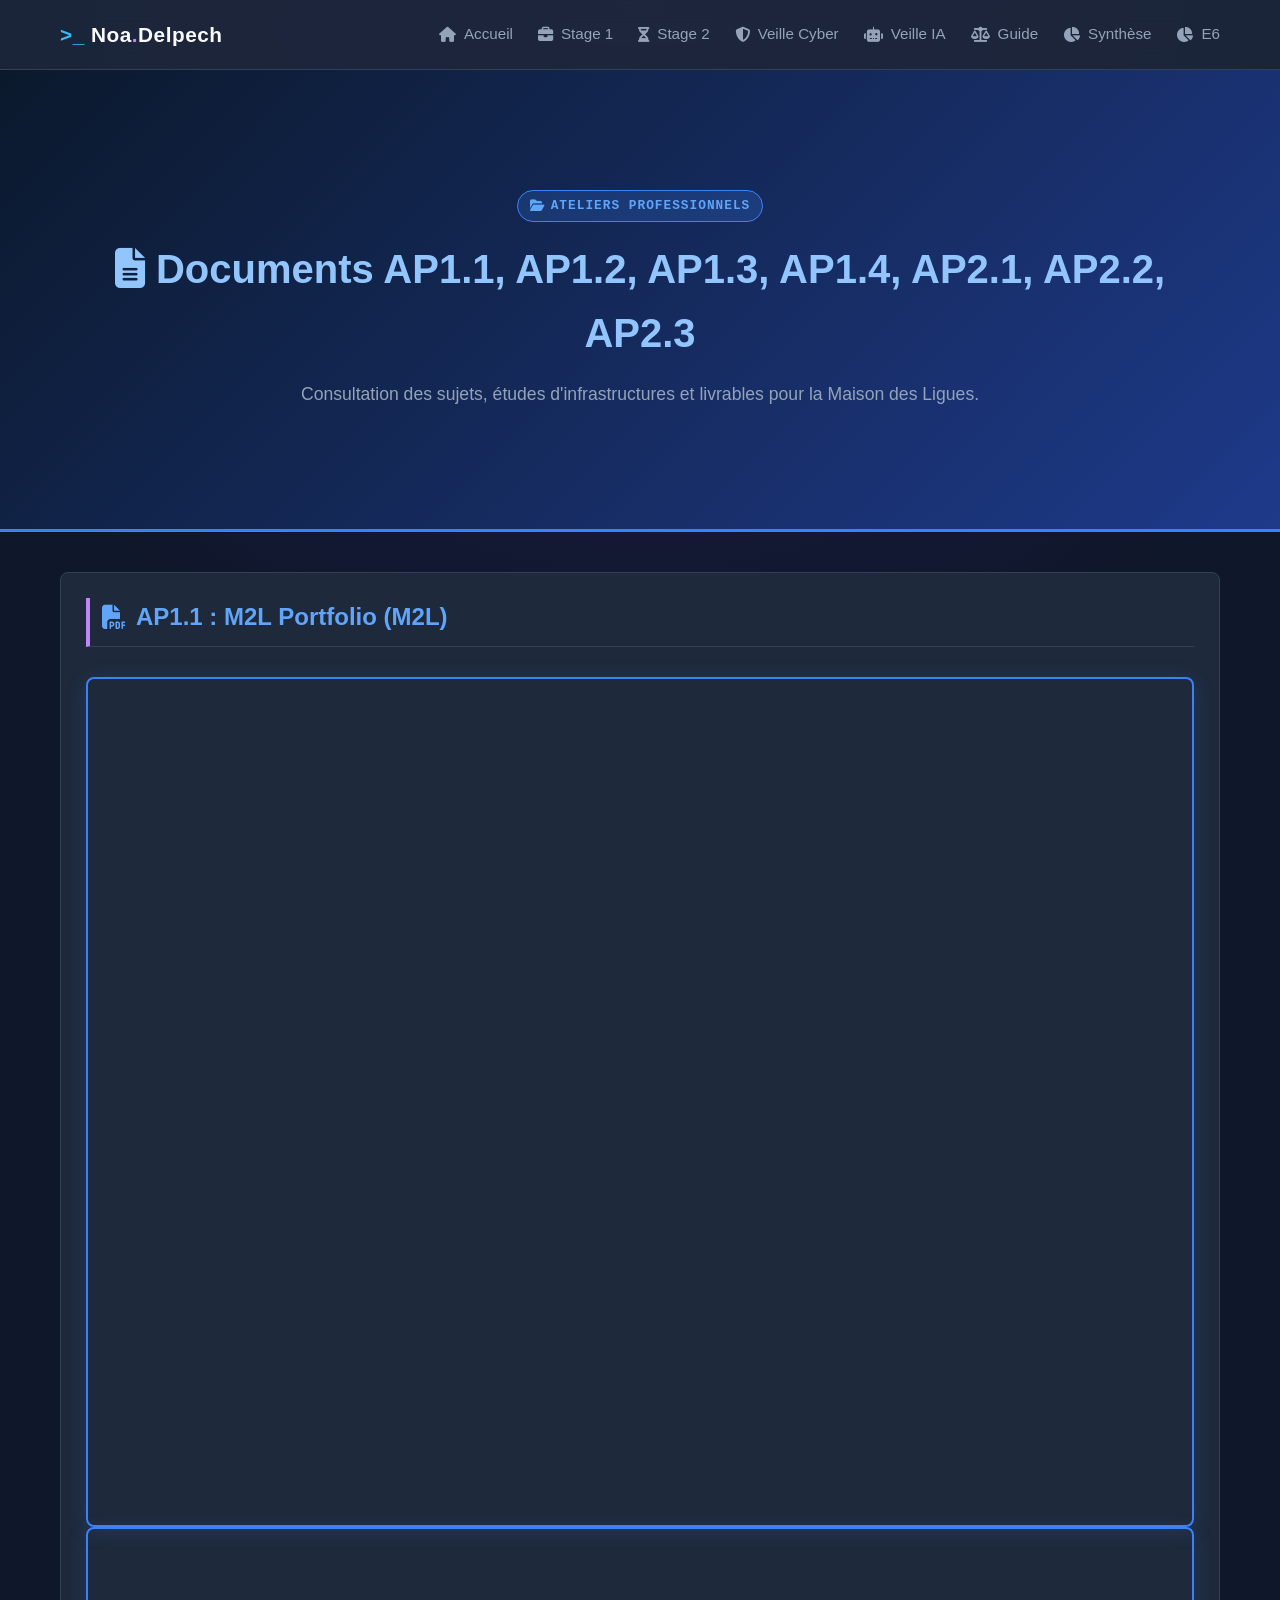
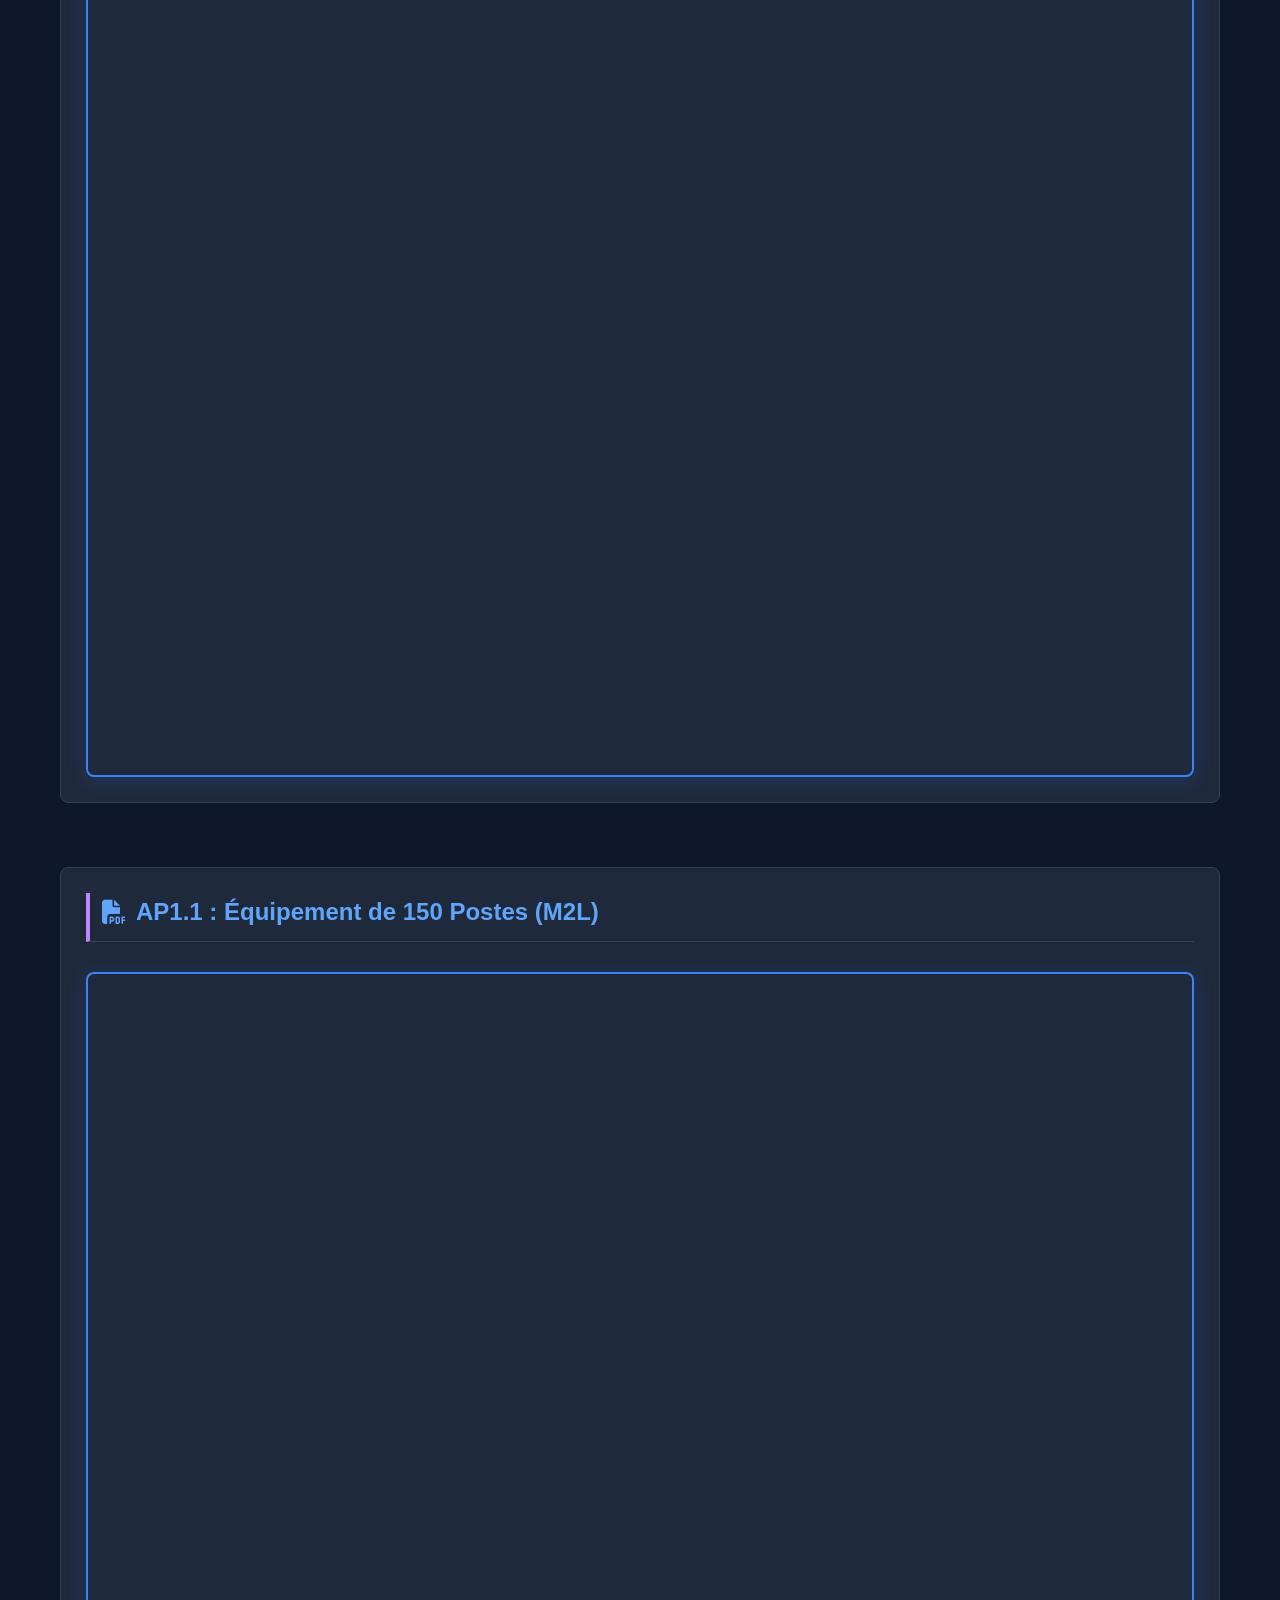
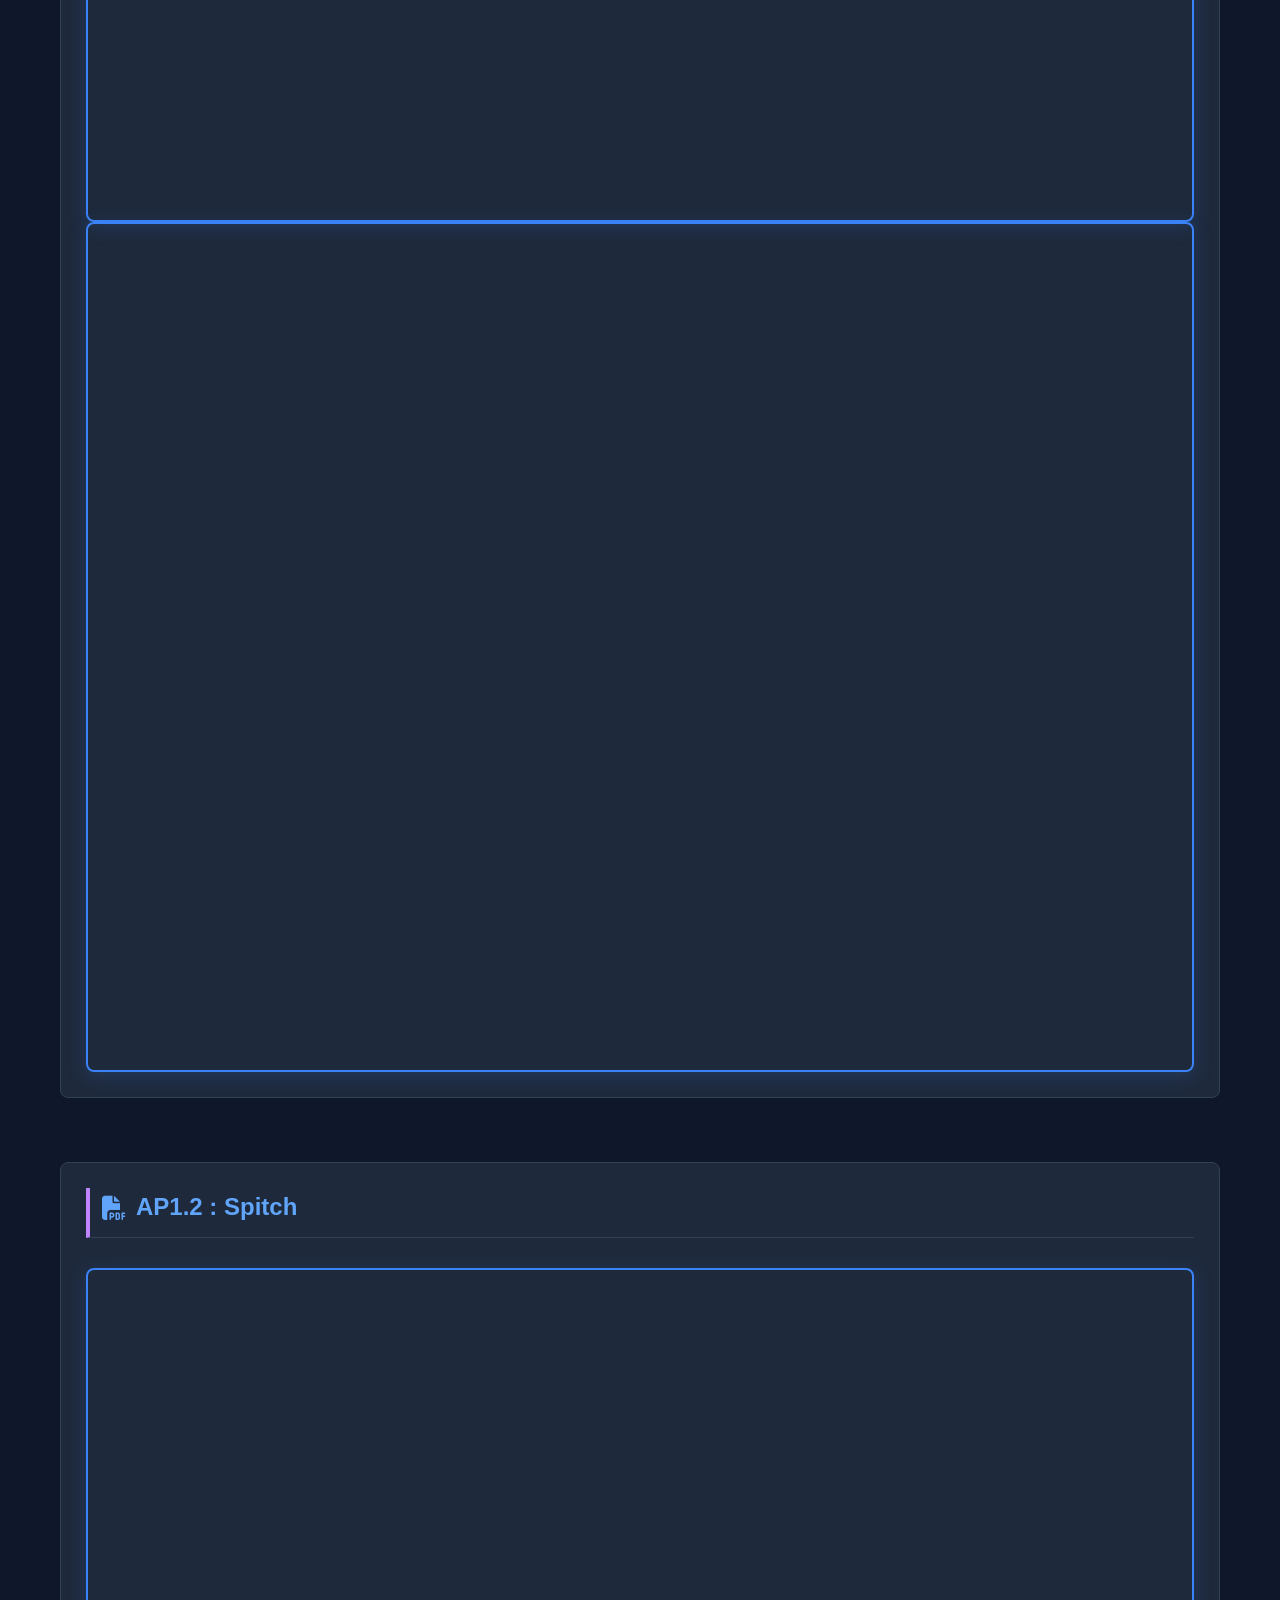
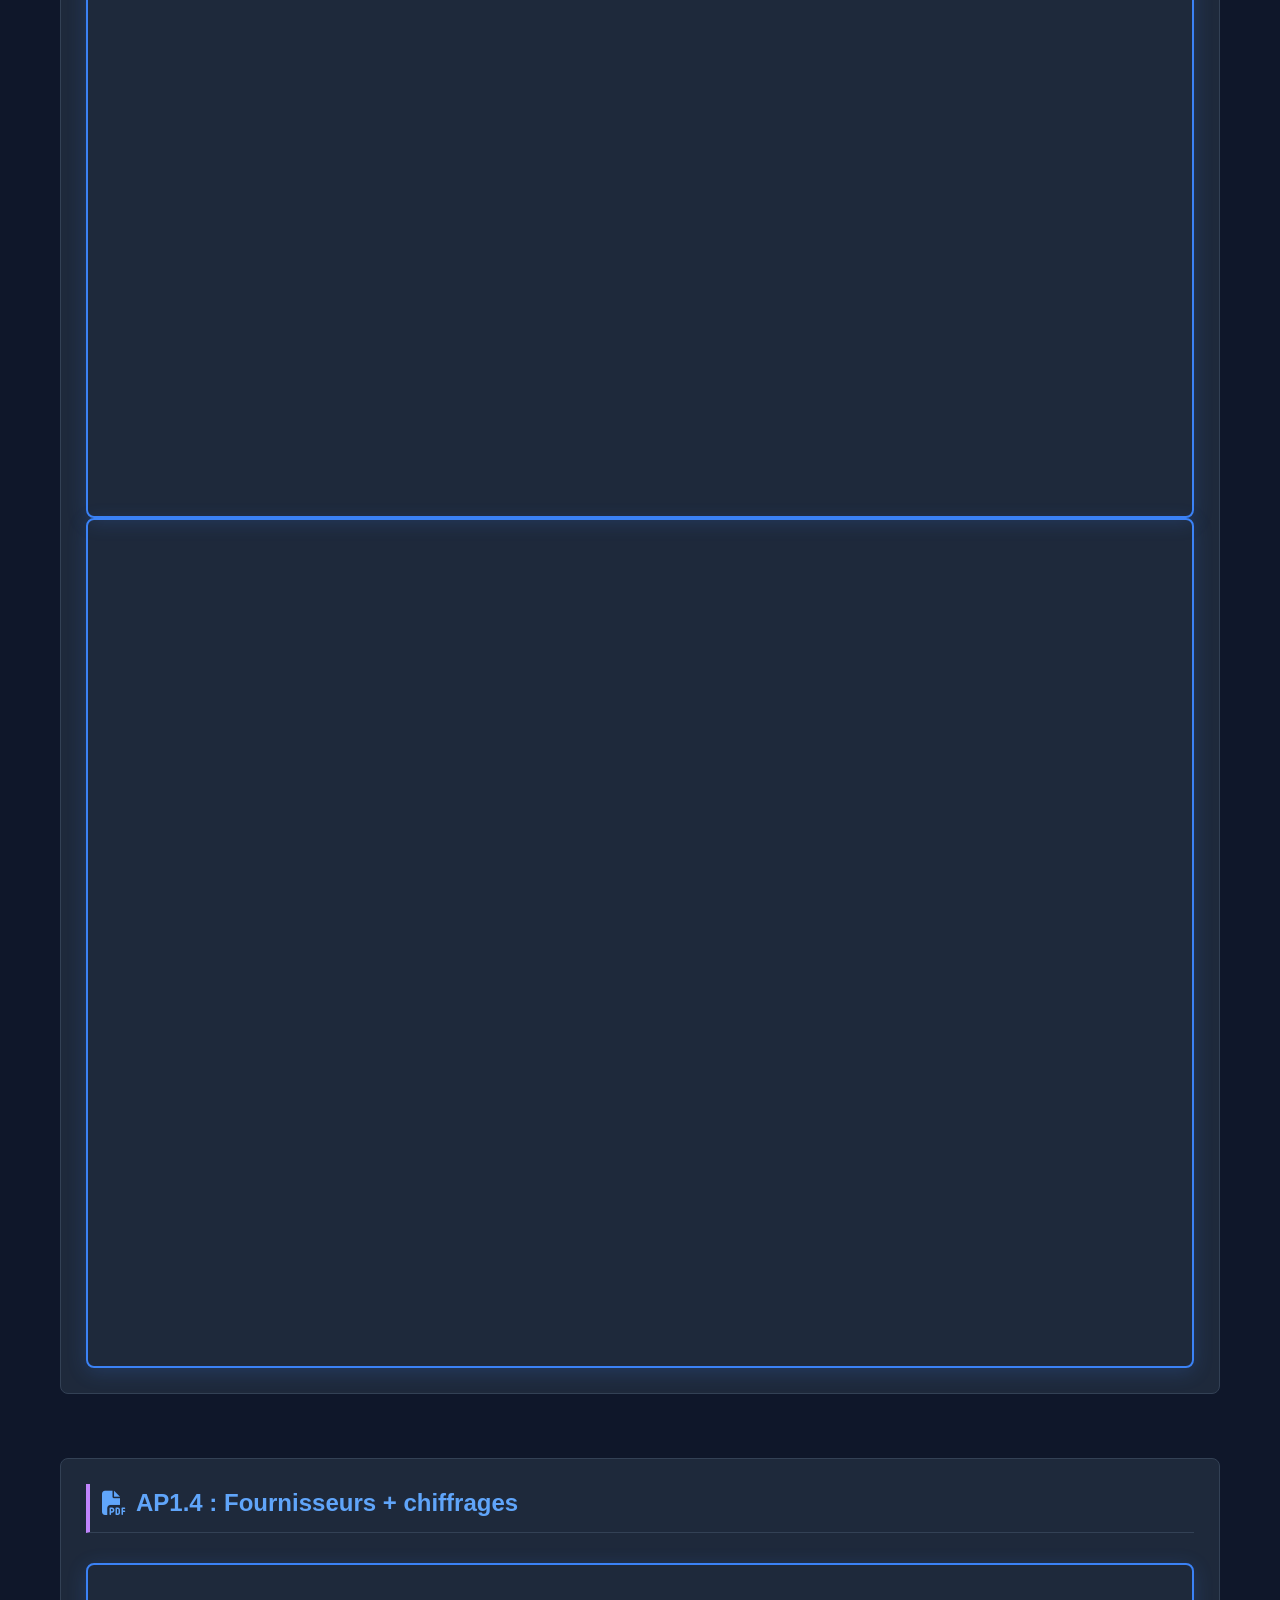
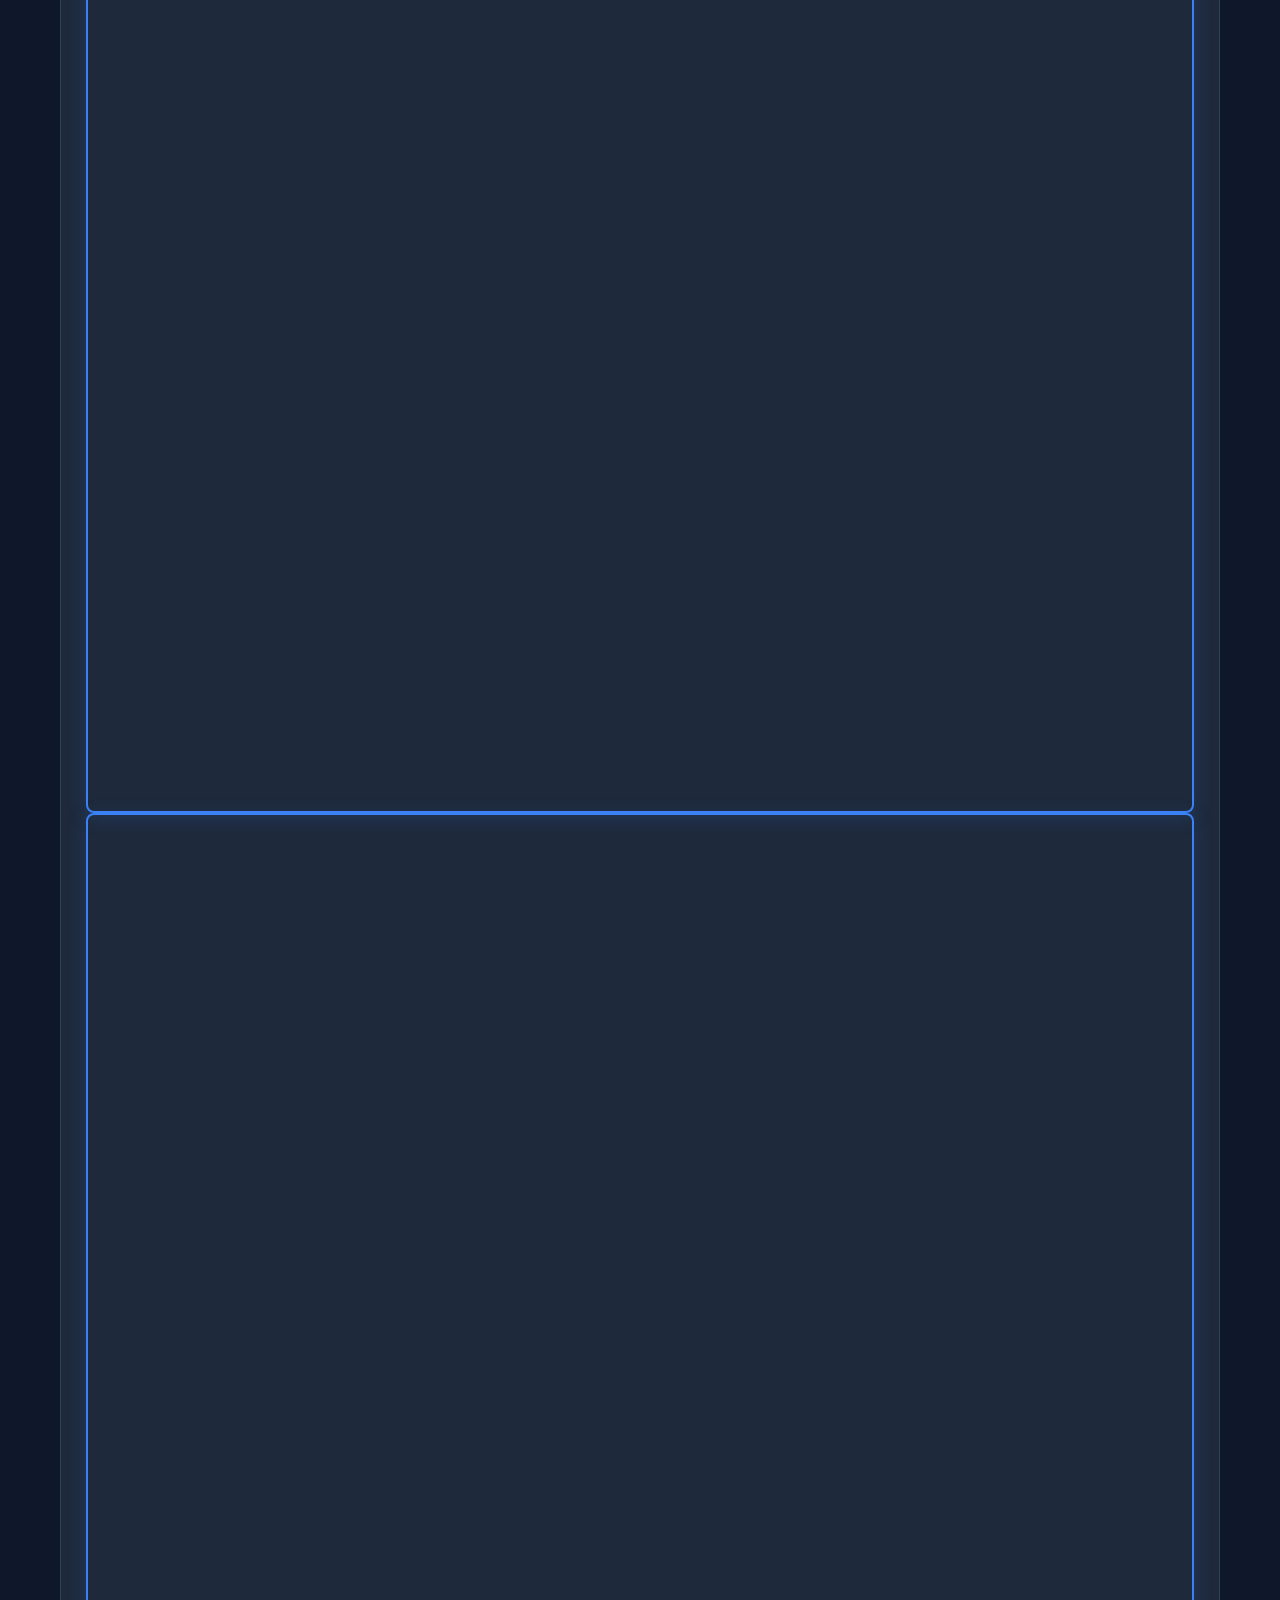
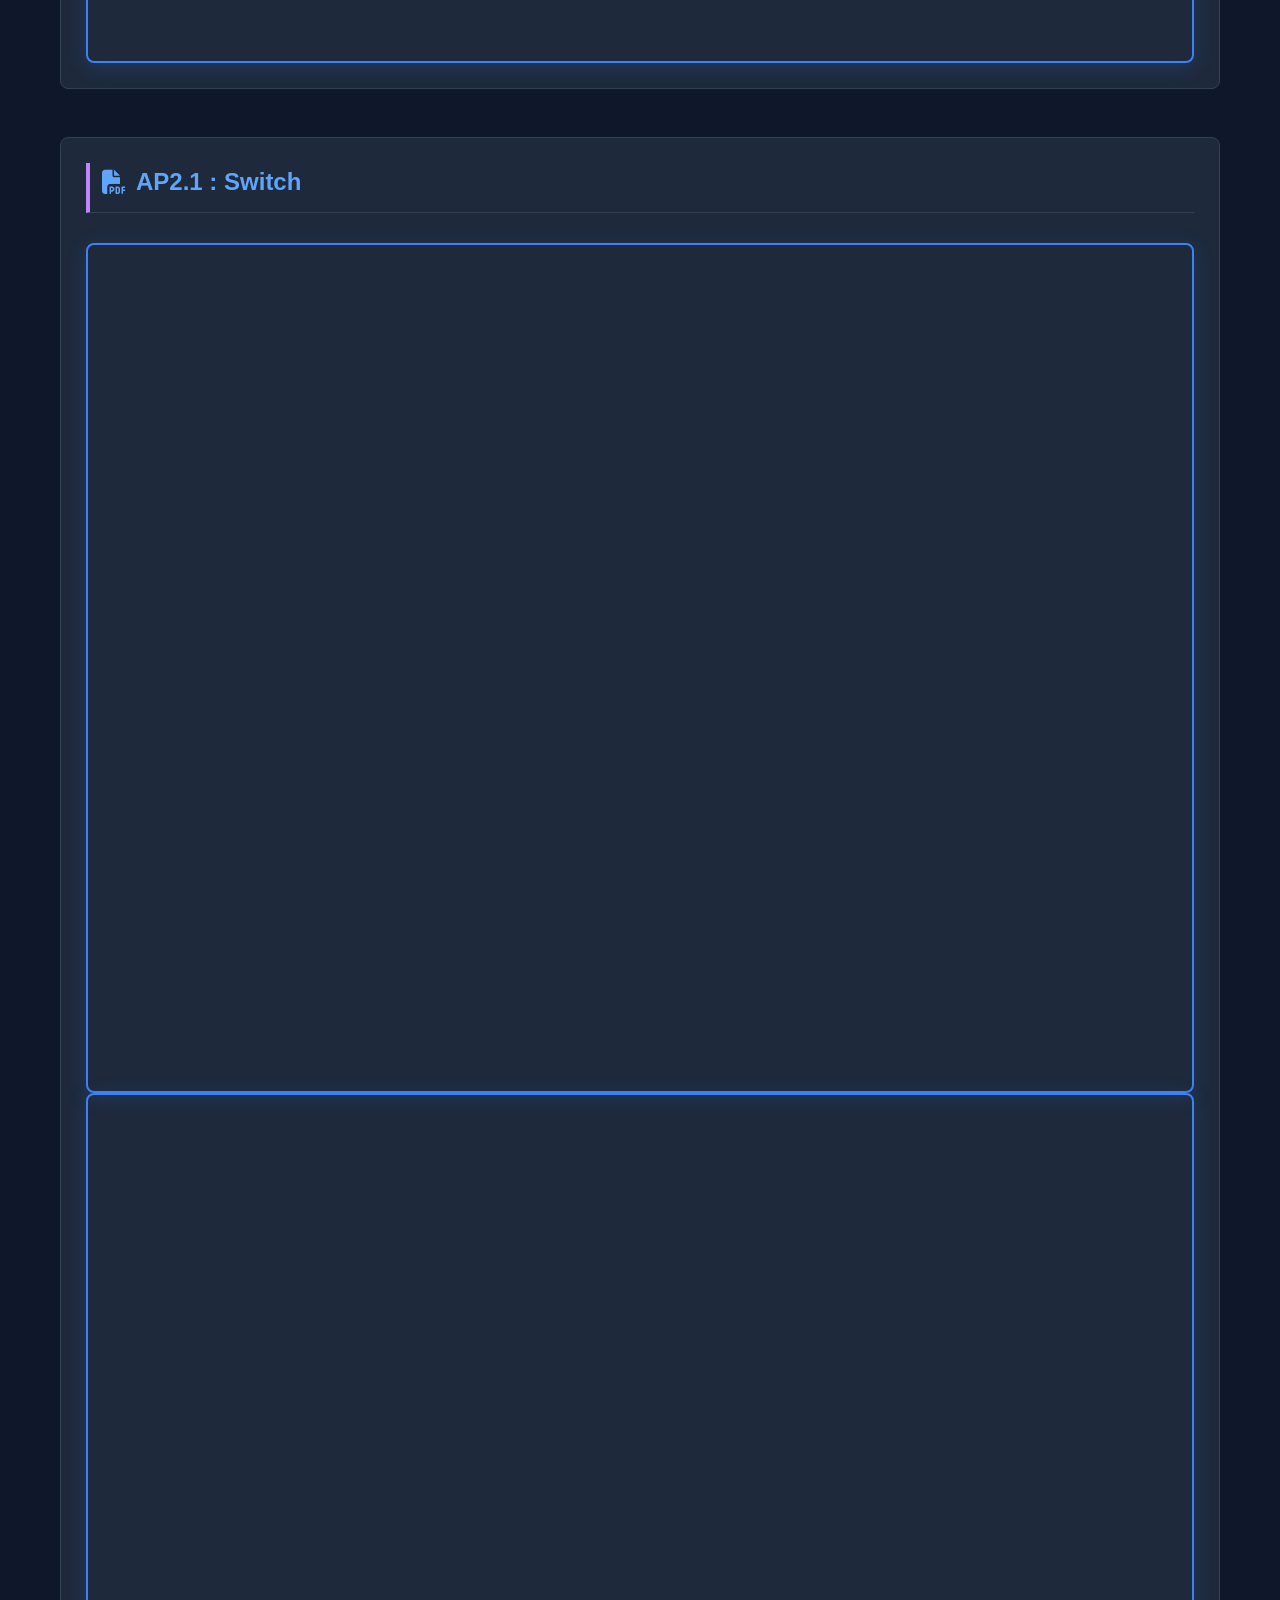
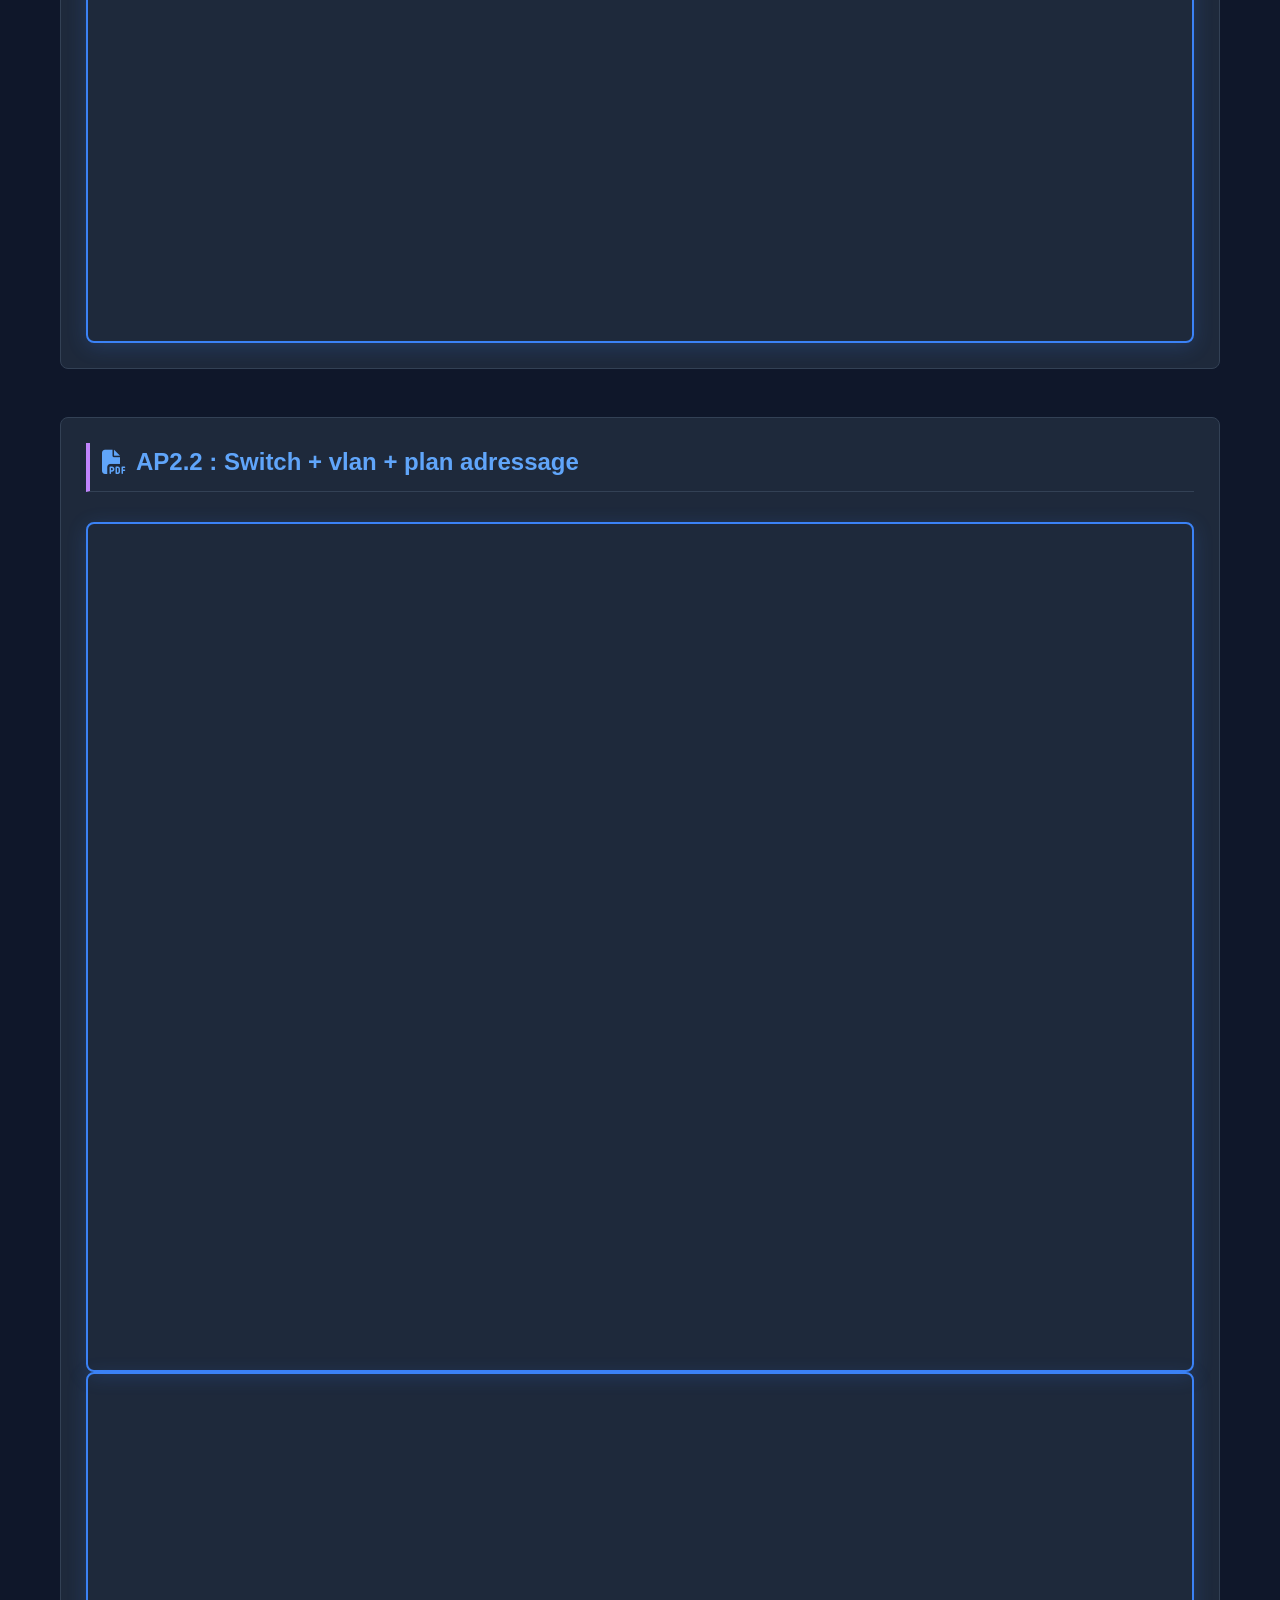
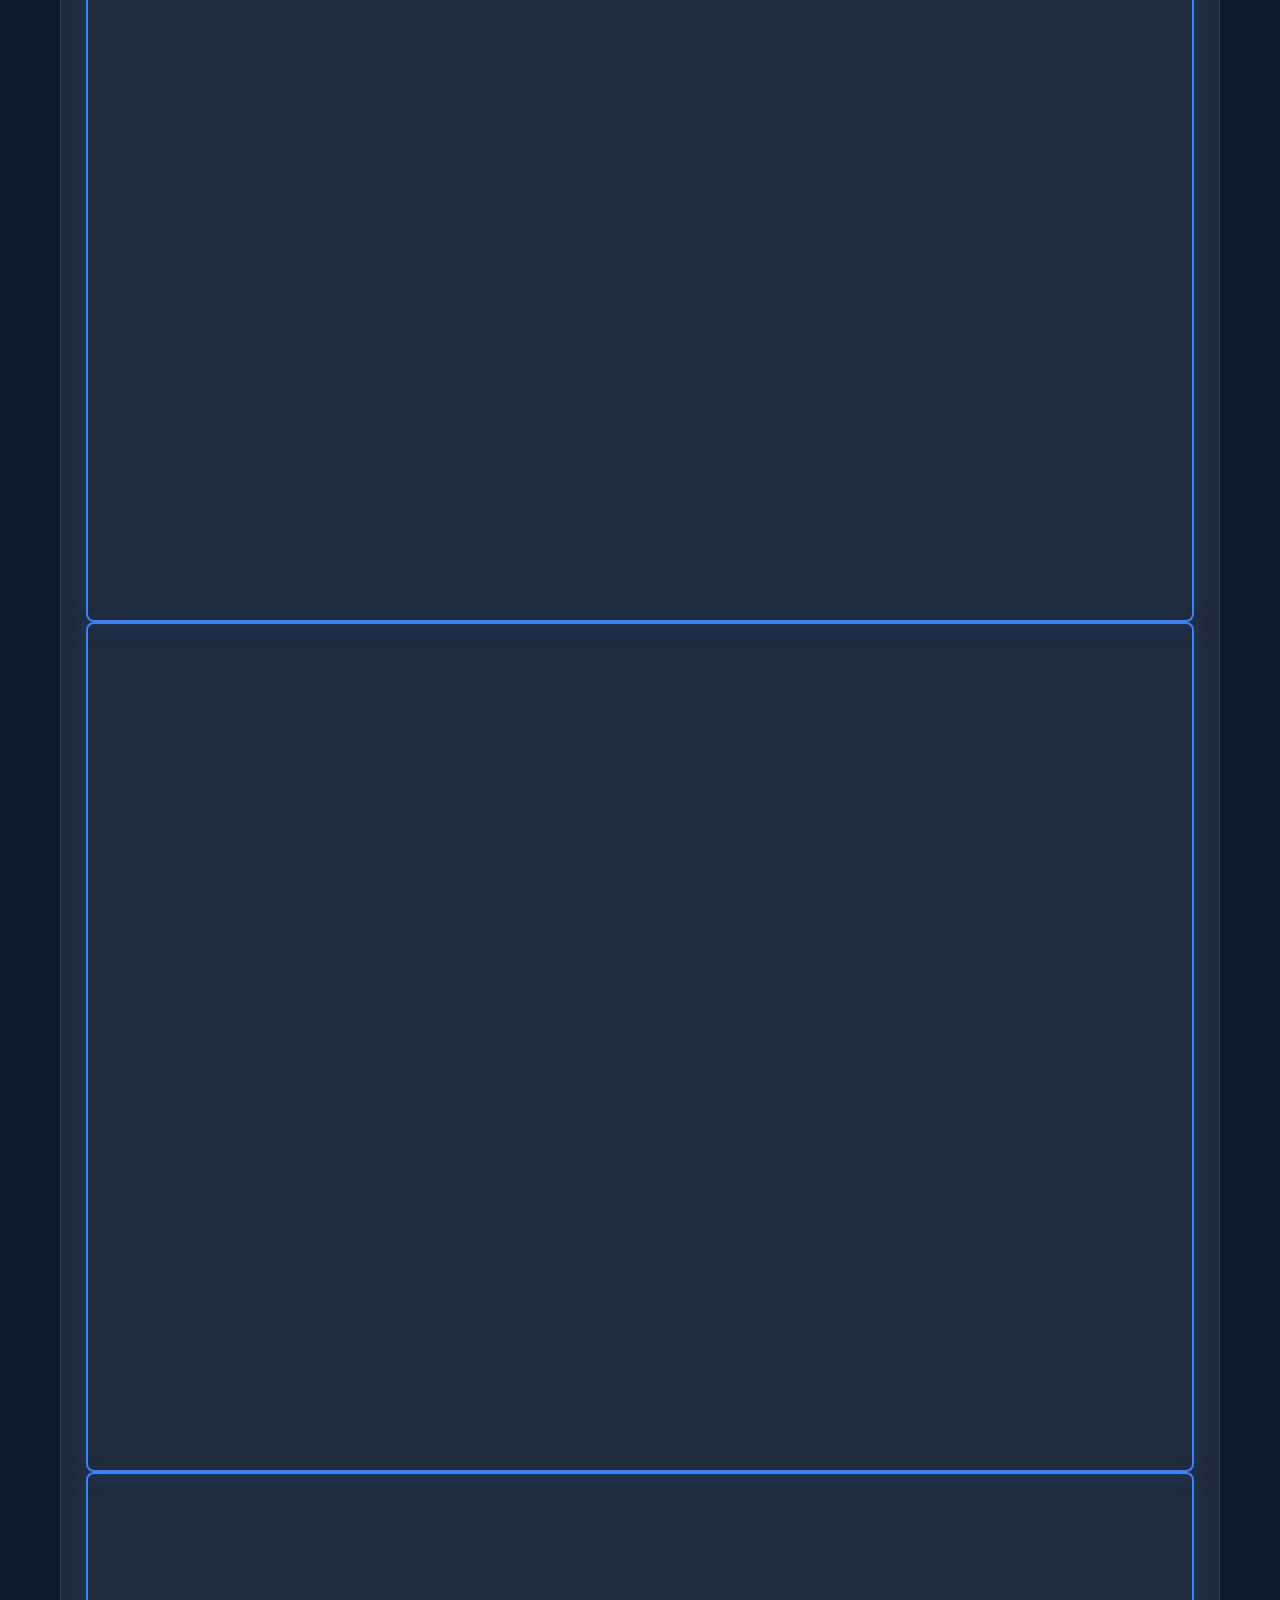
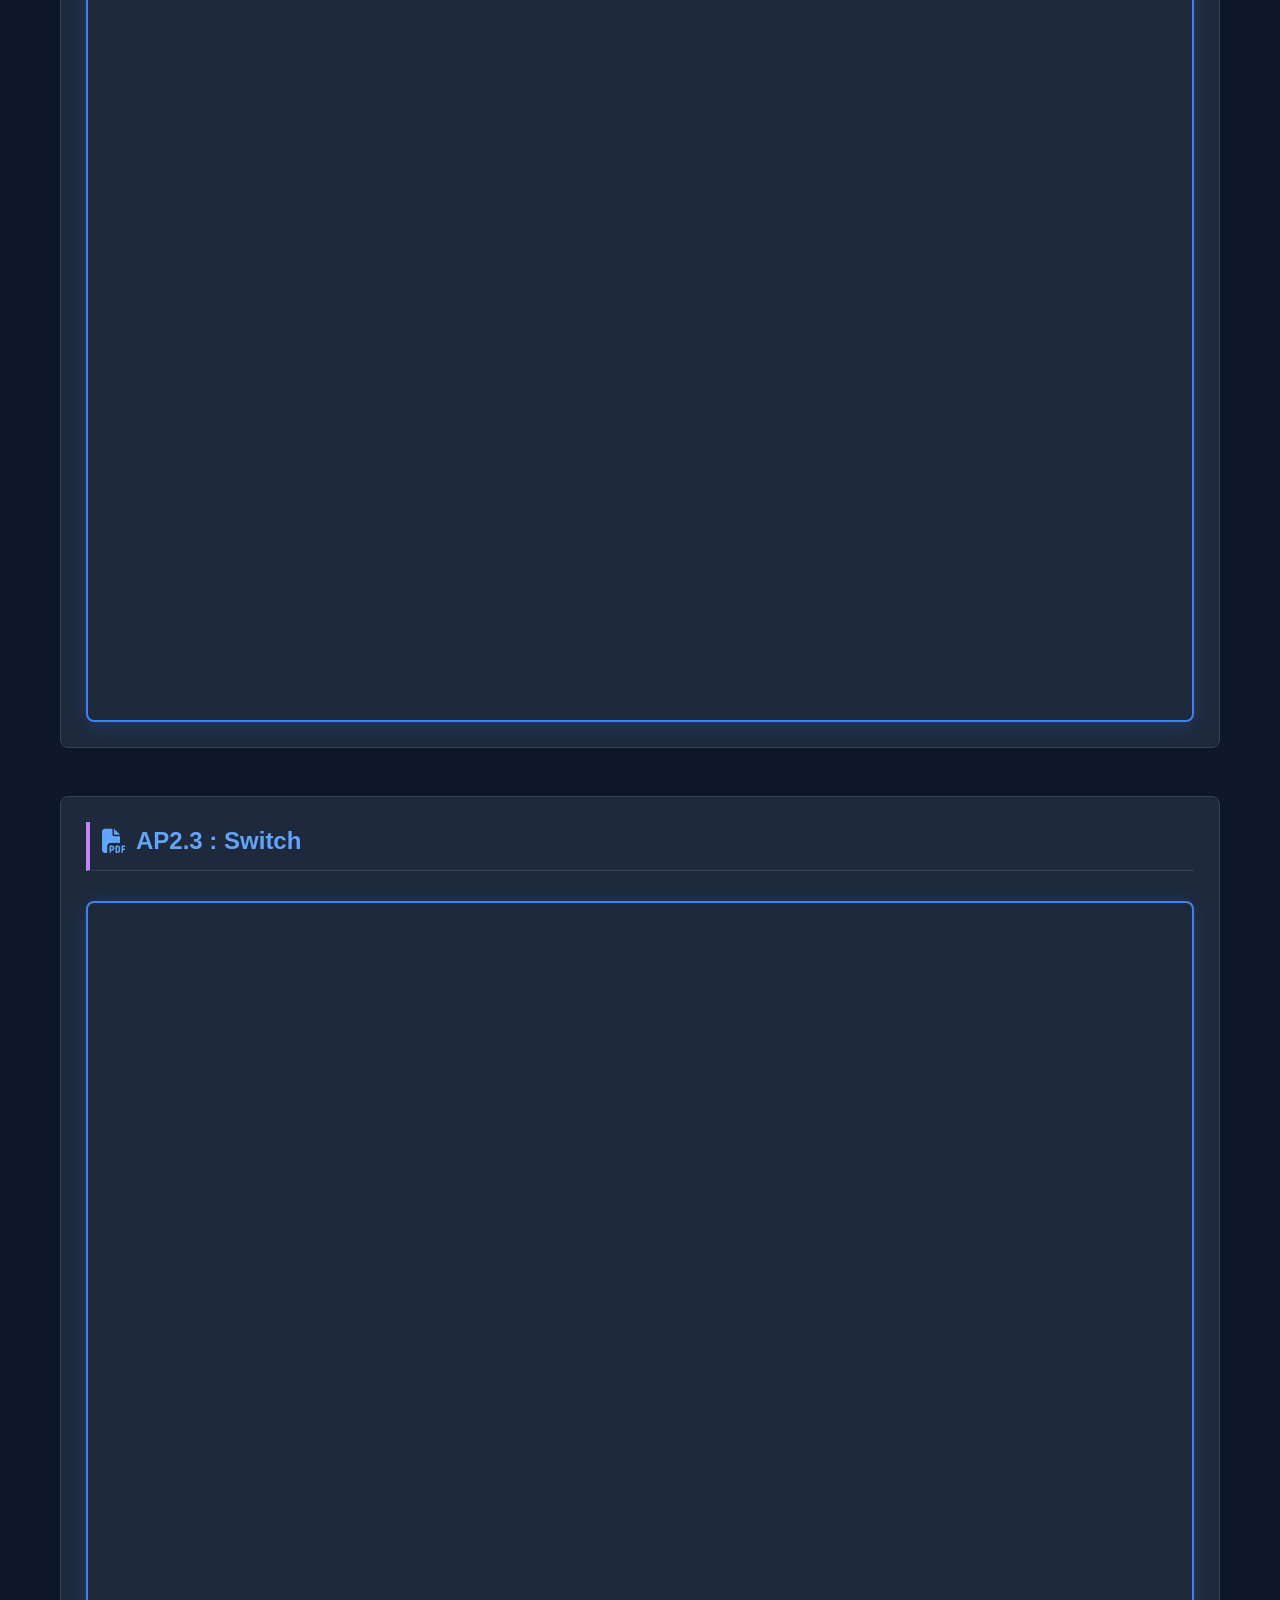
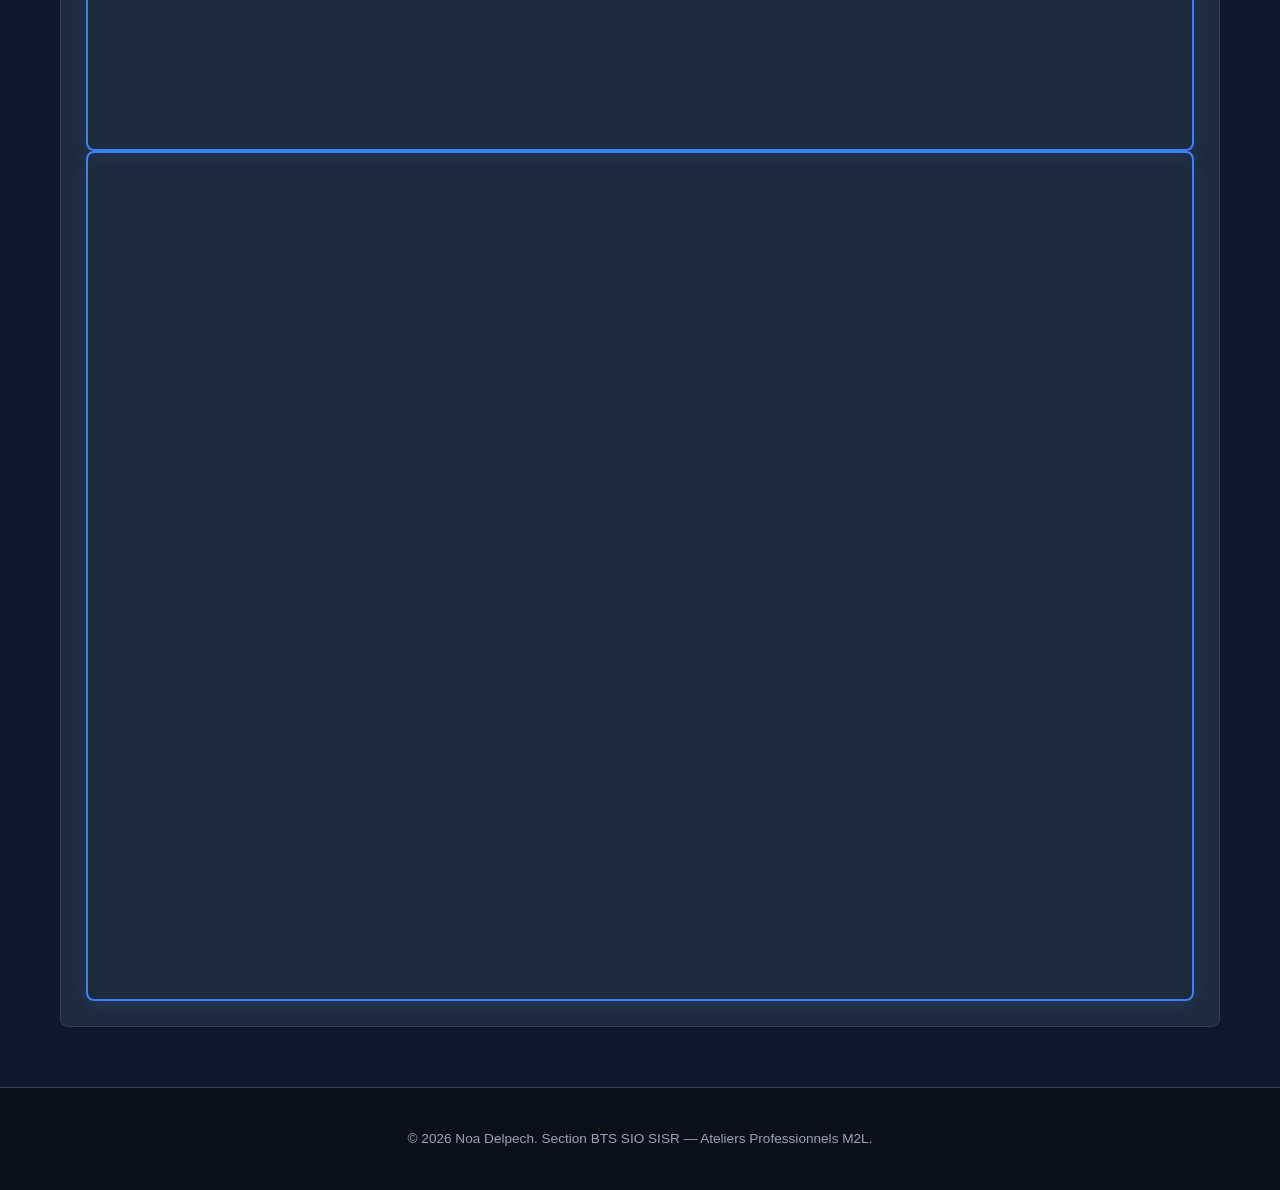
==== commit 70b77a3e: "Refactor PDF iframe sources to use 'ap-pdf/' Updated PDF source paths to use 'ap-pdf/' prefix for be" ====
--- a/epreuve-e6.html
+++ b/epreuve-e6.html
@@ -46,8 +46,8 @@
             <h2 class="hub-title" style="color: #60a5fa;"><i class="fa-solid fa-file-pdf"></i> AP1.1 : M2L Portfolio (M2L)</h2>
 
             <div class="pdf-viewer-container" style="width: 100%; height: 850px; border-radius: 8px; overflow: hidden; border: 2px solid #3b82f6; box-shadow: 0 4px 20px rgba(59, 130, 246, 0.2);">
-                <iframe src="AP1.1-veille-documentaire.pdf" width="100%" height="100%" style="border: none;">
-                    <p>Votre navigateur ne prend pas en charge l'affichage des PDF. <a href="AP1.1-veille-documentaire.pdf" style="color: #60a5fa;">Télécharger le fichier AP1.1 ici.</a></p>
+                <iframe src="ap-pdf/AP1.1-veille-documentaire.pdf" width="100%" height="100%" style="border: none;">
+                    <p>Votre navigateur ne prend pas en charge l'affichage des PDF. <a href="ap-pdf/AP1.1-veille-documentaire.pdf" style="color: #60a5fa;">Télécharger le fichier AP1.1 ici.</a></p>
                 </iframe>
             </div>
 
@@ -63,8 +63,8 @@
             <h2 class="hub-title" style="color: #60a5fa;"><i class="fa-solid fa-file-pdf"></i> AP1.1 : Équipement de 150 Postes (M2L)</h2>
 
             <div class="pdf-viewer-container" style="width: 100%; height: 850px; border-radius: 8px; overflow: hidden; border: 2px solid #3b82f6; box-shadow: 0 4px 20px rgba(59, 130, 246, 0.2);">
-                <iframe src="AP1.2-contexte-M2L.pdf" width="100%" height="100%" style="border: none;">    
-                    <p>Votre navigateur ne prend pas en charge l'affichage des PDF. <a href="AP1.2-contexte-M2L.pdf" style="color: #60a5fa;">Télécharger le fichier AP1.2 ici.</a></p>
+                <iframe src="ap-pdf/AP1.2-contexte-M2L.pdf" width="100%" height="100%" style="border: none;">    
+                    <p>Votre navigateur ne prend pas en charge l'affichage des PDF. <a href="ap-pdf/AP1.2-contexte-M2L.pdf" style="color: #60a5fa;">Télécharger le fichier AP1.2 ici.</a></p>
                 </iframe>
             </div>
 
@@ -80,8 +80,8 @@
             <h2 class="hub-title" style="color: #60a5fa;"><i class="fa-solid fa-file-pdf"></i> AP1.2 : Spitch</h2>
 
             <div class="pdf-viewer-container" style="width: 100%; height: 850px; border-radius: 8px; overflow: hidden; border: 2px solid #3b82f6; box-shadow: 0 4px 20px rgba(59, 130, 246, 0.2);">
-                <iframe src="AP1.3-veille-180-secondes.pdf" width="100%" height="100%" style="border: none;">
-                    <p>Votre navigateur ne prend pas en charge l'affichage des PDF. <a href="AP1.3-veille-180-secondes.pdf" style="color: #60a5fa;">Télécharger le fichier AP1.3 ici.</a></p>
+                <iframe src="ap-pdf/AP1.3-veille-180-secondes.pdf" width="100%" height="100%" style="border: none;">
+                    <p>Votre navigateur ne prend pas en charge l'affichage des PDF. <a href="ap-pdf/AP1.3-veille-180-secondes.pdf" style="color: #60a5fa;">Télécharger le fichier AP1.3 ici.</a></p>
                 </iframe>
             </div>
 
@@ -97,8 +97,8 @@
             <h2 class="hub-title" style="color: #60a5fa;"><i class="fa-solid fa-file-pdf"></i> AP1.4 : Fournisseurs + chiffrages</h2>
 
             <div class="pdf-viewer-container" style="width: 100%; height: 850px; border-radius: 8px; overflow: hidden; border: 2px solid #3b82f6; box-shadow: 0 4px 20px rgba(59, 130, 246, 0.2);">
-                <iframe src="AP1.4-architecture-reseau.pdf" width="100%" height="100%" style="border: none;">
-                    <p>Votre navigateur ne prend pas en charge l'affichage des PDF. <a href="AP1.4-architecture-reseau.pdf" style="color: #60a5fa;">Télécharger le fichier AP1.4 ici.</a></p>
+                <iframe src="ap-pdf/AP1.4-architecture-reseau.pdf" width="100%" height="100%" style="border: none;">
+                    <p>Votre navigateur ne prend pas en charge l'affichage des PDF. <a href="ap-pdf/AP1.4-architecture-reseau.pdf" style="color: #60a5fa;">Télécharger le fichier AP1.4 ici.</a></p>
                 </iframe>
             </div>
 
@@ -114,8 +114,8 @@
             <h2 class="hub-title" style="color: #60a5fa;"><i class="fa-solid fa-file-pdf"></i> AP2.1 : Switch</h2>
 
             <div class="pdf-viewer-container" style="width: 100%; height: 850px; border-radius: 8px; overflow: hidden; border: 2px solid #3b82f6; box-shadow: 0 4px 20px rgba(59, 130, 246, 0.2);">
-                <iframe src="AP2.1-decoupage-reseau.pdf" width="100%" height="100%" style="border: none;">
-                    <p>Votre navigateur ne prend pas en charge l'affichage des PDF. <a href="AP2.1-decoupage-reseau.pdff" style="color: #60a5fa;">Télécharger le fichier AP2.1 ici.</a></p>
+                <iframe src="ap-pdf/AP2.1-decoupage-reseau.pdf" width="100%" height="100%" style="border: none;">
+                    <p>Votre navigateur ne prend pas en charge l'affichage des PDF. <a href="ap-pdf/AP2.1-decoupage-reseau.pdff" style="color: #60a5fa;">Télécharger le fichier AP2.1 ici.</a></p>
                 </iframe>
             </div>
 
@@ -131,8 +131,8 @@
             <h2 class="hub-title" style="color: #60a5fa;"><i class="fa-solid fa-file-pdf"></i> AP2.2 : Switch + vlan + plan adressage</h2>
 
             <div class="pdf-viewer-container" style="width: 100%; height: 850px; border-radius: 8px; overflow: hidden; border: 2px solid #3b82f6; box-shadow: 0 4px 20px rgba(59, 130, 246, 0.2);">
-                <iframe src="AP2.2-mise-en-place-domaine.pdf" width="100%" height="100%" style="border: none;">
-                    <p>Votre navigateur ne prend pas en charge l'affichage des PDF. <a href="AP2.2-mise-en-place-domaine.pdf" style="color: #60a5fa;">Télécharger le fichier AP2.2 ici.</a></p>
+                <iframe src="ap-pdf/AP2.2-mise-en-place-domaine.pdf" width="100%" height="100%" style="border: none;">
+                    <p>Votre navigateur ne prend pas en charge l'affichage des PDF. <a href="ap-pdf/AP2.2-mise-en-place-domaine.pdf" style="color: #60a5fa;">Télécharger le fichier AP2.2 ici.</a></p>
                 </iframe>
             </div>
 
@@ -161,8 +161,8 @@
             <h2 class="hub-title" style="color: #60a5fa;"><i class="fa-solid fa-file-pdf"></i> AP2.3 : Switch</h2>
 
             <div class="pdf-viewer-container" style="width: 100%; height: 850px; border-radius: 8px; overflow: hidden; border: 2px solid #3b82f6; box-shadow: 0 4px 20px rgba(59, 130, 246, 0.2);">
-                <iframe src="AP2.3-contexte-M2L.pdf" width="100%" height="100%" style="border: none;">
-                    <p>Votre navigateur ne prend pas en charge l'affichage des PDF. <a href="AP2.3-contexte-M2L.pdff" style="color: #60a5fa;">Télécharger le fichier AP2.3 ici.</a></p>
+                <iframe src="ap-pdf/AP2.3-contexte-M2L.pdf" width="100%" height="100%" style="border: none;">
+                    <p>Votre navigateur ne prend pas en charge l'affichage des PDF. <a href="ap-pdf/AP2.3-contexte-M2L.pdff" style="color: #60a5fa;">Télécharger le fichier AP2.3 ici.</a></p>
                 </iframe>
             </div>
 
